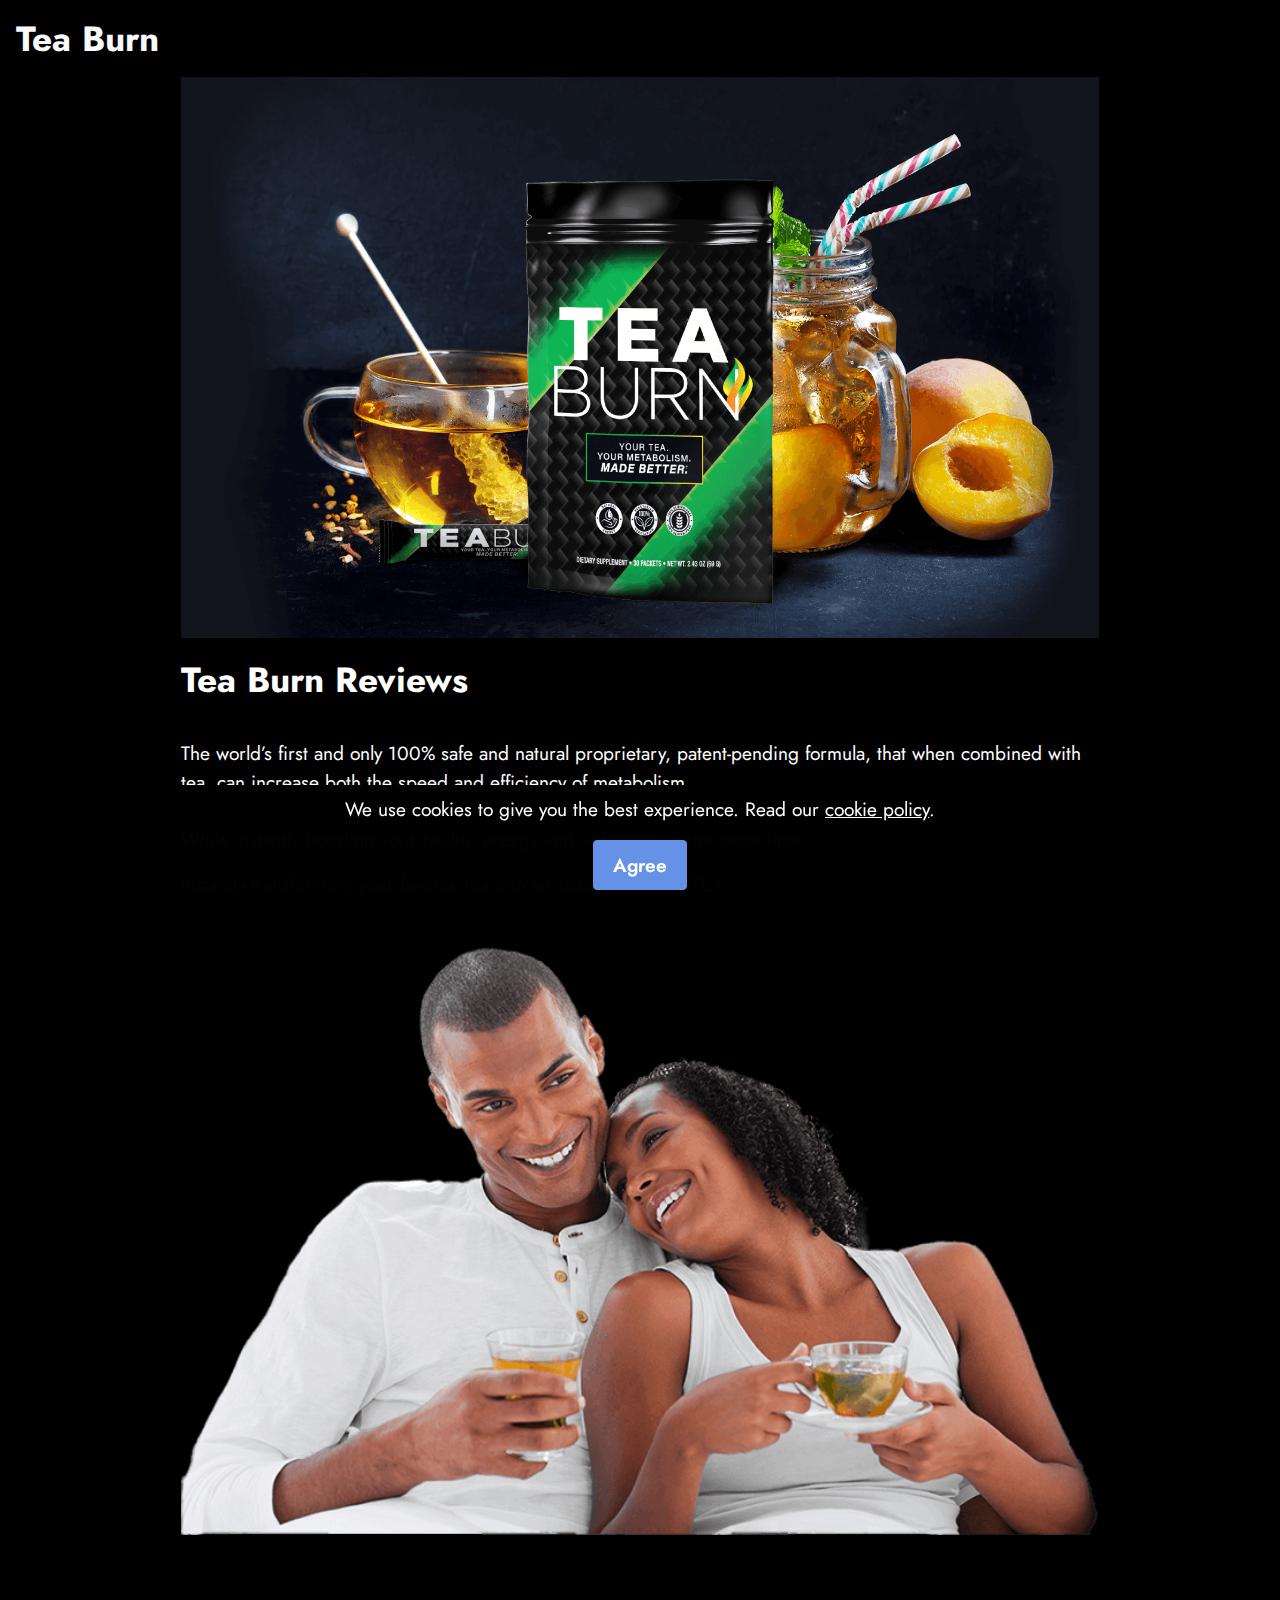
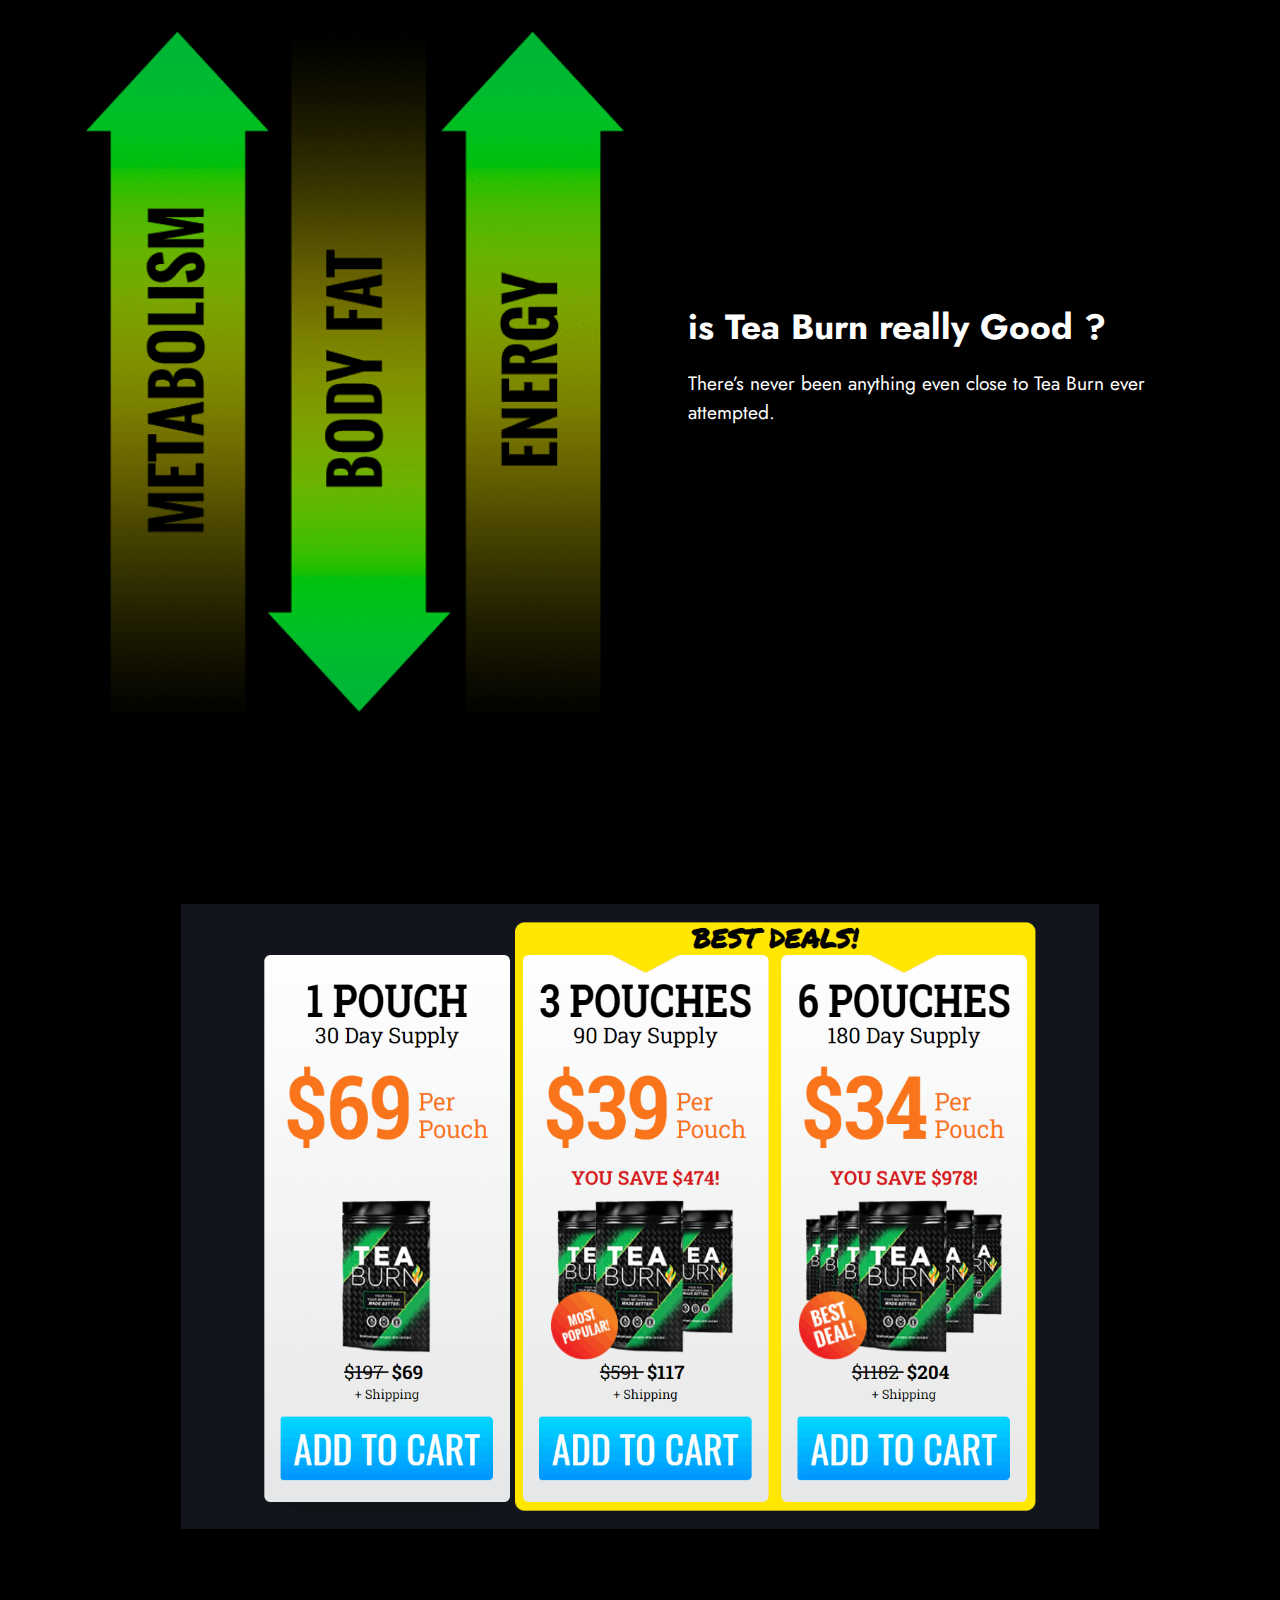
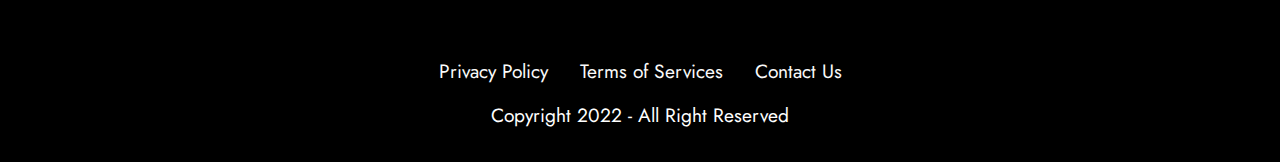
==== index.html @ a98c96da "create github pages" ====
<!DOCTYPE html>
<html  >
<head>
  
  <meta charset="UTF-8">
  <meta http-equiv="X-UA-Compatible" content="IE=edge">
  
  <meta name="twitter:card" content="summary_large_image"/>
  <meta name="twitter:image:src" content="">
  <meta property="og:image" content="">
  <meta name="twitter:title" content="Tea Burn">
  <meta name="viewport" content="width=device-width, initial-scale=1, minimum-scale=1">
  <link rel="shortcut icon" href="assets/images/apple-touch-icon-128x128.png" type="image/x-icon">
  <meta name="description" content="">
  
  
  <title>Tea Burn</title>
  <link rel="stylesheet" href="assets/web/assets/mobirise-icons/mobirise-icons.css">
  <link rel="stylesheet" href="assets/bootstrap/css/bootstrap.min.css">
  <link rel="stylesheet" href="assets/bootstrap/css/bootstrap-grid.min.css">
  <link rel="stylesheet" href="assets/bootstrap/css/bootstrap-reboot.min.css">
  <link rel="stylesheet" href="assets/web/assets/gdpr-plugin/gdpr-styles.css">
  <link rel="stylesheet" href="assets/dropdown/css/style.css">
  <link rel="stylesheet" href="assets/socicon/css/styles.css">
  <link rel="stylesheet" href="assets/theme/css/style.css">
  <link rel="preload" href="https://fonts.googleapis.com/css?family=Jost:100,200,300,400,500,600,700,800,900,100i,200i,300i,400i,500i,600i,700i,800i,900i&display=swap" as="style" onload="this.onload=null;this.rel='stylesheet'">
  <noscript><link rel="stylesheet" href="https://fonts.googleapis.com/css?family=Jost:100,200,300,400,500,600,700,800,900,100i,200i,300i,400i,500i,600i,700i,800i,900i&display=swap"></noscript>
  <link rel="preload" as="style" href="assets/mobirise/css/mbr-additional.css"><link rel="stylesheet" href="assets/mobirise/css/mbr-additional.css" type="text/css">
  
  
  
  
</head>
<body>
  
  <section data-bs-version="5.1" class="menu cid-tae4t8rHt7" once="menu" id="menu2-13">

    
    

    <nav class="navbar navbar-dropdown navbar-expand-lg">
        <div class="navbar-brand">
            
            <span class="navbar-caption-wrap"><a class="navbar-caption text-white display-5" href="#">Tea Burn</a></span>
        </div>
        
      <div class="collapse navbar-collapse" id="navbarSupportedContent">
            <ul class="navbar-nav nav-dropdown nav-right" data-app-modern-menu="true">
                <li class="nav-item">
                    <a class="nav-link link text-black display-4" href="#">
                        PRACTICE AREAS
                    </a>
                </li>
                <li class="nav-item">
                    <a class="nav-link link text-black display-4" href="#">
                        OUR LEGAL TEAM
                    </a>
                </li>
                <li class="nav-item">
                    <a class="nav-link link text-black display-4" href="#">
                        OUR HISTORY
                    </a>
                </li>
            </ul>
            
            
      </div>
    </nav>
</section>

<section data-bs-version="5.1" class="image3 cid-t9C7Q9BYlp" id="image3-k">
    

    
    

    <div class="container">
        <div class="row justify-content-center">
            <div class="col-12 col-lg-10">
                <div class="image-wrapper">
                    <img src="assets/images/special-teaburn-1538x1042.png" alt="">
                    
                </div>
            </div>
        </div>
    </div>
</section>

<section data-bs-version="5.1" class="content5 cid-t9KPrluLFY" id="content5-u">
    
    <div class="container">
        <div class="row justify-content-center">
            <div class="col-md-12 col-lg-10">
                
                <h4 class="mbr-section-subtitle mbr-fonts-style mb-4 display-5"><strong>Tea Burn Reviews</strong></h4>
                <p class="mbr-text mbr-fonts-style display-7">The world’s first and only 100% safe and natural proprietary, patent-pending formula, that when combined with tea, can increase both the speed and efficiency of metabolism.
<br>
<br>While instantly boosting your health, energy and well-being at the same time.<br></p>
            </div>
        </div>
    </div>
</section>

<section data-bs-version="5.1" class="content5 cid-t9KPzI4VUb" id="content5-v">
    
    <div class="container">
        <div class="row justify-content-center">
            <div class="col-md-12 col-lg-10">
                
                
                <p class="mbr-text mbr-fonts-style display-7">Instantly transforming your favorite tea into an absolute SUPER TEA...<br></p>
            </div>
        </div>
    </div>
</section>

<section data-bs-version="5.1" class="image3 cid-t9WoljodtP" id="image3-w">
    

    
    

    <div class="container">
        <div class="row justify-content-center">
            <div class="col-12 col-lg-10">
                <div class="image-wrapper">
                    <img src="assets/images/couple-with-tea-797x511.png" alt="">
                    
                </div>
            </div>
        </div>
    </div>
</section>

<section data-bs-version="5.1" class="image1 cid-t9Woy7l2Gl" id="image1-x">
    

    
    

    <div class="container">
        <div class="row align-items-center">
            <div class="col-12 col-lg-6">
                <div class="image-wrapper">
                    <img src="assets/images/arrows-meta-body-energy-mobile-515x652.png" alt="">
                    
                </div>
            </div>
            <div class="col-12 col-lg">
                <div class="text-wrapper">
                    <h3 class="mbr-section-title mbr-fonts-style mb-3 display-5">
                        <strong>is Tea Burn really Good ?</strong></h3>
                    <p class="mbr-text mbr-fonts-style display-7">
                        There’s never been anything even close to Tea Burn ever attempted.</p>
                </div>
            </div>
        </div>
    </div>
</section>

<section data-bs-version="5.1" class="image3 cid-t9WpngigvI" id="image3-y">
    

    
    

    <div class="container">
        <div class="row justify-content-center">
            <div class="col-12 col-lg-10">
                <div class="image-wrapper">
                    <img src="assets/images/screenshot-1-1300x884.png" alt="">
                    
                </div>
            </div>
        </div>
    </div>
</section>

<section data-bs-version="5.1" class="footer3 cid-s48P1Icc8J" once="footers" id="footer3-i">

    

    

    <div class="container">
        <div class="media-container-row align-center mbr-white">
            <div class="row row-links">
                <ul class="foot-menu">
                    
                    
                    
                    
                    
                <li class="foot-menu-item mbr-fonts-style display-7"><a href="page1.html" class="text-white">Privacy Policy</a></li><li class="foot-menu-item mbr-fonts-style display-7"><a href="page2.html" class="text-white">Terms of Services</a></li><li class="foot-menu-item mbr-fonts-style display-7"><a href="page3.html" class="text-white">Contact Us</a></li></ul>
            </div>
            
            <div class="row row-copirayt">
                <p class="mbr-text mb-0 mbr-fonts-style mbr-white align-center display-7">Copyright 2022 - All Right Reserved</p>
            </div>
        </div>
    </div>
</section>


<script src="assets/bootstrap/js/bootstrap.bundle.min.js"></script>
  <script src="assets/web/assets/cookies-alert-plugin/cookies-alert-core.js"></script>
  <script src="assets/web/assets/cookies-alert-plugin/cookies-alert-script.js"></script>
  <script src="assets/smoothscroll/smooth-scroll.js"></script>
  <script src="assets/ytplayer/index.js"></script>
  <script src="assets/dropdown/js/navbar-dropdown.js"></script>
  <script src="assets/theme/js/script.js"></script>
  
  
  
<input name="cookieData" type="hidden" data-cookie-customDialogSelector='null' data-cookie-colorText='#ffffff' data-cookie-colorBg='rgba(0, 0, 0, 0.99)' data-cookie-textButton='Agree' data-cookie-colorButton='' data-cookie-colorLink='#ffffff' data-cookie-underlineLink='true' data-cookie-text="We use cookies to give you the best experience. Read our <a href='privacy.html'>cookie policy</a>.">
  </body>
</html>
---- assets/web/assets/mobirise-icons/mobirise-icons.css ----
@font-face {
  font-family: 'MobiriseIcons';
  src:  url('mobirise-icons.eot?spat4u');
  src:  url('mobirise-icons.eot?spat4u#iefix') format('embedded-opentype'),
    url('mobirise-icons.ttf?spat4u') format('truetype'),
    url('mobirise-icons.woff?spat4u') format('woff'),
    url('mobirise-icons.svg?spat4u#MobiriseIcons') format('svg');
  font-weight: normal;
  font-style: normal;
  font-display: swap;
}

[class^="mbri-"], [class*=" mbri-"] {
  /* use !important to prevent issues with browser extensions that change fonts */
  font-family: MobiriseIcons !important;
  speak: none;
  font-style: normal;
  font-weight: normal;
  font-variant: normal;
  text-transform: none;
  line-height: 1;

  /* Better Font Rendering =========== */
  -webkit-font-smoothing: antialiased;
  -moz-osx-font-smoothing: grayscale;
}

.mbri-add-submenu:before {
  content: "\e900";
}
.mbri-alert:before {
  content: "\e901";
}
.mbri-align-center:before {
  content: "\e902";
}
.mbri-align-justify:before {
  content: "\e903";
}
.mbri-align-left:before {
  content: "\e904";
}
.mbri-align-right:before {
  content: "\e905";
}
.mbri-android:before {
  content: "\e906";
}
.mbri-apple:before {
  content: "\e907";
}
.mbri-arrow-down:before {
  content: "\e908";
}
.mbri-arrow-next:before {
  content: "\e909";
}
.mbri-arrow-prev:before {
  content: "\e90a";
}
.mbri-arrow-up:before {
  content: "\e90b";
}
.mbri-bold:before {
  content: "\e90c";
}
.mbri-bookmark:before {
  content: "\e90d";
}
.mbri-bootstrap:before {
  content: "\e90e";
}
.mbri-briefcase:before {
  content: "\e90f";
}
.mbri-browse:before {
  content: "\e910";
}
.mbri-bulleted-list:before {
  content: "\e911";
}
.mbri-calendar:before {
  content: "\e912";
}
.mbri-camera:before {
  content: "\e913";
}
.mbri-cart-add:before {
  content: "\e914";
}
.mbri-cart-full:before {
  content: "\e915";
}
.mbri-cash:before {
  content: "\e916";
}
.mbri-change-style:before {
  content: "\e917";
}
.mbri-chat:before {
  content: "\e918";
}
.mbri-clock:before {
  content: "\e919";
}
.mbri-close:before {
  content: "\e91a";
}
.mbri-cloud:before {
  content: "\e91b";
}
.mbri-code:before {
  content: "\e91c";
}
.mbri-contact-form:before {
  content: "\e91d";
}
.mbri-credit-card:before {
  content: "\e91e";
}
.mbri-cursor-click:before {
  content: "\e91f";
}
.mbri-cust-feedback:before {
  content: "\e920";
}
.mbri-database:before {
  content: "\e921";
}
.mbri-delivery:before {
  content: "\e922";
}
.mbri-desktop:before {
  content: "\e923";
}
.mbri-devices:before {
  content: "\e924";
}
.mbri-down:before {
  content: "\e925";
}
.mbri-download:before {
  content: "\e989";
}
.mbri-drag-n-drop:before {
  content: "\e927";
}
.mbri-drag-n-drop2:before {
  content: "\e928";
}
.mbri-edit:before {
  content: "\e929";
}
.mbri-edit2:before {
  content: "\e92a";
}
.mbri-error:before {
  content: "\e92b";
}
.mbri-extension:before {
  content: "\e92c";
}
.mbri-features:before {
  content: "\e92d";
}
.mbri-file:before {
  content: "\e92e";
}
.mbri-flag:before {
  content: "\e92f";
}
.mbri-folder:before {
  content: "\e930";
}
.mbri-gift:before {
  content: "\e931";
}
.mbri-github:before {
  content: "\e932";
}
.mbri-globe:before {
  content: "\e933";
}
.mbri-globe-2:before {
  content: "\e934";
}
.mbri-growing-chart:before {
  content: "\e935";
}
.mbri-hearth:before {
  content: "\e936";
}
.mbri-help:before {
  content: "\e937";
}
.mbri-home:before {
  content: "\e938";
}
.mbri-hot-cup:before {
  content: "\e939";
}
.mbri-idea:before {
  content: "\e93a";
}
.mbri-image-gallery:before {
  content: "\e93b";
}
.mbri-image-slider:before {
  content: "\e93c";
}
.mbri-info:before {
  content: "\e93d";
}
.mbri-italic:before {
  content: "\e93e";
}
.mbri-key:before {
  content: "\e93f";
}
.mbri-laptop:before {
  content: "\e940";
}
.mbri-layers:before {
  content: "\e941";
}
.mbri-left-right:before {
  content: "\e942";
}
.mbri-left:before {
  content: "\e943";
}
.mbri-letter:before {
  content: "\e944";
}
.mbri-like:before {
  content: "\e945";
}
.mbri-link:before {
  content: "\e946";
}
.mbri-lock:before {
  content: "\e947";
}
.mbri-login:before {
  content: "\e948";
}
.mbri-logout:before {
  content: "\e949";
}
.mbri-magic-stick:before {
  content: "\e94a";
}
.mbri-map-pin:before {
  content: "\e94b";
}
.mbri-menu:before {
  content: "\e94c";
}
.mbri-mobile:before {
  content: "\e94d";
}
.mbri-mobile2:before {
  content: "\e94e";
}
.mbri-mobirise:before {
  content: "\e94f";
}
.mbri-more-horizontal:before {
  content: "\e950";
}
.mbri-more-vertical:before {
  content: "\e951";
}
.mbri-music:before {
  content: "\e952";
}
.mbri-new-file:before {
  content: "\e953";
}
.mbri-numbered-list:before {
  content: "\e954";
}
.mbri-opened-folder:before {
  content: "\e955";
}
.mbri-pages:before {
  content: "\e956";
}
.mbri-paper-plane:before {
  content: "\e957";
}
.mbri-paperclip:before {
  content: "\e958";
}
.mbri-photo:before {
  content: "\e959";
}
.mbri-photos:before {
  content: "\e95a";
}
.mbri-pin:before {
  content: "\e95b";
}
.mbri-play:before {
  content: "\e95c";
}
.mbri-plus:before {
  content: "\e95d";
}
.mbri-preview:before {
  content: "\e95e";
}
.mbri-print:before {
  content: "\e95f";
}
.mbri-protect:before {
  content: "\e960";
}
.mbri-question:before {
  content: "\e961";
}
.mbri-quote-left:before {
  content: "\e962";
}
.mbri-quote-right:before {
  content: "\e963";
}
.mbri-refresh:before {
  content: "\e964";
}
.mbri-responsive:before {
  content: "\e965";
}
.mbri-right:before {
  content: "\e966";
}
.mbri-rocket:before {
  content: "\e967";
}
.mbri-sad-face:before {
  content: "\e968";
}
.mbri-sale:before {
  content: "\e969";
}
.mbri-save:before {
  content: "\e96a";
}
.mbri-search:before {
  content: "\e96b";
}
.mbri-setting:before {
  content: "\e96c";
}
.mbri-setting2:before {
  content: "\e96d";
}
.mbri-setting3:before {
  content: "\e96e";
}
.mbri-share:before {
  content: "\e96f";
}
.mbri-shopping-bag:before {
  content: "\e970";
}
.mbri-shopping-basket:before {
  content: "\e971";
}
.mbri-shopping-cart:before {
  content: "\e972";
}
.mbri-sites:before {
  content: "\e973";
}
.mbri-smile-face:before {
  content: "\e974";
}
.mbri-speed:before {
  content: "\e975";
}
.mbri-star:before {
  content: "\e976";
}
.mbri-success:before {
  content: "\e977";
}
.mbri-sun:before {
  content: "\e978";
}
.mbri-sun2:before {
  content: "\e979";
}
.mbri-tablet:before {
  content: "\e97a";
}
.mbri-tablet-vertical:before {
  content: "\e97b";
}
.mbri-target:before {
  content: "\e97c";
}
.mbri-timer:before {
  content: "\e97d";
}
.mbri-to-ftp:before {
  content: "\e97e";
}
.mbri-to-local-drive:before {
  content: "\e97f";
}
.mbri-touch-swipe:before {
  content: "\e980";
}
.mbri-touch:before {
  content: "\e981";
}
.mbri-trash:before {
  content: "\e982";
}
.mbri-underline:before {
  content: "\e983";
}
.mbri-unlink:before {
  content: "\e984";
}
.mbri-unlock:before {
  content: "\e985";
}
.mbri-up-down:before {
  content: "\e986";
}
.mbri-up:before {
  content: "\e987";
}
.mbri-update:before {
  content: "\e988";
}
.mbri-upload:before {
 content: "\e926"; 
}
.mbri-user:before {
  content: "\e98a";
}
.mbri-user2:before {
  content: "\e98b";
}
.mbri-users:before {
  content: "\e98c";
}
.mbri-video:before {
  content: "\e98d";
}
.mbri-video-play:before {
  content: "\e98e";
}
.mbri-watch:before {
  content: "\e98f";
}
.mbri-website-theme:before {
  content: "\e990";
}
.mbri-wifi:before {
  content: "\e991";
}
.mbri-windows:before {
  content: "\e992";
}
.mbri-zoom-out:before {
  content: "\e993";
}
.mbri-redo:before {
  content: "\e994";
}
.mbri-undo:before {
  content: "\e995";
}
---- assets/web/assets/gdpr-plugin/gdpr-styles.css ----
.gdpr-block {
    padding: 10px;
    font-size: 14px;
    display: block;
    width: 100%;
    text-align: center;
}
.gdpr-block.covert {
	display: none;
}
.textGDPR {
    position: relative;
}
.gdpr-block label span.textGDPR input[name='gdpr']{
    width: 15px;
    height: 15px;
    margin: 0;
    position: absolute;
    top: 3px;
    left: -20px;
}
.gdpr-block label {
    color: #a7a7a7;
    vertical-align: middle;
    user-select: none;
    margin-bottom: 0;
}
---- assets/dropdown/css/style.css ----
.navbar-dropdown {
  left: 0;
  padding: 0;
  position: absolute;
  right: 0;
  top: 0;
  transition: all 0.45s ease;
  z-index: 1030;
  background: #282828; }
  .navbar-dropdown .navbar-logo {
    margin-right: 0.8rem;
    transition: margin 0.3s ease-in-out;
    vertical-align: middle; }
    .navbar-dropdown .navbar-logo img {
      height: 3.125rem;
      transition: all 0.3s ease-in-out; }
    .navbar-dropdown .navbar-logo.mbr-iconfont {
      font-size: 3.125rem;
      line-height: 3.125rem; }
  .navbar-dropdown .navbar-caption {
    font-weight: 700;
    white-space: normal;
    vertical-align: -4px;
    line-height: 3.125rem !important; }
    .navbar-dropdown .navbar-caption, .navbar-dropdown .navbar-caption:hover {
      color: inherit;
      text-decoration: none; }
  .navbar-dropdown .mbr-iconfont + .navbar-caption {
    vertical-align: -1px; }
  .navbar-dropdown.navbar-fixed-top {
    position: fixed; }
  .navbar-dropdown .navbar-brand span {
    vertical-align: -4px; }
  .navbar-dropdown.bg-color.transparent {
    background: none; }
  .navbar-dropdown.navbar-short .navbar-brand {
    padding: 0.625rem 0; }
    .navbar-dropdown.navbar-short .navbar-brand span {
      vertical-align: -1px; }
  .navbar-dropdown.navbar-short .navbar-caption {
    line-height: 2.375rem !important;
    vertical-align: -2px; }
  .navbar-dropdown.navbar-short .navbar-logo {
    margin-right: 0.5rem; }
    .navbar-dropdown.navbar-short .navbar-logo img {
      height: 2.375rem; }
    .navbar-dropdown.navbar-short .navbar-logo.mbr-iconfont {
      font-size: 2.375rem;
      line-height: 2.375rem; }
  .navbar-dropdown.navbar-short .mbr-table-cell {
    height: 3.625rem; }
  .navbar-dropdown .navbar-close {
    left: 0.6875rem;
    position: fixed;
    top: 0.75rem;
    z-index: 1000; }
  .navbar-dropdown .hamburger-icon {
    content: "";
    display: inline-block;
    vertical-align: middle;
    width: 16px;
    -webkit-box-shadow: 0 -6px 0 1px #282828,0 0 0 1px #282828,0 6px 0 1px #282828;
    -moz-box-shadow: 0 -6px 0 1px #282828,0 0 0 1px #282828,0 6px 0 1px #282828;
    box-shadow: 0 -6px 0 1px #282828,0 0 0 1px #282828,0 6px 0 1px #282828; }

.dropdown-menu .dropdown-toggle[data-toggle="dropdown-submenu"]::after {
  border-bottom: 0.35em solid transparent;
  border-left: 0.35em solid;
  border-right: 0;
  border-top: 0.35em solid transparent;
  margin-left: 0.3rem; }

.dropdown-menu .dropdown-item:focus {
  outline: 0; }

.nav-dropdown {
  font-size: 0.75rem;
  font-weight: 500;
  height: auto !important; }
  .nav-dropdown .nav-btn {
    padding-left: 1rem; }
  .nav-dropdown .link {
    margin: .667em 1.667em;
    font-weight: 500;
    padding: 0;
    transition: color .2s ease-in-out; }
    .nav-dropdown .link.dropdown-toggle {
      margin-right: 2.583em; }
      .nav-dropdown .link.dropdown-toggle::after {
        margin-left: .25rem;
        border-top: 0.35em solid;
        border-right: 0.35em solid transparent;
        border-left: 0.35em solid transparent;
        border-bottom: 0; }
      .nav-dropdown .link.dropdown-toggle[aria-expanded="true"] {
        margin: 0;
        padding: 0.667em 3.263em  0.667em 1.667em; }
  .nav-dropdown .link::after,
  .nav-dropdown .dropdown-item::after {
    color: inherit; }
  .nav-dropdown .btn {
    font-size: 0.75rem;
    font-weight: 700;
    letter-spacing: 0;
    margin-bottom: 0;
    padding-left: 1.25rem;
    padding-right: 1.25rem; }
  .nav-dropdown .dropdown-menu {
    border-radius: 0;
    border: 0;
    left: 0;
    margin: 0;
    padding-bottom: 1.25rem;
    padding-top: 1.25rem;
    position: relative; }
  .nav-dropdown .dropdown-submenu {
    margin-left: 0.125rem;
    top: 0; }
  .nav-dropdown .dropdown-item {
    font-weight: 500;
    line-height: 2;
    padding: 0.3846em 4.615em 0.3846em 1.5385em;
    position: relative;
    transition: color .2s ease-in-out, background-color .2s ease-in-out; }
    .nav-dropdown .dropdown-item::after {
      margin-top: -0.3077em;
      position: absolute;
      right: 1.1538em;
      top: 50%; }
    .nav-dropdown .dropdown-item:focus, .nav-dropdown .dropdown-item:hover {
      background: none; }

@media (max-width: 767px) {
  .nav-dropdown.navbar-toggleable-sm {
    bottom: 0;
    display: none;
    left: 0;
    overflow-x: hidden;
    position: fixed;
    top: 0;
    transform: translateX(-100%);
    -ms-transform: translateX(-100%);
    -webkit-transform: translateX(-100%);
    width: 18.75rem;
    z-index: 999; } }
.nav-dropdown.navbar-toggleable-xl {
  bottom: 0;
  display: none;
  left: 0;
  overflow-x: hidden;
  position: fixed;
  top: 0;
  transform: translateX(-100%);
  -ms-transform: translateX(-100%);
  -webkit-transform: translateX(-100%);
  width: 18.75rem;
  z-index: 999; }

.nav-dropdown-sm {
  display: block !important;
  overflow-x: hidden;
  overflow: auto;
  padding-top: 3.875rem; }
  .nav-dropdown-sm::after {
    content: "";
    display: block;
    height: 3rem;
    width: 100%; }
  .nav-dropdown-sm.collapse.in ~ .navbar-close {
    display: block !important; }
  .nav-dropdown-sm.collapsing, .nav-dropdown-sm.collapse.in {
    transform: translateX(0);
    -ms-transform: translateX(0);
    -webkit-transform: translateX(0);
    transition: all 0.25s ease-out;
    -webkit-transition: all 0.25s ease-out;
    background: #282828; }
  .nav-dropdown-sm.collapsing[aria-expanded="false"] {
    transform: translateX(-100%);
    -ms-transform: translateX(-100%);
    -webkit-transform: translateX(-100%); }
  .nav-dropdown-sm .nav-item {
    display: block;
    margin-left: 0 !important;
    padding-left: 0; }
  .nav-dropdown-sm .link,
  .nav-dropdown-sm .dropdown-item {
    border-top: 1px dotted rgba(255, 255, 255, 0.1);
    font-size: 0.8125rem;
    line-height: 1.6;
    margin: 0 !important;
    padding: 0.875rem 2.4rem 0.875rem 1.5625rem !important;
    position: relative;
    white-space: normal; }
    .nav-dropdown-sm .link:focus, .nav-dropdown-sm .link:hover,
    .nav-dropdown-sm .dropdown-item:focus,
    .nav-dropdown-sm .dropdown-item:hover {
      background: rgba(0, 0, 0, 0.2) !important;
      color: #c0a375; }
  .nav-dropdown-sm .nav-btn {
    position: relative;
    padding: 1.5625rem 1.5625rem 0 1.5625rem; }
    .nav-dropdown-sm .nav-btn::before {
      border-top: 1px dotted rgba(255, 255, 255, 0.1);
      content: "";
      left: 0;
      position: absolute;
      top: 0;
      width: 100%; }
    .nav-dropdown-sm .nav-btn + .nav-btn {
      padding-top: 0.625rem; }
      .nav-dropdown-sm .nav-btn + .nav-btn::before {
        display: none; }
  .nav-dropdown-sm .btn {
    padding: 0.625rem 0; }
  .nav-dropdown-sm .dropdown-toggle[data-toggle="dropdown-submenu"]::after {
    margin-left: .25rem;
    border-top: 0.35em solid;
    border-right: 0.35em solid transparent;
    border-left: 0.35em solid transparent;
    border-bottom: 0; }
  .nav-dropdown-sm .dropdown-toggle[data-toggle="dropdown-submenu"][aria-expanded="true"]::after {
    border-top: 0;
    border-right: 0.35em solid transparent;
    border-left: 0.35em solid transparent;
    border-bottom: 0.35em solid; }
  .nav-dropdown-sm .dropdown-menu {
    margin: 0;
    padding: 0;
    position: relative;
    top: 0;
    left: 0;
    width: 100%;
    border: 0;
    float: none;
    border-radius: 0;
    background: none; }
  .nav-dropdown-sm .dropdown-submenu {
    left: 100%;
    margin-left: 0.125rem;
    margin-top: -1.25rem;
    top: 0; }

.navbar-toggleable-sm .nav-dropdown .dropdown-menu {
  position: absolute; }

.navbar-toggleable-sm .nav-dropdown .dropdown-submenu {
  left: 100%;
  margin-left: 0.125rem;
  margin-top: -1.25rem;
  top: 0; }

.navbar-toggleable-sm.opened .nav-dropdown .dropdown-menu {
  position: relative; }

.navbar-toggleable-sm.opened .nav-dropdown .dropdown-submenu {
  left: 0;
  margin-left: 00rem;
  margin-top: 0rem;
  top: 0; }

.is-builder .nav-dropdown.collapsing {
  transition: none !important; }
---- assets/socicon/css/styles.css ----
@charset "UTF-8";

@font-face {
  font-family: 'Socicon';
  src:  url('../fonts/socicon.eot');
  src:  url('../fonts/socicon.eot?#iefix') format('embedded-opentype'),
    url('../fonts/socicon.woff2') format('woff2'),
    url('../fonts/socicon.ttf') format('truetype'),
    url('../fonts/socicon.woff') format('woff'),
    url('../fonts/socicon.svg#socicon') format('svg');
  font-weight: normal;
  font-style: normal;
  font-display: swap;
}

[data-icon]:before {
  font-family: "socicon" !important;
  content: attr(data-icon);
  font-style: normal !important;
  font-weight: normal !important;
  font-variant: normal !important;
  text-transform: none !important;
  speak: none;
  line-height: 1;
  -webkit-font-smoothing: antialiased;
  -moz-osx-font-smoothing: grayscale;
}

[class^="socicon-"], [class*=" socicon-"] {
  /* use !important to prevent issues with browser extensions that change fonts */
  font-family: 'Socicon' !important;
  speak: none;
  font-style: normal;
  font-weight: normal;
  font-variant: normal;
  text-transform: none;
  line-height: 1;

  /* Better Font Rendering =========== */
  -webkit-font-smoothing: antialiased;
  -moz-osx-font-smoothing: grayscale;
}

.socicon-eitaa:before {
  content: "\e97c";
}
.socicon-soroush:before {
  content: "\e97d";
}
.socicon-bale:before {
  content: "\e97e";
}
.socicon-zazzle:before {
  content: "\e97b";
}
.socicon-society6:before {
  content: "\e97a";
}
.socicon-redbubble:before {
  content: "\e979";
}
.socicon-avvo:before {
  content: "\e978";
}
.socicon-stitcher:before {
  content: "\e977";
}
.socicon-googlehangouts:before {
  content: "\e974";
}
.socicon-dlive:before {
  content: "\e975";
}
.socicon-vsco:before {
  content: "\e976";
}
.socicon-flipboard:before {
  content: "\e973";
}
.socicon-ubuntu:before {
  content: "\e958";
}
.socicon-artstation:before {
  content: "\e959";
}
.socicon-invision:before {
  content: "\e95a";
}
.socicon-torial:before {
  content: "\e95b";
}
.socicon-collectorz:before {
  content: "\e95c";
}
.socicon-seenthis:before {
  content: "\e95d";
}
.socicon-googleplaymusic:before {
  content: "\e95e";
}
.socicon-debian:before {
  content: "\e95f";
}
.socicon-filmfreeway:before {
  content: "\e960";
}
.socicon-gnome:before {
  content: "\e961";
}
.socicon-itchio:before {
  content: "\e962";
}
.socicon-jamendo:before {
  content: "\e963";
}
.socicon-mix:before {
  content: "\e964";
}
.socicon-sharepoint:before {
  content: "\e965";
}
.socicon-tinder:before {
  content: "\e966";
}
.socicon-windguru:before {
  content: "\e967";
}
.socicon-cdbaby:before {
  content: "\e968";
}
.socicon-elementaryos:before {
  content: "\e969";
}
.socicon-stage32:before {
  content: "\e96a";
}
.socicon-tiktok:before {
  content: "\e96b";
}
.socicon-gitter:before {
  content: "\e96c";
}
.socicon-letterboxd:before {
  content: "\e96d";
}
.socicon-threema:before {
  content: "\e96e";
}
.socicon-splice:before {
  content: "\e96f";
}
.socicon-metapop:before {
  content: "\e970";
}
.socicon-naver:before {
  content: "\e971";
}
.socicon-remote:before {
  content: "\e972";
}
.socicon-internet:before {
  content: "\e957";
}
.socicon-moddb:before {
  content: "\e94b";
}
.socicon-indiedb:before {
  content: "\e94c";
}
.socicon-traxsource:before {
  content: "\e94d";
}
.socicon-gamefor:before {
  content: "\e94e";
}
.socicon-pixiv:before {
  content: "\e94f";
}
.socicon-myanimelist:before {
  content: "\e950";
}
.socicon-blackberry:before {
  content: "\e951";
}
.socicon-wickr:before {
  content: "\e952";
}
.socicon-spip:before {
  content: "\e953";
}
.socicon-napster:before {
  content: "\e954";
}
.socicon-beatport:before {
  content: "\e955";
}
.socicon-hackerone:before {
  content: "\e956";
}
.socicon-hackernews:before {
  content: "\e946";
}
.socicon-smashwords:before {
  content: "\e947";
}
.socicon-kobo:before {
  content: "\e948";
}
.socicon-bookbub:before {
  content: "\e949";
}
.socicon-mailru:before {
  content: "\e94a";
}
.socicon-gitlab:before {
  content: "\e945";
}
.socicon-instructables:before {
  content: "\e944";
}
.socicon-portfolio:before {
  content: "\e943";
}
.socicon-codered:before {
  content: "\e940";
}
.socicon-origin:before {
  content: "\e941";
}
.socicon-nextdoor:before {
  content: "\e942";
}
.socicon-udemy:before {
  content: "\e93f";
}
.socicon-livemaster:before {
  content: "\e93e";
}
.socicon-crunchbase:before {
  content: "\e93b";
}
.socicon-homefy:before {
  content: "\e93c";
}
.socicon-calendly:before {
  content: "\e93d";
}
.socicon-realtor:before {
  content: "\e90f";
}
.socicon-tidal:before {
  content: "\e910";
}
.socicon-qobuz:before {
  content: "\e911";
}
.socicon-natgeo:before {
  content: "\e912";
}
.socicon-mastodon:before {
  content: "\e913";
}
.socicon-unsplash:before {
  content: "\e914";
}
.socicon-homeadvisor:before {
  content: "\e915";
}
.socicon-angieslist:before {
  content: "\e916";
}
.socicon-codepen:before {
  content: "\e917";
}
.socicon-slack:before {
  content: "\e918";
}
.socicon-openaigym:before {
  content: "\e919";
}
.socicon-logmein:before {
  content: "\e91a";
}
.socicon-fiverr:before {
  content: "\e91b";
}
.socicon-gotomeeting:before {
  content: "\e91c";
}
.socicon-aliexpress:before {
  content: "\e91d";
}
.socicon-guru:before {
  content: "\e91e";
}
.socicon-appstore:before {
  content: "\e91f";
}
.socicon-homes:before {
  content: "\e920";
}
.socicon-zoom:before {
  content: "\e921";
}
.socicon-alibaba:before {
  content: "\e922";
}
.socicon-craigslist:before {
  content: "\e923";
}
.socicon-wix:before {
  content: "\e924";
}
.socicon-redfin:before {
  content: "\e925";
}
.socicon-googlecalendar:before {
  content: "\e926";
}
.socicon-shopify:before {
  content: "\e927";
}
.socicon-freelancer:before {
  content: "\e928";
}
.socicon-seedrs:before {
  content: "\e929";
}
.socicon-bing:before {
  content: "\e92a";
}
.socicon-doodle:before {
  content: "\e92b";
}
.socicon-bonanza:before {
  content: "\e92c";
}
.socicon-squarespace:before {
  content: "\e92d";
}
.socicon-toptal:before {
  content: "\e92e";
}
.socicon-gust:before {
  content: "\e92f";
}
.socicon-ask:before {
  content: "\e930";
}
.socicon-trulia:before {
  content: "\e931";
}
.socicon-loomly:before {
  content: "\e932";
}
.socicon-ghost:before {
  content: "\e933";
}
.socicon-upwork:before {
  content: "\e934";
}
.socicon-fundable:before {
  content: "\e935";
}
.socicon-booking:before {
  content: "\e936";
}
.socicon-googlemaps:before {
  content: "\e937";
}
.socicon-zillow:before {
  content: "\e938";
}
.socicon-niconico:before {
  content: "\e939";
}
.socicon-toneden:before {
  content: "\e93a";
}
.socicon-augment:before {
  content: "\e908";
}
.socicon-bitbucket:before {
  content: "\e909";
}
.socicon-fyuse:before {
  content: "\e90a";
}
.socicon-yt-gaming:before {
  content: "\e90b";
}
.socicon-sketchfab:before {
  content: "\e90c";
}
.socicon-mobcrush:before {
  content: "\e90d";
}
.socicon-microsoft:before {
  content: "\e90e";
}
.socicon-pandora:before {
  content: "\e907";
}
.socicon-messenger:before {
  content: "\e906";
}
.socicon-gamewisp:before {
  content: "\e905";
}
.socicon-bloglovin:before {
  content: "\e904";
}
.socicon-tunein:before {
  content: "\e903";
}
.socicon-gamejolt:before {
  content: "\e901";
}
.socicon-trello:before {
  content: "\e902";
}
.socicon-spreadshirt:before {
  content: "\e900";
}
.socicon-500px:before {
  content: "\e000";
}
.socicon-8tracks:before {
  content: "\e001";
}
.socicon-airbnb:before {
  content: "\e002";
}
.socicon-alliance:before {
  content: "\e003";
}
.socicon-amazon:before {
  content: "\e004";
}
.socicon-amplement:before {
  content: "\e005";
}
.socicon-android:before {
  content: "\e006";
}
.socicon-angellist:before {
  content: "\e007";
}
.socicon-apple:before {
  content: "\e008";
}
.socicon-appnet:before {
  content: "\e009";
}
.socicon-baidu:before {
  content: "\e00a";
}
.socicon-bandcamp:before {
  content: "\e00b";
}
.socicon-battlenet:before {
  content: "\e00c";
}
.socicon-mixer:before {
  content: "\e00d";
}
.socicon-bebee:before {
  content: "\e00e";
}
.socicon-bebo:before {
  content: "\e00f";
}
.socicon-behance:before {
  content: "\e010";
}
.socicon-blizzard:before {
  content: "\e011";
}
.socicon-blogger:before {
  content: "\e012";
}
.socicon-buffer:before {
  content: "\e013";
}
.socicon-chrome:before {
  content: "\e014";
}
.socicon-coderwall:before {
  content: "\e015";
}
.socicon-curse:before {
  content: "\e016";
}
.socicon-dailymotion:before {
  content: "\e017";
}
.socicon-deezer:before {
  content: "\e018";
}
.socicon-delicious:before {
  content: "\e019";
}
.socicon-deviantart:before {
  content: "\e01a";
}
.socicon-diablo:before {
  content: "\e01b";
}
.socicon-digg:before {
  content: "\e01c";
}
.socicon-discord:before {
  content: "\e01d";
}
.socicon-disqus:before {
  content: "\e01e";
}
.socicon-douban:before {
  content: "\e01f";
}
.socicon-draugiem:before {
  content: "\e020";
}
.socicon-dribbble:before {
  content: "\e021";
}
.socicon-drupal:before {
  content: "\e022";
}
.socicon-ebay:before {
  content: "\e023";
}
.socicon-ello:before {
  content: "\e024";
}
.socicon-endomodo:before {
  content: "\e025";
}
.socicon-envato:before {
  content: "\e026";
}
.socicon-etsy:before {
  content: "\e027";
}
.socicon-facebook:before {
  content: "\e028";
}
.socicon-feedburner:before {
  content: "\e029";
}
.socicon-filmweb:before {
  content: "\e02a";
}
.socicon-firefox:before {
  content: "\e02b";
}
.socicon-flattr:before {
  content: "\e02c";
}
.socicon-flickr:before {
  content: "\e02d";
}
.socicon-formulr:before {
  content: "\e02e";
}
.socicon-forrst:before {
  content: "\e02f";
}
.socicon-foursquare:before {
  content: "\e030";
}
.socicon-friendfeed:before {
  content: "\e031";
}
.socicon-github:before {
  content: "\e032";
}
.socicon-goodreads:before {
  content: "\e033";
}
.socicon-google:before {
  content: "\e034";
}
.socicon-googlescholar:before {
  content: "\e035";
}
.socicon-googlegroups:before {
  content: "\e036";
}
.socicon-googlephotos:before {
  content: "\e037";
}
.socicon-googleplus:before {
  content: "\e038";
}
.socicon-grooveshark:before {
  content: "\e039";
}
.socicon-hackerrank:before {
  content: "\e03a";
}
.socicon-hearthstone:before {
  content: "\e03b";
}
.socicon-hellocoton:before {
  content: "\e03c";
}
.socicon-heroes:before {
  content: "\e03d";
}
.socicon-smashcast:before {
  content: "\e03e";
}
.socicon-horde:before {
  content: "\e03f";
}
.socicon-houzz:before {
  content: "\e040";
}
.socicon-icq:before {
  content: "\e041";
}
.socicon-identica:before {
  content: "\e042";
}
.socicon-imdb:before {
  content: "\e043";
}
.socicon-instagram:before {
  content: "\e044";
}
.socicon-issuu:before {
  content: "\e045";
}
.socicon-istock:before {
  content: "\e046";
}
.socicon-itunes:before {
  content: "\e047";
}
.socicon-keybase:before {
  content: "\e048";
}
.socicon-lanyrd:before {
  content: "\e049";
}
.socicon-lastfm:before {
  content: "\e04a";
}
.socicon-line:before {
  content: "\e04b";
}
.socicon-linkedin:before {
  content: "\e04c";
}
.socicon-livejournal:before {
  content: "\e04d";
}
.socicon-lyft:before {
  content: "\e04e";
}
.socicon-macos:before {
  content: "\e04f";
}
.socicon-mail:before {
  content: "\e050";
}
.socicon-medium:before {
  content: "\e051";
}
.socicon-meetup:before {
  content: "\e052";
}
.socicon-mixcloud:before {
  content: "\e053";
}
.socicon-modelmayhem:before {
  content: "\e054";
}
.socicon-mumble:before {
  content: "\e055";
}
.socicon-myspace:before {
  content: "\e056";
}
.socicon-newsvine:before {
  content: "\e057";
}
.socicon-nintendo:before {
  content: "\e058";
}
.socicon-npm:before {
  content: "\e059";
}
.socicon-odnoklassniki:before {
  content: "\e05a";
}
.socicon-openid:before {
  content: "\e05b";
}
.socicon-opera:before {
  content: "\e05c";
}
.socicon-outlook:before {
  content: "\e05d";
}
.socicon-overwatch:before {
  content: "\e05e";
}
.socicon-patreon:before {
  content: "\e05f";
}
.socicon-paypal:before {
  content: "\e060";
}
.socicon-periscope:before {
  content: "\e061";
}
.socicon-persona:before {
  content: "\e062";
}
.socicon-pinterest:before {
  content: "\e063";
}
.socicon-play:before {
  content: "\e064";
}
.socicon-player:before {
  content: "\e065";
}
.socicon-playstation:before {
  content: "\e066";
}
.socicon-pocket:before {
  content: "\e067";
}
.socicon-qq:before {
  content: "\e068";
}
.socicon-quora:before {
  content: "\e069";
}
.socicon-raidcall:before {
  content: "\e06a";
}
.socicon-ravelry:before {
  content: "\e06b";
}
.socicon-reddit:before {
  content: "\e06c";
}
.socicon-renren:before {
  content: "\e06d";
}
.socicon-researchgate:before {
  content: "\e06e";
}
.socicon-residentadvisor:before {
  content: "\e06f";
}
.socicon-reverbnation:before {
  content: "\e070";
}
.socicon-rss:before {
  content: "\e071";
}
.socicon-sharethis:before {
  content: "\e072";
}
.socicon-skype:before {
  content: "\e073";
}
.socicon-slideshare:before {
  content: "\e074";
}
.socicon-smugmug:before {
  content: "\e075";
}
.socicon-snapchat:before {
  content: "\e076";
}
.socicon-songkick:before {
  content: "\e077";
}
.socicon-soundcloud:before {
  content: "\e078";
}
.socicon-spotify:before {
  content: "\e079";
}
.socicon-stackexchange:before {
  content: "\e07a";
}
.socicon-stackoverflow:before {
  content: "\e07b";
}
.socicon-starcraft:before {
  content: "\e07c";
}
.socicon-stayfriends:before {
  content: "\e07d";
}
.socicon-steam:before {
  content: "\e07e";
}
.socicon-storehouse:before {
  content: "\e07f";
}
.socicon-strava:before {
  content: "\e080";
}
.socicon-streamjar:before {
  content: "\e081";
}
.socicon-stumbleupon:before {
  content: "\e082";
}
.socicon-swarm:before {
  content: "\e083";
}
.socicon-teamspeak:before {
  content: "\e084";
}
.socicon-teamviewer:before {
  content: "\e085";
}
.socicon-technorati:before {
  content: "\e086";
}
.socicon-telegram:before {
  content: "\e087";
}
.socicon-tripadvisor:before {
  content: "\e088";
}
.socicon-tripit:before {
  content: "\e089";
}
.socicon-triplej:before {
  content: "\e08a";
}
.socicon-tumblr:before {
  content: "\e08b";
}
.socicon-twitch:before {
  content: "\e08c";
}
.socicon-twitter:before {
  content: "\e08d";
}
.socicon-uber:before {
  content: "\e08e";
}
.socicon-ventrilo:before {
  content: "\e08f";
}
.socicon-viadeo:before {
  content: "\e090";
}
.socicon-viber:before {
  content: "\e091";
}
.socicon-viewbug:before {
  content: "\e092";
}
.socicon-vimeo:before {
  content: "\e093";
}
.socicon-vine:before {
  content: "\e094";
}
.socicon-vkontakte:before {
  content: "\e095";
}
.socicon-warcraft:before {
  content: "\e096";
}
.socicon-wechat:before {
  content: "\e097";
}
.socicon-weibo:before {
  content: "\e098";
}
.socicon-whatsapp:before {
  content: "\e099";
}
.socicon-wikipedia:before {
  content: "\e09a";
}
.socicon-windows:before {
  content: "\e09b";
}
.socicon-wordpress:before {
  content: "\e09c";
}
.socicon-wykop:before {
  content: "\e09d";
}
.socicon-xbox:before {
  content: "\e09e";
}
.socicon-xing:before {
  content: "\e09f";
}
.socicon-yahoo:before {
  content: "\e0a0";
}
.socicon-yammer:before {
  content: "\e0a1";
}
.socicon-yandex:before {
  content: "\e0a2";
}
.socicon-yelp:before {
  content: "\e0a3";
}
.socicon-younow:before {
  content: "\e0a4";
}
.socicon-youtube:before {
  content: "\e0a5";
}
.socicon-zapier:before {
  content: "\e0a6";
}
.socicon-zerply:before {
  content: "\e0a7";
}
.socicon-zomato:before {
  content: "\e0a8";
}
.socicon-zynga:before {
  content: "\e0a9";
}
---- assets/theme/css/style.css ----
@charset "UTF-8";
section {
  background-color: #ffffff;
}

body {
  font-style: normal;
  line-height: 1.5;
  font-weight: 400;
  color: #232323;
  position: relative;
}

button {
  background-color: transparent;
  border-color: transparent;
}

section,
.container,
.container-fluid {
  position: relative;
  word-wrap: break-word;
}

a.mbr-iconfont:hover {
  text-decoration: none;
}

.article .lead p,
.article .lead ul,
.article .lead ol,
.article .lead pre,
.article .lead blockquote {
  margin-bottom: 0;
}

a {
  font-style: normal;
  font-weight: 400;
  cursor: pointer;
}
a, a:hover {
  text-decoration: none;
}

.mbr-section-title {
  font-style: normal;
  line-height: 1.3;
}

.mbr-section-subtitle {
  line-height: 1.3;
}

.mbr-text {
  font-style: normal;
  line-height: 1.7;
}

h1,
h2,
h3,
h4,
h5,
h6,
.display-1,
.display-2,
.display-4,
.display-5,
.display-7,
span,
p,
a {
  line-height: 1;
  word-break: break-word;
  word-wrap: break-word;
  font-weight: 400;
}

b,
strong {
  font-weight: bold;
}

input:-webkit-autofill, input:-webkit-autofill:hover, input:-webkit-autofill:focus, input:-webkit-autofill:active {
  transition-delay: 9999s;
  -webkit-transition-property: background-color, color;
  transition-property: background-color, color;
}

textarea[type=hidden] {
  display: none;
}

section {
  background-position: 50% 50%;
  background-repeat: no-repeat;
  background-size: cover;
}
section .mbr-background-video,
section .mbr-background-video-preview {
  position: absolute;
  bottom: 0;
  left: 0;
  right: 0;
  top: 0;
}

.hidden {
  visibility: hidden;
}

.mbr-z-index20 {
  z-index: 20;
}

/*! Base colors */
.mbr-white {
  color: #ffffff;
}

.mbr-black {
  color: #111111;
}

.mbr-bg-white {
  background-color: #ffffff;
}

.mbr-bg-black {
  background-color: #000000;
}

/*! Text-aligns */
.align-left {
  text-align: left;
}

.align-center {
  text-align: center;
}

.align-right {
  text-align: right;
}

/*! Font-weight  */
.mbr-light {
  font-weight: 300;
}

.mbr-regular {
  font-weight: 400;
}

.mbr-semibold {
  font-weight: 500;
}

.mbr-bold {
  font-weight: 700;
}

/*! Media  */
.media-content {
  flex-basis: 100%;
}

.media-container-row {
  display: flex;
  flex-direction: row;
  flex-wrap: wrap;
  justify-content: center;
  align-content: center;
  align-items: start;
}
.media-container-row .media-size-item {
  width: 400px;
}

.media-container-column {
  display: flex;
  flex-direction: column;
  flex-wrap: wrap;
  justify-content: center;
  align-content: center;
  align-items: stretch;
}
.media-container-column > * {
  width: 100%;
}

@media (min-width: 992px) {
  .media-container-row {
    flex-wrap: nowrap;
  }
}
figure {
  margin-bottom: 0;
  overflow: hidden;
}

figure[mbr-media-size] {
  transition: width 0.1s;
}

img,
iframe {
  display: block;
  width: 100%;
}

.card {
  background-color: transparent;
  border: none;
}

.card-box {
  width: 100%;
}

.card-img {
  text-align: center;
  flex-shrink: 0;
  -webkit-flex-shrink: 0;
}

.media {
  max-width: 100%;
  margin: 0 auto;
}

.mbr-figure {
  align-self: center;
}

.media-container > div {
  max-width: 100%;
}

.mbr-figure img,
.card-img img {
  width: 100%;
}

@media (max-width: 991px) {
  .media-size-item {
    width: auto !important;
  }

  .media {
    width: auto;
  }

  .mbr-figure {
    width: 100% !important;
  }
}
/*! Buttons */
.mbr-section-btn {
  margin-left: -0.6rem;
  margin-right: -0.6rem;
  font-size: 0;
}

.btn {
  font-weight: 600;
  border-width: 1px;
  font-style: normal;
  margin: 0.6rem 0.6rem;
  white-space: normal;
  transition: all 0.2s ease-in-out;
  display: inline-flex;
  align-items: center;
  justify-content: center;
  word-break: break-word;
}

.btn-sm {
  font-weight: 600;
  letter-spacing: 0px;
  transition: all 0.3s ease-in-out;
}

.btn-md {
  font-weight: 600;
  letter-spacing: 0px;
  transition: all 0.3s ease-in-out;
}

.btn-lg {
  font-weight: 600;
  letter-spacing: 0px;
  transition: all 0.3s ease-in-out;
}

.btn-form {
  margin: 0;
}
.btn-form:hover {
  cursor: pointer;
}

nav .mbr-section-btn {
  margin-left: 0rem;
  margin-right: 0rem;
}

/*! Btn icon margin */
.btn .mbr-iconfont,
.btn.btn-sm .mbr-iconfont {
  order: 1;
  cursor: pointer;
  margin-left: 0.5rem;
  vertical-align: sub;
}

.btn.btn-md .mbr-iconfont,
.btn.btn-md .mbr-iconfont {
  margin-left: 0.8rem;
}

.mbr-regular {
  font-weight: 400;
}

.mbr-semibold {
  font-weight: 500;
}

.mbr-bold {
  font-weight: 700;
}

[type=submit] {
  -webkit-appearance: none;
}

/*! Full-screen */
.mbr-fullscreen .mbr-overlay {
  min-height: 100vh;
}

.mbr-fullscreen {
  display: flex;
  display: -moz-flex;
  display: -ms-flex;
  display: -o-flex;
  align-items: center;
  min-height: 100vh;
  padding-top: 3rem;
  padding-bottom: 3rem;
}

/*! Map */
.map {
  height: 25rem;
  position: relative;
}
.map iframe {
  width: 100%;
  height: 100%;
}

/*! Scroll to top arrow */
.mbr-arrow-up {
  bottom: 25px;
  right: 90px;
  position: fixed;
  text-align: right;
  z-index: 5000;
  color: #ffffff;
  font-size: 22px;
}

.mbr-arrow-up a {
  background: rgba(0, 0, 0, 0.2);
  border-radius: 50%;
  color: #fff;
  display: inline-block;
  height: 60px;
  width: 60px;
  border: 2px solid #fff;
  outline-style: none !important;
  position: relative;
  text-decoration: none;
  transition: all 0.3s ease-in-out;
  cursor: pointer;
  text-align: center;
}
.mbr-arrow-up a:hover {
  background-color: rgba(0, 0, 0, 0.4);
}
.mbr-arrow-up a i {
  line-height: 60px;
}

.mbr-arrow-up-icon {
  display: block;
  color: #fff;
}

.mbr-arrow-up-icon::before {
  content: "›";
  display: inline-block;
  font-family: serif;
  font-size: 22px;
  line-height: 1;
  font-style: normal;
  position: relative;
  top: 6px;
  left: -4px;
  transform: rotate(-90deg);
}

/*! Arrow Down */
.mbr-arrow {
  position: absolute;
  bottom: 45px;
  left: 50%;
  width: 60px;
  height: 60px;
  cursor: pointer;
  background-color: rgba(80, 80, 80, 0.5);
  border-radius: 50%;
  transform: translateX(-50%);
}
@media (max-width: 767px) {
  .mbr-arrow {
    display: none;
  }
}
.mbr-arrow > a {
  display: inline-block;
  text-decoration: none;
  outline-style: none;
  -webkit-animation: arrowdown 1.7s ease-in-out infinite;
          animation: arrowdown 1.7s ease-in-out infinite;
  color: #ffffff;
}
.mbr-arrow > a > i {
  position: absolute;
  top: -2px;
  left: 15px;
  font-size: 2rem;
}

#scrollToTop a i::before {
  content: "";
  position: absolute;
  display: block;
  border-bottom: 2.5px solid #fff;
  border-left: 2.5px solid #fff;
  width: 27.8%;
  height: 27.8%;
  left: 50%;
  top: 51%;
  transform: translateY(-30%) translateX(-50%) rotate(135deg);
}

@keyframes arrowdown {
  0% {
    transform: translateY(0px);
  }
  50% {
    transform: translateY(-5px);
  }
  100% {
    transform: translateY(0px);
  }
}
@-webkit-keyframes arrowdown {
  0% {
    transform: translateY(0px);
  }
  50% {
    transform: translateY(-5px);
  }
  100% {
    transform: translateY(0px);
  }
}
@media (max-width: 500px) {
  .mbr-arrow-up {
    left: 0;
    right: 0;
    text-align: center;
  }
}
/*Gradients animation*/
@keyframes gradient-animation {
  from {
    background-position: 0% 100%;
    -webkit-animation-timing-function: ease-in-out;
            animation-timing-function: ease-in-out;
  }
  to {
    background-position: 100% 0%;
    -webkit-animation-timing-function: ease-in-out;
            animation-timing-function: ease-in-out;
  }
}
@-webkit-keyframes gradient-animation {
  from {
    background-position: 0% 100%;
    -webkit-animation-timing-function: ease-in-out;
            animation-timing-function: ease-in-out;
  }
  to {
    background-position: 100% 0%;
    -webkit-animation-timing-function: ease-in-out;
            animation-timing-function: ease-in-out;
  }
}
.bg-gradient {
  background-size: 200% 200%;
  animation: gradient-animation 5s infinite alternate;
  -webkit-animation: gradient-animation 5s infinite alternate;
}

.menu .navbar-brand {
  display: -webkit-flex;
}
.menu .navbar-brand span {
  display: flex;
  display: -webkit-flex;
}
.menu .navbar-brand .navbar-caption-wrap {
  display: -webkit-flex;
}
.menu .navbar-brand .navbar-logo img {
  display: -webkit-flex;
  width: auto;
}
@media (min-width: 768px) and (max-width: 991px) {
  .menu .navbar-toggleable-sm .navbar-nav {
    display: -ms-flexbox;
  }
}
@media (max-width: 991px) {
  .menu .navbar-collapse {
    max-height: 93.5vh;
  }
  .menu .navbar-collapse.show {
    overflow: auto;
  }
}
@media (min-width: 992px) {
  .menu .navbar-nav.nav-dropdown {
    display: -webkit-flex;
  }
  .menu .navbar-toggleable-sm .navbar-collapse {
    display: -webkit-flex !important;
  }
  .menu .collapsed .navbar-collapse {
    max-height: 93.5vh;
  }
  .menu .collapsed .navbar-collapse.show {
    overflow: auto;
  }
}
@media (max-width: 767px) {
  .menu .navbar-collapse {
    max-height: 80vh;
  }
}

.nav-link .mbr-iconfont {
  margin-right: 0.5rem;
}

.navbar {
  display: -webkit-flex;
  -webkit-flex-wrap: wrap;
  -webkit-align-items: center;
  -webkit-justify-content: space-between;
}

.navbar-collapse {
  -webkit-flex-basis: 100%;
  -webkit-flex-grow: 1;
  -webkit-align-items: center;
}

.nav-dropdown .link {
  padding: 0.667em 1.667em !important;
  margin: 0 !important;
}

.nav {
  display: -webkit-flex;
  -webkit-flex-wrap: wrap;
}

.row {
  display: -webkit-flex;
  -webkit-flex-wrap: wrap;
}

.justify-content-center {
  -webkit-justify-content: center;
}

.form-inline {
  display: -webkit-flex;
}

.card-wrapper {
  -webkit-flex: 1;
}

.carousel-control {
  z-index: 10;
  display: -webkit-flex;
}

.carousel-controls {
  display: -webkit-flex;
}

.media {
  display: -webkit-flex;
}

.form-group:focus {
  outline: none;
}

.jq-selectbox__select {
  padding: 7px 0;
  position: relative;
}

.jq-selectbox__dropdown {
  overflow: hidden;
  border-radius: 10px;
  position: absolute;
  top: 100%;
  left: 0 !important;
  width: 100% !important;
}

.jq-selectbox__trigger-arrow {
  right: 0;
  transform: translateY(-50%);
}

.jq-selectbox li {
  padding: 1.07em 0.5em;
}

input[type=range] {
  padding-left: 0 !important;
  padding-right: 0 !important;
}

.modal-dialog,
.modal-content {
  height: 100%;
}

.modal-dialog .carousel-inner {
  height: calc(100vh - 1.75rem);
}
@media (max-width: 575px) {
  .modal-dialog .carousel-inner {
    height: calc(100vh - 1rem);
  }
}

.carousel-item {
  text-align: center;
}

.carousel-item img {
  margin: auto;
}

.navbar-toggler {
  align-self: flex-start;
  padding: 0.25rem 0.75rem;
  font-size: 1.25rem;
  line-height: 1;
  background: transparent;
  border: 1px solid transparent;
  border-radius: 0.25rem;
}

.navbar-toggler:focus,
.navbar-toggler:hover {
  text-decoration: none;
  box-shadow: none;
}

.navbar-toggler-icon {
  display: inline-block;
  width: 1.5em;
  height: 1.5em;
  vertical-align: middle;
  content: "";
  background: no-repeat center center;
  background-size: 100% 100%;
}

.navbar-toggler-left {
  position: absolute;
  left: 1rem;
}

.navbar-toggler-right {
  position: absolute;
  right: 1rem;
}

.card-img {
  width: auto;
}

.menu .navbar.collapsed:not(.beta-menu) {
  flex-direction: column;
}

.carousel-item.active,
.carousel-item-next,
.carousel-item-prev {
  display: flex;
}

.note-air-layout .dropup .dropdown-menu,
.note-air-layout .navbar-fixed-bottom .dropdown .dropdown-menu {
  bottom: initial !important;
}

html,
body {
  height: auto;
  min-height: 100vh;
}

.dropup .dropdown-toggle::after {
  display: none;
}

.form-asterisk {
  font-family: initial;
  position: absolute;
  top: -2px;
  font-weight: normal;
}

.form-control-label {
  position: relative;
  cursor: pointer;
  margin-bottom: 0.357em;
  padding: 0;
}

.alert {
  color: #ffffff;
  border-radius: 0;
  border: 0;
  font-size: 1.1rem;
  line-height: 1.5;
  margin-bottom: 1.875rem;
  padding: 1.25rem;
  position: relative;
  text-align: center;
}
.alert.alert-form::after {
  background-color: inherit;
  bottom: -7px;
  content: "";
  display: block;
  height: 14px;
  left: 50%;
  margin-left: -7px;
  position: absolute;
  transform: rotate(45deg);
  width: 14px;
}

.form-control {
  background-color: #ffffff;
  background-clip: border-box;
  color: #232323;
  line-height: 1rem !important;
  height: auto;
  padding: 0.6rem 1.2rem;
  transition: border-color 0.25s ease 0s;
  border: 1px solid transparent !important;
  border-radius: 4px;
  box-shadow: rgba(0, 0, 0, 0.07) 0px 1px 1px 0px, rgba(0, 0, 0, 0.07) 0px 1px 3px 0px, rgba(0, 0, 0, 0.03) 0px 0px 0px 1px;
}
.form-active .form-control:invalid {
  border-color: red;
}

form .row {
  margin-left: -0.6rem;
  margin-right: -0.6rem;
}
form .row [class*=col] {
  padding-left: 0.6rem;
  padding-right: 0.6rem;
}

form .mbr-section-btn {
  margin: 0;
  padding-left: 0.6rem;
  padding-right: 0.6rem;
}

form .btn {
  display: flex;
  padding: 0.6rem 1.2rem;
  margin: 0;
}

form .form-check-input {
  margin-top: 0.5;
}

textarea.form-control {
  line-height: 1.5rem !important;
}

.form-group {
  margin-bottom: 1.2rem;
}

.form-control,
form .btn {
  min-height: 48px;
}

.gdpr-block label span.textGDPR input[name=gdpr] {
  top: 7px;
}

.form-control:focus {
  box-shadow: none;
}

:focus {
  outline: none;
}

.mbr-overlay {
  background-color: #000;
  bottom: 0;
  left: 0;
  opacity: 0.5;
  position: absolute;
  right: 0;
  top: 0;
  z-index: 0;
  pointer-events: none;
}

blockquote {
  font-style: italic;
  padding: 3rem;
  font-size: 1.09rem;
  position: relative;
  border-left: 3px solid;
}

ul,
ol,
pre,
blockquote {
  margin-bottom: 2.3125rem;
}

.mt-4 {
  margin-top: 2rem !important;
}

.mb-4 {
  margin-bottom: 2rem !important;
}

@media (min-width: 992px) {
  .container {
    padding-left: 16px;
    padding-right: 16px;
  }

  .row {
    margin-left: -16px;
    margin-right: -16px;
  }
  .row > [class*=col] {
    padding-left: 16px;
    padding-right: 16px;
  }
}
@media (min-width: 768px) {
  .container-fluid {
    padding-left: 32px;
    padding-right: 32px;
  }
}
@media (min-width: 768px) and (max-width: 991px) {
  .mbr-container {
    padding-left: 32px;
    padding-right: 32px;
  }
}
@media (max-width: 767px) {
  .mbr-container {
    padding-left: 16px;
    padding-right: 16px;
  }
}
.card-wrapper,
.item-wrapper {
  overflow: hidden;
}

.app-video-wrapper > img {
  opacity: 1;
}

.item {
  position: relative;
}

.dropdown-menu .dropdown-menu {
  left: 100%;
}

.dropdown-item + .dropdown-menu {
  display: none;
}

.dropdown-item:hover + .dropdown-menu,
.dropdown-menu:hover {
  display: block;
}

@media (min-aspect-ratio: 16/9) {
  .mbr-video-foreground {
    height: 300% !important;
    top: -100% !important;
  }
}
@media (max-aspect-ratio: 16/9) {
  .mbr-video-foreground {
    width: 300% !important;
    left: -100% !important;
  }
}
---- assets/mobirise/css/mbr-additional.css ----
body {
  font-family: Jost;
}
.display-1 {
  font-family: 'Jost', sans-serif;
  font-size: 4.6rem;
  line-height: 1.1;
}
.display-1 > .mbr-iconfont {
  font-size: 5.75rem;
}
.display-2 {
  font-family: 'Jost', sans-serif;
  font-size: 3rem;
  line-height: 1.1;
}
.display-2 > .mbr-iconfont {
  font-size: 3.75rem;
}
.display-4 {
  font-family: 'Jost', sans-serif;
  font-size: 1.1rem;
  line-height: 1.5;
}
.display-4 > .mbr-iconfont {
  font-size: 1.375rem;
}
.display-5 {
  font-family: 'Jost', sans-serif;
  font-size: 2.2rem;
  line-height: 1.5;
}
.display-5 > .mbr-iconfont {
  font-size: 2.75rem;
}
.display-7 {
  font-family: 'Jost', sans-serif;
  font-size: 1.2rem;
  line-height: 1.5;
}
.display-7 > .mbr-iconfont {
  font-size: 1.5rem;
}
/* ---- Fluid typography for mobile devices ---- */
/* 1.4 - font scale ratio ( bootstrap == 1.42857 ) */
/* 100vw - current viewport width */
/* (48 - 20)  48 == 48rem == 768px, 20 == 20rem == 320px(minimal supported viewport) */
/* 0.65 - min scale variable, may vary */
@media (max-width: 992px) {
  .display-1 {
    font-size: 3.68rem;
  }
}
@media (max-width: 768px) {
  .display-1 {
    font-size: 3.22rem;
    font-size: calc( 2.26rem + (4.6 - 2.26) * ((100vw - 20rem) / (48 - 20)));
    line-height: calc( 1.1 * (2.26rem + (4.6 - 2.26) * ((100vw - 20rem) / (48 - 20))));
  }
  .display-2 {
    font-size: 2.4rem;
    font-size: calc( 1.7rem + (3 - 1.7) * ((100vw - 20rem) / (48 - 20)));
    line-height: calc( 1.3 * (1.7rem + (3 - 1.7) * ((100vw - 20rem) / (48 - 20))));
  }
  .display-4 {
    font-size: 0.88rem;
    font-size: calc( 1.0350000000000001rem + (1.1 - 1.0350000000000001) * ((100vw - 20rem) / (48 - 20)));
    line-height: calc( 1.4 * (1.0350000000000001rem + (1.1 - 1.0350000000000001) * ((100vw - 20rem) / (48 - 20))));
  }
  .display-5 {
    font-size: 1.76rem;
    font-size: calc( 1.42rem + (2.2 - 1.42) * ((100vw - 20rem) / (48 - 20)));
    line-height: calc( 1.4 * (1.42rem + (2.2 - 1.42) * ((100vw - 20rem) / (48 - 20))));
  }
  .display-7 {
    font-size: 0.96rem;
    font-size: calc( 1.07rem + (1.2 - 1.07) * ((100vw - 20rem) / (48 - 20)));
    line-height: calc( 1.4 * (1.07rem + (1.2 - 1.07) * ((100vw - 20rem) / (48 - 20))));
  }
}
/* Buttons */
.btn {
  padding: 0.6rem 1.2rem;
  border-radius: 4px;
}
.btn-sm {
  padding: 0.6rem 1.2rem;
  border-radius: 4px;
}
.btn-md {
  padding: 0.6rem 1.2rem;
  border-radius: 4px;
}
.btn-lg {
  padding: 1rem 2.6rem;
  border-radius: 4px;
}
.bg-primary {
  background-color: #6592e6 !important;
}
.bg-success {
  background-color: #40b0bf !important;
}
.bg-info {
  background-color: #47b5ed !important;
}
.bg-warning {
  background-color: #ffe161 !important;
}
.bg-danger {
  background-color: #ff9966 !important;
}
.btn-primary,
.btn-primary:active {
  background-color: #6592e6 !important;
  border-color: #6592e6 !important;
  color: #ffffff !important;
  box-shadow: 0 2px 2px 0 rgba(0, 0, 0, 0.2);
}
.btn-primary:hover,
.btn-primary:focus,
.btn-primary.focus,
.btn-primary.active {
  color: #ffffff !important;
  background-color: #2260d2 !important;
  border-color: #2260d2 !important;
  box-shadow: 0 2px 5px 0 rgba(0, 0, 0, 0.2);
}
.btn-primary.disabled,
.btn-primary:disabled {
  color: #ffffff !important;
  background-color: #2260d2 !important;
  border-color: #2260d2 !important;
}
.btn-secondary,
.btn-secondary:active {
  background-color: #ff6666 !important;
  border-color: #ff6666 !important;
  color: #ffffff !important;
  box-shadow: 0 2px 2px 0 rgba(0, 0, 0, 0.2);
}
.btn-secondary:hover,
.btn-secondary:focus,
.btn-secondary.focus,
.btn-secondary.active {
  color: #ffffff !important;
  background-color: #ff0f0f !important;
  border-color: #ff0f0f !important;
  box-shadow: 0 2px 5px 0 rgba(0, 0, 0, 0.2);
}
.btn-secondary.disabled,
.btn-secondary:disabled {
  color: #ffffff !important;
  background-color: #ff0f0f !important;
  border-color: #ff0f0f !important;
}
.btn-info,
.btn-info:active {
  background-color: #47b5ed !important;
  border-color: #47b5ed !important;
  color: #ffffff !important;
  box-shadow: 0 2px 2px 0 rgba(0, 0, 0, 0.2);
}
.btn-info:hover,
.btn-info:focus,
.btn-info.focus,
.btn-info.active {
  color: #ffffff !important;
  background-color: #148cca !important;
  border-color: #148cca !important;
  box-shadow: 0 2px 5px 0 rgba(0, 0, 0, 0.2);
}
.btn-info.disabled,
.btn-info:disabled {
  color: #ffffff !important;
  background-color: #148cca !important;
  border-color: #148cca !important;
}
.btn-success,
.btn-success:active {
  background-color: #40b0bf !important;
  border-color: #40b0bf !important;
  color: #ffffff !important;
  box-shadow: 0 2px 2px 0 rgba(0, 0, 0, 0.2);
}
.btn-success:hover,
.btn-success:focus,
.btn-success.focus,
.btn-success.active {
  color: #ffffff !important;
  background-color: #2a747e !important;
  border-color: #2a747e !important;
  box-shadow: 0 2px 5px 0 rgba(0, 0, 0, 0.2);
}
.btn-success.disabled,
.btn-success:disabled {
  color: #ffffff !important;
  background-color: #2a747e !important;
  border-color: #2a747e !important;
}
.btn-warning,
.btn-warning:active {
  background-color: #ffe161 !important;
  border-color: #ffe161 !important;
  color: #614f00 !important;
  box-shadow: 0 2px 2px 0 rgba(0, 0, 0, 0.2);
}
.btn-warning:hover,
.btn-warning:focus,
.btn-warning.focus,
.btn-warning.active {
  color: #0a0800 !important;
  background-color: #ffd10a !important;
  border-color: #ffd10a !important;
  box-shadow: 0 2px 5px 0 rgba(0, 0, 0, 0.2);
}
.btn-warning.disabled,
.btn-warning:disabled {
  color: #614f00 !important;
  background-color: #ffd10a !important;
  border-color: #ffd10a !important;
}
.btn-danger,
.btn-danger:active {
  background-color: #ff9966 !important;
  border-color: #ff9966 !important;
  color: #ffffff !important;
  box-shadow: 0 2px 2px 0 rgba(0, 0, 0, 0.2);
}
.btn-danger:hover,
.btn-danger:focus,
.btn-danger.focus,
.btn-danger.active {
  color: #ffffff !important;
  background-color: #ff5f0f !important;
  border-color: #ff5f0f !important;
  box-shadow: 0 2px 5px 0 rgba(0, 0, 0, 0.2);
}
.btn-danger.disabled,
.btn-danger:disabled {
  color: #ffffff !important;
  background-color: #ff5f0f !important;
  border-color: #ff5f0f !important;
}
.btn-white,
.btn-white:active {
  background-color: #fafafa !important;
  border-color: #fafafa !important;
  color: #7a7a7a !important;
  box-shadow: 0 2px 2px 0 rgba(0, 0, 0, 0.2);
}
.btn-white:hover,
.btn-white:focus,
.btn-white.focus,
.btn-white.active {
  color: #4f4f4f !important;
  background-color: #cfcfcf !important;
  border-color: #cfcfcf !important;
  box-shadow: 0 2px 5px 0 rgba(0, 0, 0, 0.2);
}
.btn-white.disabled,
.btn-white:disabled {
  color: #7a7a7a !important;
  background-color: #cfcfcf !important;
  border-color: #cfcfcf !important;
}
.btn-black,
.btn-black:active {
  background-color: #232323 !important;
  border-color: #232323 !important;
  color: #ffffff !important;
  box-shadow: 0 2px 2px 0 rgba(0, 0, 0, 0.2);
}
.btn-black:hover,
.btn-black:focus,
.btn-black.focus,
.btn-black.active {
  color: #ffffff !important;
  background-color: #000000 !important;
  border-color: #000000 !important;
  box-shadow: 0 2px 5px 0 rgba(0, 0, 0, 0.2);
}
.btn-black.disabled,
.btn-black:disabled {
  color: #ffffff !important;
  background-color: #000000 !important;
  border-color: #000000 !important;
}
.btn-primary-outline,
.btn-primary-outline:active {
  background-color: transparent !important;
  border-color: transparent;
  color: #6592e6;
}
.btn-primary-outline:hover,
.btn-primary-outline:focus,
.btn-primary-outline.focus,
.btn-primary-outline.active {
  color: #2260d2 !important;
  background-color: transparent!important;
  border-color: transparent!important;
  box-shadow: none!important;
}
.btn-primary-outline.disabled,
.btn-primary-outline:disabled {
  color: #ffffff !important;
  background-color: #6592e6 !important;
  border-color: #6592e6 !important;
}
.btn-secondary-outline,
.btn-secondary-outline:active {
  background-color: transparent !important;
  border-color: transparent;
  color: #ff6666;
}
.btn-secondary-outline:hover,
.btn-secondary-outline:focus,
.btn-secondary-outline.focus,
.btn-secondary-outline.active {
  color: #ff0f0f !important;
  background-color: transparent!important;
  border-color: transparent!important;
  box-shadow: none!important;
}
.btn-secondary-outline.disabled,
.btn-secondary-outline:disabled {
  color: #ffffff !important;
  background-color: #ff6666 !important;
  border-color: #ff6666 !important;
}
.btn-info-outline,
.btn-info-outline:active {
  background-color: transparent !important;
  border-color: transparent;
  color: #47b5ed;
}
.btn-info-outline:hover,
.btn-info-outline:focus,
.btn-info-outline.focus,
.btn-info-outline.active {
  color: #148cca !important;
  background-color: transparent!important;
  border-color: transparent!important;
  box-shadow: none!important;
}
.btn-info-outline.disabled,
.btn-info-outline:disabled {
  color: #ffffff !important;
  background-color: #47b5ed !important;
  border-color: #47b5ed !important;
}
.btn-success-outline,
.btn-success-outline:active {
  background-color: transparent !important;
  border-color: transparent;
  color: #40b0bf;
}
.btn-success-outline:hover,
.btn-success-outline:focus,
.btn-success-outline.focus,
.btn-success-outline.active {
  color: #2a747e !important;
  background-color: transparent!important;
  border-color: transparent!important;
  box-shadow: none!important;
}
.btn-success-outline.disabled,
.btn-success-outline:disabled {
  color: #ffffff !important;
  background-color: #40b0bf !important;
  border-color: #40b0bf !important;
}
.btn-warning-outline,
.btn-warning-outline:active {
  background-color: transparent !important;
  border-color: transparent;
  color: #ffe161;
}
.btn-warning-outline:hover,
.btn-warning-outline:focus,
.btn-warning-outline.focus,
.btn-warning-outline.active {
  color: #ffd10a !important;
  background-color: transparent!important;
  border-color: transparent!important;
  box-shadow: none!important;
}
.btn-warning-outline.disabled,
.btn-warning-outline:disabled {
  color: #614f00 !important;
  background-color: #ffe161 !important;
  border-color: #ffe161 !important;
}
.btn-danger-outline,
.btn-danger-outline:active {
  background-color: transparent !important;
  border-color: transparent;
  color: #ff9966;
}
.btn-danger-outline:hover,
.btn-danger-outline:focus,
.btn-danger-outline.focus,
.btn-danger-outline.active {
  color: #ff5f0f !important;
  background-color: transparent!important;
  border-color: transparent!important;
  box-shadow: none!important;
}
.btn-danger-outline.disabled,
.btn-danger-outline:disabled {
  color: #ffffff !important;
  background-color: #ff9966 !important;
  border-color: #ff9966 !important;
}
.btn-black-outline,
.btn-black-outline:active {
  background-color: transparent !important;
  border-color: transparent;
  color: #232323;
}
.btn-black-outline:hover,
.btn-black-outline:focus,
.btn-black-outline.focus,
.btn-black-outline.active {
  color: #000000 !important;
  background-color: transparent!important;
  border-color: transparent!important;
  box-shadow: none!important;
}
.btn-black-outline.disabled,
.btn-black-outline:disabled {
  color: #ffffff !important;
  background-color: #232323 !important;
  border-color: #232323 !important;
}
.btn-white-outline,
.btn-white-outline:active {
  background-color: transparent !important;
  border-color: transparent;
  color: #fafafa;
}
.btn-white-outline:hover,
.btn-white-outline:focus,
.btn-white-outline.focus,
.btn-white-outline.active {
  color: #cfcfcf !important;
  background-color: transparent!important;
  border-color: transparent!important;
  box-shadow: none!important;
}
.btn-white-outline.disabled,
.btn-white-outline:disabled {
  color: #7a7a7a !important;
  background-color: #fafafa !important;
  border-color: #fafafa !important;
}
.text-primary {
  color: #6592e6 !important;
}
.text-secondary {
  color: #ff6666 !important;
}
.text-success {
  color: #40b0bf !important;
}
.text-info {
  color: #47b5ed !important;
}
.text-warning {
  color: #ffe161 !important;
}
.text-danger {
  color: #ff9966 !important;
}
.text-white {
  color: #fafafa !important;
}
.text-black {
  color: #232323 !important;
}
a.text-primary:hover,
a.text-primary:focus,
a.text-primary.active {
  color: #205ac5 !important;
}
a.text-secondary:hover,
a.text-secondary:focus,
a.text-secondary.active {
  color: #ff0000 !important;
}
a.text-success:hover,
a.text-success:focus,
a.text-success.active {
  color: #266a73 !important;
}
a.text-info:hover,
a.text-info:focus,
a.text-info.active {
  color: #1283bc !important;
}
a.text-warning:hover,
a.text-warning:focus,
a.text-warning.active {
  color: #facb00 !important;
}
a.text-danger:hover,
a.text-danger:focus,
a.text-danger.active {
  color: #ff5500 !important;
}
a.text-white:hover,
a.text-white:focus,
a.text-white.active {
  color: #c7c7c7 !important;
}
a.text-black:hover,
a.text-black:focus,
a.text-black.active {
  color: #000000 !important;
}
a[class*="text-"]:not(.nav-link):not(.dropdown-item):not([role]):not(.navbar-caption) {
  position: relative;
  background-image: transparent;
  background-size: 10000px 2px;
  background-repeat: no-repeat;
  background-position: 0px 1.2em;
  background-position: -10000px 1.2em;
}
a[class*="text-"]:not(.nav-link):not(.dropdown-item):not([role]):not(.navbar-caption):hover {
  transition: background-position 2s ease-in-out;
  background-image: linear-gradient(currentColor 50%, currentColor 50%);
  background-position: 0px 1.2em;
}
.nav-tabs .nav-link.active {
  color: #6592e6;
}
.nav-tabs .nav-link:not(.active) {
  color: #232323;
}
.alert-success {
  background-color: #70c770;
}
.alert-info {
  background-color: #47b5ed;
}
.alert-warning {
  background-color: #ffe161;
}
.alert-danger {
  background-color: #ff9966;
}
.mbr-gallery-filter li.active .btn {
  background-color: #6592e6;
  border-color: #6592e6;
  color: #ffffff;
}
.mbr-gallery-filter li.active .btn:focus {
  box-shadow: none;
}
a,
a:hover {
  color: #6592e6;
}
.mbr-plan-header.bg-primary .mbr-plan-subtitle,
.mbr-plan-header.bg-primary .mbr-plan-price-desc {
  color: #ffffff;
}
.mbr-plan-header.bg-success .mbr-plan-subtitle,
.mbr-plan-header.bg-success .mbr-plan-price-desc {
  color: #a0d8df;
}
.mbr-plan-header.bg-info .mbr-plan-subtitle,
.mbr-plan-header.bg-info .mbr-plan-price-desc {
  color: #ffffff;
}
.mbr-plan-header.bg-warning .mbr-plan-subtitle,
.mbr-plan-header.bg-warning .mbr-plan-price-desc {
  color: #ffffff;
}
.mbr-plan-header.bg-danger .mbr-plan-subtitle,
.mbr-plan-header.bg-danger .mbr-plan-price-desc {
  color: #ffffff;
}
/* Scroll to top button*/
.scrollToTop_wraper {
  display: none;
}
.form-control {
  font-family: 'Jost', sans-serif;
  font-size: 1.1rem;
  line-height: 1.5;
  font-weight: 400;
}
.form-control > .mbr-iconfont {
  font-size: 1.375rem;
}
.form-control:hover,
.form-control:focus {
  box-shadow: rgba(0, 0, 0, 0.07) 0px 1px 1px 0px, rgba(0, 0, 0, 0.07) 0px 1px 3px 0px, rgba(0, 0, 0, 0.03) 0px 0px 0px 1px;
  border-color: #6592e6 !important;
}
.form-control:-webkit-input-placeholder {
  font-family: 'Jost', sans-serif;
  font-size: 1.1rem;
  line-height: 1.5;
  font-weight: 400;
}
.form-control:-webkit-input-placeholder > .mbr-iconfont {
  font-size: 1.375rem;
}
blockquote {
  border-color: #6592e6;
}
/* Forms */
.jq-selectbox li:hover,
.jq-selectbox li.selected {
  background-color: #6592e6;
  color: #ffffff;
}
.jq-number__spin {
  transition: 0.25s ease;
}
.jq-number__spin:hover {
  border-color: #6592e6;
}
.jq-selectbox .jq-selectbox__trigger-arrow,
.jq-number__spin.minus:after,
.jq-number__spin.plus:after {
  transition: 0.4s;
  border-top-color: #353535;
  border-bottom-color: #353535;
}
.jq-selectbox:hover .jq-selectbox__trigger-arrow,
.jq-number__spin.minus:hover:after,
.jq-number__spin.plus:hover:after {
  border-top-color: #6592e6;
  border-bottom-color: #6592e6;
}
.xdsoft_datetimepicker .xdsoft_calendar td.xdsoft_default,
.xdsoft_datetimepicker .xdsoft_calendar td.xdsoft_current,
.xdsoft_datetimepicker .xdsoft_timepicker .xdsoft_time_box > div > div.xdsoft_current {
  color: #ffffff !important;
  background-color: #6592e6 !important;
  box-shadow: none !important;
}
.xdsoft_datetimepicker .xdsoft_calendar td:hover,
.xdsoft_datetimepicker .xdsoft_timepicker .xdsoft_time_box > div > div:hover {
  color: #000000 !important;
  background: #ff6666 !important;
  box-shadow: none !important;
}
.lazy-bg {
  background-image: none !important;
}
.lazy-placeholder:not(section),
.lazy-none {
  display: block;
  position: relative;
  padding-bottom: 56.25%;
  width: 100%;
  height: auto;
}
iframe.lazy-placeholder,
.lazy-placeholder:after {
  content: '';
  position: absolute;
  width: 200px;
  height: 200px;
  background: transparent no-repeat center;
  background-size: contain;
  top: 50%;
  left: 50%;
  transform: translateX(-50%) translateY(-50%);
  background-image: url("data:image/svg+xml;charset=UTF-8,%3csvg width='32' height='32' viewBox='0 0 64 64' xmlns='http://www.w3.org/2000/svg' stroke='%236592e6' %3e%3cg fill='none' fill-rule='evenodd'%3e%3cg transform='translate(16 16)' stroke-width='2'%3e%3ccircle stroke-opacity='.5' cx='16' cy='16' r='16'/%3e%3cpath d='M32 16c0-9.94-8.06-16-16-16'%3e%3canimateTransform attributeName='transform' type='rotate' from='0 16 16' to='360 16 16' dur='1s' repeatCount='indefinite'/%3e%3c/path%3e%3c/g%3e%3c/g%3e%3c/svg%3e");
}
section.lazy-placeholder:after {
  opacity: 0.5;
}
body {
  overflow-x: hidden;
}
a {
  transition: color 0.6s;
}
.cid-tae4t8rHt7 .nav-item:focus,
.cid-tae4t8rHt7 .nav-link:focus {
  outline: none;
}
.cid-tae4t8rHt7 .navbar {
  min-height: 77px;
  transition: all .3s;
  background: #000000;
}
.cid-tae4t8rHt7 .navbar.opened {
  transition: all .3s;
  background: #000000 !important;
}
.cid-tae4t8rHt7 .navbar .dropdown-item {
  padding: .25rem 1.5rem;
}
.cid-tae4t8rHt7 .navbar .navbar-collapse {
  -webkit-justify-content: flex-end;
  justify-content: flex-end;
  z-index: 1;
  display: none !important;
}
.cid-tae4t8rHt7 .navbar.collapsed.opened .dropdown-menu {
  top: 0;
}
.cid-tae4t8rHt7 .navbar.collapsed .dropdown-menu {
  background: transparent !important;
}
.cid-tae4t8rHt7 .navbar.collapsed .dropdown-menu .dropdown-submenu {
  left: 0 !important;
}
.cid-tae4t8rHt7 .navbar.collapsed .dropdown-menu .dropdown-item:after {
  right: auto;
}
.cid-tae4t8rHt7 .navbar.collapsed .dropdown-menu .dropdown-toggle[data-toggle="dropdown-submenu"]:after {
  margin-left: .25rem;
  border-top: 0.35em solid;
  border-right: 0.35em solid transparent;
  border-left: 0.35em solid transparent;
  border-bottom: 0;
  top: 55%;
}
.cid-tae4t8rHt7 .navbar.collapsed ul.navbar-nav li {
  margin: auto;
}
.cid-tae4t8rHt7 .navbar.collapsed .dropdown-menu .dropdown-item {
  padding: .25rem 1.5rem;
  text-align: center;
}
.cid-tae4t8rHt7 .navbar.collapsed .icons-menu {
  padding-left: 0;
  padding-top: .5rem;
  padding-bottom: .5rem;
}
@media (max-width: 991px) {
  .cid-tae4t8rHt7 .navbar.opened .dropdown-menu {
    top: 0;
  }
  .cid-tae4t8rHt7 .navbar .dropdown-menu {
    background: transparent !important;
  }
  .cid-tae4t8rHt7 .navbar .dropdown-menu .dropdown-submenu {
    left: 0 !important;
  }
  .cid-tae4t8rHt7 .navbar .dropdown-menu .dropdown-item:after {
    right: auto;
  }
  .cid-tae4t8rHt7 .navbar .dropdown-menu .dropdown-toggle[data-toggle="dropdown-submenu"]:after {
    margin-left: .25rem;
    border-top: 0.35em solid;
    border-right: 0.35em solid transparent;
    border-left: 0.35em solid transparent;
    border-bottom: 0;
    top: 55%;
  }
  .cid-tae4t8rHt7 .navbar .navbar-logo img {
    height: 3.8rem !important;
  }
  .cid-tae4t8rHt7 .navbar ul.navbar-nav li {
    margin: auto;
  }
  .cid-tae4t8rHt7 .navbar .dropdown-menu .dropdown-item {
    padding: .25rem 1.5rem;
    text-align: center;
  }
  .cid-tae4t8rHt7 .navbar .navbar-brand {
    -webkit-flex-shrink: initial;
    flex-shrink: initial;
    word-break: break-word;
  }
  .cid-tae4t8rHt7 .navbar .icons-menu {
    padding-left: 0;
    padding-top: .5rem;
    padding-bottom: .5rem;
  }
}
.cid-tae4t8rHt7 .navbar.navbar-short {
  background: #000000 !important;
  min-height: 60px;
}
.cid-tae4t8rHt7 .navbar.navbar-short .navbar-logo img {
  height: 3rem !important;
}
.cid-tae4t8rHt7 .navbar.navbar-short .navbar-brand {
  padding: 0;
}
.cid-tae4t8rHt7 .navbar-brand {
  display: flex;
  -webkit-flex-shrink: 0;
  flex-shrink: 0;
  -webkit-align-items: center;
  align-items: center;
  margin-right: 0;
  padding: 0;
  transition: all .3s;
  word-break: break-word;
  z-index: 1;
}
.cid-tae4t8rHt7 .navbar-brand .navbar-caption {
  line-height: inherit !important;
}
.cid-tae4t8rHt7 .navbar-brand .navbar-logo a {
  outline: none;
}
.cid-tae4t8rHt7 .dropdown-item.active,
.cid-tae4t8rHt7 .dropdown-item:active {
  background-color: transparent;
}
.cid-tae4t8rHt7 .navbar-expand-lg .navbar-nav .nav-link {
  padding: 0;
}
.cid-tae4t8rHt7 .nav-dropdown .link.dropdown-toggle {
  margin-right: 1.667em;
}
.cid-tae4t8rHt7 .nav-dropdown .link.dropdown-toggle[aria-expanded="true"] {
  margin-right: 0;
  padding: 0.667em 1.667em;
}
.cid-tae4t8rHt7 .navbar.navbar-expand-lg .dropdown .dropdown-menu {
  background: #000000;
}
.cid-tae4t8rHt7 .navbar.navbar-expand-lg .dropdown .dropdown-menu .dropdown-submenu {
  margin: 0;
  left: 100%;
}
.cid-tae4t8rHt7 .navbar .dropdown.open > .dropdown-menu {
  display: block;
}
.cid-tae4t8rHt7 ul.navbar-nav {
  -webkit-flex-wrap: wrap;
  flex-wrap: wrap;
}
.cid-tae4t8rHt7 .navbar-buttons {
  text-align: center;
}
.cid-tae4t8rHt7 button.navbar-toggler {
  outline: none;
  width: 31px;
  height: 20px;
  cursor: pointer;
  transition: all .2s;
  position: relative;
  -webkit-align-self: center;
  align-self: center;
}
.cid-tae4t8rHt7 button.navbar-toggler .hamburger span {
  position: absolute;
  right: 0;
  width: 30px;
  height: 2px;
  border-right: 5px;
  background-color: #ffffff;
}
.cid-tae4t8rHt7 button.navbar-toggler .hamburger span:nth-child(1) {
  top: 0;
  transition: all .2s;
}
.cid-tae4t8rHt7 button.navbar-toggler .hamburger span:nth-child(2) {
  top: 8px;
  transition: all .15s;
}
.cid-tae4t8rHt7 button.navbar-toggler .hamburger span:nth-child(3) {
  top: 8px;
  transition: all .15s;
}
.cid-tae4t8rHt7 button.navbar-toggler .hamburger span:nth-child(4) {
  top: 16px;
  transition: all .2s;
}
.cid-tae4t8rHt7 nav.opened .hamburger span:nth-child(1) {
  top: 8px;
  width: 0;
  opacity: 0;
  right: 50%;
  transition: all .2s;
}
.cid-tae4t8rHt7 nav.opened .hamburger span:nth-child(2) {
  -webkit-transform: rotate(45deg);
  transform: rotate(45deg);
  transition: all .25s;
}
.cid-tae4t8rHt7 nav.opened .hamburger span:nth-child(3) {
  -webkit-transform: rotate(-45deg);
  transform: rotate(-45deg);
  transition: all .25s;
}
.cid-tae4t8rHt7 nav.opened .hamburger span:nth-child(4) {
  top: 8px;
  width: 0;
  opacity: 0;
  right: 50%;
  transition: all .2s;
}
.cid-tae4t8rHt7 .navbar-dropdown {
  padding: .5rem 1rem;
}
.cid-tae4t8rHt7 a.nav-link {
  display: flex;
  -webkit-align-items: center;
  align-items: center;
  -webkit-justify-content: center;
  justify-content: center;
}
.cid-tae4t8rHt7 .mbr-iconfont {
  font-size: 1.5rem;
  padding-right: .5rem;
}
.cid-tae4t8rHt7 .icons-menu {
  -webkit-flex-wrap: wrap;
  flex-wrap: wrap;
  display: flex;
  -webkit-justify-content: center;
  justify-content: center;
  padding-left: 1rem;
  text-align: center;
}
.cid-tae4t8rHt7 .icons-menu span {
  font-size: 20px;
  color: #232323;
}
.cid-tae4t8rHt7 .nav-link:hover,
.cid-tae4t8rHt7 .dropdown-item:hover,
.cid-tae4t8rHt7 .icons-menu .mbr-iconfont:hover {
  color: #c1c1c1 !important;
}
.cid-t9C7Q9BYlp {
  padding-top: 1rem;
  padding-bottom: 1rem;
  background-color: #000000;
}
.cid-t9C7Q9BYlp .mbr-fallback-image.disabled {
  display: none;
}
.cid-t9C7Q9BYlp .mbr-fallback-image {
  display: block;
  background-size: cover;
  background-position: center center;
  width: 100%;
  height: 100%;
  position: absolute;
  top: 0;
}
@media (max-width: 991px) {
  .cid-t9C7Q9BYlp .image-wrapper {
    margin-bottom: 1rem;
  }
}
.cid-t9C7Q9BYlp .row {
  flex-direction: row-reverse;
}
.cid-t9C7Q9BYlp img {
  width: 100%;
}
.cid-t9KPrluLFY {
  padding-top: 0rem;
  padding-bottom: 0rem;
  background-color: #000000;
}
.cid-t9KPrluLFY .mbr-text {
  color: #ffffff;
}
.cid-t9KPrluLFY .mbr-section-subtitle {
  color: #ffffff;
}
.cid-t9KPzI4VUb {
  padding-top: 0rem;
  padding-bottom: 2rem;
  background-color: #000000;
}
.cid-t9KPzI4VUb .mbr-text {
  color: #fafafa;
}
.cid-t9WoljodtP {
  padding-top: 0rem;
  padding-bottom: 0rem;
  background-color: #000000;
}
.cid-t9WoljodtP .mbr-fallback-image.disabled {
  display: none;
}
.cid-t9WoljodtP .mbr-fallback-image {
  display: block;
  background-size: cover;
  background-position: center center;
  width: 100%;
  height: 100%;
  position: absolute;
  top: 0;
}
@media (max-width: 991px) {
  .cid-t9WoljodtP .image-wrapper {
    margin-bottom: 1rem;
  }
}
.cid-t9WoljodtP .row {
  flex-direction: row-reverse;
}
.cid-t9WoljodtP img {
  width: 100%;
}
.cid-t9Woy7l2Gl {
  padding-top: 6rem;
  padding-bottom: 6rem;
  background-color: #000000;
}
.cid-t9Woy7l2Gl .mbr-fallback-image.disabled {
  display: none;
}
.cid-t9Woy7l2Gl .mbr-fallback-image {
  display: block;
  background-size: cover;
  background-position: center center;
  width: 100%;
  height: 100%;
  position: absolute;
  top: 0;
}
@media (max-width: 991px) {
  .cid-t9Woy7l2Gl .image-wrapper {
    margin-bottom: 1rem;
  }
}
.cid-t9Woy7l2Gl img {
  width: 100%;
}
@media (min-width: 992px) {
  .cid-t9Woy7l2Gl .text-wrapper {
    padding: 2rem;
  }
}
.cid-t9Woy7l2Gl .mbr-section-title {
  color: #ffffff;
}
.cid-t9Woy7l2Gl .mbr-text {
  color: #ffffff;
}
.cid-t9WpngigvI {
  padding-top: 6rem;
  padding-bottom: 6rem;
  background-color: #000000;
}
.cid-t9WpngigvI .mbr-fallback-image.disabled {
  display: none;
}
.cid-t9WpngigvI .mbr-fallback-image {
  display: block;
  background-size: cover;
  background-position: center center;
  width: 100%;
  height: 100%;
  position: absolute;
  top: 0;
}
@media (max-width: 991px) {
  .cid-t9WpngigvI .image-wrapper {
    margin-bottom: 1rem;
  }
}
.cid-t9WpngigvI .row {
  flex-direction: row-reverse;
}
.cid-t9WpngigvI img {
  width: 100%;
}
.cid-s48P1Icc8J {
  padding-top: 2rem;
  padding-bottom: 2rem;
  background-color: #000000;
}
.cid-s48P1Icc8J .row-links {
  width: 100%;
  justify-content: center;
}
.cid-s48P1Icc8J .social-row {
  width: 100%;
  justify-content: center;
}
.cid-s48P1Icc8J .media-container-row {
  flex-direction: column;
  justify-content: center;
  align-items: center;
}
.cid-s48P1Icc8J .media-container-row .foot-menu {
  list-style: none;
  display: flex;
  justify-content: center;
  flex-wrap: wrap;
  padding: 0;
  margin-bottom: 0;
}
.cid-s48P1Icc8J .media-container-row .foot-menu li {
  padding: 0 1rem 1rem 1rem;
}
.cid-s48P1Icc8J .media-container-row .foot-menu li p {
  margin: 0;
}
.cid-s48P1Icc8J .media-container-row .social-list {
  padding-left: 0;
  margin-bottom: 0;
  list-style: none;
  display: flex;
  flex-wrap: wrap;
  justify-content: flex-end;
}
.cid-s48P1Icc8J .media-container-row .social-list .mbr-iconfont-social {
  font-size: 1.5rem;
  color: #ffffff;
}
.cid-s48P1Icc8J .media-container-row .social-list .soc-item {
  margin: 0 .5rem;
}
.cid-s48P1Icc8J .media-container-row .social-list a {
  margin: 0;
  opacity: .5;
  transition: .2s linear;
}
.cid-s48P1Icc8J .media-container-row .social-list a:hover {
  opacity: 1;
}
@media (max-width: 767px) {
  .cid-s48P1Icc8J .media-container-row .social-list {
    -webkit-justify-content: center;
    justify-content: center;
  }
}
.cid-s48P1Icc8J .media-container-row .row-copirayt {
  word-break: break-word;
  width: 100%;
}
.cid-s48P1Icc8J .media-container-row .row-copirayt p {
  width: 100%;
}
.cid-t9ENVlu05o {
  padding-top: 0rem;
  padding-bottom: 2rem;
  background-color: #ffffff;
}
.cid-t9ENVlu05o .mbr-fallback-image.disabled {
  display: none;
}
.cid-t9ENVlu05o .mbr-fallback-image {
  display: block;
  background-size: cover;
  background-position: center center;
  width: 100%;
  height: 100%;
  position: absolute;
  top: 0;
}
.cid-t9ENVlu05o .mbr-section-subtitle DIV {
  text-align: left;
}
.cid-t9ENVlTB6Y {
  padding-top: 2rem;
  padding-bottom: 2rem;
  background-color: #000000;
}
.cid-t9ENVlTB6Y .row-links {
  width: 100%;
  justify-content: center;
}
.cid-t9ENVlTB6Y .social-row {
  width: 100%;
  justify-content: center;
}
.cid-t9ENVlTB6Y .media-container-row {
  flex-direction: column;
  justify-content: center;
  align-items: center;
}
.cid-t9ENVlTB6Y .media-container-row .foot-menu {
  list-style: none;
  display: flex;
  justify-content: center;
  flex-wrap: wrap;
  padding: 0;
  margin-bottom: 0;
}
.cid-t9ENVlTB6Y .media-container-row .foot-menu li {
  padding: 0 1rem 1rem 1rem;
}
.cid-t9ENVlTB6Y .media-container-row .foot-menu li p {
  margin: 0;
}
.cid-t9ENVlTB6Y .media-container-row .social-list {
  padding-left: 0;
  margin-bottom: 0;
  list-style: none;
  display: flex;
  flex-wrap: wrap;
  justify-content: flex-end;
}
.cid-t9ENVlTB6Y .media-container-row .social-list .mbr-iconfont-social {
  font-size: 1.5rem;
  color: #ffffff;
}
.cid-t9ENVlTB6Y .media-container-row .social-list .soc-item {
  margin: 0 .5rem;
}
.cid-t9ENVlTB6Y .media-container-row .social-list a {
  margin: 0;
  opacity: .5;
  transition: .2s linear;
}
.cid-t9ENVlTB6Y .media-container-row .social-list a:hover {
  opacity: 1;
}
@media (max-width: 767px) {
  .cid-t9ENVlTB6Y .media-container-row .social-list {
    -webkit-justify-content: center;
    justify-content: center;
  }
}
.cid-t9ENVlTB6Y .media-container-row .row-copirayt {
  word-break: break-word;
  width: 100%;
}
.cid-t9ENVlTB6Y .media-container-row .row-copirayt p {
  width: 100%;
}
.cid-tae4t8rHt7 .nav-item:focus,
.cid-tae4t8rHt7 .nav-link:focus {
  outline: none;
}
.cid-tae4t8rHt7 .navbar {
  min-height: 77px;
  transition: all .3s;
  background: #000000;
}
.cid-tae4t8rHt7 .navbar.opened {
  transition: all .3s;
  background: #000000 !important;
}
.cid-tae4t8rHt7 .navbar .dropdown-item {
  padding: .25rem 1.5rem;
}
.cid-tae4t8rHt7 .navbar .navbar-collapse {
  -webkit-justify-content: flex-end;
  justify-content: flex-end;
  z-index: 1;
  display: none !important;
}
.cid-tae4t8rHt7 .navbar.collapsed.opened .dropdown-menu {
  top: 0;
}
.cid-tae4t8rHt7 .navbar.collapsed .dropdown-menu {
  background: transparent !important;
}
.cid-tae4t8rHt7 .navbar.collapsed .dropdown-menu .dropdown-submenu {
  left: 0 !important;
}
.cid-tae4t8rHt7 .navbar.collapsed .dropdown-menu .dropdown-item:after {
  right: auto;
}
.cid-tae4t8rHt7 .navbar.collapsed .dropdown-menu .dropdown-toggle[data-toggle="dropdown-submenu"]:after {
  margin-left: .25rem;
  border-top: 0.35em solid;
  border-right: 0.35em solid transparent;
  border-left: 0.35em solid transparent;
  border-bottom: 0;
  top: 55%;
}
.cid-tae4t8rHt7 .navbar.collapsed ul.navbar-nav li {
  margin: auto;
}
.cid-tae4t8rHt7 .navbar.collapsed .dropdown-menu .dropdown-item {
  padding: .25rem 1.5rem;
  text-align: center;
}
.cid-tae4t8rHt7 .navbar.collapsed .icons-menu {
  padding-left: 0;
  padding-top: .5rem;
  padding-bottom: .5rem;
}
@media (max-width: 991px) {
  .cid-tae4t8rHt7 .navbar.opened .dropdown-menu {
    top: 0;
  }
  .cid-tae4t8rHt7 .navbar .dropdown-menu {
    background: transparent !important;
  }
  .cid-tae4t8rHt7 .navbar .dropdown-menu .dropdown-submenu {
    left: 0 !important;
  }
  .cid-tae4t8rHt7 .navbar .dropdown-menu .dropdown-item:after {
    right: auto;
  }
  .cid-tae4t8rHt7 .navbar .dropdown-menu .dropdown-toggle[data-toggle="dropdown-submenu"]:after {
    margin-left: .25rem;
    border-top: 0.35em solid;
    border-right: 0.35em solid transparent;
    border-left: 0.35em solid transparent;
    border-bottom: 0;
    top: 55%;
  }
  .cid-tae4t8rHt7 .navbar .navbar-logo img {
    height: 3.8rem !important;
  }
  .cid-tae4t8rHt7 .navbar ul.navbar-nav li {
    margin: auto;
  }
  .cid-tae4t8rHt7 .navbar .dropdown-menu .dropdown-item {
    padding: .25rem 1.5rem;
    text-align: center;
  }
  .cid-tae4t8rHt7 .navbar .navbar-brand {
    -webkit-flex-shrink: initial;
    flex-shrink: initial;
    word-break: break-word;
  }
  .cid-tae4t8rHt7 .navbar .icons-menu {
    padding-left: 0;
    padding-top: .5rem;
    padding-bottom: .5rem;
  }
}
.cid-tae4t8rHt7 .navbar.navbar-short {
  background: #000000 !important;
  min-height: 60px;
}
.cid-tae4t8rHt7 .navbar.navbar-short .navbar-logo img {
  height: 3rem !important;
}
.cid-tae4t8rHt7 .navbar.navbar-short .navbar-brand {
  padding: 0;
}
.cid-tae4t8rHt7 .navbar-brand {
  display: flex;
  -webkit-flex-shrink: 0;
  flex-shrink: 0;
  -webkit-align-items: center;
  align-items: center;
  margin-right: 0;
  padding: 0;
  transition: all .3s;
  word-break: break-word;
  z-index: 1;
}
.cid-tae4t8rHt7 .navbar-brand .navbar-caption {
  line-height: inherit !important;
}
.cid-tae4t8rHt7 .navbar-brand .navbar-logo a {
  outline: none;
}
.cid-tae4t8rHt7 .dropdown-item.active,
.cid-tae4t8rHt7 .dropdown-item:active {
  background-color: transparent;
}
.cid-tae4t8rHt7 .navbar-expand-lg .navbar-nav .nav-link {
  padding: 0;
}
.cid-tae4t8rHt7 .nav-dropdown .link.dropdown-toggle {
  margin-right: 1.667em;
}
.cid-tae4t8rHt7 .nav-dropdown .link.dropdown-toggle[aria-expanded="true"] {
  margin-right: 0;
  padding: 0.667em 1.667em;
}
.cid-tae4t8rHt7 .navbar.navbar-expand-lg .dropdown .dropdown-menu {
  background: #000000;
}
.cid-tae4t8rHt7 .navbar.navbar-expand-lg .dropdown .dropdown-menu .dropdown-submenu {
  margin: 0;
  left: 100%;
}
.cid-tae4t8rHt7 .navbar .dropdown.open > .dropdown-menu {
  display: block;
}
.cid-tae4t8rHt7 ul.navbar-nav {
  -webkit-flex-wrap: wrap;
  flex-wrap: wrap;
}
.cid-tae4t8rHt7 .navbar-buttons {
  text-align: center;
}
.cid-tae4t8rHt7 button.navbar-toggler {
  outline: none;
  width: 31px;
  height: 20px;
  cursor: pointer;
  transition: all .2s;
  position: relative;
  -webkit-align-self: center;
  align-self: center;
}
.cid-tae4t8rHt7 button.navbar-toggler .hamburger span {
  position: absolute;
  right: 0;
  width: 30px;
  height: 2px;
  border-right: 5px;
  background-color: #ffffff;
}
.cid-tae4t8rHt7 button.navbar-toggler .hamburger span:nth-child(1) {
  top: 0;
  transition: all .2s;
}
.cid-tae4t8rHt7 button.navbar-toggler .hamburger span:nth-child(2) {
  top: 8px;
  transition: all .15s;
}
.cid-tae4t8rHt7 button.navbar-toggler .hamburger span:nth-child(3) {
  top: 8px;
  transition: all .15s;
}
.cid-tae4t8rHt7 button.navbar-toggler .hamburger span:nth-child(4) {
  top: 16px;
  transition: all .2s;
}
.cid-tae4t8rHt7 nav.opened .hamburger span:nth-child(1) {
  top: 8px;
  width: 0;
  opacity: 0;
  right: 50%;
  transition: all .2s;
}
.cid-tae4t8rHt7 nav.opened .hamburger span:nth-child(2) {
  -webkit-transform: rotate(45deg);
  transform: rotate(45deg);
  transition: all .25s;
}
.cid-tae4t8rHt7 nav.opened .hamburger span:nth-child(3) {
  -webkit-transform: rotate(-45deg);
  transform: rotate(-45deg);
  transition: all .25s;
}
.cid-tae4t8rHt7 nav.opened .hamburger span:nth-child(4) {
  top: 8px;
  width: 0;
  opacity: 0;
  right: 50%;
  transition: all .2s;
}
.cid-tae4t8rHt7 .navbar-dropdown {
  padding: .5rem 1rem;
}
.cid-tae4t8rHt7 a.nav-link {
  display: flex;
  -webkit-align-items: center;
  align-items: center;
  -webkit-justify-content: center;
  justify-content: center;
}
.cid-tae4t8rHt7 .mbr-iconfont {
  font-size: 1.5rem;
  padding-right: .5rem;
}
.cid-tae4t8rHt7 .icons-menu {
  -webkit-flex-wrap: wrap;
  flex-wrap: wrap;
  display: flex;
  -webkit-justify-content: center;
  justify-content: center;
  padding-left: 1rem;
  text-align: center;
}
.cid-tae4t8rHt7 .icons-menu span {
  font-size: 20px;
  color: #232323;
}
.cid-tae4t8rHt7 .nav-link:hover,
.cid-tae4t8rHt7 .dropdown-item:hover,
.cid-tae4t8rHt7 .icons-menu .mbr-iconfont:hover {
  color: #c1c1c1 !important;
}
.cid-t9ENWZuzMB {
  padding-top: 0rem;
  padding-bottom: 2rem;
  background-color: #ffffff;
}
.cid-t9ENWZuzMB .mbr-fallback-image.disabled {
  display: none;
}
.cid-t9ENWZuzMB .mbr-fallback-image {
  display: block;
  background-size: cover;
  background-position: center center;
  width: 100%;
  height: 100%;
  position: absolute;
  top: 0;
}
.cid-t9ENWZuzMB .mbr-section-subtitle DIV {
  text-align: left;
}
.cid-t9ENWZPgvM {
  padding-top: 2rem;
  padding-bottom: 2rem;
  background-color: #000000;
}
.cid-t9ENWZPgvM .row-links {
  width: 100%;
  justify-content: center;
}
.cid-t9ENWZPgvM .social-row {
  width: 100%;
  justify-content: center;
}
.cid-t9ENWZPgvM .media-container-row {
  flex-direction: column;
  justify-content: center;
  align-items: center;
}
.cid-t9ENWZPgvM .media-container-row .foot-menu {
  list-style: none;
  display: flex;
  justify-content: center;
  flex-wrap: wrap;
  padding: 0;
  margin-bottom: 0;
}
.cid-t9ENWZPgvM .media-container-row .foot-menu li {
  padding: 0 1rem 1rem 1rem;
}
.cid-t9ENWZPgvM .media-container-row .foot-menu li p {
  margin: 0;
}
.cid-t9ENWZPgvM .media-container-row .social-list {
  padding-left: 0;
  margin-bottom: 0;
  list-style: none;
  display: flex;
  flex-wrap: wrap;
  justify-content: flex-end;
}
.cid-t9ENWZPgvM .media-container-row .social-list .mbr-iconfont-social {
  font-size: 1.5rem;
  color: #ffffff;
}
.cid-t9ENWZPgvM .media-container-row .social-list .soc-item {
  margin: 0 .5rem;
}
.cid-t9ENWZPgvM .media-container-row .social-list a {
  margin: 0;
  opacity: .5;
  transition: .2s linear;
}
.cid-t9ENWZPgvM .media-container-row .social-list a:hover {
  opacity: 1;
}
@media (max-width: 767px) {
  .cid-t9ENWZPgvM .media-container-row .social-list {
    -webkit-justify-content: center;
    justify-content: center;
  }
}
.cid-t9ENWZPgvM .media-container-row .row-copirayt {
  word-break: break-word;
  width: 100%;
}
.cid-t9ENWZPgvM .media-container-row .row-copirayt p {
  width: 100%;
}
.cid-tae4t8rHt7 .nav-item:focus,
.cid-tae4t8rHt7 .nav-link:focus {
  outline: none;
}
.cid-tae4t8rHt7 .navbar {
  min-height: 77px;
  transition: all .3s;
  background: #000000;
}
.cid-tae4t8rHt7 .navbar.opened {
  transition: all .3s;
  background: #000000 !important;
}
.cid-tae4t8rHt7 .navbar .dropdown-item {
  padding: .25rem 1.5rem;
}
.cid-tae4t8rHt7 .navbar .navbar-collapse {
  -webkit-justify-content: flex-end;
  justify-content: flex-end;
  z-index: 1;
  display: none !important;
}
.cid-tae4t8rHt7 .navbar.collapsed.opened .dropdown-menu {
  top: 0;
}
.cid-tae4t8rHt7 .navbar.collapsed .dropdown-menu {
  background: transparent !important;
}
.cid-tae4t8rHt7 .navbar.collapsed .dropdown-menu .dropdown-submenu {
  left: 0 !important;
}
.cid-tae4t8rHt7 .navbar.collapsed .dropdown-menu .dropdown-item:after {
  right: auto;
}
.cid-tae4t8rHt7 .navbar.collapsed .dropdown-menu .dropdown-toggle[data-toggle="dropdown-submenu"]:after {
  margin-left: .25rem;
  border-top: 0.35em solid;
  border-right: 0.35em solid transparent;
  border-left: 0.35em solid transparent;
  border-bottom: 0;
  top: 55%;
}
.cid-tae4t8rHt7 .navbar.collapsed ul.navbar-nav li {
  margin: auto;
}
.cid-tae4t8rHt7 .navbar.collapsed .dropdown-menu .dropdown-item {
  padding: .25rem 1.5rem;
  text-align: center;
}
.cid-tae4t8rHt7 .navbar.collapsed .icons-menu {
  padding-left: 0;
  padding-top: .5rem;
  padding-bottom: .5rem;
}
@media (max-width: 991px) {
  .cid-tae4t8rHt7 .navbar.opened .dropdown-menu {
    top: 0;
  }
  .cid-tae4t8rHt7 .navbar .dropdown-menu {
    background: transparent !important;
  }
  .cid-tae4t8rHt7 .navbar .dropdown-menu .dropdown-submenu {
    left: 0 !important;
  }
  .cid-tae4t8rHt7 .navbar .dropdown-menu .dropdown-item:after {
    right: auto;
  }
  .cid-tae4t8rHt7 .navbar .dropdown-menu .dropdown-toggle[data-toggle="dropdown-submenu"]:after {
    margin-left: .25rem;
    border-top: 0.35em solid;
    border-right: 0.35em solid transparent;
    border-left: 0.35em solid transparent;
    border-bottom: 0;
    top: 55%;
  }
  .cid-tae4t8rHt7 .navbar .navbar-logo img {
    height: 3.8rem !important;
  }
  .cid-tae4t8rHt7 .navbar ul.navbar-nav li {
    margin: auto;
  }
  .cid-tae4t8rHt7 .navbar .dropdown-menu .dropdown-item {
    padding: .25rem 1.5rem;
    text-align: center;
  }
  .cid-tae4t8rHt7 .navbar .navbar-brand {
    -webkit-flex-shrink: initial;
    flex-shrink: initial;
    word-break: break-word;
  }
  .cid-tae4t8rHt7 .navbar .icons-menu {
    padding-left: 0;
    padding-top: .5rem;
    padding-bottom: .5rem;
  }
}
.cid-tae4t8rHt7 .navbar.navbar-short {
  background: #000000 !important;
  min-height: 60px;
}
.cid-tae4t8rHt7 .navbar.navbar-short .navbar-logo img {
  height: 3rem !important;
}
.cid-tae4t8rHt7 .navbar.navbar-short .navbar-brand {
  padding: 0;
}
.cid-tae4t8rHt7 .navbar-brand {
  display: flex;
  -webkit-flex-shrink: 0;
  flex-shrink: 0;
  -webkit-align-items: center;
  align-items: center;
  margin-right: 0;
  padding: 0;
  transition: all .3s;
  word-break: break-word;
  z-index: 1;
}
.cid-tae4t8rHt7 .navbar-brand .navbar-caption {
  line-height: inherit !important;
}
.cid-tae4t8rHt7 .navbar-brand .navbar-logo a {
  outline: none;
}
.cid-tae4t8rHt7 .dropdown-item.active,
.cid-tae4t8rHt7 .dropdown-item:active {
  background-color: transparent;
}
.cid-tae4t8rHt7 .navbar-expand-lg .navbar-nav .nav-link {
  padding: 0;
}
.cid-tae4t8rHt7 .nav-dropdown .link.dropdown-toggle {
  margin-right: 1.667em;
}
.cid-tae4t8rHt7 .nav-dropdown .link.dropdown-toggle[aria-expanded="true"] {
  margin-right: 0;
  padding: 0.667em 1.667em;
}
.cid-tae4t8rHt7 .navbar.navbar-expand-lg .dropdown .dropdown-menu {
  background: #000000;
}
.cid-tae4t8rHt7 .navbar.navbar-expand-lg .dropdown .dropdown-menu .dropdown-submenu {
  margin: 0;
  left: 100%;
}
.cid-tae4t8rHt7 .navbar .dropdown.open > .dropdown-menu {
  display: block;
}
.cid-tae4t8rHt7 ul.navbar-nav {
  -webkit-flex-wrap: wrap;
  flex-wrap: wrap;
}
.cid-tae4t8rHt7 .navbar-buttons {
  text-align: center;
}
.cid-tae4t8rHt7 button.navbar-toggler {
  outline: none;
  width: 31px;
  height: 20px;
  cursor: pointer;
  transition: all .2s;
  position: relative;
  -webkit-align-self: center;
  align-self: center;
}
.cid-tae4t8rHt7 button.navbar-toggler .hamburger span {
  position: absolute;
  right: 0;
  width: 30px;
  height: 2px;
  border-right: 5px;
  background-color: #ffffff;
}
.cid-tae4t8rHt7 button.navbar-toggler .hamburger span:nth-child(1) {
  top: 0;
  transition: all .2s;
}
.cid-tae4t8rHt7 button.navbar-toggler .hamburger span:nth-child(2) {
  top: 8px;
  transition: all .15s;
}
.cid-tae4t8rHt7 button.navbar-toggler .hamburger span:nth-child(3) {
  top: 8px;
  transition: all .15s;
}
.cid-tae4t8rHt7 button.navbar-toggler .hamburger span:nth-child(4) {
  top: 16px;
  transition: all .2s;
}
.cid-tae4t8rHt7 nav.opened .hamburger span:nth-child(1) {
  top: 8px;
  width: 0;
  opacity: 0;
  right: 50%;
  transition: all .2s;
}
.cid-tae4t8rHt7 nav.opened .hamburger span:nth-child(2) {
  -webkit-transform: rotate(45deg);
  transform: rotate(45deg);
  transition: all .25s;
}
.cid-tae4t8rHt7 nav.opened .hamburger span:nth-child(3) {
  -webkit-transform: rotate(-45deg);
  transform: rotate(-45deg);
  transition: all .25s;
}
.cid-tae4t8rHt7 nav.opened .hamburger span:nth-child(4) {
  top: 8px;
  width: 0;
  opacity: 0;
  right: 50%;
  transition: all .2s;
}
.cid-tae4t8rHt7 .navbar-dropdown {
  padding: .5rem 1rem;
}
.cid-tae4t8rHt7 a.nav-link {
  display: flex;
  -webkit-align-items: center;
  align-items: center;
  -webkit-justify-content: center;
  justify-content: center;
}
.cid-tae4t8rHt7 .mbr-iconfont {
  font-size: 1.5rem;
  padding-right: .5rem;
}
.cid-tae4t8rHt7 .icons-menu {
  -webkit-flex-wrap: wrap;
  flex-wrap: wrap;
  display: flex;
  -webkit-justify-content: center;
  justify-content: center;
  padding-left: 1rem;
  text-align: center;
}
.cid-tae4t8rHt7 .icons-menu span {
  font-size: 20px;
  color: #232323;
}
.cid-tae4t8rHt7 .nav-link:hover,
.cid-tae4t8rHt7 .dropdown-item:hover,
.cid-tae4t8rHt7 .icons-menu .mbr-iconfont:hover {
  color: #c1c1c1 !important;
}
.cid-t9WFwEHbjc {
  padding-top: 4rem;
  padding-bottom: 5rem;
  background-color: #ffffff;
}
.cid-t9WFwEHbjc .mbr-fallback-image.disabled {
  display: none;
}
.cid-t9WFwEHbjc .mbr-fallback-image {
  display: block;
  background-size: cover;
  background-position: center center;
  width: 100%;
  height: 100%;
  position: absolute;
  top: 0;
}
.cid-t9WFwEHbjc .image-wrapper {
  display: flex;
  align-items: center;
}
.cid-t9WFwEHbjc .card-wrapper {
  margin-bottom: 2rem;
  display: flex;
  border-radius: 4px;
  background: #fafafa;
}
@media (max-width: 991px) {
  .cid-t9WFwEHbjc .card-wrapper {
    padding: 1rem 2rem;
  }
}
@media (min-width: 992px) {
  .cid-t9WFwEHbjc .card-wrapper {
    padding: 2rem 4rem;
  }
}
.cid-t9WFwEHbjc .mbr-iconfont {
  font-size: 2rem;
  padding-right: 1.5rem;
  color: #6592e6;
}
.cid-t9WF7c6iCw {
  padding-top: 2rem;
  padding-bottom: 2rem;
  background-color: #000000;
}
.cid-t9WF7c6iCw .row-links {
  width: 100%;
  justify-content: center;
}
.cid-t9WF7c6iCw .social-row {
  width: 100%;
  justify-content: center;
}
.cid-t9WF7c6iCw .media-container-row {
  flex-direction: column;
  justify-content: center;
  align-items: center;
}
.cid-t9WF7c6iCw .media-container-row .foot-menu {
  list-style: none;
  display: flex;
  justify-content: center;
  flex-wrap: wrap;
  padding: 0;
  margin-bottom: 0;
}
.cid-t9WF7c6iCw .media-container-row .foot-menu li {
  padding: 0 1rem 1rem 1rem;
}
.cid-t9WF7c6iCw .media-container-row .foot-menu li p {
  margin: 0;
}
.cid-t9WF7c6iCw .media-container-row .social-list {
  padding-left: 0;
  margin-bottom: 0;
  list-style: none;
  display: flex;
  flex-wrap: wrap;
  justify-content: flex-end;
}
.cid-t9WF7c6iCw .media-container-row .social-list .mbr-iconfont-social {
  font-size: 1.5rem;
  color: #ffffff;
}
.cid-t9WF7c6iCw .media-container-row .social-list .soc-item {
  margin: 0 .5rem;
}
.cid-t9WF7c6iCw .media-container-row .social-list a {
  margin: 0;
  opacity: .5;
  transition: .2s linear;
}
.cid-t9WF7c6iCw .media-container-row .social-list a:hover {
  opacity: 1;
}
@media (max-width: 767px) {
  .cid-t9WF7c6iCw .media-container-row .social-list {
    -webkit-justify-content: center;
    justify-content: center;
  }
}
.cid-t9WF7c6iCw .media-container-row .row-copirayt {
  word-break: break-word;
  width: 100%;
}
.cid-t9WF7c6iCw .media-container-row .row-copirayt p {
  width: 100%;
}
.cid-tae4t8rHt7 .nav-item:focus,
.cid-tae4t8rHt7 .nav-link:focus {
  outline: none;
}
.cid-tae4t8rHt7 .navbar {
  min-height: 77px;
  transition: all .3s;
  background: #000000;
}
.cid-tae4t8rHt7 .navbar.opened {
  transition: all .3s;
  background: #000000 !important;
}
.cid-tae4t8rHt7 .navbar .dropdown-item {
  padding: .25rem 1.5rem;
}
.cid-tae4t8rHt7 .navbar .navbar-collapse {
  -webkit-justify-content: flex-end;
  justify-content: flex-end;
  z-index: 1;
  display: none !important;
}
.cid-tae4t8rHt7 .navbar.collapsed.opened .dropdown-menu {
  top: 0;
}
.cid-tae4t8rHt7 .navbar.collapsed .dropdown-menu {
  background: transparent !important;
}
.cid-tae4t8rHt7 .navbar.collapsed .dropdown-menu .dropdown-submenu {
  left: 0 !important;
}
.cid-tae4t8rHt7 .navbar.collapsed .dropdown-menu .dropdown-item:after {
  right: auto;
}
.cid-tae4t8rHt7 .navbar.collapsed .dropdown-menu .dropdown-toggle[data-toggle="dropdown-submenu"]:after {
  margin-left: .25rem;
  border-top: 0.35em solid;
  border-right: 0.35em solid transparent;
  border-left: 0.35em solid transparent;
  border-bottom: 0;
  top: 55%;
}
.cid-tae4t8rHt7 .navbar.collapsed ul.navbar-nav li {
  margin: auto;
}
.cid-tae4t8rHt7 .navbar.collapsed .dropdown-menu .dropdown-item {
  padding: .25rem 1.5rem;
  text-align: center;
}
.cid-tae4t8rHt7 .navbar.collapsed .icons-menu {
  padding-left: 0;
  padding-top: .5rem;
  padding-bottom: .5rem;
}
@media (max-width: 991px) {
  .cid-tae4t8rHt7 .navbar.opened .dropdown-menu {
    top: 0;
  }
  .cid-tae4t8rHt7 .navbar .dropdown-menu {
    background: transparent !important;
  }
  .cid-tae4t8rHt7 .navbar .dropdown-menu .dropdown-submenu {
    left: 0 !important;
  }
  .cid-tae4t8rHt7 .navbar .dropdown-menu .dropdown-item:after {
    right: auto;
  }
  .cid-tae4t8rHt7 .navbar .dropdown-menu .dropdown-toggle[data-toggle="dropdown-submenu"]:after {
    margin-left: .25rem;
    border-top: 0.35em solid;
    border-right: 0.35em solid transparent;
    border-left: 0.35em solid transparent;
    border-bottom: 0;
    top: 55%;
  }
  .cid-tae4t8rHt7 .navbar .navbar-logo img {
    height: 3.8rem !important;
  }
  .cid-tae4t8rHt7 .navbar ul.navbar-nav li {
    margin: auto;
  }
  .cid-tae4t8rHt7 .navbar .dropdown-menu .dropdown-item {
    padding: .25rem 1.5rem;
    text-align: center;
  }
  .cid-tae4t8rHt7 .navbar .navbar-brand {
    -webkit-flex-shrink: initial;
    flex-shrink: initial;
    word-break: break-word;
  }
  .cid-tae4t8rHt7 .navbar .icons-menu {
    padding-left: 0;
    padding-top: .5rem;
    padding-bottom: .5rem;
  }
}
.cid-tae4t8rHt7 .navbar.navbar-short {
  background: #000000 !important;
  min-height: 60px;
}
.cid-tae4t8rHt7 .navbar.navbar-short .navbar-logo img {
  height: 3rem !important;
}
.cid-tae4t8rHt7 .navbar.navbar-short .navbar-brand {
  padding: 0;
}
.cid-tae4t8rHt7 .navbar-brand {
  display: flex;
  -webkit-flex-shrink: 0;
  flex-shrink: 0;
  -webkit-align-items: center;
  align-items: center;
  margin-right: 0;
  padding: 0;
  transition: all .3s;
  word-break: break-word;
  z-index: 1;
}
.cid-tae4t8rHt7 .navbar-brand .navbar-caption {
  line-height: inherit !important;
}
.cid-tae4t8rHt7 .navbar-brand .navbar-logo a {
  outline: none;
}
.cid-tae4t8rHt7 .dropdown-item.active,
.cid-tae4t8rHt7 .dropdown-item:active {
  background-color: transparent;
}
.cid-tae4t8rHt7 .navbar-expand-lg .navbar-nav .nav-link {
  padding: 0;
}
.cid-tae4t8rHt7 .nav-dropdown .link.dropdown-toggle {
  margin-right: 1.667em;
}
.cid-tae4t8rHt7 .nav-dropdown .link.dropdown-toggle[aria-expanded="true"] {
  margin-right: 0;
  padding: 0.667em 1.667em;
}
.cid-tae4t8rHt7 .navbar.navbar-expand-lg .dropdown .dropdown-menu {
  background: #000000;
}
.cid-tae4t8rHt7 .navbar.navbar-expand-lg .dropdown .dropdown-menu .dropdown-submenu {
  margin: 0;
  left: 100%;
}
.cid-tae4t8rHt7 .navbar .dropdown.open > .dropdown-menu {
  display: block;
}
.cid-tae4t8rHt7 ul.navbar-nav {
  -webkit-flex-wrap: wrap;
  flex-wrap: wrap;
}
.cid-tae4t8rHt7 .navbar-buttons {
  text-align: center;
}
.cid-tae4t8rHt7 button.navbar-toggler {
  outline: none;
  width: 31px;
  height: 20px;
  cursor: pointer;
  transition: all .2s;
  position: relative;
  -webkit-align-self: center;
  align-self: center;
}
.cid-tae4t8rHt7 button.navbar-toggler .hamburger span {
  position: absolute;
  right: 0;
  width: 30px;
  height: 2px;
  border-right: 5px;
  background-color: #ffffff;
}
.cid-tae4t8rHt7 button.navbar-toggler .hamburger span:nth-child(1) {
  top: 0;
  transition: all .2s;
}
.cid-tae4t8rHt7 button.navbar-toggler .hamburger span:nth-child(2) {
  top: 8px;
  transition: all .15s;
}
.cid-tae4t8rHt7 button.navbar-toggler .hamburger span:nth-child(3) {
  top: 8px;
  transition: all .15s;
}
.cid-tae4t8rHt7 button.navbar-toggler .hamburger span:nth-child(4) {
  top: 16px;
  transition: all .2s;
}
.cid-tae4t8rHt7 nav.opened .hamburger span:nth-child(1) {
  top: 8px;
  width: 0;
  opacity: 0;
  right: 50%;
  transition: all .2s;
}
.cid-tae4t8rHt7 nav.opened .hamburger span:nth-child(2) {
  -webkit-transform: rotate(45deg);
  transform: rotate(45deg);
  transition: all .25s;
}
.cid-tae4t8rHt7 nav.opened .hamburger span:nth-child(3) {
  -webkit-transform: rotate(-45deg);
  transform: rotate(-45deg);
  transition: all .25s;
}
.cid-tae4t8rHt7 nav.opened .hamburger span:nth-child(4) {
  top: 8px;
  width: 0;
  opacity: 0;
  right: 50%;
  transition: all .2s;
}
.cid-tae4t8rHt7 .navbar-dropdown {
  padding: .5rem 1rem;
}
.cid-tae4t8rHt7 a.nav-link {
  display: flex;
  -webkit-align-items: center;
  align-items: center;
  -webkit-justify-content: center;
  justify-content: center;
}
.cid-tae4t8rHt7 .mbr-iconfont {
  font-size: 1.5rem;
  padding-right: .5rem;
}
.cid-tae4t8rHt7 .icons-menu {
  -webkit-flex-wrap: wrap;
  flex-wrap: wrap;
  display: flex;
  -webkit-justify-content: center;
  justify-content: center;
  padding-left: 1rem;
  text-align: center;
}
.cid-tae4t8rHt7 .icons-menu span {
  font-size: 20px;
  color: #232323;
}
.cid-tae4t8rHt7 .nav-link:hover,
.cid-tae4t8rHt7 .dropdown-item:hover,
.cid-tae4t8rHt7 .icons-menu .mbr-iconfont:hover {
  color: #c1c1c1 !important;
}
---- assets/mobirise/css/mbr-additional.css ----
body {
  font-family: Jost;
}
.display-1 {
  font-family: 'Jost', sans-serif;
  font-size: 4.6rem;
  line-height: 1.1;
}
.display-1 > .mbr-iconfont {
  font-size: 5.75rem;
}
.display-2 {
  font-family: 'Jost', sans-serif;
  font-size: 3rem;
  line-height: 1.1;
}
.display-2 > .mbr-iconfont {
  font-size: 3.75rem;
}
.display-4 {
  font-family: 'Jost', sans-serif;
  font-size: 1.1rem;
  line-height: 1.5;
}
.display-4 > .mbr-iconfont {
  font-size: 1.375rem;
}
.display-5 {
  font-family: 'Jost', sans-serif;
  font-size: 2.2rem;
  line-height: 1.5;
}
.display-5 > .mbr-iconfont {
  font-size: 2.75rem;
}
.display-7 {
  font-family: 'Jost', sans-serif;
  font-size: 1.2rem;
  line-height: 1.5;
}
.display-7 > .mbr-iconfont {
  font-size: 1.5rem;
}
/* ---- Fluid typography for mobile devices ---- */
/* 1.4 - font scale ratio ( bootstrap == 1.42857 ) */
/* 100vw - current viewport width */
/* (48 - 20)  48 == 48rem == 768px, 20 == 20rem == 320px(minimal supported viewport) */
/* 0.65 - min scale variable, may vary */
@media (max-width: 992px) {
  .display-1 {
    font-size: 3.68rem;
  }
}
@media (max-width: 768px) {
  .display-1 {
    font-size: 3.22rem;
    font-size: calc( 2.26rem + (4.6 - 2.26) * ((100vw - 20rem) / (48 - 20)));
    line-height: calc( 1.1 * (2.26rem + (4.6 - 2.26) * ((100vw - 20rem) / (48 - 20))));
  }
  .display-2 {
    font-size: 2.4rem;
    font-size: calc( 1.7rem + (3 - 1.7) * ((100vw - 20rem) / (48 - 20)));
    line-height: calc( 1.3 * (1.7rem + (3 - 1.7) * ((100vw - 20rem) / (48 - 20))));
  }
  .display-4 {
    font-size: 0.88rem;
    font-size: calc( 1.0350000000000001rem + (1.1 - 1.0350000000000001) * ((100vw - 20rem) / (48 - 20)));
    line-height: calc( 1.4 * (1.0350000000000001rem + (1.1 - 1.0350000000000001) * ((100vw - 20rem) / (48 - 20))));
  }
  .display-5 {
    font-size: 1.76rem;
    font-size: calc( 1.42rem + (2.2 - 1.42) * ((100vw - 20rem) / (48 - 20)));
    line-height: calc( 1.4 * (1.42rem + (2.2 - 1.42) * ((100vw - 20rem) / (48 - 20))));
  }
  .display-7 {
    font-size: 0.96rem;
    font-size: calc( 1.07rem + (1.2 - 1.07) * ((100vw - 20rem) / (48 - 20)));
    line-height: calc( 1.4 * (1.07rem + (1.2 - 1.07) * ((100vw - 20rem) / (48 - 20))));
  }
}
/* Buttons */
.btn {
  padding: 0.6rem 1.2rem;
  border-radius: 4px;
}
.btn-sm {
  padding: 0.6rem 1.2rem;
  border-radius: 4px;
}
.btn-md {
  padding: 0.6rem 1.2rem;
  border-radius: 4px;
}
.btn-lg {
  padding: 1rem 2.6rem;
  border-radius: 4px;
}
.bg-primary {
  background-color: #6592e6 !important;
}
.bg-success {
  background-color: #40b0bf !important;
}
.bg-info {
  background-color: #47b5ed !important;
}
.bg-warning {
  background-color: #ffe161 !important;
}
.bg-danger {
  background-color: #ff9966 !important;
}
.btn-primary,
.btn-primary:active {
  background-color: #6592e6 !important;
  border-color: #6592e6 !important;
  color: #ffffff !important;
  box-shadow: 0 2px 2px 0 rgba(0, 0, 0, 0.2);
}
.btn-primary:hover,
.btn-primary:focus,
.btn-primary.focus,
.btn-primary.active {
  color: #ffffff !important;
  background-color: #2260d2 !important;
  border-color: #2260d2 !important;
  box-shadow: 0 2px 5px 0 rgba(0, 0, 0, 0.2);
}
.btn-primary.disabled,
.btn-primary:disabled {
  color: #ffffff !important;
  background-color: #2260d2 !important;
  border-color: #2260d2 !important;
}
.btn-secondary,
.btn-secondary:active {
  background-color: #ff6666 !important;
  border-color: #ff6666 !important;
  color: #ffffff !important;
  box-shadow: 0 2px 2px 0 rgba(0, 0, 0, 0.2);
}
.btn-secondary:hover,
.btn-secondary:focus,
.btn-secondary.focus,
.btn-secondary.active {
  color: #ffffff !important;
  background-color: #ff0f0f !important;
  border-color: #ff0f0f !important;
  box-shadow: 0 2px 5px 0 rgba(0, 0, 0, 0.2);
}
.btn-secondary.disabled,
.btn-secondary:disabled {
  color: #ffffff !important;
  background-color: #ff0f0f !important;
  border-color: #ff0f0f !important;
}
.btn-info,
.btn-info:active {
  background-color: #47b5ed !important;
  border-color: #47b5ed !important;
  color: #ffffff !important;
  box-shadow: 0 2px 2px 0 rgba(0, 0, 0, 0.2);
}
.btn-info:hover,
.btn-info:focus,
.btn-info.focus,
.btn-info.active {
  color: #ffffff !important;
  background-color: #148cca !important;
  border-color: #148cca !important;
  box-shadow: 0 2px 5px 0 rgba(0, 0, 0, 0.2);
}
.btn-info.disabled,
.btn-info:disabled {
  color: #ffffff !important;
  background-color: #148cca !important;
  border-color: #148cca !important;
}
.btn-success,
.btn-success:active {
  background-color: #40b0bf !important;
  border-color: #40b0bf !important;
  color: #ffffff !important;
  box-shadow: 0 2px 2px 0 rgba(0, 0, 0, 0.2);
}
.btn-success:hover,
.btn-success:focus,
.btn-success.focus,
.btn-success.active {
  color: #ffffff !important;
  background-color: #2a747e !important;
  border-color: #2a747e !important;
  box-shadow: 0 2px 5px 0 rgba(0, 0, 0, 0.2);
}
.btn-success.disabled,
.btn-success:disabled {
  color: #ffffff !important;
  background-color: #2a747e !important;
  border-color: #2a747e !important;
}
.btn-warning,
.btn-warning:active {
  background-color: #ffe161 !important;
  border-color: #ffe161 !important;
  color: #614f00 !important;
  box-shadow: 0 2px 2px 0 rgba(0, 0, 0, 0.2);
}
.btn-warning:hover,
.btn-warning:focus,
.btn-warning.focus,
.btn-warning.active {
  color: #0a0800 !important;
  background-color: #ffd10a !important;
  border-color: #ffd10a !important;
  box-shadow: 0 2px 5px 0 rgba(0, 0, 0, 0.2);
}
.btn-warning.disabled,
.btn-warning:disabled {
  color: #614f00 !important;
  background-color: #ffd10a !important;
  border-color: #ffd10a !important;
}
.btn-danger,
.btn-danger:active {
  background-color: #ff9966 !important;
  border-color: #ff9966 !important;
  color: #ffffff !important;
  box-shadow: 0 2px 2px 0 rgba(0, 0, 0, 0.2);
}
.btn-danger:hover,
.btn-danger:focus,
.btn-danger.focus,
.btn-danger.active {
  color: #ffffff !important;
  background-color: #ff5f0f !important;
  border-color: #ff5f0f !important;
  box-shadow: 0 2px 5px 0 rgba(0, 0, 0, 0.2);
}
.btn-danger.disabled,
.btn-danger:disabled {
  color: #ffffff !important;
  background-color: #ff5f0f !important;
  border-color: #ff5f0f !important;
}
.btn-white,
.btn-white:active {
  background-color: #fafafa !important;
  border-color: #fafafa !important;
  color: #7a7a7a !important;
  box-shadow: 0 2px 2px 0 rgba(0, 0, 0, 0.2);
}
.btn-white:hover,
.btn-white:focus,
.btn-white.focus,
.btn-white.active {
  color: #4f4f4f !important;
  background-color: #cfcfcf !important;
  border-color: #cfcfcf !important;
  box-shadow: 0 2px 5px 0 rgba(0, 0, 0, 0.2);
}
.btn-white.disabled,
.btn-white:disabled {
  color: #7a7a7a !important;
  background-color: #cfcfcf !important;
  border-color: #cfcfcf !important;
}
.btn-black,
.btn-black:active {
  background-color: #232323 !important;
  border-color: #232323 !important;
  color: #ffffff !important;
  box-shadow: 0 2px 2px 0 rgba(0, 0, 0, 0.2);
}
.btn-black:hover,
.btn-black:focus,
.btn-black.focus,
.btn-black.active {
  color: #ffffff !important;
  background-color: #000000 !important;
  border-color: #000000 !important;
  box-shadow: 0 2px 5px 0 rgba(0, 0, 0, 0.2);
}
.btn-black.disabled,
.btn-black:disabled {
  color: #ffffff !important;
  background-color: #000000 !important;
  border-color: #000000 !important;
}
.btn-primary-outline,
.btn-primary-outline:active {
  background-color: transparent !important;
  border-color: transparent;
  color: #6592e6;
}
.btn-primary-outline:hover,
.btn-primary-outline:focus,
.btn-primary-outline.focus,
.btn-primary-outline.active {
  color: #2260d2 !important;
  background-color: transparent!important;
  border-color: transparent!important;
  box-shadow: none!important;
}
.btn-primary-outline.disabled,
.btn-primary-outline:disabled {
  color: #ffffff !important;
  background-color: #6592e6 !important;
  border-color: #6592e6 !important;
}
.btn-secondary-outline,
.btn-secondary-outline:active {
  background-color: transparent !important;
  border-color: transparent;
  color: #ff6666;
}
.btn-secondary-outline:hover,
.btn-secondary-outline:focus,
.btn-secondary-outline.focus,
.btn-secondary-outline.active {
  color: #ff0f0f !important;
  background-color: transparent!important;
  border-color: transparent!important;
  box-shadow: none!important;
}
.btn-secondary-outline.disabled,
.btn-secondary-outline:disabled {
  color: #ffffff !important;
  background-color: #ff6666 !important;
  border-color: #ff6666 !important;
}
.btn-info-outline,
.btn-info-outline:active {
  background-color: transparent !important;
  border-color: transparent;
  color: #47b5ed;
}
.btn-info-outline:hover,
.btn-info-outline:focus,
.btn-info-outline.focus,
.btn-info-outline.active {
  color: #148cca !important;
  background-color: transparent!important;
  border-color: transparent!important;
  box-shadow: none!important;
}
.btn-info-outline.disabled,
.btn-info-outline:disabled {
  color: #ffffff !important;
  background-color: #47b5ed !important;
  border-color: #47b5ed !important;
}
.btn-success-outline,
.btn-success-outline:active {
  background-color: transparent !important;
  border-color: transparent;
  color: #40b0bf;
}
.btn-success-outline:hover,
.btn-success-outline:focus,
.btn-success-outline.focus,
.btn-success-outline.active {
  color: #2a747e !important;
  background-color: transparent!important;
  border-color: transparent!important;
  box-shadow: none!important;
}
.btn-success-outline.disabled,
.btn-success-outline:disabled {
  color: #ffffff !important;
  background-color: #40b0bf !important;
  border-color: #40b0bf !important;
}
.btn-warning-outline,
.btn-warning-outline:active {
  background-color: transparent !important;
  border-color: transparent;
  color: #ffe161;
}
.btn-warning-outline:hover,
.btn-warning-outline:focus,
.btn-warning-outline.focus,
.btn-warning-outline.active {
  color: #ffd10a !important;
  background-color: transparent!important;
  border-color: transparent!important;
  box-shadow: none!important;
}
.btn-warning-outline.disabled,
.btn-warning-outline:disabled {
  color: #614f00 !important;
  background-color: #ffe161 !important;
  border-color: #ffe161 !important;
}
.btn-danger-outline,
.btn-danger-outline:active {
  background-color: transparent !important;
  border-color: transparent;
  color: #ff9966;
}
.btn-danger-outline:hover,
.btn-danger-outline:focus,
.btn-danger-outline.focus,
.btn-danger-outline.active {
  color: #ff5f0f !important;
  background-color: transparent!important;
  border-color: transparent!important;
  box-shadow: none!important;
}
.btn-danger-outline.disabled,
.btn-danger-outline:disabled {
  color: #ffffff !important;
  background-color: #ff9966 !important;
  border-color: #ff9966 !important;
}
.btn-black-outline,
.btn-black-outline:active {
  background-color: transparent !important;
  border-color: transparent;
  color: #232323;
}
.btn-black-outline:hover,
.btn-black-outline:focus,
.btn-black-outline.focus,
.btn-black-outline.active {
  color: #000000 !important;
  background-color: transparent!important;
  border-color: transparent!important;
  box-shadow: none!important;
}
.btn-black-outline.disabled,
.btn-black-outline:disabled {
  color: #ffffff !important;
  background-color: #232323 !important;
  border-color: #232323 !important;
}
.btn-white-outline,
.btn-white-outline:active {
  background-color: transparent !important;
  border-color: transparent;
  color: #fafafa;
}
.btn-white-outline:hover,
.btn-white-outline:focus,
.btn-white-outline.focus,
.btn-white-outline.active {
  color: #cfcfcf !important;
  background-color: transparent!important;
  border-color: transparent!important;
  box-shadow: none!important;
}
.btn-white-outline.disabled,
.btn-white-outline:disabled {
  color: #7a7a7a !important;
  background-color: #fafafa !important;
  border-color: #fafafa !important;
}
.text-primary {
  color: #6592e6 !important;
}
.text-secondary {
  color: #ff6666 !important;
}
.text-success {
  color: #40b0bf !important;
}
.text-info {
  color: #47b5ed !important;
}
.text-warning {
  color: #ffe161 !important;
}
.text-danger {
  color: #ff9966 !important;
}
.text-white {
  color: #fafafa !important;
}
.text-black {
  color: #232323 !important;
}
a.text-primary:hover,
a.text-primary:focus,
a.text-primary.active {
  color: #205ac5 !important;
}
a.text-secondary:hover,
a.text-secondary:focus,
a.text-secondary.active {
  color: #ff0000 !important;
}
a.text-success:hover,
a.text-success:focus,
a.text-success.active {
  color: #266a73 !important;
}
a.text-info:hover,
a.text-info:focus,
a.text-info.active {
  color: #1283bc !important;
}
a.text-warning:hover,
a.text-warning:focus,
a.text-warning.active {
  color: #facb00 !important;
}
a.text-danger:hover,
a.text-danger:focus,
a.text-danger.active {
  color: #ff5500 !important;
}
a.text-white:hover,
a.text-white:focus,
a.text-white.active {
  color: #c7c7c7 !important;
}
a.text-black:hover,
a.text-black:focus,
a.text-black.active {
  color: #000000 !important;
}
a[class*="text-"]:not(.nav-link):not(.dropdown-item):not([role]):not(.navbar-caption) {
  position: relative;
  background-image: transparent;
  background-size: 10000px 2px;
  background-repeat: no-repeat;
  background-position: 0px 1.2em;
  background-position: -10000px 1.2em;
}
a[class*="text-"]:not(.nav-link):not(.dropdown-item):not([role]):not(.navbar-caption):hover {
  transition: background-position 2s ease-in-out;
  background-image: linear-gradient(currentColor 50%, currentColor 50%);
  background-position: 0px 1.2em;
}
.nav-tabs .nav-link.active {
  color: #6592e6;
}
.nav-tabs .nav-link:not(.active) {
  color: #232323;
}
.alert-success {
  background-color: #70c770;
}
.alert-info {
  background-color: #47b5ed;
}
.alert-warning {
  background-color: #ffe161;
}
.alert-danger {
  background-color: #ff9966;
}
.mbr-gallery-filter li.active .btn {
  background-color: #6592e6;
  border-color: #6592e6;
  color: #ffffff;
}
.mbr-gallery-filter li.active .btn:focus {
  box-shadow: none;
}
a,
a:hover {
  color: #6592e6;
}
.mbr-plan-header.bg-primary .mbr-plan-subtitle,
.mbr-plan-header.bg-primary .mbr-plan-price-desc {
  color: #ffffff;
}
.mbr-plan-header.bg-success .mbr-plan-subtitle,
.mbr-plan-header.bg-success .mbr-plan-price-desc {
  color: #a0d8df;
}
.mbr-plan-header.bg-info .mbr-plan-subtitle,
.mbr-plan-header.bg-info .mbr-plan-price-desc {
  color: #ffffff;
}
.mbr-plan-header.bg-warning .mbr-plan-subtitle,
.mbr-plan-header.bg-warning .mbr-plan-price-desc {
  color: #ffffff;
}
.mbr-plan-header.bg-danger .mbr-plan-subtitle,
.mbr-plan-header.bg-danger .mbr-plan-price-desc {
  color: #ffffff;
}
/* Scroll to top button*/
.scrollToTop_wraper {
  display: none;
}
.form-control {
  font-family: 'Jost', sans-serif;
  font-size: 1.1rem;
  line-height: 1.5;
  font-weight: 400;
}
.form-control > .mbr-iconfont {
  font-size: 1.375rem;
}
.form-control:hover,
.form-control:focus {
  box-shadow: rgba(0, 0, 0, 0.07) 0px 1px 1px 0px, rgba(0, 0, 0, 0.07) 0px 1px 3px 0px, rgba(0, 0, 0, 0.03) 0px 0px 0px 1px;
  border-color: #6592e6 !important;
}
.form-control:-webkit-input-placeholder {
  font-family: 'Jost', sans-serif;
  font-size: 1.1rem;
  line-height: 1.5;
  font-weight: 400;
}
.form-control:-webkit-input-placeholder > .mbr-iconfont {
  font-size: 1.375rem;
}
blockquote {
  border-color: #6592e6;
}
/* Forms */
.jq-selectbox li:hover,
.jq-selectbox li.selected {
  background-color: #6592e6;
  color: #ffffff;
}
.jq-number__spin {
  transition: 0.25s ease;
}
.jq-number__spin:hover {
  border-color: #6592e6;
}
.jq-selectbox .jq-selectbox__trigger-arrow,
.jq-number__spin.minus:after,
.jq-number__spin.plus:after {
  transition: 0.4s;
  border-top-color: #353535;
  border-bottom-color: #353535;
}
.jq-selectbox:hover .jq-selectbox__trigger-arrow,
.jq-number__spin.minus:hover:after,
.jq-number__spin.plus:hover:after {
  border-top-color: #6592e6;
  border-bottom-color: #6592e6;
}
.xdsoft_datetimepicker .xdsoft_calendar td.xdsoft_default,
.xdsoft_datetimepicker .xdsoft_calendar td.xdsoft_current,
.xdsoft_datetimepicker .xdsoft_timepicker .xdsoft_time_box > div > div.xdsoft_current {
  color: #ffffff !important;
  background-color: #6592e6 !important;
  box-shadow: none !important;
}
.xdsoft_datetimepicker .xdsoft_calendar td:hover,
.xdsoft_datetimepicker .xdsoft_timepicker .xdsoft_time_box > div > div:hover {
  color: #000000 !important;
  background: #ff6666 !important;
  box-shadow: none !important;
}
.lazy-bg {
  background-image: none !important;
}
.lazy-placeholder:not(section),
.lazy-none {
  display: block;
  position: relative;
  padding-bottom: 56.25%;
  width: 100%;
  height: auto;
}
iframe.lazy-placeholder,
.lazy-placeholder:after {
  content: '';
  position: absolute;
  width: 200px;
  height: 200px;
  background: transparent no-repeat center;
  background-size: contain;
  top: 50%;
  left: 50%;
  transform: translateX(-50%) translateY(-50%);
  background-image: url("data:image/svg+xml;charset=UTF-8,%3csvg width='32' height='32' viewBox='0 0 64 64' xmlns='http://www.w3.org/2000/svg' stroke='%236592e6' %3e%3cg fill='none' fill-rule='evenodd'%3e%3cg transform='translate(16 16)' stroke-width='2'%3e%3ccircle stroke-opacity='.5' cx='16' cy='16' r='16'/%3e%3cpath d='M32 16c0-9.94-8.06-16-16-16'%3e%3canimateTransform attributeName='transform' type='rotate' from='0 16 16' to='360 16 16' dur='1s' repeatCount='indefinite'/%3e%3c/path%3e%3c/g%3e%3c/g%3e%3c/svg%3e");
}
section.lazy-placeholder:after {
  opacity: 0.5;
}
body {
  overflow-x: hidden;
}
a {
  transition: color 0.6s;
}
.cid-tae4t8rHt7 .nav-item:focus,
.cid-tae4t8rHt7 .nav-link:focus {
  outline: none;
}
.cid-tae4t8rHt7 .navbar {
  min-height: 77px;
  transition: all .3s;
  background: #000000;
}
.cid-tae4t8rHt7 .navbar.opened {
  transition: all .3s;
  background: #000000 !important;
}
.cid-tae4t8rHt7 .navbar .dropdown-item {
  padding: .25rem 1.5rem;
}
.cid-tae4t8rHt7 .navbar .navbar-collapse {
  -webkit-justify-content: flex-end;
  justify-content: flex-end;
  z-index: 1;
  display: none !important;
}
.cid-tae4t8rHt7 .navbar.collapsed.opened .dropdown-menu {
  top: 0;
}
.cid-tae4t8rHt7 .navbar.collapsed .dropdown-menu {
  background: transparent !important;
}
.cid-tae4t8rHt7 .navbar.collapsed .dropdown-menu .dropdown-submenu {
  left: 0 !important;
}
.cid-tae4t8rHt7 .navbar.collapsed .dropdown-menu .dropdown-item:after {
  right: auto;
}
.cid-tae4t8rHt7 .navbar.collapsed .dropdown-menu .dropdown-toggle[data-toggle="dropdown-submenu"]:after {
  margin-left: .25rem;
  border-top: 0.35em solid;
  border-right: 0.35em solid transparent;
  border-left: 0.35em solid transparent;
  border-bottom: 0;
  top: 55%;
}
.cid-tae4t8rHt7 .navbar.collapsed ul.navbar-nav li {
  margin: auto;
}
.cid-tae4t8rHt7 .navbar.collapsed .dropdown-menu .dropdown-item {
  padding: .25rem 1.5rem;
  text-align: center;
}
.cid-tae4t8rHt7 .navbar.collapsed .icons-menu {
  padding-left: 0;
  padding-top: .5rem;
  padding-bottom: .5rem;
}
@media (max-width: 991px) {
  .cid-tae4t8rHt7 .navbar.opened .dropdown-menu {
    top: 0;
  }
  .cid-tae4t8rHt7 .navbar .dropdown-menu {
    background: transparent !important;
  }
  .cid-tae4t8rHt7 .navbar .dropdown-menu .dropdown-submenu {
    left: 0 !important;
  }
  .cid-tae4t8rHt7 .navbar .dropdown-menu .dropdown-item:after {
    right: auto;
  }
  .cid-tae4t8rHt7 .navbar .dropdown-menu .dropdown-toggle[data-toggle="dropdown-submenu"]:after {
    margin-left: .25rem;
    border-top: 0.35em solid;
    border-right: 0.35em solid transparent;
    border-left: 0.35em solid transparent;
    border-bottom: 0;
    top: 55%;
  }
  .cid-tae4t8rHt7 .navbar .navbar-logo img {
    height: 3.8rem !important;
  }
  .cid-tae4t8rHt7 .navbar ul.navbar-nav li {
    margin: auto;
  }
  .cid-tae4t8rHt7 .navbar .dropdown-menu .dropdown-item {
    padding: .25rem 1.5rem;
    text-align: center;
  }
  .cid-tae4t8rHt7 .navbar .navbar-brand {
    -webkit-flex-shrink: initial;
    flex-shrink: initial;
    word-break: break-word;
  }
  .cid-tae4t8rHt7 .navbar .icons-menu {
    padding-left: 0;
    padding-top: .5rem;
    padding-bottom: .5rem;
  }
}
.cid-tae4t8rHt7 .navbar.navbar-short {
  background: #000000 !important;
  min-height: 60px;
}
.cid-tae4t8rHt7 .navbar.navbar-short .navbar-logo img {
  height: 3rem !important;
}
.cid-tae4t8rHt7 .navbar.navbar-short .navbar-brand {
  padding: 0;
}
.cid-tae4t8rHt7 .navbar-brand {
  display: flex;
  -webkit-flex-shrink: 0;
  flex-shrink: 0;
  -webkit-align-items: center;
  align-items: center;
  margin-right: 0;
  padding: 0;
  transition: all .3s;
  word-break: break-word;
  z-index: 1;
}
.cid-tae4t8rHt7 .navbar-brand .navbar-caption {
  line-height: inherit !important;
}
.cid-tae4t8rHt7 .navbar-brand .navbar-logo a {
  outline: none;
}
.cid-tae4t8rHt7 .dropdown-item.active,
.cid-tae4t8rHt7 .dropdown-item:active {
  background-color: transparent;
}
.cid-tae4t8rHt7 .navbar-expand-lg .navbar-nav .nav-link {
  padding: 0;
}
.cid-tae4t8rHt7 .nav-dropdown .link.dropdown-toggle {
  margin-right: 1.667em;
}
.cid-tae4t8rHt7 .nav-dropdown .link.dropdown-toggle[aria-expanded="true"] {
  margin-right: 0;
  padding: 0.667em 1.667em;
}
.cid-tae4t8rHt7 .navbar.navbar-expand-lg .dropdown .dropdown-menu {
  background: #000000;
}
.cid-tae4t8rHt7 .navbar.navbar-expand-lg .dropdown .dropdown-menu .dropdown-submenu {
  margin: 0;
  left: 100%;
}
.cid-tae4t8rHt7 .navbar .dropdown.open > .dropdown-menu {
  display: block;
}
.cid-tae4t8rHt7 ul.navbar-nav {
  -webkit-flex-wrap: wrap;
  flex-wrap: wrap;
}
.cid-tae4t8rHt7 .navbar-buttons {
  text-align: center;
}
.cid-tae4t8rHt7 button.navbar-toggler {
  outline: none;
  width: 31px;
  height: 20px;
  cursor: pointer;
  transition: all .2s;
  position: relative;
  -webkit-align-self: center;
  align-self: center;
}
.cid-tae4t8rHt7 button.navbar-toggler .hamburger span {
  position: absolute;
  right: 0;
  width: 30px;
  height: 2px;
  border-right: 5px;
  background-color: #ffffff;
}
.cid-tae4t8rHt7 button.navbar-toggler .hamburger span:nth-child(1) {
  top: 0;
  transition: all .2s;
}
.cid-tae4t8rHt7 button.navbar-toggler .hamburger span:nth-child(2) {
  top: 8px;
  transition: all .15s;
}
.cid-tae4t8rHt7 button.navbar-toggler .hamburger span:nth-child(3) {
  top: 8px;
  transition: all .15s;
}
.cid-tae4t8rHt7 button.navbar-toggler .hamburger span:nth-child(4) {
  top: 16px;
  transition: all .2s;
}
.cid-tae4t8rHt7 nav.opened .hamburger span:nth-child(1) {
  top: 8px;
  width: 0;
  opacity: 0;
  right: 50%;
  transition: all .2s;
}
.cid-tae4t8rHt7 nav.opened .hamburger span:nth-child(2) {
  -webkit-transform: rotate(45deg);
  transform: rotate(45deg);
  transition: all .25s;
}
.cid-tae4t8rHt7 nav.opened .hamburger span:nth-child(3) {
  -webkit-transform: rotate(-45deg);
  transform: rotate(-45deg);
  transition: all .25s;
}
.cid-tae4t8rHt7 nav.opened .hamburger span:nth-child(4) {
  top: 8px;
  width: 0;
  opacity: 0;
  right: 50%;
  transition: all .2s;
}
.cid-tae4t8rHt7 .navbar-dropdown {
  padding: .5rem 1rem;
}
.cid-tae4t8rHt7 a.nav-link {
  display: flex;
  -webkit-align-items: center;
  align-items: center;
  -webkit-justify-content: center;
  justify-content: center;
}
.cid-tae4t8rHt7 .mbr-iconfont {
  font-size: 1.5rem;
  padding-right: .5rem;
}
.cid-tae4t8rHt7 .icons-menu {
  -webkit-flex-wrap: wrap;
  flex-wrap: wrap;
  display: flex;
  -webkit-justify-content: center;
  justify-content: center;
  padding-left: 1rem;
  text-align: center;
}
.cid-tae4t8rHt7 .icons-menu span {
  font-size: 20px;
  color: #232323;
}
.cid-tae4t8rHt7 .nav-link:hover,
.cid-tae4t8rHt7 .dropdown-item:hover,
.cid-tae4t8rHt7 .icons-menu .mbr-iconfont:hover {
  color: #c1c1c1 !important;
}
.cid-t9C7Q9BYlp {
  padding-top: 1rem;
  padding-bottom: 1rem;
  background-color: #000000;
}
.cid-t9C7Q9BYlp .mbr-fallback-image.disabled {
  display: none;
}
.cid-t9C7Q9BYlp .mbr-fallback-image {
  display: block;
  background-size: cover;
  background-position: center center;
  width: 100%;
  height: 100%;
  position: absolute;
  top: 0;
}
@media (max-width: 991px) {
  .cid-t9C7Q9BYlp .image-wrapper {
    margin-bottom: 1rem;
  }
}
.cid-t9C7Q9BYlp .row {
  flex-direction: row-reverse;
}
.cid-t9C7Q9BYlp img {
  width: 100%;
}
.cid-t9KPrluLFY {
  padding-top: 0rem;
  padding-bottom: 0rem;
  background-color: #000000;
}
.cid-t9KPrluLFY .mbr-text {
  color: #ffffff;
}
.cid-t9KPrluLFY .mbr-section-subtitle {
  color: #ffffff;
}
.cid-t9KPzI4VUb {
  padding-top: 0rem;
  padding-bottom: 2rem;
  background-color: #000000;
}
.cid-t9KPzI4VUb .mbr-text {
  color: #fafafa;
}
.cid-t9WoljodtP {
  padding-top: 0rem;
  padding-bottom: 0rem;
  background-color: #000000;
}
.cid-t9WoljodtP .mbr-fallback-image.disabled {
  display: none;
}
.cid-t9WoljodtP .mbr-fallback-image {
  display: block;
  background-size: cover;
  background-position: center center;
  width: 100%;
  height: 100%;
  position: absolute;
  top: 0;
}
@media (max-width: 991px) {
  .cid-t9WoljodtP .image-wrapper {
    margin-bottom: 1rem;
  }
}
.cid-t9WoljodtP .row {
  flex-direction: row-reverse;
}
.cid-t9WoljodtP img {
  width: 100%;
}
.cid-t9Woy7l2Gl {
  padding-top: 6rem;
  padding-bottom: 6rem;
  background-color: #000000;
}
.cid-t9Woy7l2Gl .mbr-fallback-image.disabled {
  display: none;
}
.cid-t9Woy7l2Gl .mbr-fallback-image {
  display: block;
  background-size: cover;
  background-position: center center;
  width: 100%;
  height: 100%;
  position: absolute;
  top: 0;
}
@media (max-width: 991px) {
  .cid-t9Woy7l2Gl .image-wrapper {
    margin-bottom: 1rem;
  }
}
.cid-t9Woy7l2Gl img {
  width: 100%;
}
@media (min-width: 992px) {
  .cid-t9Woy7l2Gl .text-wrapper {
    padding: 2rem;
  }
}
.cid-t9Woy7l2Gl .mbr-section-title {
  color: #ffffff;
}
.cid-t9Woy7l2Gl .mbr-text {
  color: #ffffff;
}
.cid-t9WpngigvI {
  padding-top: 6rem;
  padding-bottom: 6rem;
  background-color: #000000;
}
.cid-t9WpngigvI .mbr-fallback-image.disabled {
  display: none;
}
.cid-t9WpngigvI .mbr-fallback-image {
  display: block;
  background-size: cover;
  background-position: center center;
  width: 100%;
  height: 100%;
  position: absolute;
  top: 0;
}
@media (max-width: 991px) {
  .cid-t9WpngigvI .image-wrapper {
    margin-bottom: 1rem;
  }
}
.cid-t9WpngigvI .row {
  flex-direction: row-reverse;
}
.cid-t9WpngigvI img {
  width: 100%;
}
.cid-s48P1Icc8J {
  padding-top: 2rem;
  padding-bottom: 2rem;
  background-color: #000000;
}
.cid-s48P1Icc8J .row-links {
  width: 100%;
  justify-content: center;
}
.cid-s48P1Icc8J .social-row {
  width: 100%;
  justify-content: center;
}
.cid-s48P1Icc8J .media-container-row {
  flex-direction: column;
  justify-content: center;
  align-items: center;
}
.cid-s48P1Icc8J .media-container-row .foot-menu {
  list-style: none;
  display: flex;
  justify-content: center;
  flex-wrap: wrap;
  padding: 0;
  margin-bottom: 0;
}
.cid-s48P1Icc8J .media-container-row .foot-menu li {
  padding: 0 1rem 1rem 1rem;
}
.cid-s48P1Icc8J .media-container-row .foot-menu li p {
  margin: 0;
}
.cid-s48P1Icc8J .media-container-row .social-list {
  padding-left: 0;
  margin-bottom: 0;
  list-style: none;
  display: flex;
  flex-wrap: wrap;
  justify-content: flex-end;
}
.cid-s48P1Icc8J .media-container-row .social-list .mbr-iconfont-social {
  font-size: 1.5rem;
  color: #ffffff;
}
.cid-s48P1Icc8J .media-container-row .social-list .soc-item {
  margin: 0 .5rem;
}
.cid-s48P1Icc8J .media-container-row .social-list a {
  margin: 0;
  opacity: .5;
  transition: .2s linear;
}
.cid-s48P1Icc8J .media-container-row .social-list a:hover {
  opacity: 1;
}
@media (max-width: 767px) {
  .cid-s48P1Icc8J .media-container-row .social-list {
    -webkit-justify-content: center;
    justify-content: center;
  }
}
.cid-s48P1Icc8J .media-container-row .row-copirayt {
  word-break: break-word;
  width: 100%;
}
.cid-s48P1Icc8J .media-container-row .row-copirayt p {
  width: 100%;
}
.cid-t9ENVlu05o {
  padding-top: 0rem;
  padding-bottom: 2rem;
  background-color: #ffffff;
}
.cid-t9ENVlu05o .mbr-fallback-image.disabled {
  display: none;
}
.cid-t9ENVlu05o .mbr-fallback-image {
  display: block;
  background-size: cover;
  background-position: center center;
  width: 100%;
  height: 100%;
  position: absolute;
  top: 0;
}
.cid-t9ENVlu05o .mbr-section-subtitle DIV {
  text-align: left;
}
.cid-t9ENVlTB6Y {
  padding-top: 2rem;
  padding-bottom: 2rem;
  background-color: #000000;
}
.cid-t9ENVlTB6Y .row-links {
  width: 100%;
  justify-content: center;
}
.cid-t9ENVlTB6Y .social-row {
  width: 100%;
  justify-content: center;
}
.cid-t9ENVlTB6Y .media-container-row {
  flex-direction: column;
  justify-content: center;
  align-items: center;
}
.cid-t9ENVlTB6Y .media-container-row .foot-menu {
  list-style: none;
  display: flex;
  justify-content: center;
  flex-wrap: wrap;
  padding: 0;
  margin-bottom: 0;
}
.cid-t9ENVlTB6Y .media-container-row .foot-menu li {
  padding: 0 1rem 1rem 1rem;
}
.cid-t9ENVlTB6Y .media-container-row .foot-menu li p {
  margin: 0;
}
.cid-t9ENVlTB6Y .media-container-row .social-list {
  padding-left: 0;
  margin-bottom: 0;
  list-style: none;
  display: flex;
  flex-wrap: wrap;
  justify-content: flex-end;
}
.cid-t9ENVlTB6Y .media-container-row .social-list .mbr-iconfont-social {
  font-size: 1.5rem;
  color: #ffffff;
}
.cid-t9ENVlTB6Y .media-container-row .social-list .soc-item {
  margin: 0 .5rem;
}
.cid-t9ENVlTB6Y .media-container-row .social-list a {
  margin: 0;
  opacity: .5;
  transition: .2s linear;
}
.cid-t9ENVlTB6Y .media-container-row .social-list a:hover {
  opacity: 1;
}
@media (max-width: 767px) {
  .cid-t9ENVlTB6Y .media-container-row .social-list {
    -webkit-justify-content: center;
    justify-content: center;
  }
}
.cid-t9ENVlTB6Y .media-container-row .row-copirayt {
  word-break: break-word;
  width: 100%;
}
.cid-t9ENVlTB6Y .media-container-row .row-copirayt p {
  width: 100%;
}
.cid-tae4t8rHt7 .nav-item:focus,
.cid-tae4t8rHt7 .nav-link:focus {
  outline: none;
}
.cid-tae4t8rHt7 .navbar {
  min-height: 77px;
  transition: all .3s;
  background: #000000;
}
.cid-tae4t8rHt7 .navbar.opened {
  transition: all .3s;
  background: #000000 !important;
}
.cid-tae4t8rHt7 .navbar .dropdown-item {
  padding: .25rem 1.5rem;
}
.cid-tae4t8rHt7 .navbar .navbar-collapse {
  -webkit-justify-content: flex-end;
  justify-content: flex-end;
  z-index: 1;
  display: none !important;
}
.cid-tae4t8rHt7 .navbar.collapsed.opened .dropdown-menu {
  top: 0;
}
.cid-tae4t8rHt7 .navbar.collapsed .dropdown-menu {
  background: transparent !important;
}
.cid-tae4t8rHt7 .navbar.collapsed .dropdown-menu .dropdown-submenu {
  left: 0 !important;
}
.cid-tae4t8rHt7 .navbar.collapsed .dropdown-menu .dropdown-item:after {
  right: auto;
}
.cid-tae4t8rHt7 .navbar.collapsed .dropdown-menu .dropdown-toggle[data-toggle="dropdown-submenu"]:after {
  margin-left: .25rem;
  border-top: 0.35em solid;
  border-right: 0.35em solid transparent;
  border-left: 0.35em solid transparent;
  border-bottom: 0;
  top: 55%;
}
.cid-tae4t8rHt7 .navbar.collapsed ul.navbar-nav li {
  margin: auto;
}
.cid-tae4t8rHt7 .navbar.collapsed .dropdown-menu .dropdown-item {
  padding: .25rem 1.5rem;
  text-align: center;
}
.cid-tae4t8rHt7 .navbar.collapsed .icons-menu {
  padding-left: 0;
  padding-top: .5rem;
  padding-bottom: .5rem;
}
@media (max-width: 991px) {
  .cid-tae4t8rHt7 .navbar.opened .dropdown-menu {
    top: 0;
  }
  .cid-tae4t8rHt7 .navbar .dropdown-menu {
    background: transparent !important;
  }
  .cid-tae4t8rHt7 .navbar .dropdown-menu .dropdown-submenu {
    left: 0 !important;
  }
  .cid-tae4t8rHt7 .navbar .dropdown-menu .dropdown-item:after {
    right: auto;
  }
  .cid-tae4t8rHt7 .navbar .dropdown-menu .dropdown-toggle[data-toggle="dropdown-submenu"]:after {
    margin-left: .25rem;
    border-top: 0.35em solid;
    border-right: 0.35em solid transparent;
    border-left: 0.35em solid transparent;
    border-bottom: 0;
    top: 55%;
  }
  .cid-tae4t8rHt7 .navbar .navbar-logo img {
    height: 3.8rem !important;
  }
  .cid-tae4t8rHt7 .navbar ul.navbar-nav li {
    margin: auto;
  }
  .cid-tae4t8rHt7 .navbar .dropdown-menu .dropdown-item {
    padding: .25rem 1.5rem;
    text-align: center;
  }
  .cid-tae4t8rHt7 .navbar .navbar-brand {
    -webkit-flex-shrink: initial;
    flex-shrink: initial;
    word-break: break-word;
  }
  .cid-tae4t8rHt7 .navbar .icons-menu {
    padding-left: 0;
    padding-top: .5rem;
    padding-bottom: .5rem;
  }
}
.cid-tae4t8rHt7 .navbar.navbar-short {
  background: #000000 !important;
  min-height: 60px;
}
.cid-tae4t8rHt7 .navbar.navbar-short .navbar-logo img {
  height: 3rem !important;
}
.cid-tae4t8rHt7 .navbar.navbar-short .navbar-brand {
  padding: 0;
}
.cid-tae4t8rHt7 .navbar-brand {
  display: flex;
  -webkit-flex-shrink: 0;
  flex-shrink: 0;
  -webkit-align-items: center;
  align-items: center;
  margin-right: 0;
  padding: 0;
  transition: all .3s;
  word-break: break-word;
  z-index: 1;
}
.cid-tae4t8rHt7 .navbar-brand .navbar-caption {
  line-height: inherit !important;
}
.cid-tae4t8rHt7 .navbar-brand .navbar-logo a {
  outline: none;
}
.cid-tae4t8rHt7 .dropdown-item.active,
.cid-tae4t8rHt7 .dropdown-item:active {
  background-color: transparent;
}
.cid-tae4t8rHt7 .navbar-expand-lg .navbar-nav .nav-link {
  padding: 0;
}
.cid-tae4t8rHt7 .nav-dropdown .link.dropdown-toggle {
  margin-right: 1.667em;
}
.cid-tae4t8rHt7 .nav-dropdown .link.dropdown-toggle[aria-expanded="true"] {
  margin-right: 0;
  padding: 0.667em 1.667em;
}
.cid-tae4t8rHt7 .navbar.navbar-expand-lg .dropdown .dropdown-menu {
  background: #000000;
}
.cid-tae4t8rHt7 .navbar.navbar-expand-lg .dropdown .dropdown-menu .dropdown-submenu {
  margin: 0;
  left: 100%;
}
.cid-tae4t8rHt7 .navbar .dropdown.open > .dropdown-menu {
  display: block;
}
.cid-tae4t8rHt7 ul.navbar-nav {
  -webkit-flex-wrap: wrap;
  flex-wrap: wrap;
}
.cid-tae4t8rHt7 .navbar-buttons {
  text-align: center;
}
.cid-tae4t8rHt7 button.navbar-toggler {
  outline: none;
  width: 31px;
  height: 20px;
  cursor: pointer;
  transition: all .2s;
  position: relative;
  -webkit-align-self: center;
  align-self: center;
}
.cid-tae4t8rHt7 button.navbar-toggler .hamburger span {
  position: absolute;
  right: 0;
  width: 30px;
  height: 2px;
  border-right: 5px;
  background-color: #ffffff;
}
.cid-tae4t8rHt7 button.navbar-toggler .hamburger span:nth-child(1) {
  top: 0;
  transition: all .2s;
}
.cid-tae4t8rHt7 button.navbar-toggler .hamburger span:nth-child(2) {
  top: 8px;
  transition: all .15s;
}
.cid-tae4t8rHt7 button.navbar-toggler .hamburger span:nth-child(3) {
  top: 8px;
  transition: all .15s;
}
.cid-tae4t8rHt7 button.navbar-toggler .hamburger span:nth-child(4) {
  top: 16px;
  transition: all .2s;
}
.cid-tae4t8rHt7 nav.opened .hamburger span:nth-child(1) {
  top: 8px;
  width: 0;
  opacity: 0;
  right: 50%;
  transition: all .2s;
}
.cid-tae4t8rHt7 nav.opened .hamburger span:nth-child(2) {
  -webkit-transform: rotate(45deg);
  transform: rotate(45deg);
  transition: all .25s;
}
.cid-tae4t8rHt7 nav.opened .hamburger span:nth-child(3) {
  -webkit-transform: rotate(-45deg);
  transform: rotate(-45deg);
  transition: all .25s;
}
.cid-tae4t8rHt7 nav.opened .hamburger span:nth-child(4) {
  top: 8px;
  width: 0;
  opacity: 0;
  right: 50%;
  transition: all .2s;
}
.cid-tae4t8rHt7 .navbar-dropdown {
  padding: .5rem 1rem;
}
.cid-tae4t8rHt7 a.nav-link {
  display: flex;
  -webkit-align-items: center;
  align-items: center;
  -webkit-justify-content: center;
  justify-content: center;
}
.cid-tae4t8rHt7 .mbr-iconfont {
  font-size: 1.5rem;
  padding-right: .5rem;
}
.cid-tae4t8rHt7 .icons-menu {
  -webkit-flex-wrap: wrap;
  flex-wrap: wrap;
  display: flex;
  -webkit-justify-content: center;
  justify-content: center;
  padding-left: 1rem;
  text-align: center;
}
.cid-tae4t8rHt7 .icons-menu span {
  font-size: 20px;
  color: #232323;
}
.cid-tae4t8rHt7 .nav-link:hover,
.cid-tae4t8rHt7 .dropdown-item:hover,
.cid-tae4t8rHt7 .icons-menu .mbr-iconfont:hover {
  color: #c1c1c1 !important;
}
.cid-t9ENWZuzMB {
  padding-top: 0rem;
  padding-bottom: 2rem;
  background-color: #ffffff;
}
.cid-t9ENWZuzMB .mbr-fallback-image.disabled {
  display: none;
}
.cid-t9ENWZuzMB .mbr-fallback-image {
  display: block;
  background-size: cover;
  background-position: center center;
  width: 100%;
  height: 100%;
  position: absolute;
  top: 0;
}
.cid-t9ENWZuzMB .mbr-section-subtitle DIV {
  text-align: left;
}
.cid-t9ENWZPgvM {
  padding-top: 2rem;
  padding-bottom: 2rem;
  background-color: #000000;
}
.cid-t9ENWZPgvM .row-links {
  width: 100%;
  justify-content: center;
}
.cid-t9ENWZPgvM .social-row {
  width: 100%;
  justify-content: center;
}
.cid-t9ENWZPgvM .media-container-row {
  flex-direction: column;
  justify-content: center;
  align-items: center;
}
.cid-t9ENWZPgvM .media-container-row .foot-menu {
  list-style: none;
  display: flex;
  justify-content: center;
  flex-wrap: wrap;
  padding: 0;
  margin-bottom: 0;
}
.cid-t9ENWZPgvM .media-container-row .foot-menu li {
  padding: 0 1rem 1rem 1rem;
}
.cid-t9ENWZPgvM .media-container-row .foot-menu li p {
  margin: 0;
}
.cid-t9ENWZPgvM .media-container-row .social-list {
  padding-left: 0;
  margin-bottom: 0;
  list-style: none;
  display: flex;
  flex-wrap: wrap;
  justify-content: flex-end;
}
.cid-t9ENWZPgvM .media-container-row .social-list .mbr-iconfont-social {
  font-size: 1.5rem;
  color: #ffffff;
}
.cid-t9ENWZPgvM .media-container-row .social-list .soc-item {
  margin: 0 .5rem;
}
.cid-t9ENWZPgvM .media-container-row .social-list a {
  margin: 0;
  opacity: .5;
  transition: .2s linear;
}
.cid-t9ENWZPgvM .media-container-row .social-list a:hover {
  opacity: 1;
}
@media (max-width: 767px) {
  .cid-t9ENWZPgvM .media-container-row .social-list {
    -webkit-justify-content: center;
    justify-content: center;
  }
}
.cid-t9ENWZPgvM .media-container-row .row-copirayt {
  word-break: break-word;
  width: 100%;
}
.cid-t9ENWZPgvM .media-container-row .row-copirayt p {
  width: 100%;
}
.cid-tae4t8rHt7 .nav-item:focus,
.cid-tae4t8rHt7 .nav-link:focus {
  outline: none;
}
.cid-tae4t8rHt7 .navbar {
  min-height: 77px;
  transition: all .3s;
  background: #000000;
}
.cid-tae4t8rHt7 .navbar.opened {
  transition: all .3s;
  background: #000000 !important;
}
.cid-tae4t8rHt7 .navbar .dropdown-item {
  padding: .25rem 1.5rem;
}
.cid-tae4t8rHt7 .navbar .navbar-collapse {
  -webkit-justify-content: flex-end;
  justify-content: flex-end;
  z-index: 1;
  display: none !important;
}
.cid-tae4t8rHt7 .navbar.collapsed.opened .dropdown-menu {
  top: 0;
}
.cid-tae4t8rHt7 .navbar.collapsed .dropdown-menu {
  background: transparent !important;
}
.cid-tae4t8rHt7 .navbar.collapsed .dropdown-menu .dropdown-submenu {
  left: 0 !important;
}
.cid-tae4t8rHt7 .navbar.collapsed .dropdown-menu .dropdown-item:after {
  right: auto;
}
.cid-tae4t8rHt7 .navbar.collapsed .dropdown-menu .dropdown-toggle[data-toggle="dropdown-submenu"]:after {
  margin-left: .25rem;
  border-top: 0.35em solid;
  border-right: 0.35em solid transparent;
  border-left: 0.35em solid transparent;
  border-bottom: 0;
  top: 55%;
}
.cid-tae4t8rHt7 .navbar.collapsed ul.navbar-nav li {
  margin: auto;
}
.cid-tae4t8rHt7 .navbar.collapsed .dropdown-menu .dropdown-item {
  padding: .25rem 1.5rem;
  text-align: center;
}
.cid-tae4t8rHt7 .navbar.collapsed .icons-menu {
  padding-left: 0;
  padding-top: .5rem;
  padding-bottom: .5rem;
}
@media (max-width: 991px) {
  .cid-tae4t8rHt7 .navbar.opened .dropdown-menu {
    top: 0;
  }
  .cid-tae4t8rHt7 .navbar .dropdown-menu {
    background: transparent !important;
  }
  .cid-tae4t8rHt7 .navbar .dropdown-menu .dropdown-submenu {
    left: 0 !important;
  }
  .cid-tae4t8rHt7 .navbar .dropdown-menu .dropdown-item:after {
    right: auto;
  }
  .cid-tae4t8rHt7 .navbar .dropdown-menu .dropdown-toggle[data-toggle="dropdown-submenu"]:after {
    margin-left: .25rem;
    border-top: 0.35em solid;
    border-right: 0.35em solid transparent;
    border-left: 0.35em solid transparent;
    border-bottom: 0;
    top: 55%;
  }
  .cid-tae4t8rHt7 .navbar .navbar-logo img {
    height: 3.8rem !important;
  }
  .cid-tae4t8rHt7 .navbar ul.navbar-nav li {
    margin: auto;
  }
  .cid-tae4t8rHt7 .navbar .dropdown-menu .dropdown-item {
    padding: .25rem 1.5rem;
    text-align: center;
  }
  .cid-tae4t8rHt7 .navbar .navbar-brand {
    -webkit-flex-shrink: initial;
    flex-shrink: initial;
    word-break: break-word;
  }
  .cid-tae4t8rHt7 .navbar .icons-menu {
    padding-left: 0;
    padding-top: .5rem;
    padding-bottom: .5rem;
  }
}
.cid-tae4t8rHt7 .navbar.navbar-short {
  background: #000000 !important;
  min-height: 60px;
}
.cid-tae4t8rHt7 .navbar.navbar-short .navbar-logo img {
  height: 3rem !important;
}
.cid-tae4t8rHt7 .navbar.navbar-short .navbar-brand {
  padding: 0;
}
.cid-tae4t8rHt7 .navbar-brand {
  display: flex;
  -webkit-flex-shrink: 0;
  flex-shrink: 0;
  -webkit-align-items: center;
  align-items: center;
  margin-right: 0;
  padding: 0;
  transition: all .3s;
  word-break: break-word;
  z-index: 1;
}
.cid-tae4t8rHt7 .navbar-brand .navbar-caption {
  line-height: inherit !important;
}
.cid-tae4t8rHt7 .navbar-brand .navbar-logo a {
  outline: none;
}
.cid-tae4t8rHt7 .dropdown-item.active,
.cid-tae4t8rHt7 .dropdown-item:active {
  background-color: transparent;
}
.cid-tae4t8rHt7 .navbar-expand-lg .navbar-nav .nav-link {
  padding: 0;
}
.cid-tae4t8rHt7 .nav-dropdown .link.dropdown-toggle {
  margin-right: 1.667em;
}
.cid-tae4t8rHt7 .nav-dropdown .link.dropdown-toggle[aria-expanded="true"] {
  margin-right: 0;
  padding: 0.667em 1.667em;
}
.cid-tae4t8rHt7 .navbar.navbar-expand-lg .dropdown .dropdown-menu {
  background: #000000;
}
.cid-tae4t8rHt7 .navbar.navbar-expand-lg .dropdown .dropdown-menu .dropdown-submenu {
  margin: 0;
  left: 100%;
}
.cid-tae4t8rHt7 .navbar .dropdown.open > .dropdown-menu {
  display: block;
}
.cid-tae4t8rHt7 ul.navbar-nav {
  -webkit-flex-wrap: wrap;
  flex-wrap: wrap;
}
.cid-tae4t8rHt7 .navbar-buttons {
  text-align: center;
}
.cid-tae4t8rHt7 button.navbar-toggler {
  outline: none;
  width: 31px;
  height: 20px;
  cursor: pointer;
  transition: all .2s;
  position: relative;
  -webkit-align-self: center;
  align-self: center;
}
.cid-tae4t8rHt7 button.navbar-toggler .hamburger span {
  position: absolute;
  right: 0;
  width: 30px;
  height: 2px;
  border-right: 5px;
  background-color: #ffffff;
}
.cid-tae4t8rHt7 button.navbar-toggler .hamburger span:nth-child(1) {
  top: 0;
  transition: all .2s;
}
.cid-tae4t8rHt7 button.navbar-toggler .hamburger span:nth-child(2) {
  top: 8px;
  transition: all .15s;
}
.cid-tae4t8rHt7 button.navbar-toggler .hamburger span:nth-child(3) {
  top: 8px;
  transition: all .15s;
}
.cid-tae4t8rHt7 button.navbar-toggler .hamburger span:nth-child(4) {
  top: 16px;
  transition: all .2s;
}
.cid-tae4t8rHt7 nav.opened .hamburger span:nth-child(1) {
  top: 8px;
  width: 0;
  opacity: 0;
  right: 50%;
  transition: all .2s;
}
.cid-tae4t8rHt7 nav.opened .hamburger span:nth-child(2) {
  -webkit-transform: rotate(45deg);
  transform: rotate(45deg);
  transition: all .25s;
}
.cid-tae4t8rHt7 nav.opened .hamburger span:nth-child(3) {
  -webkit-transform: rotate(-45deg);
  transform: rotate(-45deg);
  transition: all .25s;
}
.cid-tae4t8rHt7 nav.opened .hamburger span:nth-child(4) {
  top: 8px;
  width: 0;
  opacity: 0;
  right: 50%;
  transition: all .2s;
}
.cid-tae4t8rHt7 .navbar-dropdown {
  padding: .5rem 1rem;
}
.cid-tae4t8rHt7 a.nav-link {
  display: flex;
  -webkit-align-items: center;
  align-items: center;
  -webkit-justify-content: center;
  justify-content: center;
}
.cid-tae4t8rHt7 .mbr-iconfont {
  font-size: 1.5rem;
  padding-right: .5rem;
}
.cid-tae4t8rHt7 .icons-menu {
  -webkit-flex-wrap: wrap;
  flex-wrap: wrap;
  display: flex;
  -webkit-justify-content: center;
  justify-content: center;
  padding-left: 1rem;
  text-align: center;
}
.cid-tae4t8rHt7 .icons-menu span {
  font-size: 20px;
  color: #232323;
}
.cid-tae4t8rHt7 .nav-link:hover,
.cid-tae4t8rHt7 .dropdown-item:hover,
.cid-tae4t8rHt7 .icons-menu .mbr-iconfont:hover {
  color: #c1c1c1 !important;
}
.cid-t9WFwEHbjc {
  padding-top: 4rem;
  padding-bottom: 5rem;
  background-color: #ffffff;
}
.cid-t9WFwEHbjc .mbr-fallback-image.disabled {
  display: none;
}
.cid-t9WFwEHbjc .mbr-fallback-image {
  display: block;
  background-size: cover;
  background-position: center center;
  width: 100%;
  height: 100%;
  position: absolute;
  top: 0;
}
.cid-t9WFwEHbjc .image-wrapper {
  display: flex;
  align-items: center;
}
.cid-t9WFwEHbjc .card-wrapper {
  margin-bottom: 2rem;
  display: flex;
  border-radius: 4px;
  background: #fafafa;
}
@media (max-width: 991px) {
  .cid-t9WFwEHbjc .card-wrapper {
    padding: 1rem 2rem;
  }
}
@media (min-width: 992px) {
  .cid-t9WFwEHbjc .card-wrapper {
    padding: 2rem 4rem;
  }
}
.cid-t9WFwEHbjc .mbr-iconfont {
  font-size: 2rem;
  padding-right: 1.5rem;
  color: #6592e6;
}
.cid-t9WF7c6iCw {
  padding-top: 2rem;
  padding-bottom: 2rem;
  background-color: #000000;
}
.cid-t9WF7c6iCw .row-links {
  width: 100%;
  justify-content: center;
}
.cid-t9WF7c6iCw .social-row {
  width: 100%;
  justify-content: center;
}
.cid-t9WF7c6iCw .media-container-row {
  flex-direction: column;
  justify-content: center;
  align-items: center;
}
.cid-t9WF7c6iCw .media-container-row .foot-menu {
  list-style: none;
  display: flex;
  justify-content: center;
  flex-wrap: wrap;
  padding: 0;
  margin-bottom: 0;
}
.cid-t9WF7c6iCw .media-container-row .foot-menu li {
  padding: 0 1rem 1rem 1rem;
}
.cid-t9WF7c6iCw .media-container-row .foot-menu li p {
  margin: 0;
}
.cid-t9WF7c6iCw .media-container-row .social-list {
  padding-left: 0;
  margin-bottom: 0;
  list-style: none;
  display: flex;
  flex-wrap: wrap;
  justify-content: flex-end;
}
.cid-t9WF7c6iCw .media-container-row .social-list .mbr-iconfont-social {
  font-size: 1.5rem;
  color: #ffffff;
}
.cid-t9WF7c6iCw .media-container-row .social-list .soc-item {
  margin: 0 .5rem;
}
.cid-t9WF7c6iCw .media-container-row .social-list a {
  margin: 0;
  opacity: .5;
  transition: .2s linear;
}
.cid-t9WF7c6iCw .media-container-row .social-list a:hover {
  opacity: 1;
}
@media (max-width: 767px) {
  .cid-t9WF7c6iCw .media-container-row .social-list {
    -webkit-justify-content: center;
    justify-content: center;
  }
}
.cid-t9WF7c6iCw .media-container-row .row-copirayt {
  word-break: break-word;
  width: 100%;
}
.cid-t9WF7c6iCw .media-container-row .row-copirayt p {
  width: 100%;
}
.cid-tae4t8rHt7 .nav-item:focus,
.cid-tae4t8rHt7 .nav-link:focus {
  outline: none;
}
.cid-tae4t8rHt7 .navbar {
  min-height: 77px;
  transition: all .3s;
  background: #000000;
}
.cid-tae4t8rHt7 .navbar.opened {
  transition: all .3s;
  background: #000000 !important;
}
.cid-tae4t8rHt7 .navbar .dropdown-item {
  padding: .25rem 1.5rem;
}
.cid-tae4t8rHt7 .navbar .navbar-collapse {
  -webkit-justify-content: flex-end;
  justify-content: flex-end;
  z-index: 1;
  display: none !important;
}
.cid-tae4t8rHt7 .navbar.collapsed.opened .dropdown-menu {
  top: 0;
}
.cid-tae4t8rHt7 .navbar.collapsed .dropdown-menu {
  background: transparent !important;
}
.cid-tae4t8rHt7 .navbar.collapsed .dropdown-menu .dropdown-submenu {
  left: 0 !important;
}
.cid-tae4t8rHt7 .navbar.collapsed .dropdown-menu .dropdown-item:after {
  right: auto;
}
.cid-tae4t8rHt7 .navbar.collapsed .dropdown-menu .dropdown-toggle[data-toggle="dropdown-submenu"]:after {
  margin-left: .25rem;
  border-top: 0.35em solid;
  border-right: 0.35em solid transparent;
  border-left: 0.35em solid transparent;
  border-bottom: 0;
  top: 55%;
}
.cid-tae4t8rHt7 .navbar.collapsed ul.navbar-nav li {
  margin: auto;
}
.cid-tae4t8rHt7 .navbar.collapsed .dropdown-menu .dropdown-item {
  padding: .25rem 1.5rem;
  text-align: center;
}
.cid-tae4t8rHt7 .navbar.collapsed .icons-menu {
  padding-left: 0;
  padding-top: .5rem;
  padding-bottom: .5rem;
}
@media (max-width: 991px) {
  .cid-tae4t8rHt7 .navbar.opened .dropdown-menu {
    top: 0;
  }
  .cid-tae4t8rHt7 .navbar .dropdown-menu {
    background: transparent !important;
  }
  .cid-tae4t8rHt7 .navbar .dropdown-menu .dropdown-submenu {
    left: 0 !important;
  }
  .cid-tae4t8rHt7 .navbar .dropdown-menu .dropdown-item:after {
    right: auto;
  }
  .cid-tae4t8rHt7 .navbar .dropdown-menu .dropdown-toggle[data-toggle="dropdown-submenu"]:after {
    margin-left: .25rem;
    border-top: 0.35em solid;
    border-right: 0.35em solid transparent;
    border-left: 0.35em solid transparent;
    border-bottom: 0;
    top: 55%;
  }
  .cid-tae4t8rHt7 .navbar .navbar-logo img {
    height: 3.8rem !important;
  }
  .cid-tae4t8rHt7 .navbar ul.navbar-nav li {
    margin: auto;
  }
  .cid-tae4t8rHt7 .navbar .dropdown-menu .dropdown-item {
    padding: .25rem 1.5rem;
    text-align: center;
  }
  .cid-tae4t8rHt7 .navbar .navbar-brand {
    -webkit-flex-shrink: initial;
    flex-shrink: initial;
    word-break: break-word;
  }
  .cid-tae4t8rHt7 .navbar .icons-menu {
    padding-left: 0;
    padding-top: .5rem;
    padding-bottom: .5rem;
  }
}
.cid-tae4t8rHt7 .navbar.navbar-short {
  background: #000000 !important;
  min-height: 60px;
}
.cid-tae4t8rHt7 .navbar.navbar-short .navbar-logo img {
  height: 3rem !important;
}
.cid-tae4t8rHt7 .navbar.navbar-short .navbar-brand {
  padding: 0;
}
.cid-tae4t8rHt7 .navbar-brand {
  display: flex;
  -webkit-flex-shrink: 0;
  flex-shrink: 0;
  -webkit-align-items: center;
  align-items: center;
  margin-right: 0;
  padding: 0;
  transition: all .3s;
  word-break: break-word;
  z-index: 1;
}
.cid-tae4t8rHt7 .navbar-brand .navbar-caption {
  line-height: inherit !important;
}
.cid-tae4t8rHt7 .navbar-brand .navbar-logo a {
  outline: none;
}
.cid-tae4t8rHt7 .dropdown-item.active,
.cid-tae4t8rHt7 .dropdown-item:active {
  background-color: transparent;
}
.cid-tae4t8rHt7 .navbar-expand-lg .navbar-nav .nav-link {
  padding: 0;
}
.cid-tae4t8rHt7 .nav-dropdown .link.dropdown-toggle {
  margin-right: 1.667em;
}
.cid-tae4t8rHt7 .nav-dropdown .link.dropdown-toggle[aria-expanded="true"] {
  margin-right: 0;
  padding: 0.667em 1.667em;
}
.cid-tae4t8rHt7 .navbar.navbar-expand-lg .dropdown .dropdown-menu {
  background: #000000;
}
.cid-tae4t8rHt7 .navbar.navbar-expand-lg .dropdown .dropdown-menu .dropdown-submenu {
  margin: 0;
  left: 100%;
}
.cid-tae4t8rHt7 .navbar .dropdown.open > .dropdown-menu {
  display: block;
}
.cid-tae4t8rHt7 ul.navbar-nav {
  -webkit-flex-wrap: wrap;
  flex-wrap: wrap;
}
.cid-tae4t8rHt7 .navbar-buttons {
  text-align: center;
}
.cid-tae4t8rHt7 button.navbar-toggler {
  outline: none;
  width: 31px;
  height: 20px;
  cursor: pointer;
  transition: all .2s;
  position: relative;
  -webkit-align-self: center;
  align-self: center;
}
.cid-tae4t8rHt7 button.navbar-toggler .hamburger span {
  position: absolute;
  right: 0;
  width: 30px;
  height: 2px;
  border-right: 5px;
  background-color: #ffffff;
}
.cid-tae4t8rHt7 button.navbar-toggler .hamburger span:nth-child(1) {
  top: 0;
  transition: all .2s;
}
.cid-tae4t8rHt7 button.navbar-toggler .hamburger span:nth-child(2) {
  top: 8px;
  transition: all .15s;
}
.cid-tae4t8rHt7 button.navbar-toggler .hamburger span:nth-child(3) {
  top: 8px;
  transition: all .15s;
}
.cid-tae4t8rHt7 button.navbar-toggler .hamburger span:nth-child(4) {
  top: 16px;
  transition: all .2s;
}
.cid-tae4t8rHt7 nav.opened .hamburger span:nth-child(1) {
  top: 8px;
  width: 0;
  opacity: 0;
  right: 50%;
  transition: all .2s;
}
.cid-tae4t8rHt7 nav.opened .hamburger span:nth-child(2) {
  -webkit-transform: rotate(45deg);
  transform: rotate(45deg);
  transition: all .25s;
}
.cid-tae4t8rHt7 nav.opened .hamburger span:nth-child(3) {
  -webkit-transform: rotate(-45deg);
  transform: rotate(-45deg);
  transition: all .25s;
}
.cid-tae4t8rHt7 nav.opened .hamburger span:nth-child(4) {
  top: 8px;
  width: 0;
  opacity: 0;
  right: 50%;
  transition: all .2s;
}
.cid-tae4t8rHt7 .navbar-dropdown {
  padding: .5rem 1rem;
}
.cid-tae4t8rHt7 a.nav-link {
  display: flex;
  -webkit-align-items: center;
  align-items: center;
  -webkit-justify-content: center;
  justify-content: center;
}
.cid-tae4t8rHt7 .mbr-iconfont {
  font-size: 1.5rem;
  padding-right: .5rem;
}
.cid-tae4t8rHt7 .icons-menu {
  -webkit-flex-wrap: wrap;
  flex-wrap: wrap;
  display: flex;
  -webkit-justify-content: center;
  justify-content: center;
  padding-left: 1rem;
  text-align: center;
}
.cid-tae4t8rHt7 .icons-menu span {
  font-size: 20px;
  color: #232323;
}
.cid-tae4t8rHt7 .nav-link:hover,
.cid-tae4t8rHt7 .dropdown-item:hover,
.cid-tae4t8rHt7 .icons-menu .mbr-iconfont:hover {
  color: #c1c1c1 !important;
}
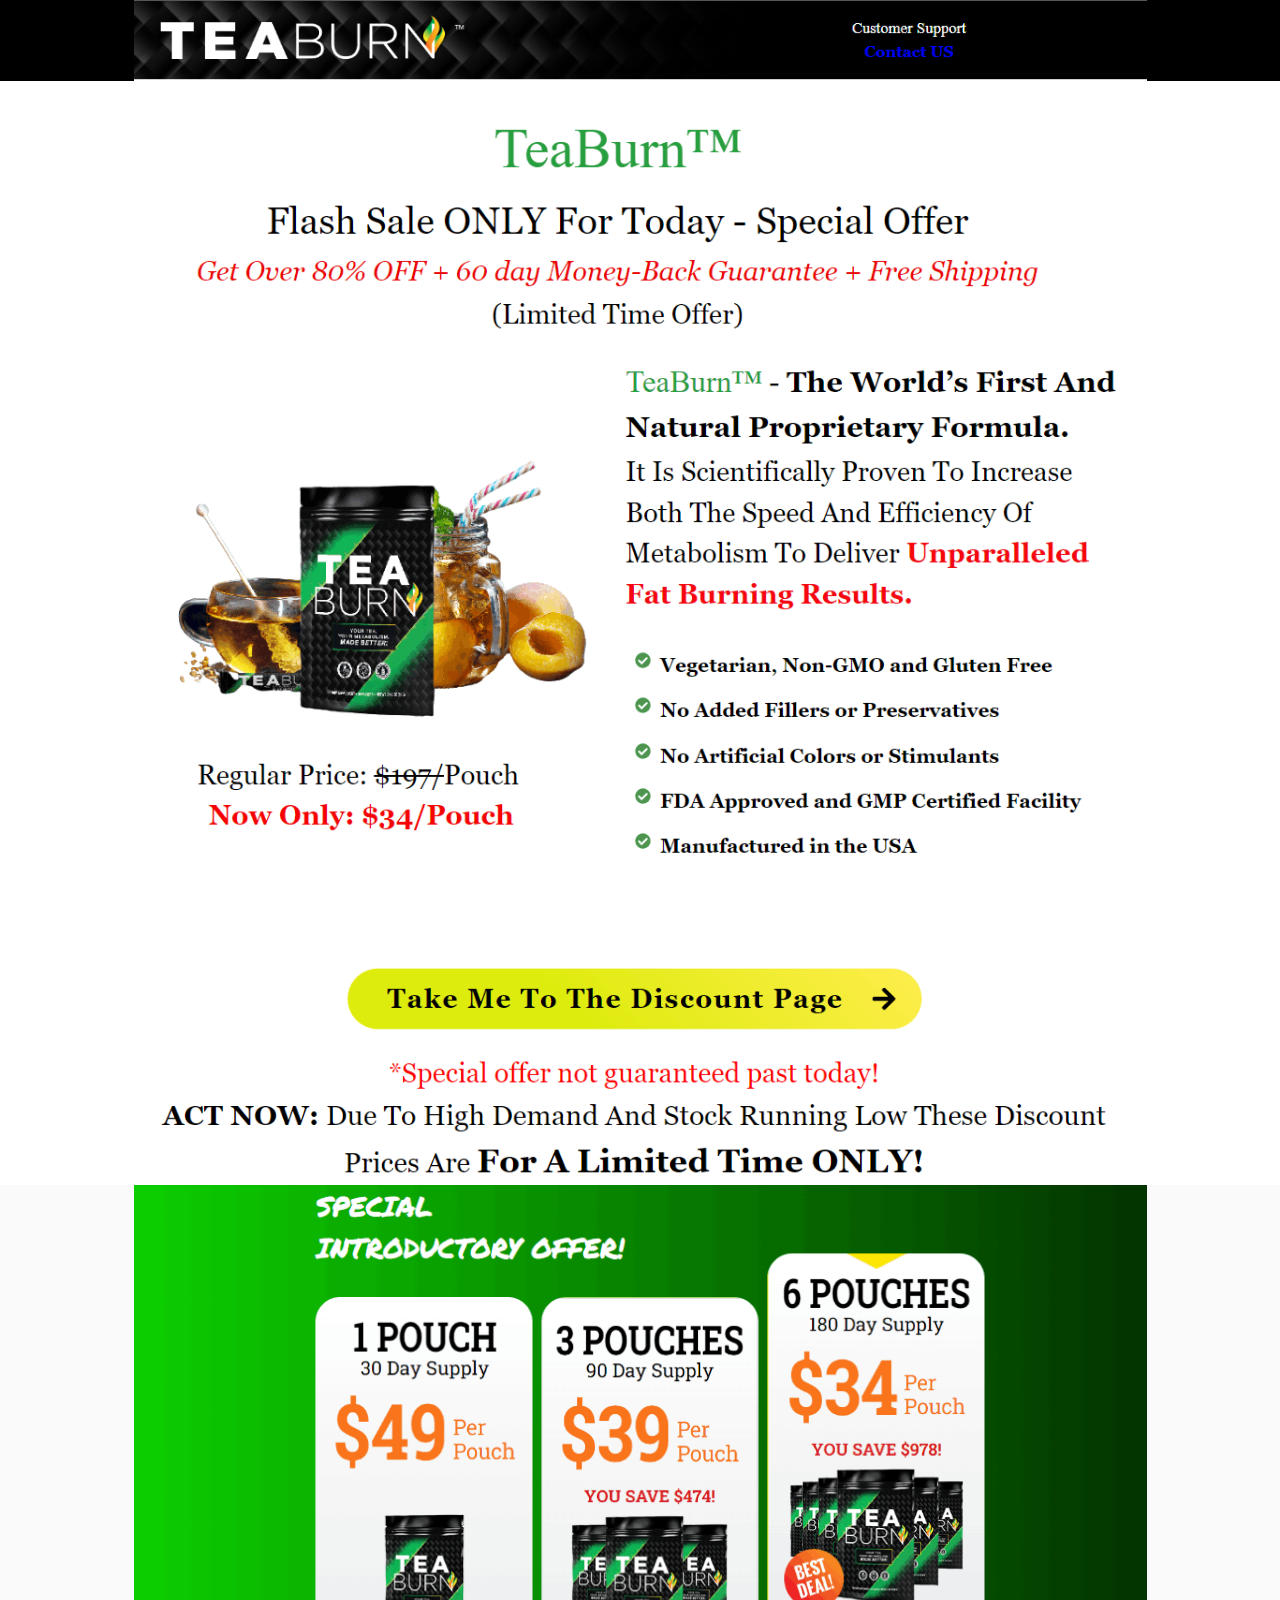
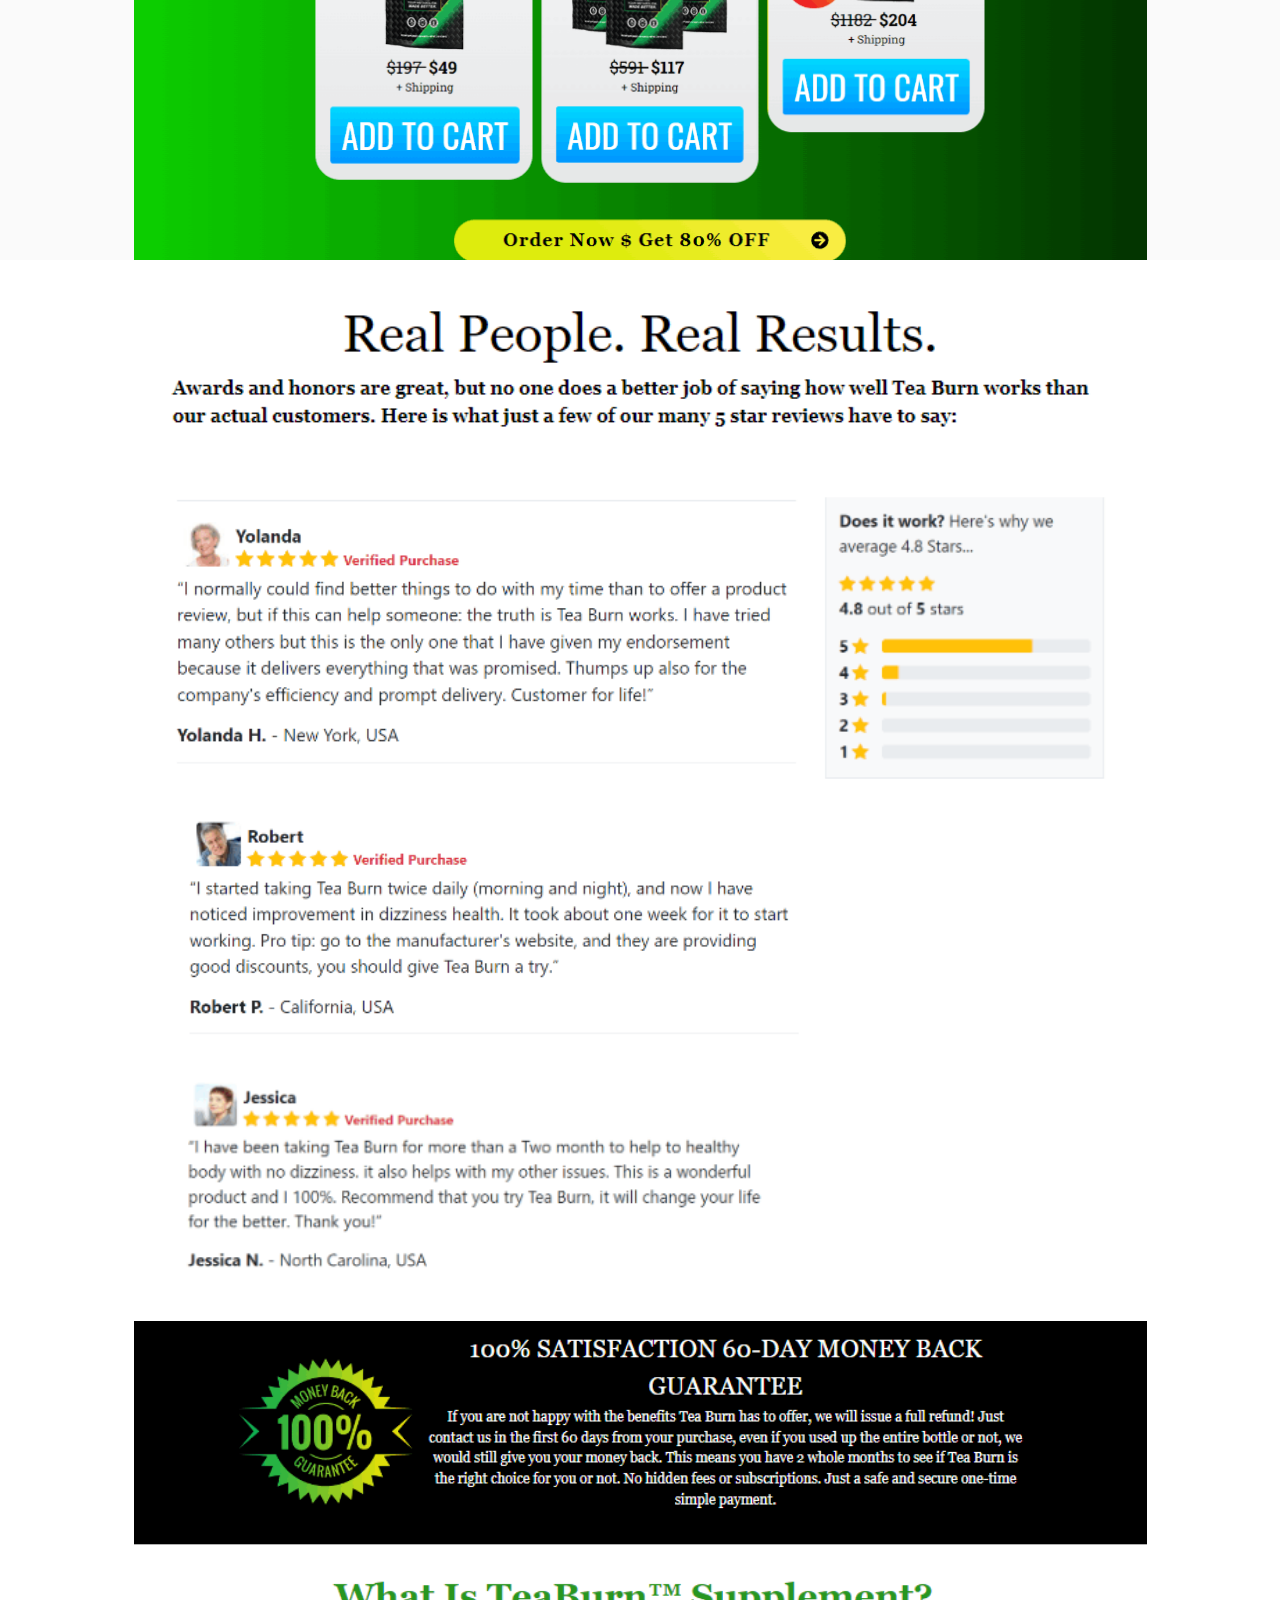
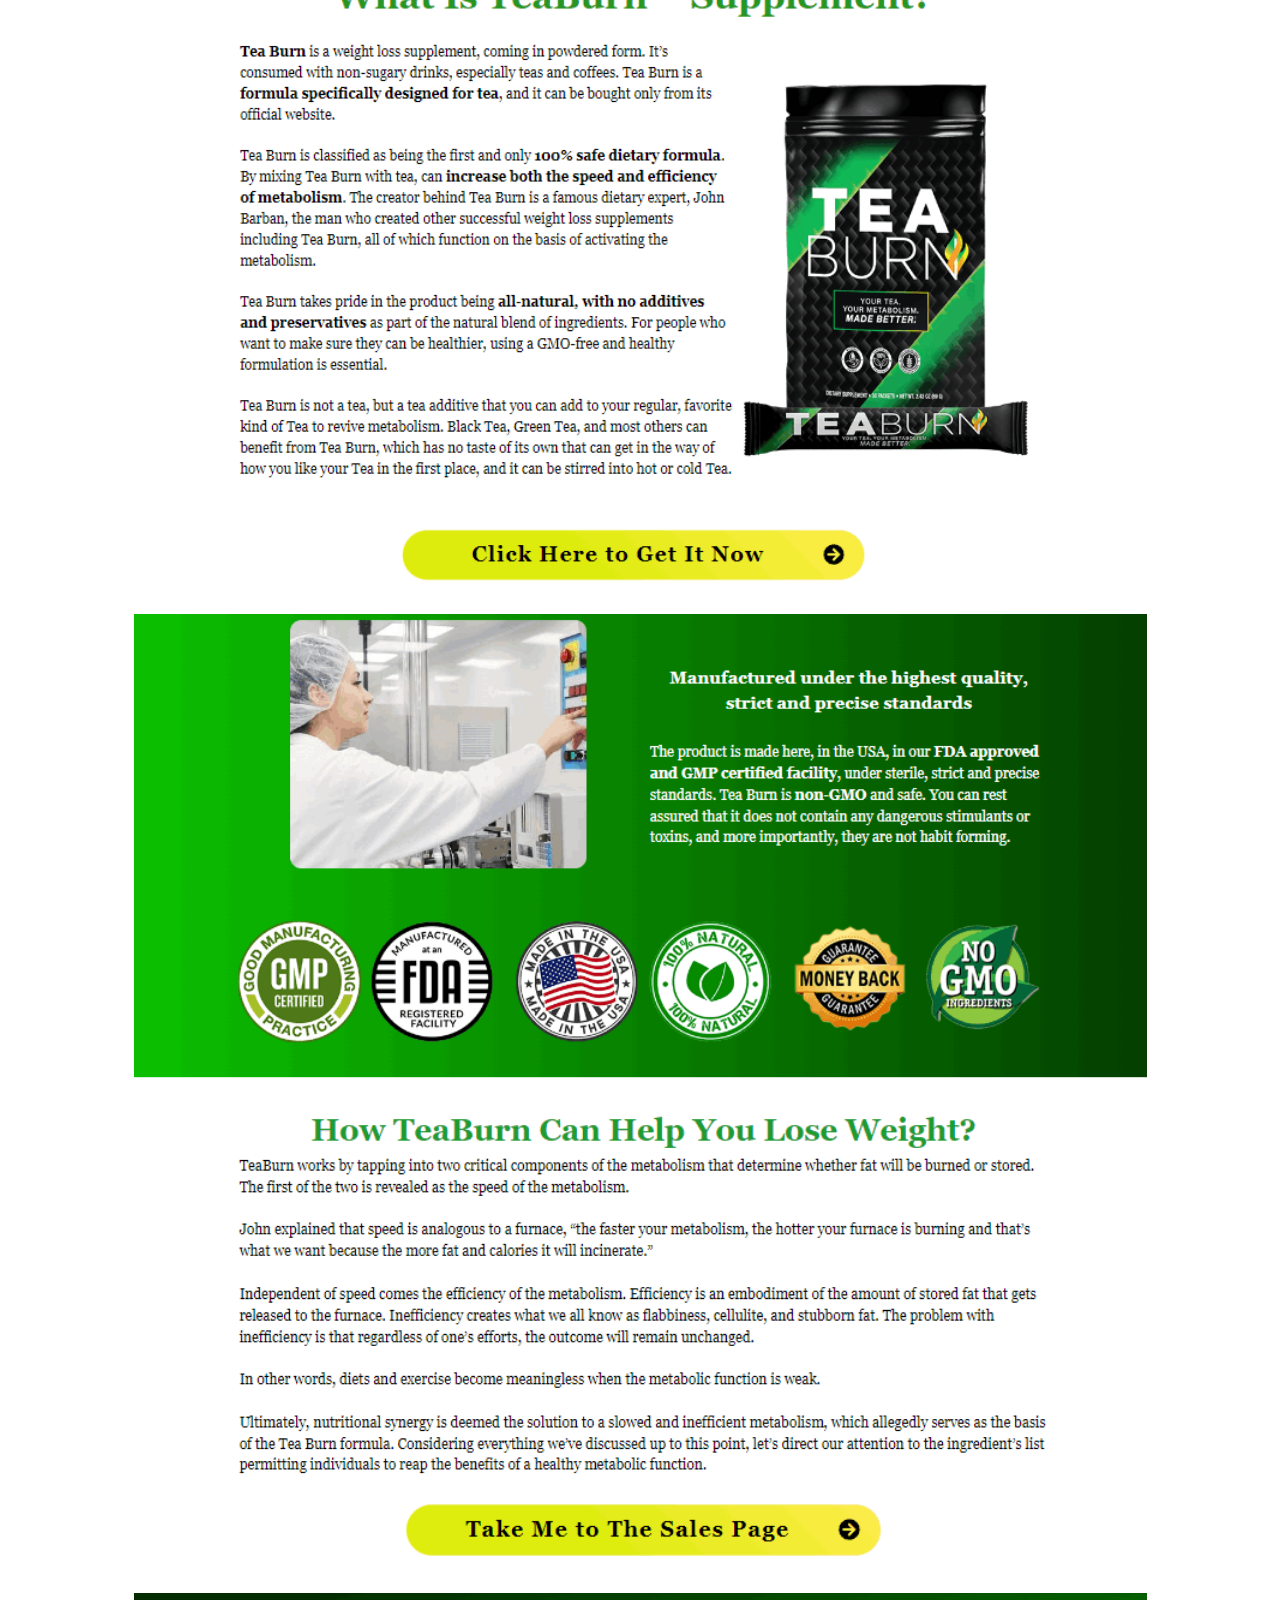
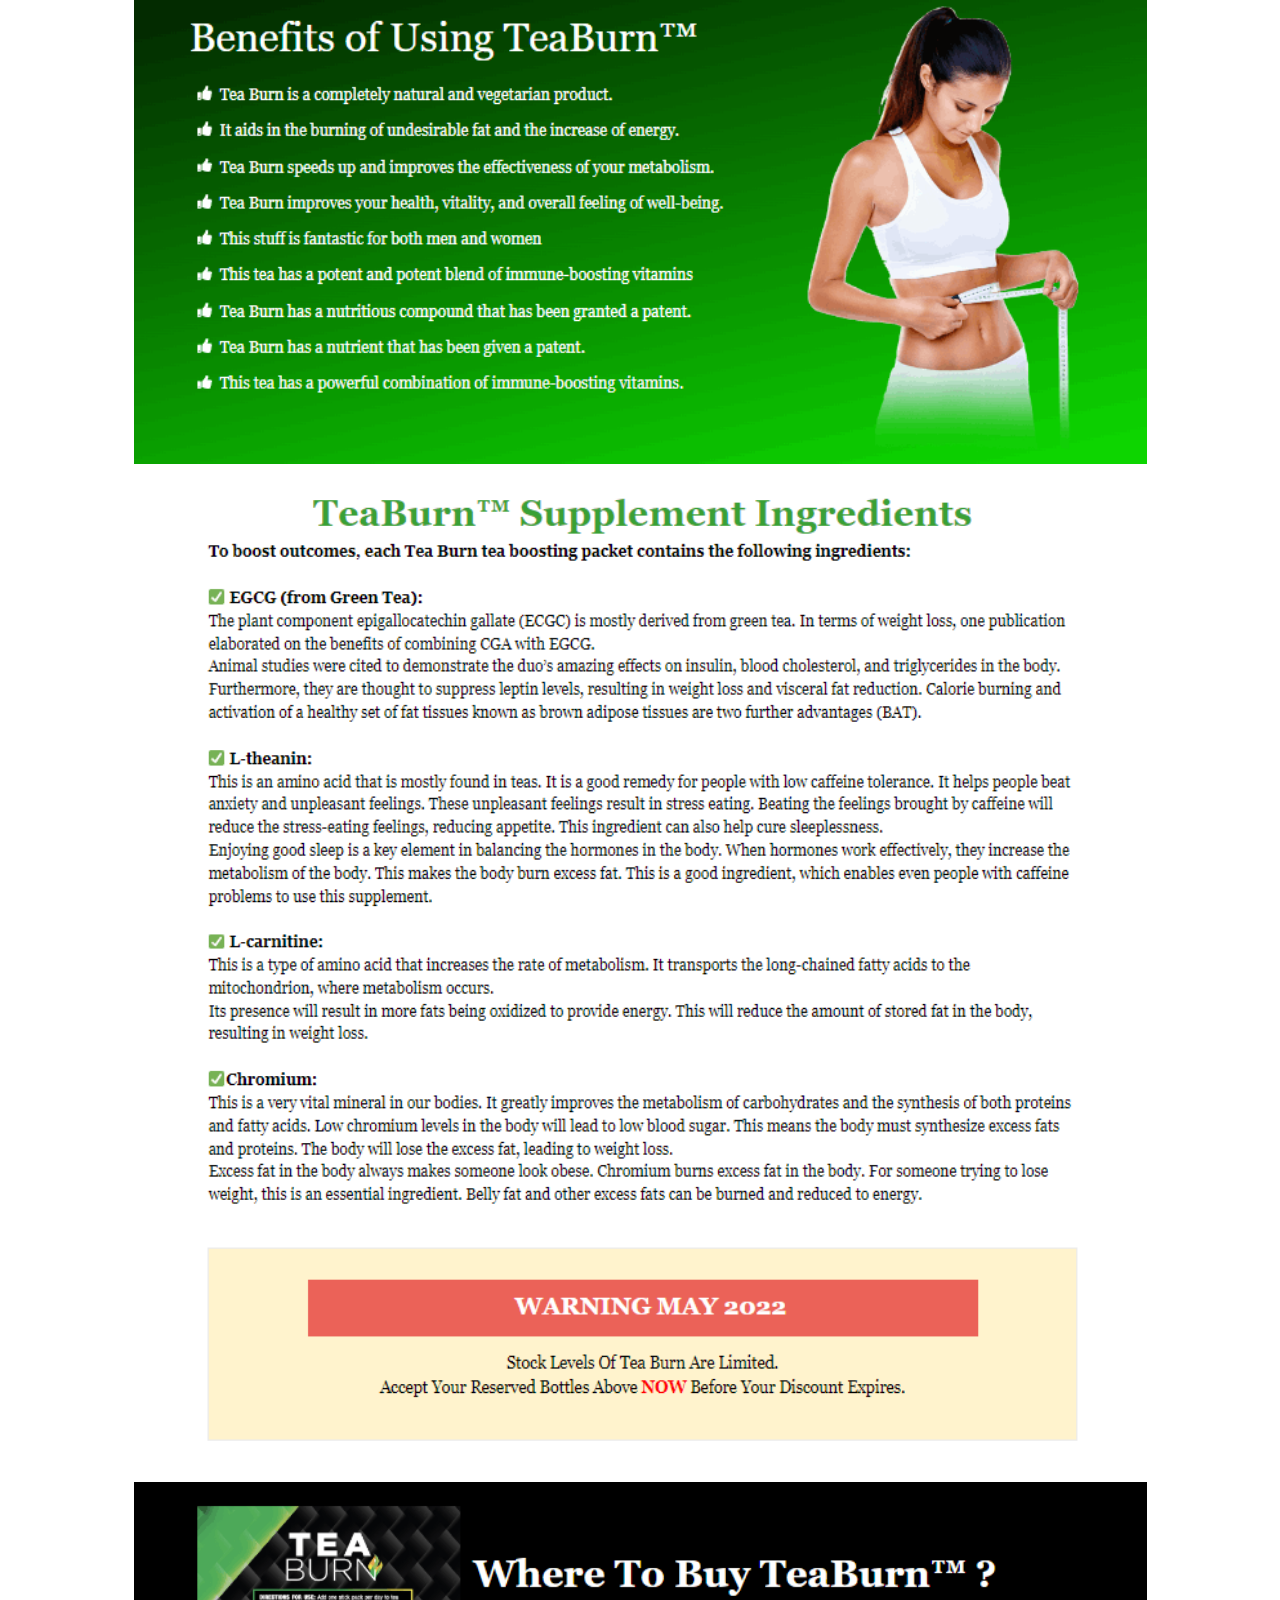
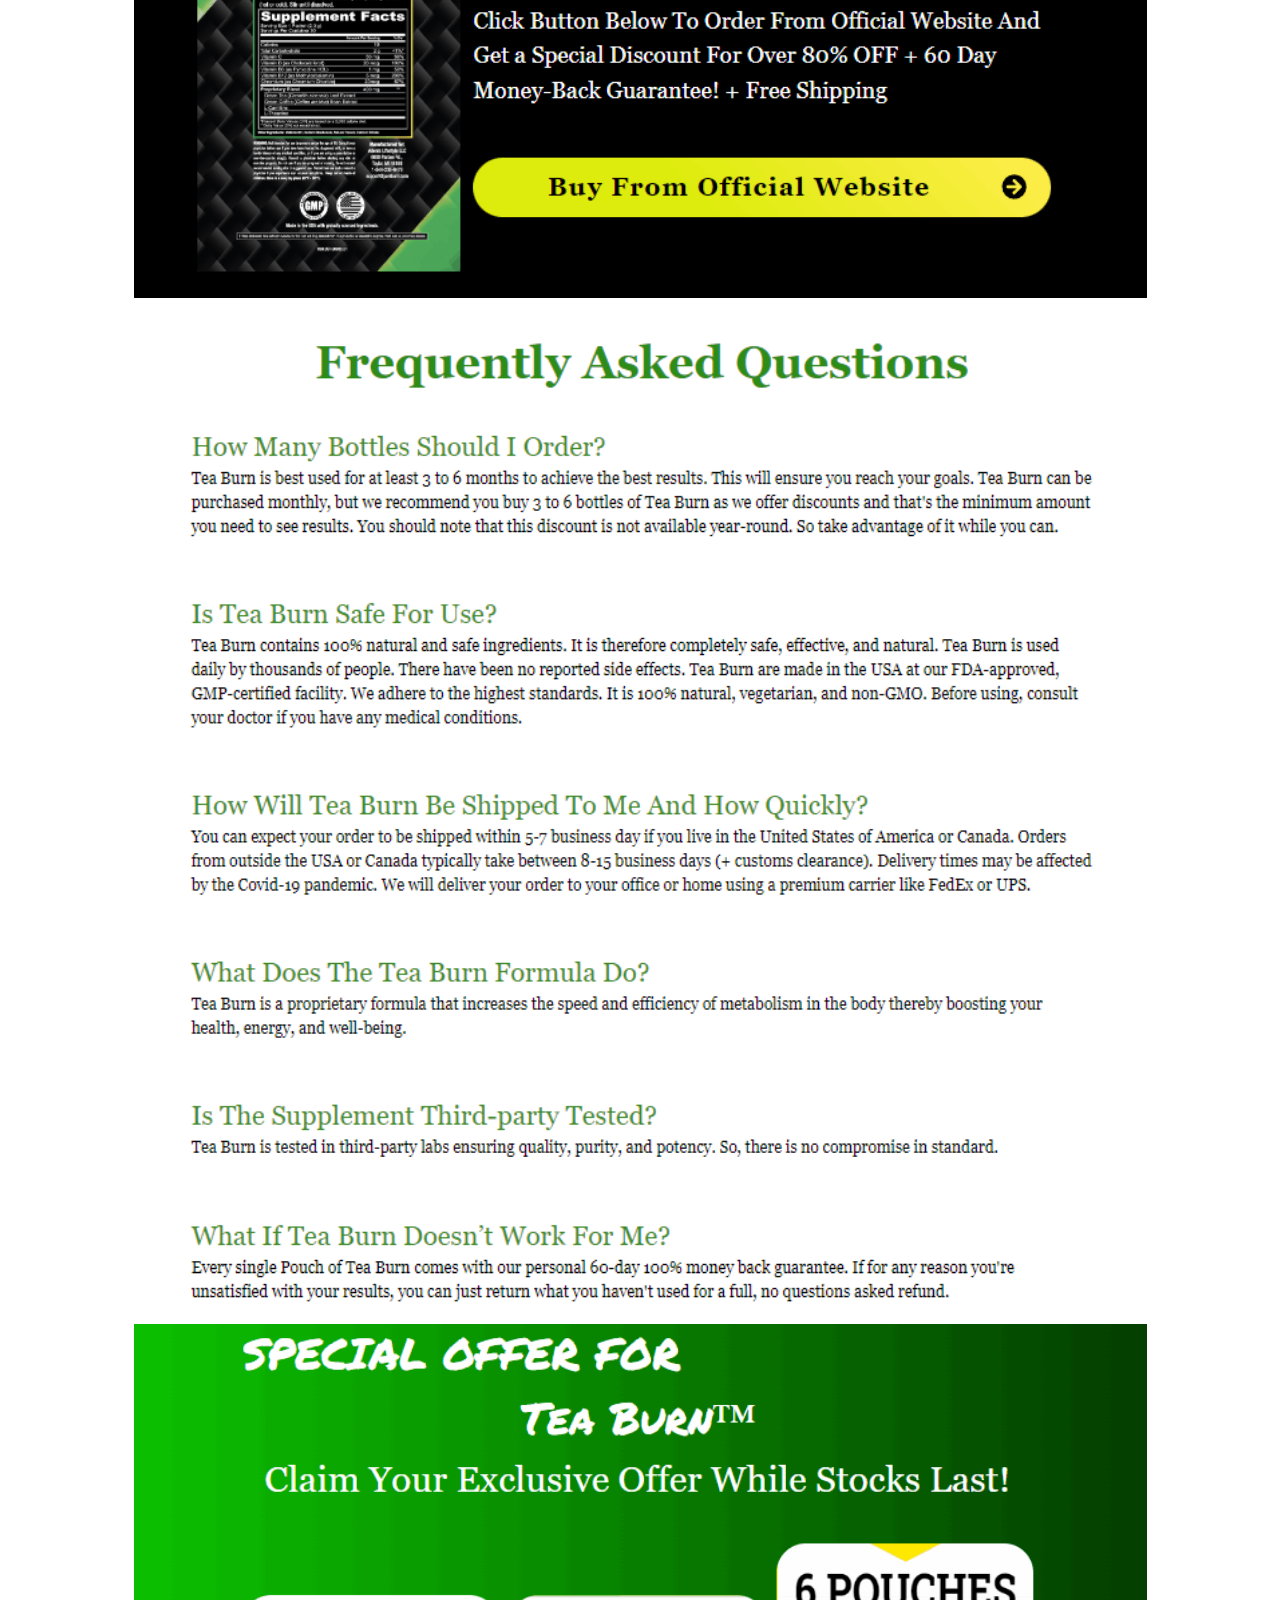
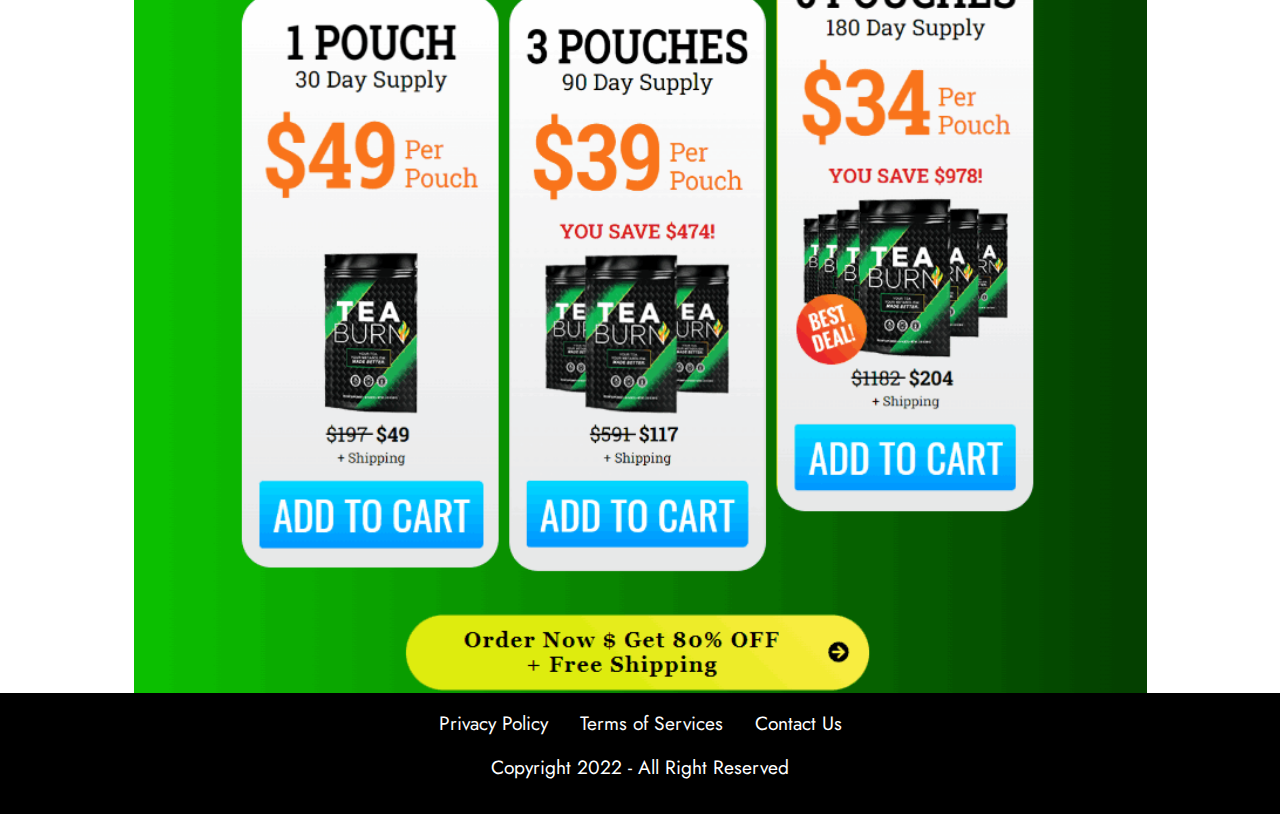
==== commit fde4a94b: "create github pages" ====
--- a/index.html
+++ b/index.html
@@ -15,12 +15,10 @@
   
   
   <title>Tea Burn</title>
-  <link rel="stylesheet" href="assets/web/assets/mobirise-icons/mobirise-icons.css">
   <link rel="stylesheet" href="assets/bootstrap/css/bootstrap.min.css">
   <link rel="stylesheet" href="assets/bootstrap/css/bootstrap-grid.min.css">
   <link rel="stylesheet" href="assets/bootstrap/css/bootstrap-reboot.min.css">
   <link rel="stylesheet" href="assets/web/assets/gdpr-plugin/gdpr-styles.css">
-  <link rel="stylesheet" href="assets/dropdown/css/style.css">
   <link rel="stylesheet" href="assets/socicon/css/styles.css">
   <link rel="stylesheet" href="assets/theme/css/style.css">
   <link rel="preload" href="https://fonts.googleapis.com/css?family=Jost:100,200,300,400,500,600,700,800,900,100i,200i,300i,400i,500i,600i,700i,800i,900i&display=swap" as="style" onload="this.onload=null;this.rel='stylesheet'">
@@ -33,39 +31,22 @@
 </head>
 <body>
   
-  <section data-bs-version="5.1" class="menu cid-tae4t8rHt7" once="menu" id="menu2-13">
-
-    
-    
-
-    <nav class="navbar navbar-dropdown navbar-expand-lg">
-        <div class="navbar-brand">
-            
-            <span class="navbar-caption-wrap"><a class="navbar-caption text-white display-5" href="#">Tea Burn</a></span>
-        </div>
-        
-      <div class="collapse navbar-collapse" id="navbarSupportedContent">
-            <ul class="navbar-nav nav-dropdown nav-right" data-app-modern-menu="true">
-                <li class="nav-item">
-                    <a class="nav-link link text-black display-4" href="#">
-                        PRACTICE AREAS
-                    </a>
-                </li>
-                <li class="nav-item">
-                    <a class="nav-link link text-black display-4" href="#">
-                        OUR LEGAL TEAM
-                    </a>
-                </li>
-                <li class="nav-item">
-                    <a class="nav-link link text-black display-4" href="#">
-                        OUR HISTORY
-                    </a>
-                </li>
-            </ul>
-            
-            
-      </div>
-    </nav>
+  <section data-bs-version="5.1" class="image3 cid-taeBK4hOBJ" id="image3-14">
+    
+
+    
+    
+
+    <div class="container">
+        <div class="row justify-content-center">
+            <div class="col-12 col-lg-11">
+                <div class="image-wrapper">
+                    <a href="{offer}"><img src="assets/images/screenshot-10-1101x88.png" alt=""></a>
+                    
+                </div>
+            </div>
+        </div>
+    </div>
 </section>
 
 <section data-bs-version="5.1" class="image3 cid-t9C7Q9BYlp" id="image3-k">
@@ -76,99 +57,189 @@
 
     <div class="container">
         <div class="row justify-content-center">
-            <div class="col-12 col-lg-10">
-                <div class="image-wrapper">
-                    <img src="assets/images/special-teaburn-1538x1042.png" alt="">
-                    
-                </div>
-            </div>
-        </div>
-    </div>
-</section>
-
-<section data-bs-version="5.1" class="content5 cid-t9KPrluLFY" id="content5-u">
-    
-    <div class="container">
-        <div class="row justify-content-center">
-            <div class="col-md-12 col-lg-10">
-                
-                <h4 class="mbr-section-subtitle mbr-fonts-style mb-4 display-5"><strong>Tea Burn Reviews</strong></h4>
-                <p class="mbr-text mbr-fonts-style display-7">The world’s first and only 100% safe and natural proprietary, patent-pending formula, that when combined with tea, can increase both the speed and efficiency of metabolism.
-<br>
-<br>While instantly boosting your health, energy and well-being at the same time.<br></p>
-            </div>
-        </div>
-    </div>
-</section>
-
-<section data-bs-version="5.1" class="content5 cid-t9KPzI4VUb" id="content5-v">
-    
-    <div class="container">
-        <div class="row justify-content-center">
-            <div class="col-md-12 col-lg-10">
-                
-                
-                <p class="mbr-text mbr-fonts-style display-7">Instantly transforming your favorite tea into an absolute SUPER TEA...<br></p>
-            </div>
-        </div>
-    </div>
-</section>
-
-<section data-bs-version="5.1" class="image3 cid-t9WoljodtP" id="image3-w">
-    
-
-    
-    
-
-    <div class="container">
-        <div class="row justify-content-center">
-            <div class="col-12 col-lg-10">
-                <div class="image-wrapper">
-                    <img src="assets/images/couple-with-tea-797x511.png" alt="">
-                    
-                </div>
-            </div>
-        </div>
-    </div>
-</section>
-
-<section data-bs-version="5.1" class="image1 cid-t9Woy7l2Gl" id="image1-x">
-    
-
-    
-    
-
-    <div class="container">
-        <div class="row align-items-center">
-            <div class="col-12 col-lg-6">
-                <div class="image-wrapper">
-                    <img src="assets/images/arrows-meta-body-energy-mobile-515x652.png" alt="">
-                    
-                </div>
-            </div>
-            <div class="col-12 col-lg">
-                <div class="text-wrapper">
-                    <h3 class="mbr-section-title mbr-fonts-style mb-3 display-5">
-                        <strong>is Tea Burn really Good ?</strong></h3>
-                    <p class="mbr-text mbr-fonts-style display-7">
-                        There’s never been anything even close to Tea Burn ever attempted.</p>
-                </div>
-            </div>
-        </div>
-    </div>
-</section>
-
-<section data-bs-version="5.1" class="image3 cid-t9WpngigvI" id="image3-y">
-    
-
-    
-    
-
-    <div class="container">
-        <div class="row justify-content-center">
-            <div class="col-12 col-lg-10">
-                <div class="image-wrapper">
-                    <img src="assets/images/screenshot-1-1300x884.png" alt="">
+            <div class="col-12 col-lg-11">
+                <div class="image-wrapper">
+                    <a href="{offer}"><img src="assets/images/screenshot-6-1082x865.png" alt=""></a>
+                    
+                </div>
+            </div>
+        </div>
+    </div>
+</section>
+
+<section data-bs-version="5.1" class="image3 cid-taeCoY8P8B" id="image3-15">
+    
+
+    
+    
+
+    <div class="container">
+        <div class="row justify-content-center">
+            <div class="col-12 col-lg-11">
+                <div class="image-wrapper">
+                    <a href="{offer}"><img src="assets/images/screenshot-7-1115x306.png" alt=""></a>
+                    
+                </div>
+            </div>
+        </div>
+    </div>
+</section>
+
+<section data-bs-version="5.1" class="image3 cid-taeCFoKald" id="image3-16">
+    
+
+    
+    
+
+    <div class="container">
+        <div class="row justify-content-center">
+            <div class="col-12 col-lg-11">
+                <div class="image-wrapper">
+                    <a href="{offer}"><img src="assets/images/screenshot-9-1022x681.png" alt=""></a>
+                    
+                </div>
+            </div>
+        </div>
+    </div>
+</section>
+
+<section data-bs-version="5.1" class="image3 cid-taeDHKPOwY" id="image3-17">
+    
+
+    
+    
+
+    <div class="container">
+        <div class="row justify-content-center">
+            <div class="col-12 col-lg-11">
+                <div class="image-wrapper">
+                    <a href="{offer}"><img src="assets/images/screenshot-11-730x765.png" alt=""></a>
+                    
+                </div>
+            </div>
+        </div>
+    </div>
+</section>
+
+<section data-bs-version="5.1" class="image3 cid-taeDZhWfPh" id="image3-18">
+    
+
+    
+    
+
+    <div class="container">
+        <div class="row justify-content-center">
+            <div class="col-12 col-lg-11">
+                <div class="image-wrapper">
+                    <a href="{offer}"><img src="assets/images/screenshot-12-867x764.png" alt=""></a>
+                    
+                </div>
+            </div>
+        </div>
+    </div>
+</section>
+
+<section data-bs-version="5.1" class="image3 cid-taeEcfsVen" id="image3-19">
+    
+
+    
+    
+
+    <div class="container">
+        <div class="row justify-content-center">
+            <div class="col-12 col-lg-11">
+                <div class="image-wrapper">
+                    <a href="{offer}"><img src="assets/images/screenshot-13-844x816.png" alt=""></a>
+                    
+                </div>
+            </div>
+        </div>
+    </div>
+</section>
+
+<section data-bs-version="5.1" class="image3 cid-taeEpye2Wr" id="image3-1a">
+    
+
+    
+    
+
+    <div class="container">
+        <div class="row justify-content-center">
+            <div class="col-12 col-lg-11">
+                <div class="image-wrapper">
+                    <a href="{offer}"><img src="assets/images/screenshot-14-767x356.png" alt=""></a>
+                    
+                </div>
+            </div>
+        </div>
+    </div>
+</section>
+
+<section data-bs-version="5.1" class="image3 cid-taeECx8pkn" id="image3-1b">
+    
+
+    
+    
+
+    <div class="container">
+        <div class="row justify-content-center">
+            <div class="col-12 col-lg-11">
+                <div class="image-wrapper">
+                    <a href="{offer}"><img src="assets/images/screenshot-15-786x790.png" alt=""></a>
+                    
+                </div>
+            </div>
+        </div>
+    </div>
+</section>
+
+<section data-bs-version="5.1" class="image3 cid-taeENhDKSV" id="image3-1c">
+    
+
+    
+    
+
+    <div class="container">
+        <div class="row justify-content-center">
+            <div class="col-12 col-lg-11">
+                <div class="image-wrapper">
+                    <a href="{offer}"><img src="assets/images/screenshot-16-801x329.png" alt=""></a>
+                    
+                </div>
+            </div>
+        </div>
+    </div>
+</section>
+
+<section data-bs-version="5.1" class="image3 cid-taeF0iwKz9" id="image3-1d">
+    
+
+    
+    
+
+    <div class="container">
+        <div class="row justify-content-center">
+            <div class="col-12 col-lg-11">
+                <div class="image-wrapper">
+                    <a href="{offer}"><img src="assets/images/screenshot-17-757x767.png" alt=""></a>
+                    
+                </div>
+            </div>
+        </div>
+    </div>
+</section>
+
+<section data-bs-version="5.1" class="image3 cid-taeFdtxFGd" id="image3-1e">
+    
+
+    
+    
+
+    <div class="container">
+        <div class="row justify-content-center">
+            <div class="col-12 col-lg-11">
+                <div class="image-wrapper">
+                    <a href="{offer}"><img src="assets/images/screenshot-18-864x826.png" alt=""></a>
                     
                 </div>
             </div>
@@ -191,7 +262,7 @@
                     
                     
                     
-                <li class="foot-menu-item mbr-fonts-style display-7"><a href="page1.html" class="text-white">Privacy Policy</a></li><li class="foot-menu-item mbr-fonts-style display-7"><a href="page2.html" class="text-white">Terms of Services</a></li><li class="foot-menu-item mbr-fonts-style display-7"><a href="page3.html" class="text-white">Contact Us</a></li></ul>
+                <li class="foot-menu-item mbr-fonts-style display-7"><a href="page1.html" class="text-white">Privacy Policy</a></li><li class="foot-menu-item mbr-fonts-style display-7"><a href="page2.html" class="text-white">Terms of Services</a></li><li class="foot-menu-item mbr-fonts-style display-7">Contact Us</li></ul>
             </div>
             
             <div class="row row-copirayt">
@@ -203,15 +274,11 @@
 
 
 <script src="assets/bootstrap/js/bootstrap.bundle.min.js"></script>
-  <script src="assets/web/assets/cookies-alert-plugin/cookies-alert-core.js"></script>
-  <script src="assets/web/assets/cookies-alert-plugin/cookies-alert-script.js"></script>
   <script src="assets/smoothscroll/smooth-scroll.js"></script>
   <script src="assets/ytplayer/index.js"></script>
-  <script src="assets/dropdown/js/navbar-dropdown.js"></script>
   <script src="assets/theme/js/script.js"></script>
   
   
   
-<input name="cookieData" type="hidden" data-cookie-customDialogSelector='null' data-cookie-colorText='#ffffff' data-cookie-colorBg='rgba(0, 0, 0, 0.99)' data-cookie-textButton='Agree' data-cookie-colorButton='' data-cookie-colorLink='#ffffff' data-cookie-underlineLink='true' data-cookie-text="We use cookies to give you the best experience. Read our <a href='privacy.html'>cookie policy</a>.">
-  </body>
+</body>
 </html>--- a/assets/mobirise/css/mbr-additional.css
+++ b/assets/mobirise/css/mbr-additional.css
@@ -682,255 +682,38 @@
 a {
   transition: color 0.6s;
 }
-.cid-tae4t8rHt7 .nav-item:focus,
-.cid-tae4t8rHt7 .nav-link:focus {
-  outline: none;
-}
-.cid-tae4t8rHt7 .navbar {
-  min-height: 77px;
-  transition: all .3s;
-  background: #000000;
-}
-.cid-tae4t8rHt7 .navbar.opened {
-  transition: all .3s;
-  background: #000000 !important;
-}
-.cid-tae4t8rHt7 .navbar .dropdown-item {
-  padding: .25rem 1.5rem;
-}
-.cid-tae4t8rHt7 .navbar .navbar-collapse {
-  -webkit-justify-content: flex-end;
-  justify-content: flex-end;
-  z-index: 1;
-  display: none !important;
-}
-.cid-tae4t8rHt7 .navbar.collapsed.opened .dropdown-menu {
-  top: 0;
-}
-.cid-tae4t8rHt7 .navbar.collapsed .dropdown-menu {
-  background: transparent !important;
-}
-.cid-tae4t8rHt7 .navbar.collapsed .dropdown-menu .dropdown-submenu {
-  left: 0 !important;
-}
-.cid-tae4t8rHt7 .navbar.collapsed .dropdown-menu .dropdown-item:after {
-  right: auto;
-}
-.cid-tae4t8rHt7 .navbar.collapsed .dropdown-menu .dropdown-toggle[data-toggle="dropdown-submenu"]:after {
-  margin-left: .25rem;
-  border-top: 0.35em solid;
-  border-right: 0.35em solid transparent;
-  border-left: 0.35em solid transparent;
-  border-bottom: 0;
-  top: 55%;
-}
-.cid-tae4t8rHt7 .navbar.collapsed ul.navbar-nav li {
-  margin: auto;
-}
-.cid-tae4t8rHt7 .navbar.collapsed .dropdown-menu .dropdown-item {
-  padding: .25rem 1.5rem;
-  text-align: center;
-}
-.cid-tae4t8rHt7 .navbar.collapsed .icons-menu {
-  padding-left: 0;
-  padding-top: .5rem;
-  padding-bottom: .5rem;
+.cid-taeBK4hOBJ {
+  padding-top: 0rem;
+  padding-bottom: 0rem;
+  background-color: #000000;
+}
+.cid-taeBK4hOBJ .mbr-fallback-image.disabled {
+  display: none;
+}
+.cid-taeBK4hOBJ .mbr-fallback-image {
+  display: block;
+  background-size: cover;
+  background-position: center center;
+  width: 100%;
+  height: 100%;
+  position: absolute;
+  top: 0;
 }
 @media (max-width: 991px) {
-  .cid-tae4t8rHt7 .navbar.opened .dropdown-menu {
-    top: 0;
-  }
-  .cid-tae4t8rHt7 .navbar .dropdown-menu {
-    background: transparent !important;
-  }
-  .cid-tae4t8rHt7 .navbar .dropdown-menu .dropdown-submenu {
-    left: 0 !important;
-  }
-  .cid-tae4t8rHt7 .navbar .dropdown-menu .dropdown-item:after {
-    right: auto;
-  }
-  .cid-tae4t8rHt7 .navbar .dropdown-menu .dropdown-toggle[data-toggle="dropdown-submenu"]:after {
-    margin-left: .25rem;
-    border-top: 0.35em solid;
-    border-right: 0.35em solid transparent;
-    border-left: 0.35em solid transparent;
-    border-bottom: 0;
-    top: 55%;
-  }
-  .cid-tae4t8rHt7 .navbar .navbar-logo img {
-    height: 3.8rem !important;
-  }
-  .cid-tae4t8rHt7 .navbar ul.navbar-nav li {
-    margin: auto;
-  }
-  .cid-tae4t8rHt7 .navbar .dropdown-menu .dropdown-item {
-    padding: .25rem 1.5rem;
-    text-align: center;
-  }
-  .cid-tae4t8rHt7 .navbar .navbar-brand {
-    -webkit-flex-shrink: initial;
-    flex-shrink: initial;
-    word-break: break-word;
-  }
-  .cid-tae4t8rHt7 .navbar .icons-menu {
-    padding-left: 0;
-    padding-top: .5rem;
-    padding-bottom: .5rem;
-  }
-}
-.cid-tae4t8rHt7 .navbar.navbar-short {
-  background: #000000 !important;
-  min-height: 60px;
-}
-.cid-tae4t8rHt7 .navbar.navbar-short .navbar-logo img {
-  height: 3rem !important;
-}
-.cid-tae4t8rHt7 .navbar.navbar-short .navbar-brand {
-  padding: 0;
-}
-.cid-tae4t8rHt7 .navbar-brand {
-  display: flex;
-  -webkit-flex-shrink: 0;
-  flex-shrink: 0;
-  -webkit-align-items: center;
-  align-items: center;
-  margin-right: 0;
-  padding: 0;
-  transition: all .3s;
-  word-break: break-word;
-  z-index: 1;
-}
-.cid-tae4t8rHt7 .navbar-brand .navbar-caption {
-  line-height: inherit !important;
-}
-.cid-tae4t8rHt7 .navbar-brand .navbar-logo a {
-  outline: none;
-}
-.cid-tae4t8rHt7 .dropdown-item.active,
-.cid-tae4t8rHt7 .dropdown-item:active {
-  background-color: transparent;
-}
-.cid-tae4t8rHt7 .navbar-expand-lg .navbar-nav .nav-link {
-  padding: 0;
-}
-.cid-tae4t8rHt7 .nav-dropdown .link.dropdown-toggle {
-  margin-right: 1.667em;
-}
-.cid-tae4t8rHt7 .nav-dropdown .link.dropdown-toggle[aria-expanded="true"] {
-  margin-right: 0;
-  padding: 0.667em 1.667em;
-}
-.cid-tae4t8rHt7 .navbar.navbar-expand-lg .dropdown .dropdown-menu {
-  background: #000000;
-}
-.cid-tae4t8rHt7 .navbar.navbar-expand-lg .dropdown .dropdown-menu .dropdown-submenu {
-  margin: 0;
-  left: 100%;
-}
-.cid-tae4t8rHt7 .navbar .dropdown.open > .dropdown-menu {
-  display: block;
-}
-.cid-tae4t8rHt7 ul.navbar-nav {
-  -webkit-flex-wrap: wrap;
-  flex-wrap: wrap;
-}
-.cid-tae4t8rHt7 .navbar-buttons {
-  text-align: center;
-}
-.cid-tae4t8rHt7 button.navbar-toggler {
-  outline: none;
-  width: 31px;
-  height: 20px;
-  cursor: pointer;
-  transition: all .2s;
-  position: relative;
-  -webkit-align-self: center;
-  align-self: center;
-}
-.cid-tae4t8rHt7 button.navbar-toggler .hamburger span {
-  position: absolute;
-  right: 0;
-  width: 30px;
-  height: 2px;
-  border-right: 5px;
-  background-color: #ffffff;
-}
-.cid-tae4t8rHt7 button.navbar-toggler .hamburger span:nth-child(1) {
-  top: 0;
-  transition: all .2s;
-}
-.cid-tae4t8rHt7 button.navbar-toggler .hamburger span:nth-child(2) {
-  top: 8px;
-  transition: all .15s;
-}
-.cid-tae4t8rHt7 button.navbar-toggler .hamburger span:nth-child(3) {
-  top: 8px;
-  transition: all .15s;
-}
-.cid-tae4t8rHt7 button.navbar-toggler .hamburger span:nth-child(4) {
-  top: 16px;
-  transition: all .2s;
-}
-.cid-tae4t8rHt7 nav.opened .hamburger span:nth-child(1) {
-  top: 8px;
-  width: 0;
-  opacity: 0;
-  right: 50%;
-  transition: all .2s;
-}
-.cid-tae4t8rHt7 nav.opened .hamburger span:nth-child(2) {
-  -webkit-transform: rotate(45deg);
-  transform: rotate(45deg);
-  transition: all .25s;
-}
-.cid-tae4t8rHt7 nav.opened .hamburger span:nth-child(3) {
-  -webkit-transform: rotate(-45deg);
-  transform: rotate(-45deg);
-  transition: all .25s;
-}
-.cid-tae4t8rHt7 nav.opened .hamburger span:nth-child(4) {
-  top: 8px;
-  width: 0;
-  opacity: 0;
-  right: 50%;
-  transition: all .2s;
-}
-.cid-tae4t8rHt7 .navbar-dropdown {
-  padding: .5rem 1rem;
-}
-.cid-tae4t8rHt7 a.nav-link {
-  display: flex;
-  -webkit-align-items: center;
-  align-items: center;
-  -webkit-justify-content: center;
-  justify-content: center;
-}
-.cid-tae4t8rHt7 .mbr-iconfont {
-  font-size: 1.5rem;
-  padding-right: .5rem;
-}
-.cid-tae4t8rHt7 .icons-menu {
-  -webkit-flex-wrap: wrap;
-  flex-wrap: wrap;
-  display: flex;
-  -webkit-justify-content: center;
-  justify-content: center;
-  padding-left: 1rem;
-  text-align: center;
-}
-.cid-tae4t8rHt7 .icons-menu span {
-  font-size: 20px;
-  color: #232323;
-}
-.cid-tae4t8rHt7 .nav-link:hover,
-.cid-tae4t8rHt7 .dropdown-item:hover,
-.cid-tae4t8rHt7 .icons-menu .mbr-iconfont:hover {
-  color: #c1c1c1 !important;
+  .cid-taeBK4hOBJ .image-wrapper {
+    margin-bottom: 1rem;
+  }
+}
+.cid-taeBK4hOBJ .row {
+  flex-direction: row-reverse;
+}
+.cid-taeBK4hOBJ img {
+  width: 100%;
 }
 .cid-t9C7Q9BYlp {
   padding-top: 1rem;
-  padding-bottom: 1rem;
-  background-color: #000000;
+  padding-bottom: 0rem;
+  background-color: #ffffff;
 }
 .cid-t9C7Q9BYlp .mbr-fallback-image.disabled {
   display: none;
@@ -955,34 +738,43 @@
 .cid-t9C7Q9BYlp img {
   width: 100%;
 }
-.cid-t9KPrluLFY {
+.cid-taeCoY8P8B {
   padding-top: 0rem;
   padding-bottom: 0rem;
-  background-color: #000000;
-}
-.cid-t9KPrluLFY .mbr-text {
-  color: #ffffff;
-}
-.cid-t9KPrluLFY .mbr-section-subtitle {
-  color: #ffffff;
-}
-.cid-t9KPzI4VUb {
-  padding-top: 0rem;
-  padding-bottom: 2rem;
-  background-color: #000000;
-}
-.cid-t9KPzI4VUb .mbr-text {
-  color: #fafafa;
-}
-.cid-t9WoljodtP {
+  background-color: #ffffff;
+}
+.cid-taeCoY8P8B .mbr-fallback-image.disabled {
+  display: none;
+}
+.cid-taeCoY8P8B .mbr-fallback-image {
+  display: block;
+  background-size: cover;
+  background-position: center center;
+  width: 100%;
+  height: 100%;
+  position: absolute;
+  top: 0;
+}
+@media (max-width: 991px) {
+  .cid-taeCoY8P8B .image-wrapper {
+    margin-bottom: 1rem;
+  }
+}
+.cid-taeCoY8P8B .row {
+  flex-direction: row-reverse;
+}
+.cid-taeCoY8P8B img {
+  width: 100%;
+}
+.cid-taeCFoKald {
   padding-top: 0rem;
   padding-bottom: 0rem;
-  background-color: #000000;
-}
-.cid-t9WoljodtP .mbr-fallback-image.disabled {
-  display: none;
-}
-.cid-t9WoljodtP .mbr-fallback-image {
+  background-color: #fafafa;
+}
+.cid-taeCFoKald .mbr-fallback-image.disabled {
+  display: none;
+}
+.cid-taeCFoKald .mbr-fallback-image {
   display: block;
   background-size: cover;
   background-position: center center;
@@ -992,25 +784,25 @@
   top: 0;
 }
 @media (max-width: 991px) {
-  .cid-t9WoljodtP .image-wrapper {
+  .cid-taeCFoKald .image-wrapper {
     margin-bottom: 1rem;
   }
 }
-.cid-t9WoljodtP .row {
+.cid-taeCFoKald .row {
   flex-direction: row-reverse;
 }
-.cid-t9WoljodtP img {
-  width: 100%;
-}
-.cid-t9Woy7l2Gl {
-  padding-top: 6rem;
-  padding-bottom: 6rem;
-  background-color: #000000;
-}
-.cid-t9Woy7l2Gl .mbr-fallback-image.disabled {
-  display: none;
-}
-.cid-t9Woy7l2Gl .mbr-fallback-image {
+.cid-taeCFoKald img {
+  width: 100%;
+}
+.cid-taeDHKPOwY {
+  padding-top: 0rem;
+  padding-bottom: 0rem;
+  background-color: #ffffff;
+}
+.cid-taeDHKPOwY .mbr-fallback-image.disabled {
+  display: none;
+}
+.cid-taeDHKPOwY .mbr-fallback-image {
   display: block;
   background-size: cover;
   background-position: center center;
@@ -1020,33 +812,25 @@
   top: 0;
 }
 @media (max-width: 991px) {
-  .cid-t9Woy7l2Gl .image-wrapper {
+  .cid-taeDHKPOwY .image-wrapper {
     margin-bottom: 1rem;
   }
 }
-.cid-t9Woy7l2Gl img {
-  width: 100%;
-}
-@media (min-width: 992px) {
-  .cid-t9Woy7l2Gl .text-wrapper {
-    padding: 2rem;
-  }
-}
-.cid-t9Woy7l2Gl .mbr-section-title {
-  color: #ffffff;
-}
-.cid-t9Woy7l2Gl .mbr-text {
-  color: #ffffff;
-}
-.cid-t9WpngigvI {
-  padding-top: 6rem;
-  padding-bottom: 6rem;
-  background-color: #000000;
-}
-.cid-t9WpngigvI .mbr-fallback-image.disabled {
-  display: none;
-}
-.cid-t9WpngigvI .mbr-fallback-image {
+.cid-taeDHKPOwY .row {
+  flex-direction: row-reverse;
+}
+.cid-taeDHKPOwY img {
+  width: 100%;
+}
+.cid-taeDZhWfPh {
+  padding-top: 0rem;
+  padding-bottom: 0rem;
+  background-color: #ffffff;
+}
+.cid-taeDZhWfPh .mbr-fallback-image.disabled {
+  display: none;
+}
+.cid-taeDZhWfPh .mbr-fallback-image {
   display: block;
   background-size: cover;
   background-position: center center;
@@ -1056,18 +840,186 @@
   top: 0;
 }
 @media (max-width: 991px) {
-  .cid-t9WpngigvI .image-wrapper {
+  .cid-taeDZhWfPh .image-wrapper {
     margin-bottom: 1rem;
   }
 }
-.cid-t9WpngigvI .row {
+.cid-taeDZhWfPh .row {
   flex-direction: row-reverse;
 }
-.cid-t9WpngigvI img {
+.cid-taeDZhWfPh img {
+  width: 100%;
+}
+.cid-taeEcfsVen {
+  padding-top: 0rem;
+  padding-bottom: 0rem;
+  background-color: #ffffff;
+}
+.cid-taeEcfsVen .mbr-fallback-image.disabled {
+  display: none;
+}
+.cid-taeEcfsVen .mbr-fallback-image {
+  display: block;
+  background-size: cover;
+  background-position: center center;
+  width: 100%;
+  height: 100%;
+  position: absolute;
+  top: 0;
+}
+@media (max-width: 991px) {
+  .cid-taeEcfsVen .image-wrapper {
+    margin-bottom: 1rem;
+  }
+}
+.cid-taeEcfsVen .row {
+  flex-direction: row-reverse;
+}
+.cid-taeEcfsVen img {
+  width: 100%;
+}
+.cid-taeEpye2Wr {
+  padding-top: 0rem;
+  padding-bottom: 0rem;
+  background-color: #ffffff;
+}
+.cid-taeEpye2Wr .mbr-fallback-image.disabled {
+  display: none;
+}
+.cid-taeEpye2Wr .mbr-fallback-image {
+  display: block;
+  background-size: cover;
+  background-position: center center;
+  width: 100%;
+  height: 100%;
+  position: absolute;
+  top: 0;
+}
+@media (max-width: 991px) {
+  .cid-taeEpye2Wr .image-wrapper {
+    margin-bottom: 1rem;
+  }
+}
+.cid-taeEpye2Wr .row {
+  flex-direction: row-reverse;
+}
+.cid-taeEpye2Wr img {
+  width: 100%;
+}
+.cid-taeECx8pkn {
+  padding-top: 0rem;
+  padding-bottom: 0rem;
+  background-color: #ffffff;
+}
+.cid-taeECx8pkn .mbr-fallback-image.disabled {
+  display: none;
+}
+.cid-taeECx8pkn .mbr-fallback-image {
+  display: block;
+  background-size: cover;
+  background-position: center center;
+  width: 100%;
+  height: 100%;
+  position: absolute;
+  top: 0;
+}
+@media (max-width: 991px) {
+  .cid-taeECx8pkn .image-wrapper {
+    margin-bottom: 1rem;
+  }
+}
+.cid-taeECx8pkn .row {
+  flex-direction: row-reverse;
+}
+.cid-taeECx8pkn img {
+  width: 100%;
+}
+.cid-taeENhDKSV {
+  padding-top: 0rem;
+  padding-bottom: 0rem;
+  background-color: #ffffff;
+}
+.cid-taeENhDKSV .mbr-fallback-image.disabled {
+  display: none;
+}
+.cid-taeENhDKSV .mbr-fallback-image {
+  display: block;
+  background-size: cover;
+  background-position: center center;
+  width: 100%;
+  height: 100%;
+  position: absolute;
+  top: 0;
+}
+@media (max-width: 991px) {
+  .cid-taeENhDKSV .image-wrapper {
+    margin-bottom: 1rem;
+  }
+}
+.cid-taeENhDKSV .row {
+  flex-direction: row-reverse;
+}
+.cid-taeENhDKSV img {
+  width: 100%;
+}
+.cid-taeF0iwKz9 {
+  padding-top: 0rem;
+  padding-bottom: 0rem;
+  background-color: #ffffff;
+}
+.cid-taeF0iwKz9 .mbr-fallback-image.disabled {
+  display: none;
+}
+.cid-taeF0iwKz9 .mbr-fallback-image {
+  display: block;
+  background-size: cover;
+  background-position: center center;
+  width: 100%;
+  height: 100%;
+  position: absolute;
+  top: 0;
+}
+@media (max-width: 991px) {
+  .cid-taeF0iwKz9 .image-wrapper {
+    margin-bottom: 1rem;
+  }
+}
+.cid-taeF0iwKz9 .row {
+  flex-direction: row-reverse;
+}
+.cid-taeF0iwKz9 img {
+  width: 100%;
+}
+.cid-taeFdtxFGd {
+  padding-top: 0rem;
+  padding-bottom: 0rem;
+  background-color: #ffffff;
+}
+.cid-taeFdtxFGd .mbr-fallback-image.disabled {
+  display: none;
+}
+.cid-taeFdtxFGd .mbr-fallback-image {
+  display: block;
+  background-size: cover;
+  background-position: center center;
+  width: 100%;
+  height: 100%;
+  position: absolute;
+  top: 0;
+}
+@media (max-width: 991px) {
+  .cid-taeFdtxFGd .image-wrapper {
+    margin-bottom: 1rem;
+  }
+}
+.cid-taeFdtxFGd .row {
+  flex-direction: row-reverse;
+}
+.cid-taeFdtxFGd img {
   width: 100%;
 }
 .cid-s48P1Icc8J {
-  padding-top: 2rem;
+  padding-top: 1rem;
   padding-bottom: 2rem;
   background-color: #000000;
 }
@@ -1222,251 +1174,6 @@
 .cid-t9ENVlTB6Y .media-container-row .row-copirayt p {
   width: 100%;
 }
-.cid-tae4t8rHt7 .nav-item:focus,
-.cid-tae4t8rHt7 .nav-link:focus {
-  outline: none;
-}
-.cid-tae4t8rHt7 .navbar {
-  min-height: 77px;
-  transition: all .3s;
-  background: #000000;
-}
-.cid-tae4t8rHt7 .navbar.opened {
-  transition: all .3s;
-  background: #000000 !important;
-}
-.cid-tae4t8rHt7 .navbar .dropdown-item {
-  padding: .25rem 1.5rem;
-}
-.cid-tae4t8rHt7 .navbar .navbar-collapse {
-  -webkit-justify-content: flex-end;
-  justify-content: flex-end;
-  z-index: 1;
-  display: none !important;
-}
-.cid-tae4t8rHt7 .navbar.collapsed.opened .dropdown-menu {
-  top: 0;
-}
-.cid-tae4t8rHt7 .navbar.collapsed .dropdown-menu {
-  background: transparent !important;
-}
-.cid-tae4t8rHt7 .navbar.collapsed .dropdown-menu .dropdown-submenu {
-  left: 0 !important;
-}
-.cid-tae4t8rHt7 .navbar.collapsed .dropdown-menu .dropdown-item:after {
-  right: auto;
-}
-.cid-tae4t8rHt7 .navbar.collapsed .dropdown-menu .dropdown-toggle[data-toggle="dropdown-submenu"]:after {
-  margin-left: .25rem;
-  border-top: 0.35em solid;
-  border-right: 0.35em solid transparent;
-  border-left: 0.35em solid transparent;
-  border-bottom: 0;
-  top: 55%;
-}
-.cid-tae4t8rHt7 .navbar.collapsed ul.navbar-nav li {
-  margin: auto;
-}
-.cid-tae4t8rHt7 .navbar.collapsed .dropdown-menu .dropdown-item {
-  padding: .25rem 1.5rem;
-  text-align: center;
-}
-.cid-tae4t8rHt7 .navbar.collapsed .icons-menu {
-  padding-left: 0;
-  padding-top: .5rem;
-  padding-bottom: .5rem;
-}
-@media (max-width: 991px) {
-  .cid-tae4t8rHt7 .navbar.opened .dropdown-menu {
-    top: 0;
-  }
-  .cid-tae4t8rHt7 .navbar .dropdown-menu {
-    background: transparent !important;
-  }
-  .cid-tae4t8rHt7 .navbar .dropdown-menu .dropdown-submenu {
-    left: 0 !important;
-  }
-  .cid-tae4t8rHt7 .navbar .dropdown-menu .dropdown-item:after {
-    right: auto;
-  }
-  .cid-tae4t8rHt7 .navbar .dropdown-menu .dropdown-toggle[data-toggle="dropdown-submenu"]:after {
-    margin-left: .25rem;
-    border-top: 0.35em solid;
-    border-right: 0.35em solid transparent;
-    border-left: 0.35em solid transparent;
-    border-bottom: 0;
-    top: 55%;
-  }
-  .cid-tae4t8rHt7 .navbar .navbar-logo img {
-    height: 3.8rem !important;
-  }
-  .cid-tae4t8rHt7 .navbar ul.navbar-nav li {
-    margin: auto;
-  }
-  .cid-tae4t8rHt7 .navbar .dropdown-menu .dropdown-item {
-    padding: .25rem 1.5rem;
-    text-align: center;
-  }
-  .cid-tae4t8rHt7 .navbar .navbar-brand {
-    -webkit-flex-shrink: initial;
-    flex-shrink: initial;
-    word-break: break-word;
-  }
-  .cid-tae4t8rHt7 .navbar .icons-menu {
-    padding-left: 0;
-    padding-top: .5rem;
-    padding-bottom: .5rem;
-  }
-}
-.cid-tae4t8rHt7 .navbar.navbar-short {
-  background: #000000 !important;
-  min-height: 60px;
-}
-.cid-tae4t8rHt7 .navbar.navbar-short .navbar-logo img {
-  height: 3rem !important;
-}
-.cid-tae4t8rHt7 .navbar.navbar-short .navbar-brand {
-  padding: 0;
-}
-.cid-tae4t8rHt7 .navbar-brand {
-  display: flex;
-  -webkit-flex-shrink: 0;
-  flex-shrink: 0;
-  -webkit-align-items: center;
-  align-items: center;
-  margin-right: 0;
-  padding: 0;
-  transition: all .3s;
-  word-break: break-word;
-  z-index: 1;
-}
-.cid-tae4t8rHt7 .navbar-brand .navbar-caption {
-  line-height: inherit !important;
-}
-.cid-tae4t8rHt7 .navbar-brand .navbar-logo a {
-  outline: none;
-}
-.cid-tae4t8rHt7 .dropdown-item.active,
-.cid-tae4t8rHt7 .dropdown-item:active {
-  background-color: transparent;
-}
-.cid-tae4t8rHt7 .navbar-expand-lg .navbar-nav .nav-link {
-  padding: 0;
-}
-.cid-tae4t8rHt7 .nav-dropdown .link.dropdown-toggle {
-  margin-right: 1.667em;
-}
-.cid-tae4t8rHt7 .nav-dropdown .link.dropdown-toggle[aria-expanded="true"] {
-  margin-right: 0;
-  padding: 0.667em 1.667em;
-}
-.cid-tae4t8rHt7 .navbar.navbar-expand-lg .dropdown .dropdown-menu {
-  background: #000000;
-}
-.cid-tae4t8rHt7 .navbar.navbar-expand-lg .dropdown .dropdown-menu .dropdown-submenu {
-  margin: 0;
-  left: 100%;
-}
-.cid-tae4t8rHt7 .navbar .dropdown.open > .dropdown-menu {
-  display: block;
-}
-.cid-tae4t8rHt7 ul.navbar-nav {
-  -webkit-flex-wrap: wrap;
-  flex-wrap: wrap;
-}
-.cid-tae4t8rHt7 .navbar-buttons {
-  text-align: center;
-}
-.cid-tae4t8rHt7 button.navbar-toggler {
-  outline: none;
-  width: 31px;
-  height: 20px;
-  cursor: pointer;
-  transition: all .2s;
-  position: relative;
-  -webkit-align-self: center;
-  align-self: center;
-}
-.cid-tae4t8rHt7 button.navbar-toggler .hamburger span {
-  position: absolute;
-  right: 0;
-  width: 30px;
-  height: 2px;
-  border-right: 5px;
-  background-color: #ffffff;
-}
-.cid-tae4t8rHt7 button.navbar-toggler .hamburger span:nth-child(1) {
-  top: 0;
-  transition: all .2s;
-}
-.cid-tae4t8rHt7 button.navbar-toggler .hamburger span:nth-child(2) {
-  top: 8px;
-  transition: all .15s;
-}
-.cid-tae4t8rHt7 button.navbar-toggler .hamburger span:nth-child(3) {
-  top: 8px;
-  transition: all .15s;
-}
-.cid-tae4t8rHt7 button.navbar-toggler .hamburger span:nth-child(4) {
-  top: 16px;
-  transition: all .2s;
-}
-.cid-tae4t8rHt7 nav.opened .hamburger span:nth-child(1) {
-  top: 8px;
-  width: 0;
-  opacity: 0;
-  right: 50%;
-  transition: all .2s;
-}
-.cid-tae4t8rHt7 nav.opened .hamburger span:nth-child(2) {
-  -webkit-transform: rotate(45deg);
-  transform: rotate(45deg);
-  transition: all .25s;
-}
-.cid-tae4t8rHt7 nav.opened .hamburger span:nth-child(3) {
-  -webkit-transform: rotate(-45deg);
-  transform: rotate(-45deg);
-  transition: all .25s;
-}
-.cid-tae4t8rHt7 nav.opened .hamburger span:nth-child(4) {
-  top: 8px;
-  width: 0;
-  opacity: 0;
-  right: 50%;
-  transition: all .2s;
-}
-.cid-tae4t8rHt7 .navbar-dropdown {
-  padding: .5rem 1rem;
-}
-.cid-tae4t8rHt7 a.nav-link {
-  display: flex;
-  -webkit-align-items: center;
-  align-items: center;
-  -webkit-justify-content: center;
-  justify-content: center;
-}
-.cid-tae4t8rHt7 .mbr-iconfont {
-  font-size: 1.5rem;
-  padding-right: .5rem;
-}
-.cid-tae4t8rHt7 .icons-menu {
-  -webkit-flex-wrap: wrap;
-  flex-wrap: wrap;
-  display: flex;
-  -webkit-justify-content: center;
-  justify-content: center;
-  padding-left: 1rem;
-  text-align: center;
-}
-.cid-tae4t8rHt7 .icons-menu span {
-  font-size: 20px;
-  color: #232323;
-}
-.cid-tae4t8rHt7 .nav-link:hover,
-.cid-tae4t8rHt7 .dropdown-item:hover,
-.cid-tae4t8rHt7 .icons-menu .mbr-iconfont:hover {
-  color: #c1c1c1 !important;
-}
 .cid-t9ENWZuzMB {
   padding-top: 0rem;
   padding-bottom: 2rem;
@@ -1555,251 +1262,6 @@
 .cid-t9ENWZPgvM .media-container-row .row-copirayt p {
   width: 100%;
 }
-.cid-tae4t8rHt7 .nav-item:focus,
-.cid-tae4t8rHt7 .nav-link:focus {
-  outline: none;
-}
-.cid-tae4t8rHt7 .navbar {
-  min-height: 77px;
-  transition: all .3s;
-  background: #000000;
-}
-.cid-tae4t8rHt7 .navbar.opened {
-  transition: all .3s;
-  background: #000000 !important;
-}
-.cid-tae4t8rHt7 .navbar .dropdown-item {
-  padding: .25rem 1.5rem;
-}
-.cid-tae4t8rHt7 .navbar .navbar-collapse {
-  -webkit-justify-content: flex-end;
-  justify-content: flex-end;
-  z-index: 1;
-  display: none !important;
-}
-.cid-tae4t8rHt7 .navbar.collapsed.opened .dropdown-menu {
-  top: 0;
-}
-.cid-tae4t8rHt7 .navbar.collapsed .dropdown-menu {
-  background: transparent !important;
-}
-.cid-tae4t8rHt7 .navbar.collapsed .dropdown-menu .dropdown-submenu {
-  left: 0 !important;
-}
-.cid-tae4t8rHt7 .navbar.collapsed .dropdown-menu .dropdown-item:after {
-  right: auto;
-}
-.cid-tae4t8rHt7 .navbar.collapsed .dropdown-menu .dropdown-toggle[data-toggle="dropdown-submenu"]:after {
-  margin-left: .25rem;
-  border-top: 0.35em solid;
-  border-right: 0.35em solid transparent;
-  border-left: 0.35em solid transparent;
-  border-bottom: 0;
-  top: 55%;
-}
-.cid-tae4t8rHt7 .navbar.collapsed ul.navbar-nav li {
-  margin: auto;
-}
-.cid-tae4t8rHt7 .navbar.collapsed .dropdown-menu .dropdown-item {
-  padding: .25rem 1.5rem;
-  text-align: center;
-}
-.cid-tae4t8rHt7 .navbar.collapsed .icons-menu {
-  padding-left: 0;
-  padding-top: .5rem;
-  padding-bottom: .5rem;
-}
-@media (max-width: 991px) {
-  .cid-tae4t8rHt7 .navbar.opened .dropdown-menu {
-    top: 0;
-  }
-  .cid-tae4t8rHt7 .navbar .dropdown-menu {
-    background: transparent !important;
-  }
-  .cid-tae4t8rHt7 .navbar .dropdown-menu .dropdown-submenu {
-    left: 0 !important;
-  }
-  .cid-tae4t8rHt7 .navbar .dropdown-menu .dropdown-item:after {
-    right: auto;
-  }
-  .cid-tae4t8rHt7 .navbar .dropdown-menu .dropdown-toggle[data-toggle="dropdown-submenu"]:after {
-    margin-left: .25rem;
-    border-top: 0.35em solid;
-    border-right: 0.35em solid transparent;
-    border-left: 0.35em solid transparent;
-    border-bottom: 0;
-    top: 55%;
-  }
-  .cid-tae4t8rHt7 .navbar .navbar-logo img {
-    height: 3.8rem !important;
-  }
-  .cid-tae4t8rHt7 .navbar ul.navbar-nav li {
-    margin: auto;
-  }
-  .cid-tae4t8rHt7 .navbar .dropdown-menu .dropdown-item {
-    padding: .25rem 1.5rem;
-    text-align: center;
-  }
-  .cid-tae4t8rHt7 .navbar .navbar-brand {
-    -webkit-flex-shrink: initial;
-    flex-shrink: initial;
-    word-break: break-word;
-  }
-  .cid-tae4t8rHt7 .navbar .icons-menu {
-    padding-left: 0;
-    padding-top: .5rem;
-    padding-bottom: .5rem;
-  }
-}
-.cid-tae4t8rHt7 .navbar.navbar-short {
-  background: #000000 !important;
-  min-height: 60px;
-}
-.cid-tae4t8rHt7 .navbar.navbar-short .navbar-logo img {
-  height: 3rem !important;
-}
-.cid-tae4t8rHt7 .navbar.navbar-short .navbar-brand {
-  padding: 0;
-}
-.cid-tae4t8rHt7 .navbar-brand {
-  display: flex;
-  -webkit-flex-shrink: 0;
-  flex-shrink: 0;
-  -webkit-align-items: center;
-  align-items: center;
-  margin-right: 0;
-  padding: 0;
-  transition: all .3s;
-  word-break: break-word;
-  z-index: 1;
-}
-.cid-tae4t8rHt7 .navbar-brand .navbar-caption {
-  line-height: inherit !important;
-}
-.cid-tae4t8rHt7 .navbar-brand .navbar-logo a {
-  outline: none;
-}
-.cid-tae4t8rHt7 .dropdown-item.active,
-.cid-tae4t8rHt7 .dropdown-item:active {
-  background-color: transparent;
-}
-.cid-tae4t8rHt7 .navbar-expand-lg .navbar-nav .nav-link {
-  padding: 0;
-}
-.cid-tae4t8rHt7 .nav-dropdown .link.dropdown-toggle {
-  margin-right: 1.667em;
-}
-.cid-tae4t8rHt7 .nav-dropdown .link.dropdown-toggle[aria-expanded="true"] {
-  margin-right: 0;
-  padding: 0.667em 1.667em;
-}
-.cid-tae4t8rHt7 .navbar.navbar-expand-lg .dropdown .dropdown-menu {
-  background: #000000;
-}
-.cid-tae4t8rHt7 .navbar.navbar-expand-lg .dropdown .dropdown-menu .dropdown-submenu {
-  margin: 0;
-  left: 100%;
-}
-.cid-tae4t8rHt7 .navbar .dropdown.open > .dropdown-menu {
-  display: block;
-}
-.cid-tae4t8rHt7 ul.navbar-nav {
-  -webkit-flex-wrap: wrap;
-  flex-wrap: wrap;
-}
-.cid-tae4t8rHt7 .navbar-buttons {
-  text-align: center;
-}
-.cid-tae4t8rHt7 button.navbar-toggler {
-  outline: none;
-  width: 31px;
-  height: 20px;
-  cursor: pointer;
-  transition: all .2s;
-  position: relative;
-  -webkit-align-self: center;
-  align-self: center;
-}
-.cid-tae4t8rHt7 button.navbar-toggler .hamburger span {
-  position: absolute;
-  right: 0;
-  width: 30px;
-  height: 2px;
-  border-right: 5px;
-  background-color: #ffffff;
-}
-.cid-tae4t8rHt7 button.navbar-toggler .hamburger span:nth-child(1) {
-  top: 0;
-  transition: all .2s;
-}
-.cid-tae4t8rHt7 button.navbar-toggler .hamburger span:nth-child(2) {
-  top: 8px;
-  transition: all .15s;
-}
-.cid-tae4t8rHt7 button.navbar-toggler .hamburger span:nth-child(3) {
-  top: 8px;
-  transition: all .15s;
-}
-.cid-tae4t8rHt7 button.navbar-toggler .hamburger span:nth-child(4) {
-  top: 16px;
-  transition: all .2s;
-}
-.cid-tae4t8rHt7 nav.opened .hamburger span:nth-child(1) {
-  top: 8px;
-  width: 0;
-  opacity: 0;
-  right: 50%;
-  transition: all .2s;
-}
-.cid-tae4t8rHt7 nav.opened .hamburger span:nth-child(2) {
-  -webkit-transform: rotate(45deg);
-  transform: rotate(45deg);
-  transition: all .25s;
-}
-.cid-tae4t8rHt7 nav.opened .hamburger span:nth-child(3) {
-  -webkit-transform: rotate(-45deg);
-  transform: rotate(-45deg);
-  transition: all .25s;
-}
-.cid-tae4t8rHt7 nav.opened .hamburger span:nth-child(4) {
-  top: 8px;
-  width: 0;
-  opacity: 0;
-  right: 50%;
-  transition: all .2s;
-}
-.cid-tae4t8rHt7 .navbar-dropdown {
-  padding: .5rem 1rem;
-}
-.cid-tae4t8rHt7 a.nav-link {
-  display: flex;
-  -webkit-align-items: center;
-  align-items: center;
-  -webkit-justify-content: center;
-  justify-content: center;
-}
-.cid-tae4t8rHt7 .mbr-iconfont {
-  font-size: 1.5rem;
-  padding-right: .5rem;
-}
-.cid-tae4t8rHt7 .icons-menu {
-  -webkit-flex-wrap: wrap;
-  flex-wrap: wrap;
-  display: flex;
-  -webkit-justify-content: center;
-  justify-content: center;
-  padding-left: 1rem;
-  text-align: center;
-}
-.cid-tae4t8rHt7 .icons-menu span {
-  font-size: 20px;
-  color: #232323;
-}
-.cid-tae4t8rHt7 .nav-link:hover,
-.cid-tae4t8rHt7 .dropdown-item:hover,
-.cid-tae4t8rHt7 .icons-menu .mbr-iconfont:hover {
-  color: #c1c1c1 !important;
-}
 .cid-t9WFwEHbjc {
   padding-top: 4rem;
   padding-bottom: 5rem;
@@ -1910,248 +1372,192 @@
 .cid-t9WF7c6iCw .media-container-row .row-copirayt p {
   width: 100%;
 }
-.cid-tae4t8rHt7 .nav-item:focus,
-.cid-tae4t8rHt7 .nav-link:focus {
-  outline: none;
-}
-.cid-tae4t8rHt7 .navbar {
-  min-height: 77px;
-  transition: all .3s;
-  background: #000000;
-}
-.cid-tae4t8rHt7 .navbar.opened {
-  transition: all .3s;
-  background: #000000 !important;
-}
-.cid-tae4t8rHt7 .navbar .dropdown-item {
-  padding: .25rem 1.5rem;
-}
-.cid-tae4t8rHt7 .navbar .navbar-collapse {
-  -webkit-justify-content: flex-end;
+.cid-taeGmfmpVI {
+  padding-top: 5rem;
+  padding-bottom: 5rem;
+  background-color: #ffffff;
+}
+.cid-taeGi1rvgp {
+  padding-top: 2rem;
+  padding-bottom: 2rem;
+  background-color: #000000;
+}
+.cid-taeGi1rvgp .row-links {
+  width: 100%;
+  justify-content: center;
+}
+.cid-taeGi1rvgp .social-row {
+  width: 100%;
+  justify-content: center;
+}
+.cid-taeGi1rvgp .media-container-row {
+  flex-direction: column;
+  justify-content: center;
+  align-items: center;
+}
+.cid-taeGi1rvgp .media-container-row .foot-menu {
+  list-style: none;
+  display: flex;
+  justify-content: center;
+  flex-wrap: wrap;
+  padding: 0;
+  margin-bottom: 0;
+}
+.cid-taeGi1rvgp .media-container-row .foot-menu li {
+  padding: 0 1rem 1rem 1rem;
+}
+.cid-taeGi1rvgp .media-container-row .foot-menu li p {
+  margin: 0;
+}
+.cid-taeGi1rvgp .media-container-row .social-list {
+  padding-left: 0;
+  margin-bottom: 0;
+  list-style: none;
+  display: flex;
+  flex-wrap: wrap;
   justify-content: flex-end;
-  z-index: 1;
-  display: none !important;
-}
-.cid-tae4t8rHt7 .navbar.collapsed.opened .dropdown-menu {
-  top: 0;
-}
-.cid-tae4t8rHt7 .navbar.collapsed .dropdown-menu {
-  background: transparent !important;
-}
-.cid-tae4t8rHt7 .navbar.collapsed .dropdown-menu .dropdown-submenu {
-  left: 0 !important;
-}
-.cid-tae4t8rHt7 .navbar.collapsed .dropdown-menu .dropdown-item:after {
-  right: auto;
-}
-.cid-tae4t8rHt7 .navbar.collapsed .dropdown-menu .dropdown-toggle[data-toggle="dropdown-submenu"]:after {
-  margin-left: .25rem;
-  border-top: 0.35em solid;
-  border-right: 0.35em solid transparent;
-  border-left: 0.35em solid transparent;
-  border-bottom: 0;
-  top: 55%;
-}
-.cid-tae4t8rHt7 .navbar.collapsed ul.navbar-nav li {
-  margin: auto;
-}
-.cid-tae4t8rHt7 .navbar.collapsed .dropdown-menu .dropdown-item {
-  padding: .25rem 1.5rem;
-  text-align: center;
-}
-.cid-tae4t8rHt7 .navbar.collapsed .icons-menu {
+}
+.cid-taeGi1rvgp .media-container-row .social-list .mbr-iconfont-social {
+  font-size: 1.5rem;
+  color: #ffffff;
+}
+.cid-taeGi1rvgp .media-container-row .social-list .soc-item {
+  margin: 0 .5rem;
+}
+.cid-taeGi1rvgp .media-container-row .social-list a {
+  margin: 0;
+  opacity: .5;
+  transition: .2s linear;
+}
+.cid-taeGi1rvgp .media-container-row .social-list a:hover {
+  opacity: 1;
+}
+@media (max-width: 767px) {
+  .cid-taeGi1rvgp .media-container-row .social-list {
+    -webkit-justify-content: center;
+    justify-content: center;
+  }
+}
+.cid-taeGi1rvgp .media-container-row .row-copirayt {
+  word-break: break-word;
+  width: 100%;
+}
+.cid-taeGi1rvgp .media-container-row .row-copirayt p {
+  width: 100%;
+}
+.cid-taUErBUVyd {
+  padding-top: 1rem;
+  padding-bottom: 2rem;
+  background-color: #ffffff;
+}
+.cid-taUErBUVyd .mbr-fallback-image.disabled {
+  display: none;
+}
+.cid-taUErBUVyd .mbr-fallback-image {
+  display: block;
+  background-size: cover;
+  background-position: center center;
+  width: 100%;
+  height: 100%;
+  position: absolute;
+  top: 0;
+}
+@media (max-width: 991px) {
+  .cid-taUErBUVyd .image-wrapper {
+    margin-bottom: 1rem;
+  }
+}
+.cid-taUErBUVyd .row {
+  flex-direction: row-reverse;
+}
+.cid-taUErBUVyd img {
+  width: 100%;
+}
+.cid-taUD8GTTNw {
+  padding-top: 0rem;
+  padding-bottom: 2rem;
+  background-color: #ffffff;
+}
+.cid-taUD8GTTNw .mbr-fallback-image.disabled {
+  display: none;
+}
+.cid-taUD8GTTNw .mbr-fallback-image {
+  display: block;
+  background-size: cover;
+  background-position: center center;
+  width: 100%;
+  height: 100%;
+  position: absolute;
+  top: 0;
+}
+.cid-taUD8GTTNw .mbr-section-subtitle DIV {
+  text-align: left;
+}
+.cid-taUD8HBqnv {
+  padding-top: 2rem;
+  padding-bottom: 2rem;
+  background-color: #000000;
+}
+.cid-taUD8HBqnv .row-links {
+  width: 100%;
+  justify-content: center;
+}
+.cid-taUD8HBqnv .social-row {
+  width: 100%;
+  justify-content: center;
+}
+.cid-taUD8HBqnv .media-container-row {
+  flex-direction: column;
+  justify-content: center;
+  align-items: center;
+}
+.cid-taUD8HBqnv .media-container-row .foot-menu {
+  list-style: none;
+  display: flex;
+  justify-content: center;
+  flex-wrap: wrap;
+  padding: 0;
+  margin-bottom: 0;
+}
+.cid-taUD8HBqnv .media-container-row .foot-menu li {
+  padding: 0 1rem 1rem 1rem;
+}
+.cid-taUD8HBqnv .media-container-row .foot-menu li p {
+  margin: 0;
+}
+.cid-taUD8HBqnv .media-container-row .social-list {
   padding-left: 0;
-  padding-top: .5rem;
-  padding-bottom: .5rem;
-}
-@media (max-width: 991px) {
-  .cid-tae4t8rHt7 .navbar.opened .dropdown-menu {
-    top: 0;
-  }
-  .cid-tae4t8rHt7 .navbar .dropdown-menu {
-    background: transparent !important;
-  }
-  .cid-tae4t8rHt7 .navbar .dropdown-menu .dropdown-submenu {
-    left: 0 !important;
-  }
-  .cid-tae4t8rHt7 .navbar .dropdown-menu .dropdown-item:after {
-    right: auto;
-  }
-  .cid-tae4t8rHt7 .navbar .dropdown-menu .dropdown-toggle[data-toggle="dropdown-submenu"]:after {
-    margin-left: .25rem;
-    border-top: 0.35em solid;
-    border-right: 0.35em solid transparent;
-    border-left: 0.35em solid transparent;
-    border-bottom: 0;
-    top: 55%;
-  }
-  .cid-tae4t8rHt7 .navbar .navbar-logo img {
-    height: 3.8rem !important;
-  }
-  .cid-tae4t8rHt7 .navbar ul.navbar-nav li {
-    margin: auto;
-  }
-  .cid-tae4t8rHt7 .navbar .dropdown-menu .dropdown-item {
-    padding: .25rem 1.5rem;
-    text-align: center;
-  }
-  .cid-tae4t8rHt7 .navbar .navbar-brand {
-    -webkit-flex-shrink: initial;
-    flex-shrink: initial;
-    word-break: break-word;
-  }
-  .cid-tae4t8rHt7 .navbar .icons-menu {
-    padding-left: 0;
-    padding-top: .5rem;
-    padding-bottom: .5rem;
-  }
-}
-.cid-tae4t8rHt7 .navbar.navbar-short {
-  background: #000000 !important;
-  min-height: 60px;
-}
-.cid-tae4t8rHt7 .navbar.navbar-short .navbar-logo img {
-  height: 3rem !important;
-}
-.cid-tae4t8rHt7 .navbar.navbar-short .navbar-brand {
-  padding: 0;
-}
-.cid-tae4t8rHt7 .navbar-brand {
+  margin-bottom: 0;
+  list-style: none;
   display: flex;
-  -webkit-flex-shrink: 0;
-  flex-shrink: 0;
-  -webkit-align-items: center;
-  align-items: center;
-  margin-right: 0;
-  padding: 0;
-  transition: all .3s;
+  flex-wrap: wrap;
+  justify-content: flex-end;
+}
+.cid-taUD8HBqnv .media-container-row .social-list .mbr-iconfont-social {
+  font-size: 1.5rem;
+  color: #ffffff;
+}
+.cid-taUD8HBqnv .media-container-row .social-list .soc-item {
+  margin: 0 .5rem;
+}
+.cid-taUD8HBqnv .media-container-row .social-list a {
+  margin: 0;
+  opacity: .5;
+  transition: .2s linear;
+}
+.cid-taUD8HBqnv .media-container-row .social-list a:hover {
+  opacity: 1;
+}
+@media (max-width: 767px) {
+  .cid-taUD8HBqnv .media-container-row .social-list {
+    -webkit-justify-content: center;
+    justify-content: center;
+  }
+}
+.cid-taUD8HBqnv .media-container-row .row-copirayt {
   word-break: break-word;
-  z-index: 1;
-}
-.cid-tae4t8rHt7 .navbar-brand .navbar-caption {
-  line-height: inherit !important;
-}
-.cid-tae4t8rHt7 .navbar-brand .navbar-logo a {
-  outline: none;
-}
-.cid-tae4t8rHt7 .dropdown-item.active,
-.cid-tae4t8rHt7 .dropdown-item:active {
-  background-color: transparent;
-}
-.cid-tae4t8rHt7 .navbar-expand-lg .navbar-nav .nav-link {
-  padding: 0;
-}
-.cid-tae4t8rHt7 .nav-dropdown .link.dropdown-toggle {
-  margin-right: 1.667em;
-}
-.cid-tae4t8rHt7 .nav-dropdown .link.dropdown-toggle[aria-expanded="true"] {
-  margin-right: 0;
-  padding: 0.667em 1.667em;
-}
-.cid-tae4t8rHt7 .navbar.navbar-expand-lg .dropdown .dropdown-menu {
-  background: #000000;
-}
-.cid-tae4t8rHt7 .navbar.navbar-expand-lg .dropdown .dropdown-menu .dropdown-submenu {
-  margin: 0;
-  left: 100%;
-}
-.cid-tae4t8rHt7 .navbar .dropdown.open > .dropdown-menu {
-  display: block;
-}
-.cid-tae4t8rHt7 ul.navbar-nav {
-  -webkit-flex-wrap: wrap;
-  flex-wrap: wrap;
-}
-.cid-tae4t8rHt7 .navbar-buttons {
-  text-align: center;
-}
-.cid-tae4t8rHt7 button.navbar-toggler {
-  outline: none;
-  width: 31px;
-  height: 20px;
-  cursor: pointer;
-  transition: all .2s;
-  position: relative;
-  -webkit-align-self: center;
-  align-self: center;
-}
-.cid-tae4t8rHt7 button.navbar-toggler .hamburger span {
-  position: absolute;
-  right: 0;
-  width: 30px;
-  height: 2px;
-  border-right: 5px;
-  background-color: #ffffff;
-}
-.cid-tae4t8rHt7 button.navbar-toggler .hamburger span:nth-child(1) {
-  top: 0;
-  transition: all .2s;
-}
-.cid-tae4t8rHt7 button.navbar-toggler .hamburger span:nth-child(2) {
-  top: 8px;
-  transition: all .15s;
-}
-.cid-tae4t8rHt7 button.navbar-toggler .hamburger span:nth-child(3) {
-  top: 8px;
-  transition: all .15s;
-}
-.cid-tae4t8rHt7 button.navbar-toggler .hamburger span:nth-child(4) {
-  top: 16px;
-  transition: all .2s;
-}
-.cid-tae4t8rHt7 nav.opened .hamburger span:nth-child(1) {
-  top: 8px;
-  width: 0;
-  opacity: 0;
-  right: 50%;
-  transition: all .2s;
-}
-.cid-tae4t8rHt7 nav.opened .hamburger span:nth-child(2) {
-  -webkit-transform: rotate(45deg);
-  transform: rotate(45deg);
-  transition: all .25s;
-}
-.cid-tae4t8rHt7 nav.opened .hamburger span:nth-child(3) {
-  -webkit-transform: rotate(-45deg);
-  transform: rotate(-45deg);
-  transition: all .25s;
-}
-.cid-tae4t8rHt7 nav.opened .hamburger span:nth-child(4) {
-  top: 8px;
-  width: 0;
-  opacity: 0;
-  right: 50%;
-  transition: all .2s;
-}
-.cid-tae4t8rHt7 .navbar-dropdown {
-  padding: .5rem 1rem;
-}
-.cid-tae4t8rHt7 a.nav-link {
-  display: flex;
-  -webkit-align-items: center;
-  align-items: center;
-  -webkit-justify-content: center;
-  justify-content: center;
-}
-.cid-tae4t8rHt7 .mbr-iconfont {
-  font-size: 1.5rem;
-  padding-right: .5rem;
-}
-.cid-tae4t8rHt7 .icons-menu {
-  -webkit-flex-wrap: wrap;
-  flex-wrap: wrap;
-  display: flex;
-  -webkit-justify-content: center;
-  justify-content: center;
-  padding-left: 1rem;
-  text-align: center;
-}
-.cid-tae4t8rHt7 .icons-menu span {
-  font-size: 20px;
-  color: #232323;
-}
-.cid-tae4t8rHt7 .nav-link:hover,
-.cid-tae4t8rHt7 .dropdown-item:hover,
-.cid-tae4t8rHt7 .icons-menu .mbr-iconfont:hover {
-  color: #c1c1c1 !important;
-}
+  width: 100%;
+}
+.cid-taUD8HBqnv .media-container-row .row-copirayt p {
+  width: 100%;
+}
--- a/assets/mobirise/css/mbr-additional.css
+++ b/assets/mobirise/css/mbr-additional.css
@@ -682,255 +682,38 @@
 a {
   transition: color 0.6s;
 }
-.cid-tae4t8rHt7 .nav-item:focus,
-.cid-tae4t8rHt7 .nav-link:focus {
-  outline: none;
-}
-.cid-tae4t8rHt7 .navbar {
-  min-height: 77px;
-  transition: all .3s;
-  background: #000000;
-}
-.cid-tae4t8rHt7 .navbar.opened {
-  transition: all .3s;
-  background: #000000 !important;
-}
-.cid-tae4t8rHt7 .navbar .dropdown-item {
-  padding: .25rem 1.5rem;
-}
-.cid-tae4t8rHt7 .navbar .navbar-collapse {
-  -webkit-justify-content: flex-end;
-  justify-content: flex-end;
-  z-index: 1;
-  display: none !important;
-}
-.cid-tae4t8rHt7 .navbar.collapsed.opened .dropdown-menu {
-  top: 0;
-}
-.cid-tae4t8rHt7 .navbar.collapsed .dropdown-menu {
-  background: transparent !important;
-}
-.cid-tae4t8rHt7 .navbar.collapsed .dropdown-menu .dropdown-submenu {
-  left: 0 !important;
-}
-.cid-tae4t8rHt7 .navbar.collapsed .dropdown-menu .dropdown-item:after {
-  right: auto;
-}
-.cid-tae4t8rHt7 .navbar.collapsed .dropdown-menu .dropdown-toggle[data-toggle="dropdown-submenu"]:after {
-  margin-left: .25rem;
-  border-top: 0.35em solid;
-  border-right: 0.35em solid transparent;
-  border-left: 0.35em solid transparent;
-  border-bottom: 0;
-  top: 55%;
-}
-.cid-tae4t8rHt7 .navbar.collapsed ul.navbar-nav li {
-  margin: auto;
-}
-.cid-tae4t8rHt7 .navbar.collapsed .dropdown-menu .dropdown-item {
-  padding: .25rem 1.5rem;
-  text-align: center;
-}
-.cid-tae4t8rHt7 .navbar.collapsed .icons-menu {
-  padding-left: 0;
-  padding-top: .5rem;
-  padding-bottom: .5rem;
+.cid-taeBK4hOBJ {
+  padding-top: 0rem;
+  padding-bottom: 0rem;
+  background-color: #000000;
+}
+.cid-taeBK4hOBJ .mbr-fallback-image.disabled {
+  display: none;
+}
+.cid-taeBK4hOBJ .mbr-fallback-image {
+  display: block;
+  background-size: cover;
+  background-position: center center;
+  width: 100%;
+  height: 100%;
+  position: absolute;
+  top: 0;
 }
 @media (max-width: 991px) {
-  .cid-tae4t8rHt7 .navbar.opened .dropdown-menu {
-    top: 0;
-  }
-  .cid-tae4t8rHt7 .navbar .dropdown-menu {
-    background: transparent !important;
-  }
-  .cid-tae4t8rHt7 .navbar .dropdown-menu .dropdown-submenu {
-    left: 0 !important;
-  }
-  .cid-tae4t8rHt7 .navbar .dropdown-menu .dropdown-item:after {
-    right: auto;
-  }
-  .cid-tae4t8rHt7 .navbar .dropdown-menu .dropdown-toggle[data-toggle="dropdown-submenu"]:after {
-    margin-left: .25rem;
-    border-top: 0.35em solid;
-    border-right: 0.35em solid transparent;
-    border-left: 0.35em solid transparent;
-    border-bottom: 0;
-    top: 55%;
-  }
-  .cid-tae4t8rHt7 .navbar .navbar-logo img {
-    height: 3.8rem !important;
-  }
-  .cid-tae4t8rHt7 .navbar ul.navbar-nav li {
-    margin: auto;
-  }
-  .cid-tae4t8rHt7 .navbar .dropdown-menu .dropdown-item {
-    padding: .25rem 1.5rem;
-    text-align: center;
-  }
-  .cid-tae4t8rHt7 .navbar .navbar-brand {
-    -webkit-flex-shrink: initial;
-    flex-shrink: initial;
-    word-break: break-word;
-  }
-  .cid-tae4t8rHt7 .navbar .icons-menu {
-    padding-left: 0;
-    padding-top: .5rem;
-    padding-bottom: .5rem;
-  }
-}
-.cid-tae4t8rHt7 .navbar.navbar-short {
-  background: #000000 !important;
-  min-height: 60px;
-}
-.cid-tae4t8rHt7 .navbar.navbar-short .navbar-logo img {
-  height: 3rem !important;
-}
-.cid-tae4t8rHt7 .navbar.navbar-short .navbar-brand {
-  padding: 0;
-}
-.cid-tae4t8rHt7 .navbar-brand {
-  display: flex;
-  -webkit-flex-shrink: 0;
-  flex-shrink: 0;
-  -webkit-align-items: center;
-  align-items: center;
-  margin-right: 0;
-  padding: 0;
-  transition: all .3s;
-  word-break: break-word;
-  z-index: 1;
-}
-.cid-tae4t8rHt7 .navbar-brand .navbar-caption {
-  line-height: inherit !important;
-}
-.cid-tae4t8rHt7 .navbar-brand .navbar-logo a {
-  outline: none;
-}
-.cid-tae4t8rHt7 .dropdown-item.active,
-.cid-tae4t8rHt7 .dropdown-item:active {
-  background-color: transparent;
-}
-.cid-tae4t8rHt7 .navbar-expand-lg .navbar-nav .nav-link {
-  padding: 0;
-}
-.cid-tae4t8rHt7 .nav-dropdown .link.dropdown-toggle {
-  margin-right: 1.667em;
-}
-.cid-tae4t8rHt7 .nav-dropdown .link.dropdown-toggle[aria-expanded="true"] {
-  margin-right: 0;
-  padding: 0.667em 1.667em;
-}
-.cid-tae4t8rHt7 .navbar.navbar-expand-lg .dropdown .dropdown-menu {
-  background: #000000;
-}
-.cid-tae4t8rHt7 .navbar.navbar-expand-lg .dropdown .dropdown-menu .dropdown-submenu {
-  margin: 0;
-  left: 100%;
-}
-.cid-tae4t8rHt7 .navbar .dropdown.open > .dropdown-menu {
-  display: block;
-}
-.cid-tae4t8rHt7 ul.navbar-nav {
-  -webkit-flex-wrap: wrap;
-  flex-wrap: wrap;
-}
-.cid-tae4t8rHt7 .navbar-buttons {
-  text-align: center;
-}
-.cid-tae4t8rHt7 button.navbar-toggler {
-  outline: none;
-  width: 31px;
-  height: 20px;
-  cursor: pointer;
-  transition: all .2s;
-  position: relative;
-  -webkit-align-self: center;
-  align-self: center;
-}
-.cid-tae4t8rHt7 button.navbar-toggler .hamburger span {
-  position: absolute;
-  right: 0;
-  width: 30px;
-  height: 2px;
-  border-right: 5px;
-  background-color: #ffffff;
-}
-.cid-tae4t8rHt7 button.navbar-toggler .hamburger span:nth-child(1) {
-  top: 0;
-  transition: all .2s;
-}
-.cid-tae4t8rHt7 button.navbar-toggler .hamburger span:nth-child(2) {
-  top: 8px;
-  transition: all .15s;
-}
-.cid-tae4t8rHt7 button.navbar-toggler .hamburger span:nth-child(3) {
-  top: 8px;
-  transition: all .15s;
-}
-.cid-tae4t8rHt7 button.navbar-toggler .hamburger span:nth-child(4) {
-  top: 16px;
-  transition: all .2s;
-}
-.cid-tae4t8rHt7 nav.opened .hamburger span:nth-child(1) {
-  top: 8px;
-  width: 0;
-  opacity: 0;
-  right: 50%;
-  transition: all .2s;
-}
-.cid-tae4t8rHt7 nav.opened .hamburger span:nth-child(2) {
-  -webkit-transform: rotate(45deg);
-  transform: rotate(45deg);
-  transition: all .25s;
-}
-.cid-tae4t8rHt7 nav.opened .hamburger span:nth-child(3) {
-  -webkit-transform: rotate(-45deg);
-  transform: rotate(-45deg);
-  transition: all .25s;
-}
-.cid-tae4t8rHt7 nav.opened .hamburger span:nth-child(4) {
-  top: 8px;
-  width: 0;
-  opacity: 0;
-  right: 50%;
-  transition: all .2s;
-}
-.cid-tae4t8rHt7 .navbar-dropdown {
-  padding: .5rem 1rem;
-}
-.cid-tae4t8rHt7 a.nav-link {
-  display: flex;
-  -webkit-align-items: center;
-  align-items: center;
-  -webkit-justify-content: center;
-  justify-content: center;
-}
-.cid-tae4t8rHt7 .mbr-iconfont {
-  font-size: 1.5rem;
-  padding-right: .5rem;
-}
-.cid-tae4t8rHt7 .icons-menu {
-  -webkit-flex-wrap: wrap;
-  flex-wrap: wrap;
-  display: flex;
-  -webkit-justify-content: center;
-  justify-content: center;
-  padding-left: 1rem;
-  text-align: center;
-}
-.cid-tae4t8rHt7 .icons-menu span {
-  font-size: 20px;
-  color: #232323;
-}
-.cid-tae4t8rHt7 .nav-link:hover,
-.cid-tae4t8rHt7 .dropdown-item:hover,
-.cid-tae4t8rHt7 .icons-menu .mbr-iconfont:hover {
-  color: #c1c1c1 !important;
+  .cid-taeBK4hOBJ .image-wrapper {
+    margin-bottom: 1rem;
+  }
+}
+.cid-taeBK4hOBJ .row {
+  flex-direction: row-reverse;
+}
+.cid-taeBK4hOBJ img {
+  width: 100%;
 }
 .cid-t9C7Q9BYlp {
   padding-top: 1rem;
-  padding-bottom: 1rem;
-  background-color: #000000;
+  padding-bottom: 0rem;
+  background-color: #ffffff;
 }
 .cid-t9C7Q9BYlp .mbr-fallback-image.disabled {
   display: none;
@@ -955,34 +738,43 @@
 .cid-t9C7Q9BYlp img {
   width: 100%;
 }
-.cid-t9KPrluLFY {
+.cid-taeCoY8P8B {
   padding-top: 0rem;
   padding-bottom: 0rem;
-  background-color: #000000;
-}
-.cid-t9KPrluLFY .mbr-text {
-  color: #ffffff;
-}
-.cid-t9KPrluLFY .mbr-section-subtitle {
-  color: #ffffff;
-}
-.cid-t9KPzI4VUb {
-  padding-top: 0rem;
-  padding-bottom: 2rem;
-  background-color: #000000;
-}
-.cid-t9KPzI4VUb .mbr-text {
-  color: #fafafa;
-}
-.cid-t9WoljodtP {
+  background-color: #ffffff;
+}
+.cid-taeCoY8P8B .mbr-fallback-image.disabled {
+  display: none;
+}
+.cid-taeCoY8P8B .mbr-fallback-image {
+  display: block;
+  background-size: cover;
+  background-position: center center;
+  width: 100%;
+  height: 100%;
+  position: absolute;
+  top: 0;
+}
+@media (max-width: 991px) {
+  .cid-taeCoY8P8B .image-wrapper {
+    margin-bottom: 1rem;
+  }
+}
+.cid-taeCoY8P8B .row {
+  flex-direction: row-reverse;
+}
+.cid-taeCoY8P8B img {
+  width: 100%;
+}
+.cid-taeCFoKald {
   padding-top: 0rem;
   padding-bottom: 0rem;
-  background-color: #000000;
-}
-.cid-t9WoljodtP .mbr-fallback-image.disabled {
-  display: none;
-}
-.cid-t9WoljodtP .mbr-fallback-image {
+  background-color: #fafafa;
+}
+.cid-taeCFoKald .mbr-fallback-image.disabled {
+  display: none;
+}
+.cid-taeCFoKald .mbr-fallback-image {
   display: block;
   background-size: cover;
   background-position: center center;
@@ -992,25 +784,25 @@
   top: 0;
 }
 @media (max-width: 991px) {
-  .cid-t9WoljodtP .image-wrapper {
+  .cid-taeCFoKald .image-wrapper {
     margin-bottom: 1rem;
   }
 }
-.cid-t9WoljodtP .row {
+.cid-taeCFoKald .row {
   flex-direction: row-reverse;
 }
-.cid-t9WoljodtP img {
-  width: 100%;
-}
-.cid-t9Woy7l2Gl {
-  padding-top: 6rem;
-  padding-bottom: 6rem;
-  background-color: #000000;
-}
-.cid-t9Woy7l2Gl .mbr-fallback-image.disabled {
-  display: none;
-}
-.cid-t9Woy7l2Gl .mbr-fallback-image {
+.cid-taeCFoKald img {
+  width: 100%;
+}
+.cid-taeDHKPOwY {
+  padding-top: 0rem;
+  padding-bottom: 0rem;
+  background-color: #ffffff;
+}
+.cid-taeDHKPOwY .mbr-fallback-image.disabled {
+  display: none;
+}
+.cid-taeDHKPOwY .mbr-fallback-image {
   display: block;
   background-size: cover;
   background-position: center center;
@@ -1020,33 +812,25 @@
   top: 0;
 }
 @media (max-width: 991px) {
-  .cid-t9Woy7l2Gl .image-wrapper {
+  .cid-taeDHKPOwY .image-wrapper {
     margin-bottom: 1rem;
   }
 }
-.cid-t9Woy7l2Gl img {
-  width: 100%;
-}
-@media (min-width: 992px) {
-  .cid-t9Woy7l2Gl .text-wrapper {
-    padding: 2rem;
-  }
-}
-.cid-t9Woy7l2Gl .mbr-section-title {
-  color: #ffffff;
-}
-.cid-t9Woy7l2Gl .mbr-text {
-  color: #ffffff;
-}
-.cid-t9WpngigvI {
-  padding-top: 6rem;
-  padding-bottom: 6rem;
-  background-color: #000000;
-}
-.cid-t9WpngigvI .mbr-fallback-image.disabled {
-  display: none;
-}
-.cid-t9WpngigvI .mbr-fallback-image {
+.cid-taeDHKPOwY .row {
+  flex-direction: row-reverse;
+}
+.cid-taeDHKPOwY img {
+  width: 100%;
+}
+.cid-taeDZhWfPh {
+  padding-top: 0rem;
+  padding-bottom: 0rem;
+  background-color: #ffffff;
+}
+.cid-taeDZhWfPh .mbr-fallback-image.disabled {
+  display: none;
+}
+.cid-taeDZhWfPh .mbr-fallback-image {
   display: block;
   background-size: cover;
   background-position: center center;
@@ -1056,18 +840,186 @@
   top: 0;
 }
 @media (max-width: 991px) {
-  .cid-t9WpngigvI .image-wrapper {
+  .cid-taeDZhWfPh .image-wrapper {
     margin-bottom: 1rem;
   }
 }
-.cid-t9WpngigvI .row {
+.cid-taeDZhWfPh .row {
   flex-direction: row-reverse;
 }
-.cid-t9WpngigvI img {
+.cid-taeDZhWfPh img {
+  width: 100%;
+}
+.cid-taeEcfsVen {
+  padding-top: 0rem;
+  padding-bottom: 0rem;
+  background-color: #ffffff;
+}
+.cid-taeEcfsVen .mbr-fallback-image.disabled {
+  display: none;
+}
+.cid-taeEcfsVen .mbr-fallback-image {
+  display: block;
+  background-size: cover;
+  background-position: center center;
+  width: 100%;
+  height: 100%;
+  position: absolute;
+  top: 0;
+}
+@media (max-width: 991px) {
+  .cid-taeEcfsVen .image-wrapper {
+    margin-bottom: 1rem;
+  }
+}
+.cid-taeEcfsVen .row {
+  flex-direction: row-reverse;
+}
+.cid-taeEcfsVen img {
+  width: 100%;
+}
+.cid-taeEpye2Wr {
+  padding-top: 0rem;
+  padding-bottom: 0rem;
+  background-color: #ffffff;
+}
+.cid-taeEpye2Wr .mbr-fallback-image.disabled {
+  display: none;
+}
+.cid-taeEpye2Wr .mbr-fallback-image {
+  display: block;
+  background-size: cover;
+  background-position: center center;
+  width: 100%;
+  height: 100%;
+  position: absolute;
+  top: 0;
+}
+@media (max-width: 991px) {
+  .cid-taeEpye2Wr .image-wrapper {
+    margin-bottom: 1rem;
+  }
+}
+.cid-taeEpye2Wr .row {
+  flex-direction: row-reverse;
+}
+.cid-taeEpye2Wr img {
+  width: 100%;
+}
+.cid-taeECx8pkn {
+  padding-top: 0rem;
+  padding-bottom: 0rem;
+  background-color: #ffffff;
+}
+.cid-taeECx8pkn .mbr-fallback-image.disabled {
+  display: none;
+}
+.cid-taeECx8pkn .mbr-fallback-image {
+  display: block;
+  background-size: cover;
+  background-position: center center;
+  width: 100%;
+  height: 100%;
+  position: absolute;
+  top: 0;
+}
+@media (max-width: 991px) {
+  .cid-taeECx8pkn .image-wrapper {
+    margin-bottom: 1rem;
+  }
+}
+.cid-taeECx8pkn .row {
+  flex-direction: row-reverse;
+}
+.cid-taeECx8pkn img {
+  width: 100%;
+}
+.cid-taeENhDKSV {
+  padding-top: 0rem;
+  padding-bottom: 0rem;
+  background-color: #ffffff;
+}
+.cid-taeENhDKSV .mbr-fallback-image.disabled {
+  display: none;
+}
+.cid-taeENhDKSV .mbr-fallback-image {
+  display: block;
+  background-size: cover;
+  background-position: center center;
+  width: 100%;
+  height: 100%;
+  position: absolute;
+  top: 0;
+}
+@media (max-width: 991px) {
+  .cid-taeENhDKSV .image-wrapper {
+    margin-bottom: 1rem;
+  }
+}
+.cid-taeENhDKSV .row {
+  flex-direction: row-reverse;
+}
+.cid-taeENhDKSV img {
+  width: 100%;
+}
+.cid-taeF0iwKz9 {
+  padding-top: 0rem;
+  padding-bottom: 0rem;
+  background-color: #ffffff;
+}
+.cid-taeF0iwKz9 .mbr-fallback-image.disabled {
+  display: none;
+}
+.cid-taeF0iwKz9 .mbr-fallback-image {
+  display: block;
+  background-size: cover;
+  background-position: center center;
+  width: 100%;
+  height: 100%;
+  position: absolute;
+  top: 0;
+}
+@media (max-width: 991px) {
+  .cid-taeF0iwKz9 .image-wrapper {
+    margin-bottom: 1rem;
+  }
+}
+.cid-taeF0iwKz9 .row {
+  flex-direction: row-reverse;
+}
+.cid-taeF0iwKz9 img {
+  width: 100%;
+}
+.cid-taeFdtxFGd {
+  padding-top: 0rem;
+  padding-bottom: 0rem;
+  background-color: #ffffff;
+}
+.cid-taeFdtxFGd .mbr-fallback-image.disabled {
+  display: none;
+}
+.cid-taeFdtxFGd .mbr-fallback-image {
+  display: block;
+  background-size: cover;
+  background-position: center center;
+  width: 100%;
+  height: 100%;
+  position: absolute;
+  top: 0;
+}
+@media (max-width: 991px) {
+  .cid-taeFdtxFGd .image-wrapper {
+    margin-bottom: 1rem;
+  }
+}
+.cid-taeFdtxFGd .row {
+  flex-direction: row-reverse;
+}
+.cid-taeFdtxFGd img {
   width: 100%;
 }
 .cid-s48P1Icc8J {
-  padding-top: 2rem;
+  padding-top: 1rem;
   padding-bottom: 2rem;
   background-color: #000000;
 }
@@ -1222,251 +1174,6 @@
 .cid-t9ENVlTB6Y .media-container-row .row-copirayt p {
   width: 100%;
 }
-.cid-tae4t8rHt7 .nav-item:focus,
-.cid-tae4t8rHt7 .nav-link:focus {
-  outline: none;
-}
-.cid-tae4t8rHt7 .navbar {
-  min-height: 77px;
-  transition: all .3s;
-  background: #000000;
-}
-.cid-tae4t8rHt7 .navbar.opened {
-  transition: all .3s;
-  background: #000000 !important;
-}
-.cid-tae4t8rHt7 .navbar .dropdown-item {
-  padding: .25rem 1.5rem;
-}
-.cid-tae4t8rHt7 .navbar .navbar-collapse {
-  -webkit-justify-content: flex-end;
-  justify-content: flex-end;
-  z-index: 1;
-  display: none !important;
-}
-.cid-tae4t8rHt7 .navbar.collapsed.opened .dropdown-menu {
-  top: 0;
-}
-.cid-tae4t8rHt7 .navbar.collapsed .dropdown-menu {
-  background: transparent !important;
-}
-.cid-tae4t8rHt7 .navbar.collapsed .dropdown-menu .dropdown-submenu {
-  left: 0 !important;
-}
-.cid-tae4t8rHt7 .navbar.collapsed .dropdown-menu .dropdown-item:after {
-  right: auto;
-}
-.cid-tae4t8rHt7 .navbar.collapsed .dropdown-menu .dropdown-toggle[data-toggle="dropdown-submenu"]:after {
-  margin-left: .25rem;
-  border-top: 0.35em solid;
-  border-right: 0.35em solid transparent;
-  border-left: 0.35em solid transparent;
-  border-bottom: 0;
-  top: 55%;
-}
-.cid-tae4t8rHt7 .navbar.collapsed ul.navbar-nav li {
-  margin: auto;
-}
-.cid-tae4t8rHt7 .navbar.collapsed .dropdown-menu .dropdown-item {
-  padding: .25rem 1.5rem;
-  text-align: center;
-}
-.cid-tae4t8rHt7 .navbar.collapsed .icons-menu {
-  padding-left: 0;
-  padding-top: .5rem;
-  padding-bottom: .5rem;
-}
-@media (max-width: 991px) {
-  .cid-tae4t8rHt7 .navbar.opened .dropdown-menu {
-    top: 0;
-  }
-  .cid-tae4t8rHt7 .navbar .dropdown-menu {
-    background: transparent !important;
-  }
-  .cid-tae4t8rHt7 .navbar .dropdown-menu .dropdown-submenu {
-    left: 0 !important;
-  }
-  .cid-tae4t8rHt7 .navbar .dropdown-menu .dropdown-item:after {
-    right: auto;
-  }
-  .cid-tae4t8rHt7 .navbar .dropdown-menu .dropdown-toggle[data-toggle="dropdown-submenu"]:after {
-    margin-left: .25rem;
-    border-top: 0.35em solid;
-    border-right: 0.35em solid transparent;
-    border-left: 0.35em solid transparent;
-    border-bottom: 0;
-    top: 55%;
-  }
-  .cid-tae4t8rHt7 .navbar .navbar-logo img {
-    height: 3.8rem !important;
-  }
-  .cid-tae4t8rHt7 .navbar ul.navbar-nav li {
-    margin: auto;
-  }
-  .cid-tae4t8rHt7 .navbar .dropdown-menu .dropdown-item {
-    padding: .25rem 1.5rem;
-    text-align: center;
-  }
-  .cid-tae4t8rHt7 .navbar .navbar-brand {
-    -webkit-flex-shrink: initial;
-    flex-shrink: initial;
-    word-break: break-word;
-  }
-  .cid-tae4t8rHt7 .navbar .icons-menu {
-    padding-left: 0;
-    padding-top: .5rem;
-    padding-bottom: .5rem;
-  }
-}
-.cid-tae4t8rHt7 .navbar.navbar-short {
-  background: #000000 !important;
-  min-height: 60px;
-}
-.cid-tae4t8rHt7 .navbar.navbar-short .navbar-logo img {
-  height: 3rem !important;
-}
-.cid-tae4t8rHt7 .navbar.navbar-short .navbar-brand {
-  padding: 0;
-}
-.cid-tae4t8rHt7 .navbar-brand {
-  display: flex;
-  -webkit-flex-shrink: 0;
-  flex-shrink: 0;
-  -webkit-align-items: center;
-  align-items: center;
-  margin-right: 0;
-  padding: 0;
-  transition: all .3s;
-  word-break: break-word;
-  z-index: 1;
-}
-.cid-tae4t8rHt7 .navbar-brand .navbar-caption {
-  line-height: inherit !important;
-}
-.cid-tae4t8rHt7 .navbar-brand .navbar-logo a {
-  outline: none;
-}
-.cid-tae4t8rHt7 .dropdown-item.active,
-.cid-tae4t8rHt7 .dropdown-item:active {
-  background-color: transparent;
-}
-.cid-tae4t8rHt7 .navbar-expand-lg .navbar-nav .nav-link {
-  padding: 0;
-}
-.cid-tae4t8rHt7 .nav-dropdown .link.dropdown-toggle {
-  margin-right: 1.667em;
-}
-.cid-tae4t8rHt7 .nav-dropdown .link.dropdown-toggle[aria-expanded="true"] {
-  margin-right: 0;
-  padding: 0.667em 1.667em;
-}
-.cid-tae4t8rHt7 .navbar.navbar-expand-lg .dropdown .dropdown-menu {
-  background: #000000;
-}
-.cid-tae4t8rHt7 .navbar.navbar-expand-lg .dropdown .dropdown-menu .dropdown-submenu {
-  margin: 0;
-  left: 100%;
-}
-.cid-tae4t8rHt7 .navbar .dropdown.open > .dropdown-menu {
-  display: block;
-}
-.cid-tae4t8rHt7 ul.navbar-nav {
-  -webkit-flex-wrap: wrap;
-  flex-wrap: wrap;
-}
-.cid-tae4t8rHt7 .navbar-buttons {
-  text-align: center;
-}
-.cid-tae4t8rHt7 button.navbar-toggler {
-  outline: none;
-  width: 31px;
-  height: 20px;
-  cursor: pointer;
-  transition: all .2s;
-  position: relative;
-  -webkit-align-self: center;
-  align-self: center;
-}
-.cid-tae4t8rHt7 button.navbar-toggler .hamburger span {
-  position: absolute;
-  right: 0;
-  width: 30px;
-  height: 2px;
-  border-right: 5px;
-  background-color: #ffffff;
-}
-.cid-tae4t8rHt7 button.navbar-toggler .hamburger span:nth-child(1) {
-  top: 0;
-  transition: all .2s;
-}
-.cid-tae4t8rHt7 button.navbar-toggler .hamburger span:nth-child(2) {
-  top: 8px;
-  transition: all .15s;
-}
-.cid-tae4t8rHt7 button.navbar-toggler .hamburger span:nth-child(3) {
-  top: 8px;
-  transition: all .15s;
-}
-.cid-tae4t8rHt7 button.navbar-toggler .hamburger span:nth-child(4) {
-  top: 16px;
-  transition: all .2s;
-}
-.cid-tae4t8rHt7 nav.opened .hamburger span:nth-child(1) {
-  top: 8px;
-  width: 0;
-  opacity: 0;
-  right: 50%;
-  transition: all .2s;
-}
-.cid-tae4t8rHt7 nav.opened .hamburger span:nth-child(2) {
-  -webkit-transform: rotate(45deg);
-  transform: rotate(45deg);
-  transition: all .25s;
-}
-.cid-tae4t8rHt7 nav.opened .hamburger span:nth-child(3) {
-  -webkit-transform: rotate(-45deg);
-  transform: rotate(-45deg);
-  transition: all .25s;
-}
-.cid-tae4t8rHt7 nav.opened .hamburger span:nth-child(4) {
-  top: 8px;
-  width: 0;
-  opacity: 0;
-  right: 50%;
-  transition: all .2s;
-}
-.cid-tae4t8rHt7 .navbar-dropdown {
-  padding: .5rem 1rem;
-}
-.cid-tae4t8rHt7 a.nav-link {
-  display: flex;
-  -webkit-align-items: center;
-  align-items: center;
-  -webkit-justify-content: center;
-  justify-content: center;
-}
-.cid-tae4t8rHt7 .mbr-iconfont {
-  font-size: 1.5rem;
-  padding-right: .5rem;
-}
-.cid-tae4t8rHt7 .icons-menu {
-  -webkit-flex-wrap: wrap;
-  flex-wrap: wrap;
-  display: flex;
-  -webkit-justify-content: center;
-  justify-content: center;
-  padding-left: 1rem;
-  text-align: center;
-}
-.cid-tae4t8rHt7 .icons-menu span {
-  font-size: 20px;
-  color: #232323;
-}
-.cid-tae4t8rHt7 .nav-link:hover,
-.cid-tae4t8rHt7 .dropdown-item:hover,
-.cid-tae4t8rHt7 .icons-menu .mbr-iconfont:hover {
-  color: #c1c1c1 !important;
-}
 .cid-t9ENWZuzMB {
   padding-top: 0rem;
   padding-bottom: 2rem;
@@ -1555,251 +1262,6 @@
 .cid-t9ENWZPgvM .media-container-row .row-copirayt p {
   width: 100%;
 }
-.cid-tae4t8rHt7 .nav-item:focus,
-.cid-tae4t8rHt7 .nav-link:focus {
-  outline: none;
-}
-.cid-tae4t8rHt7 .navbar {
-  min-height: 77px;
-  transition: all .3s;
-  background: #000000;
-}
-.cid-tae4t8rHt7 .navbar.opened {
-  transition: all .3s;
-  background: #000000 !important;
-}
-.cid-tae4t8rHt7 .navbar .dropdown-item {
-  padding: .25rem 1.5rem;
-}
-.cid-tae4t8rHt7 .navbar .navbar-collapse {
-  -webkit-justify-content: flex-end;
-  justify-content: flex-end;
-  z-index: 1;
-  display: none !important;
-}
-.cid-tae4t8rHt7 .navbar.collapsed.opened .dropdown-menu {
-  top: 0;
-}
-.cid-tae4t8rHt7 .navbar.collapsed .dropdown-menu {
-  background: transparent !important;
-}
-.cid-tae4t8rHt7 .navbar.collapsed .dropdown-menu .dropdown-submenu {
-  left: 0 !important;
-}
-.cid-tae4t8rHt7 .navbar.collapsed .dropdown-menu .dropdown-item:after {
-  right: auto;
-}
-.cid-tae4t8rHt7 .navbar.collapsed .dropdown-menu .dropdown-toggle[data-toggle="dropdown-submenu"]:after {
-  margin-left: .25rem;
-  border-top: 0.35em solid;
-  border-right: 0.35em solid transparent;
-  border-left: 0.35em solid transparent;
-  border-bottom: 0;
-  top: 55%;
-}
-.cid-tae4t8rHt7 .navbar.collapsed ul.navbar-nav li {
-  margin: auto;
-}
-.cid-tae4t8rHt7 .navbar.collapsed .dropdown-menu .dropdown-item {
-  padding: .25rem 1.5rem;
-  text-align: center;
-}
-.cid-tae4t8rHt7 .navbar.collapsed .icons-menu {
-  padding-left: 0;
-  padding-top: .5rem;
-  padding-bottom: .5rem;
-}
-@media (max-width: 991px) {
-  .cid-tae4t8rHt7 .navbar.opened .dropdown-menu {
-    top: 0;
-  }
-  .cid-tae4t8rHt7 .navbar .dropdown-menu {
-    background: transparent !important;
-  }
-  .cid-tae4t8rHt7 .navbar .dropdown-menu .dropdown-submenu {
-    left: 0 !important;
-  }
-  .cid-tae4t8rHt7 .navbar .dropdown-menu .dropdown-item:after {
-    right: auto;
-  }
-  .cid-tae4t8rHt7 .navbar .dropdown-menu .dropdown-toggle[data-toggle="dropdown-submenu"]:after {
-    margin-left: .25rem;
-    border-top: 0.35em solid;
-    border-right: 0.35em solid transparent;
-    border-left: 0.35em solid transparent;
-    border-bottom: 0;
-    top: 55%;
-  }
-  .cid-tae4t8rHt7 .navbar .navbar-logo img {
-    height: 3.8rem !important;
-  }
-  .cid-tae4t8rHt7 .navbar ul.navbar-nav li {
-    margin: auto;
-  }
-  .cid-tae4t8rHt7 .navbar .dropdown-menu .dropdown-item {
-    padding: .25rem 1.5rem;
-    text-align: center;
-  }
-  .cid-tae4t8rHt7 .navbar .navbar-brand {
-    -webkit-flex-shrink: initial;
-    flex-shrink: initial;
-    word-break: break-word;
-  }
-  .cid-tae4t8rHt7 .navbar .icons-menu {
-    padding-left: 0;
-    padding-top: .5rem;
-    padding-bottom: .5rem;
-  }
-}
-.cid-tae4t8rHt7 .navbar.navbar-short {
-  background: #000000 !important;
-  min-height: 60px;
-}
-.cid-tae4t8rHt7 .navbar.navbar-short .navbar-logo img {
-  height: 3rem !important;
-}
-.cid-tae4t8rHt7 .navbar.navbar-short .navbar-brand {
-  padding: 0;
-}
-.cid-tae4t8rHt7 .navbar-brand {
-  display: flex;
-  -webkit-flex-shrink: 0;
-  flex-shrink: 0;
-  -webkit-align-items: center;
-  align-items: center;
-  margin-right: 0;
-  padding: 0;
-  transition: all .3s;
-  word-break: break-word;
-  z-index: 1;
-}
-.cid-tae4t8rHt7 .navbar-brand .navbar-caption {
-  line-height: inherit !important;
-}
-.cid-tae4t8rHt7 .navbar-brand .navbar-logo a {
-  outline: none;
-}
-.cid-tae4t8rHt7 .dropdown-item.active,
-.cid-tae4t8rHt7 .dropdown-item:active {
-  background-color: transparent;
-}
-.cid-tae4t8rHt7 .navbar-expand-lg .navbar-nav .nav-link {
-  padding: 0;
-}
-.cid-tae4t8rHt7 .nav-dropdown .link.dropdown-toggle {
-  margin-right: 1.667em;
-}
-.cid-tae4t8rHt7 .nav-dropdown .link.dropdown-toggle[aria-expanded="true"] {
-  margin-right: 0;
-  padding: 0.667em 1.667em;
-}
-.cid-tae4t8rHt7 .navbar.navbar-expand-lg .dropdown .dropdown-menu {
-  background: #000000;
-}
-.cid-tae4t8rHt7 .navbar.navbar-expand-lg .dropdown .dropdown-menu .dropdown-submenu {
-  margin: 0;
-  left: 100%;
-}
-.cid-tae4t8rHt7 .navbar .dropdown.open > .dropdown-menu {
-  display: block;
-}
-.cid-tae4t8rHt7 ul.navbar-nav {
-  -webkit-flex-wrap: wrap;
-  flex-wrap: wrap;
-}
-.cid-tae4t8rHt7 .navbar-buttons {
-  text-align: center;
-}
-.cid-tae4t8rHt7 button.navbar-toggler {
-  outline: none;
-  width: 31px;
-  height: 20px;
-  cursor: pointer;
-  transition: all .2s;
-  position: relative;
-  -webkit-align-self: center;
-  align-self: center;
-}
-.cid-tae4t8rHt7 button.navbar-toggler .hamburger span {
-  position: absolute;
-  right: 0;
-  width: 30px;
-  height: 2px;
-  border-right: 5px;
-  background-color: #ffffff;
-}
-.cid-tae4t8rHt7 button.navbar-toggler .hamburger span:nth-child(1) {
-  top: 0;
-  transition: all .2s;
-}
-.cid-tae4t8rHt7 button.navbar-toggler .hamburger span:nth-child(2) {
-  top: 8px;
-  transition: all .15s;
-}
-.cid-tae4t8rHt7 button.navbar-toggler .hamburger span:nth-child(3) {
-  top: 8px;
-  transition: all .15s;
-}
-.cid-tae4t8rHt7 button.navbar-toggler .hamburger span:nth-child(4) {
-  top: 16px;
-  transition: all .2s;
-}
-.cid-tae4t8rHt7 nav.opened .hamburger span:nth-child(1) {
-  top: 8px;
-  width: 0;
-  opacity: 0;
-  right: 50%;
-  transition: all .2s;
-}
-.cid-tae4t8rHt7 nav.opened .hamburger span:nth-child(2) {
-  -webkit-transform: rotate(45deg);
-  transform: rotate(45deg);
-  transition: all .25s;
-}
-.cid-tae4t8rHt7 nav.opened .hamburger span:nth-child(3) {
-  -webkit-transform: rotate(-45deg);
-  transform: rotate(-45deg);
-  transition: all .25s;
-}
-.cid-tae4t8rHt7 nav.opened .hamburger span:nth-child(4) {
-  top: 8px;
-  width: 0;
-  opacity: 0;
-  right: 50%;
-  transition: all .2s;
-}
-.cid-tae4t8rHt7 .navbar-dropdown {
-  padding: .5rem 1rem;
-}
-.cid-tae4t8rHt7 a.nav-link {
-  display: flex;
-  -webkit-align-items: center;
-  align-items: center;
-  -webkit-justify-content: center;
-  justify-content: center;
-}
-.cid-tae4t8rHt7 .mbr-iconfont {
-  font-size: 1.5rem;
-  padding-right: .5rem;
-}
-.cid-tae4t8rHt7 .icons-menu {
-  -webkit-flex-wrap: wrap;
-  flex-wrap: wrap;
-  display: flex;
-  -webkit-justify-content: center;
-  justify-content: center;
-  padding-left: 1rem;
-  text-align: center;
-}
-.cid-tae4t8rHt7 .icons-menu span {
-  font-size: 20px;
-  color: #232323;
-}
-.cid-tae4t8rHt7 .nav-link:hover,
-.cid-tae4t8rHt7 .dropdown-item:hover,
-.cid-tae4t8rHt7 .icons-menu .mbr-iconfont:hover {
-  color: #c1c1c1 !important;
-}
 .cid-t9WFwEHbjc {
   padding-top: 4rem;
   padding-bottom: 5rem;
@@ -1910,248 +1372,192 @@
 .cid-t9WF7c6iCw .media-container-row .row-copirayt p {
   width: 100%;
 }
-.cid-tae4t8rHt7 .nav-item:focus,
-.cid-tae4t8rHt7 .nav-link:focus {
-  outline: none;
-}
-.cid-tae4t8rHt7 .navbar {
-  min-height: 77px;
-  transition: all .3s;
-  background: #000000;
-}
-.cid-tae4t8rHt7 .navbar.opened {
-  transition: all .3s;
-  background: #000000 !important;
-}
-.cid-tae4t8rHt7 .navbar .dropdown-item {
-  padding: .25rem 1.5rem;
-}
-.cid-tae4t8rHt7 .navbar .navbar-collapse {
-  -webkit-justify-content: flex-end;
+.cid-taeGmfmpVI {
+  padding-top: 5rem;
+  padding-bottom: 5rem;
+  background-color: #ffffff;
+}
+.cid-taeGi1rvgp {
+  padding-top: 2rem;
+  padding-bottom: 2rem;
+  background-color: #000000;
+}
+.cid-taeGi1rvgp .row-links {
+  width: 100%;
+  justify-content: center;
+}
+.cid-taeGi1rvgp .social-row {
+  width: 100%;
+  justify-content: center;
+}
+.cid-taeGi1rvgp .media-container-row {
+  flex-direction: column;
+  justify-content: center;
+  align-items: center;
+}
+.cid-taeGi1rvgp .media-container-row .foot-menu {
+  list-style: none;
+  display: flex;
+  justify-content: center;
+  flex-wrap: wrap;
+  padding: 0;
+  margin-bottom: 0;
+}
+.cid-taeGi1rvgp .media-container-row .foot-menu li {
+  padding: 0 1rem 1rem 1rem;
+}
+.cid-taeGi1rvgp .media-container-row .foot-menu li p {
+  margin: 0;
+}
+.cid-taeGi1rvgp .media-container-row .social-list {
+  padding-left: 0;
+  margin-bottom: 0;
+  list-style: none;
+  display: flex;
+  flex-wrap: wrap;
   justify-content: flex-end;
-  z-index: 1;
-  display: none !important;
-}
-.cid-tae4t8rHt7 .navbar.collapsed.opened .dropdown-menu {
-  top: 0;
-}
-.cid-tae4t8rHt7 .navbar.collapsed .dropdown-menu {
-  background: transparent !important;
-}
-.cid-tae4t8rHt7 .navbar.collapsed .dropdown-menu .dropdown-submenu {
-  left: 0 !important;
-}
-.cid-tae4t8rHt7 .navbar.collapsed .dropdown-menu .dropdown-item:after {
-  right: auto;
-}
-.cid-tae4t8rHt7 .navbar.collapsed .dropdown-menu .dropdown-toggle[data-toggle="dropdown-submenu"]:after {
-  margin-left: .25rem;
-  border-top: 0.35em solid;
-  border-right: 0.35em solid transparent;
-  border-left: 0.35em solid transparent;
-  border-bottom: 0;
-  top: 55%;
-}
-.cid-tae4t8rHt7 .navbar.collapsed ul.navbar-nav li {
-  margin: auto;
-}
-.cid-tae4t8rHt7 .navbar.collapsed .dropdown-menu .dropdown-item {
-  padding: .25rem 1.5rem;
-  text-align: center;
-}
-.cid-tae4t8rHt7 .navbar.collapsed .icons-menu {
+}
+.cid-taeGi1rvgp .media-container-row .social-list .mbr-iconfont-social {
+  font-size: 1.5rem;
+  color: #ffffff;
+}
+.cid-taeGi1rvgp .media-container-row .social-list .soc-item {
+  margin: 0 .5rem;
+}
+.cid-taeGi1rvgp .media-container-row .social-list a {
+  margin: 0;
+  opacity: .5;
+  transition: .2s linear;
+}
+.cid-taeGi1rvgp .media-container-row .social-list a:hover {
+  opacity: 1;
+}
+@media (max-width: 767px) {
+  .cid-taeGi1rvgp .media-container-row .social-list {
+    -webkit-justify-content: center;
+    justify-content: center;
+  }
+}
+.cid-taeGi1rvgp .media-container-row .row-copirayt {
+  word-break: break-word;
+  width: 100%;
+}
+.cid-taeGi1rvgp .media-container-row .row-copirayt p {
+  width: 100%;
+}
+.cid-taUErBUVyd {
+  padding-top: 1rem;
+  padding-bottom: 2rem;
+  background-color: #ffffff;
+}
+.cid-taUErBUVyd .mbr-fallback-image.disabled {
+  display: none;
+}
+.cid-taUErBUVyd .mbr-fallback-image {
+  display: block;
+  background-size: cover;
+  background-position: center center;
+  width: 100%;
+  height: 100%;
+  position: absolute;
+  top: 0;
+}
+@media (max-width: 991px) {
+  .cid-taUErBUVyd .image-wrapper {
+    margin-bottom: 1rem;
+  }
+}
+.cid-taUErBUVyd .row {
+  flex-direction: row-reverse;
+}
+.cid-taUErBUVyd img {
+  width: 100%;
+}
+.cid-taUD8GTTNw {
+  padding-top: 0rem;
+  padding-bottom: 2rem;
+  background-color: #ffffff;
+}
+.cid-taUD8GTTNw .mbr-fallback-image.disabled {
+  display: none;
+}
+.cid-taUD8GTTNw .mbr-fallback-image {
+  display: block;
+  background-size: cover;
+  background-position: center center;
+  width: 100%;
+  height: 100%;
+  position: absolute;
+  top: 0;
+}
+.cid-taUD8GTTNw .mbr-section-subtitle DIV {
+  text-align: left;
+}
+.cid-taUD8HBqnv {
+  padding-top: 2rem;
+  padding-bottom: 2rem;
+  background-color: #000000;
+}
+.cid-taUD8HBqnv .row-links {
+  width: 100%;
+  justify-content: center;
+}
+.cid-taUD8HBqnv .social-row {
+  width: 100%;
+  justify-content: center;
+}
+.cid-taUD8HBqnv .media-container-row {
+  flex-direction: column;
+  justify-content: center;
+  align-items: center;
+}
+.cid-taUD8HBqnv .media-container-row .foot-menu {
+  list-style: none;
+  display: flex;
+  justify-content: center;
+  flex-wrap: wrap;
+  padding: 0;
+  margin-bottom: 0;
+}
+.cid-taUD8HBqnv .media-container-row .foot-menu li {
+  padding: 0 1rem 1rem 1rem;
+}
+.cid-taUD8HBqnv .media-container-row .foot-menu li p {
+  margin: 0;
+}
+.cid-taUD8HBqnv .media-container-row .social-list {
   padding-left: 0;
-  padding-top: .5rem;
-  padding-bottom: .5rem;
-}
-@media (max-width: 991px) {
-  .cid-tae4t8rHt7 .navbar.opened .dropdown-menu {
-    top: 0;
-  }
-  .cid-tae4t8rHt7 .navbar .dropdown-menu {
-    background: transparent !important;
-  }
-  .cid-tae4t8rHt7 .navbar .dropdown-menu .dropdown-submenu {
-    left: 0 !important;
-  }
-  .cid-tae4t8rHt7 .navbar .dropdown-menu .dropdown-item:after {
-    right: auto;
-  }
-  .cid-tae4t8rHt7 .navbar .dropdown-menu .dropdown-toggle[data-toggle="dropdown-submenu"]:after {
-    margin-left: .25rem;
-    border-top: 0.35em solid;
-    border-right: 0.35em solid transparent;
-    border-left: 0.35em solid transparent;
-    border-bottom: 0;
-    top: 55%;
-  }
-  .cid-tae4t8rHt7 .navbar .navbar-logo img {
-    height: 3.8rem !important;
-  }
-  .cid-tae4t8rHt7 .navbar ul.navbar-nav li {
-    margin: auto;
-  }
-  .cid-tae4t8rHt7 .navbar .dropdown-menu .dropdown-item {
-    padding: .25rem 1.5rem;
-    text-align: center;
-  }
-  .cid-tae4t8rHt7 .navbar .navbar-brand {
-    -webkit-flex-shrink: initial;
-    flex-shrink: initial;
-    word-break: break-word;
-  }
-  .cid-tae4t8rHt7 .navbar .icons-menu {
-    padding-left: 0;
-    padding-top: .5rem;
-    padding-bottom: .5rem;
-  }
-}
-.cid-tae4t8rHt7 .navbar.navbar-short {
-  background: #000000 !important;
-  min-height: 60px;
-}
-.cid-tae4t8rHt7 .navbar.navbar-short .navbar-logo img {
-  height: 3rem !important;
-}
-.cid-tae4t8rHt7 .navbar.navbar-short .navbar-brand {
-  padding: 0;
-}
-.cid-tae4t8rHt7 .navbar-brand {
+  margin-bottom: 0;
+  list-style: none;
   display: flex;
-  -webkit-flex-shrink: 0;
-  flex-shrink: 0;
-  -webkit-align-items: center;
-  align-items: center;
-  margin-right: 0;
-  padding: 0;
-  transition: all .3s;
+  flex-wrap: wrap;
+  justify-content: flex-end;
+}
+.cid-taUD8HBqnv .media-container-row .social-list .mbr-iconfont-social {
+  font-size: 1.5rem;
+  color: #ffffff;
+}
+.cid-taUD8HBqnv .media-container-row .social-list .soc-item {
+  margin: 0 .5rem;
+}
+.cid-taUD8HBqnv .media-container-row .social-list a {
+  margin: 0;
+  opacity: .5;
+  transition: .2s linear;
+}
+.cid-taUD8HBqnv .media-container-row .social-list a:hover {
+  opacity: 1;
+}
+@media (max-width: 767px) {
+  .cid-taUD8HBqnv .media-container-row .social-list {
+    -webkit-justify-content: center;
+    justify-content: center;
+  }
+}
+.cid-taUD8HBqnv .media-container-row .row-copirayt {
   word-break: break-word;
-  z-index: 1;
-}
-.cid-tae4t8rHt7 .navbar-brand .navbar-caption {
-  line-height: inherit !important;
-}
-.cid-tae4t8rHt7 .navbar-brand .navbar-logo a {
-  outline: none;
-}
-.cid-tae4t8rHt7 .dropdown-item.active,
-.cid-tae4t8rHt7 .dropdown-item:active {
-  background-color: transparent;
-}
-.cid-tae4t8rHt7 .navbar-expand-lg .navbar-nav .nav-link {
-  padding: 0;
-}
-.cid-tae4t8rHt7 .nav-dropdown .link.dropdown-toggle {
-  margin-right: 1.667em;
-}
-.cid-tae4t8rHt7 .nav-dropdown .link.dropdown-toggle[aria-expanded="true"] {
-  margin-right: 0;
-  padding: 0.667em 1.667em;
-}
-.cid-tae4t8rHt7 .navbar.navbar-expand-lg .dropdown .dropdown-menu {
-  background: #000000;
-}
-.cid-tae4t8rHt7 .navbar.navbar-expand-lg .dropdown .dropdown-menu .dropdown-submenu {
-  margin: 0;
-  left: 100%;
-}
-.cid-tae4t8rHt7 .navbar .dropdown.open > .dropdown-menu {
-  display: block;
-}
-.cid-tae4t8rHt7 ul.navbar-nav {
-  -webkit-flex-wrap: wrap;
-  flex-wrap: wrap;
-}
-.cid-tae4t8rHt7 .navbar-buttons {
-  text-align: center;
-}
-.cid-tae4t8rHt7 button.navbar-toggler {
-  outline: none;
-  width: 31px;
-  height: 20px;
-  cursor: pointer;
-  transition: all .2s;
-  position: relative;
-  -webkit-align-self: center;
-  align-self: center;
-}
-.cid-tae4t8rHt7 button.navbar-toggler .hamburger span {
-  position: absolute;
-  right: 0;
-  width: 30px;
-  height: 2px;
-  border-right: 5px;
-  background-color: #ffffff;
-}
-.cid-tae4t8rHt7 button.navbar-toggler .hamburger span:nth-child(1) {
-  top: 0;
-  transition: all .2s;
-}
-.cid-tae4t8rHt7 button.navbar-toggler .hamburger span:nth-child(2) {
-  top: 8px;
-  transition: all .15s;
-}
-.cid-tae4t8rHt7 button.navbar-toggler .hamburger span:nth-child(3) {
-  top: 8px;
-  transition: all .15s;
-}
-.cid-tae4t8rHt7 button.navbar-toggler .hamburger span:nth-child(4) {
-  top: 16px;
-  transition: all .2s;
-}
-.cid-tae4t8rHt7 nav.opened .hamburger span:nth-child(1) {
-  top: 8px;
-  width: 0;
-  opacity: 0;
-  right: 50%;
-  transition: all .2s;
-}
-.cid-tae4t8rHt7 nav.opened .hamburger span:nth-child(2) {
-  -webkit-transform: rotate(45deg);
-  transform: rotate(45deg);
-  transition: all .25s;
-}
-.cid-tae4t8rHt7 nav.opened .hamburger span:nth-child(3) {
-  -webkit-transform: rotate(-45deg);
-  transform: rotate(-45deg);
-  transition: all .25s;
-}
-.cid-tae4t8rHt7 nav.opened .hamburger span:nth-child(4) {
-  top: 8px;
-  width: 0;
-  opacity: 0;
-  right: 50%;
-  transition: all .2s;
-}
-.cid-tae4t8rHt7 .navbar-dropdown {
-  padding: .5rem 1rem;
-}
-.cid-tae4t8rHt7 a.nav-link {
-  display: flex;
-  -webkit-align-items: center;
-  align-items: center;
-  -webkit-justify-content: center;
-  justify-content: center;
-}
-.cid-tae4t8rHt7 .mbr-iconfont {
-  font-size: 1.5rem;
-  padding-right: .5rem;
-}
-.cid-tae4t8rHt7 .icons-menu {
-  -webkit-flex-wrap: wrap;
-  flex-wrap: wrap;
-  display: flex;
-  -webkit-justify-content: center;
-  justify-content: center;
-  padding-left: 1rem;
-  text-align: center;
-}
-.cid-tae4t8rHt7 .icons-menu span {
-  font-size: 20px;
-  color: #232323;
-}
-.cid-tae4t8rHt7 .nav-link:hover,
-.cid-tae4t8rHt7 .dropdown-item:hover,
-.cid-tae4t8rHt7 .icons-menu .mbr-iconfont:hover {
-  color: #c1c1c1 !important;
-}
+  width: 100%;
+}
+.cid-taUD8HBqnv .media-container-row .row-copirayt p {
+  width: 100%;
+}
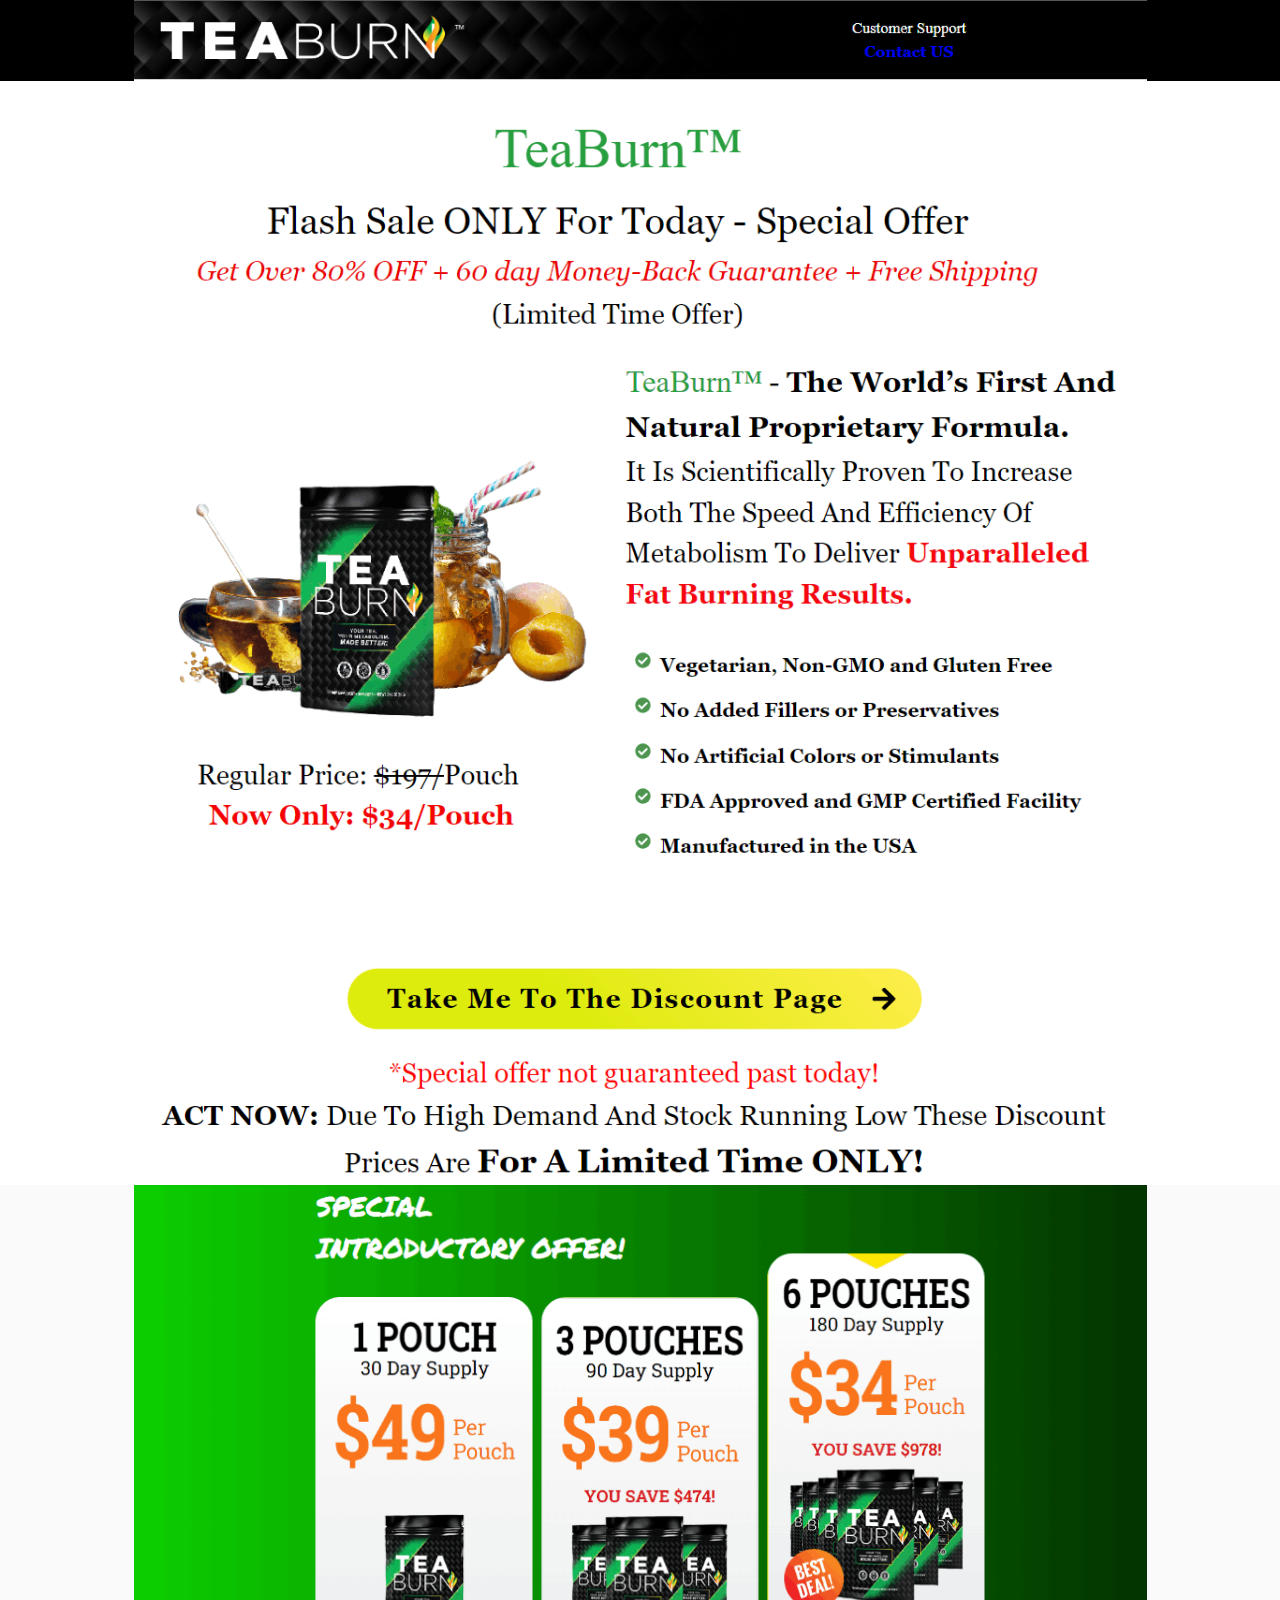
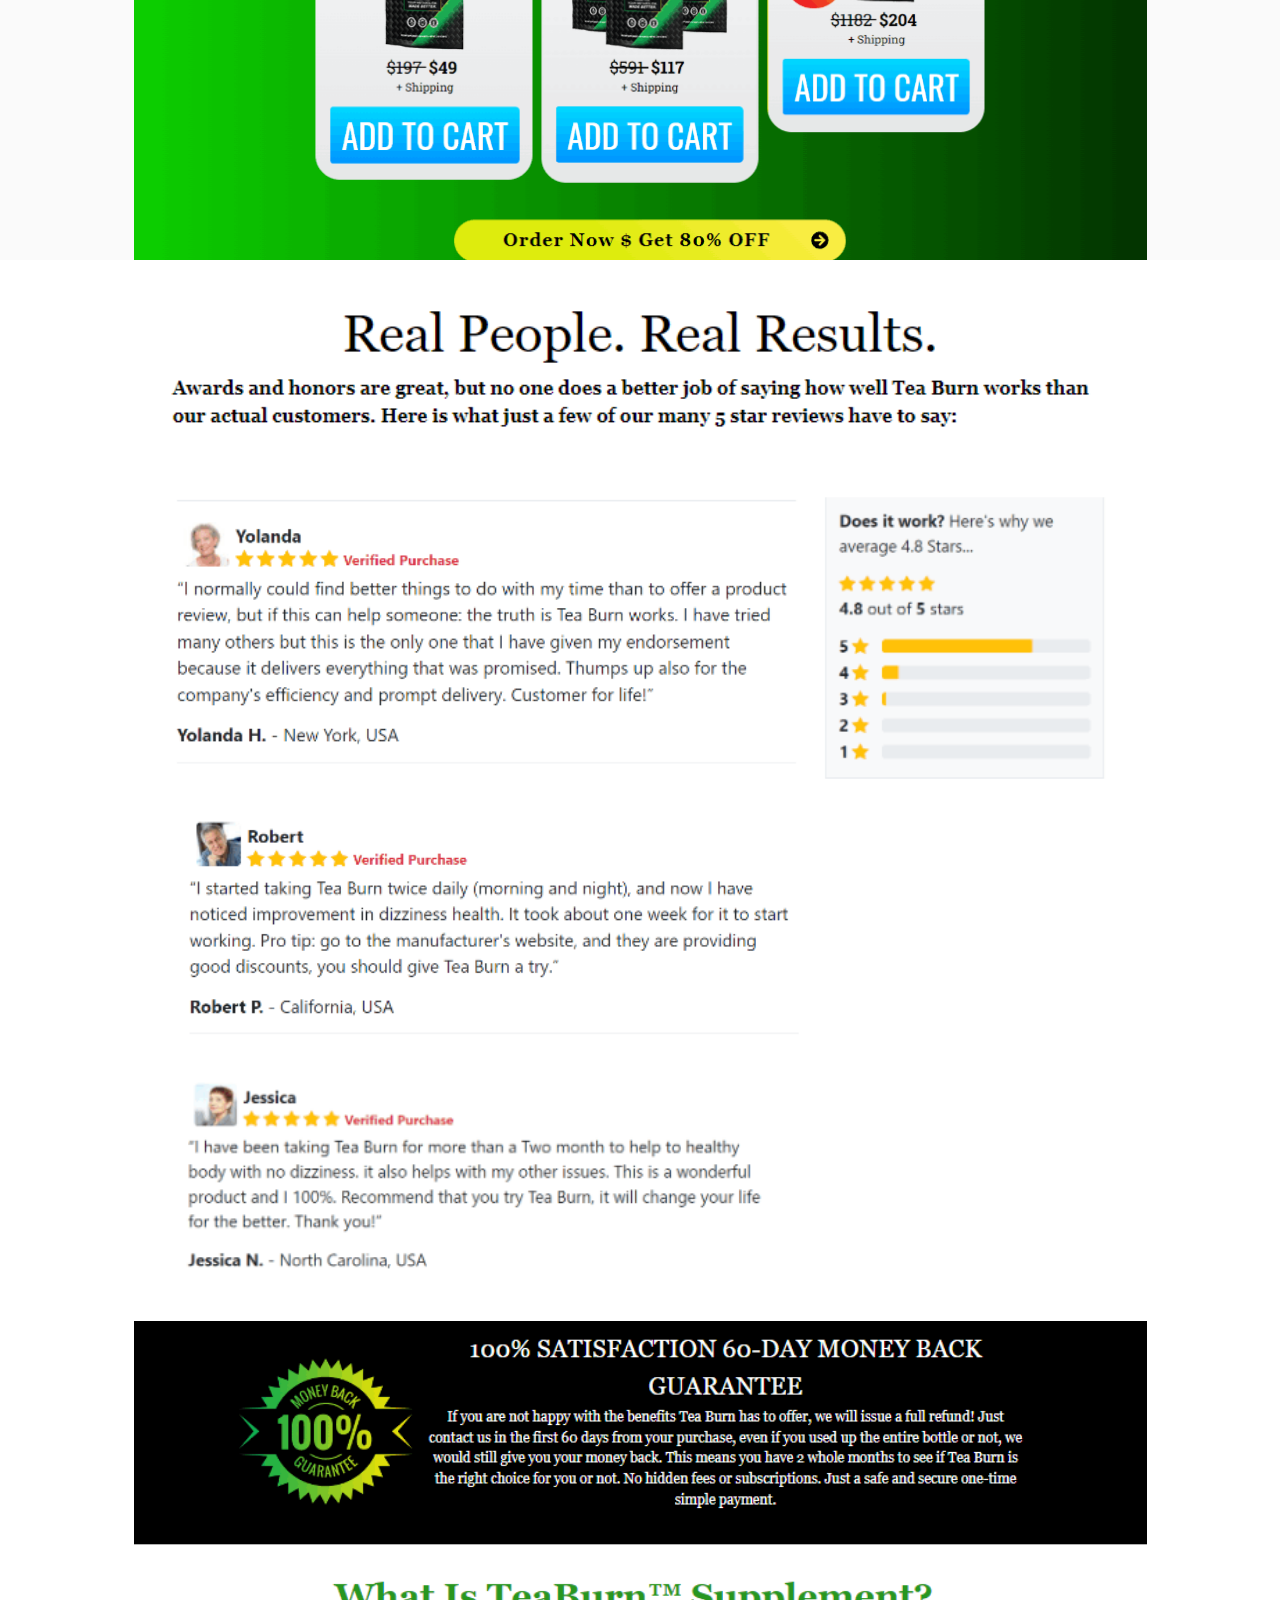
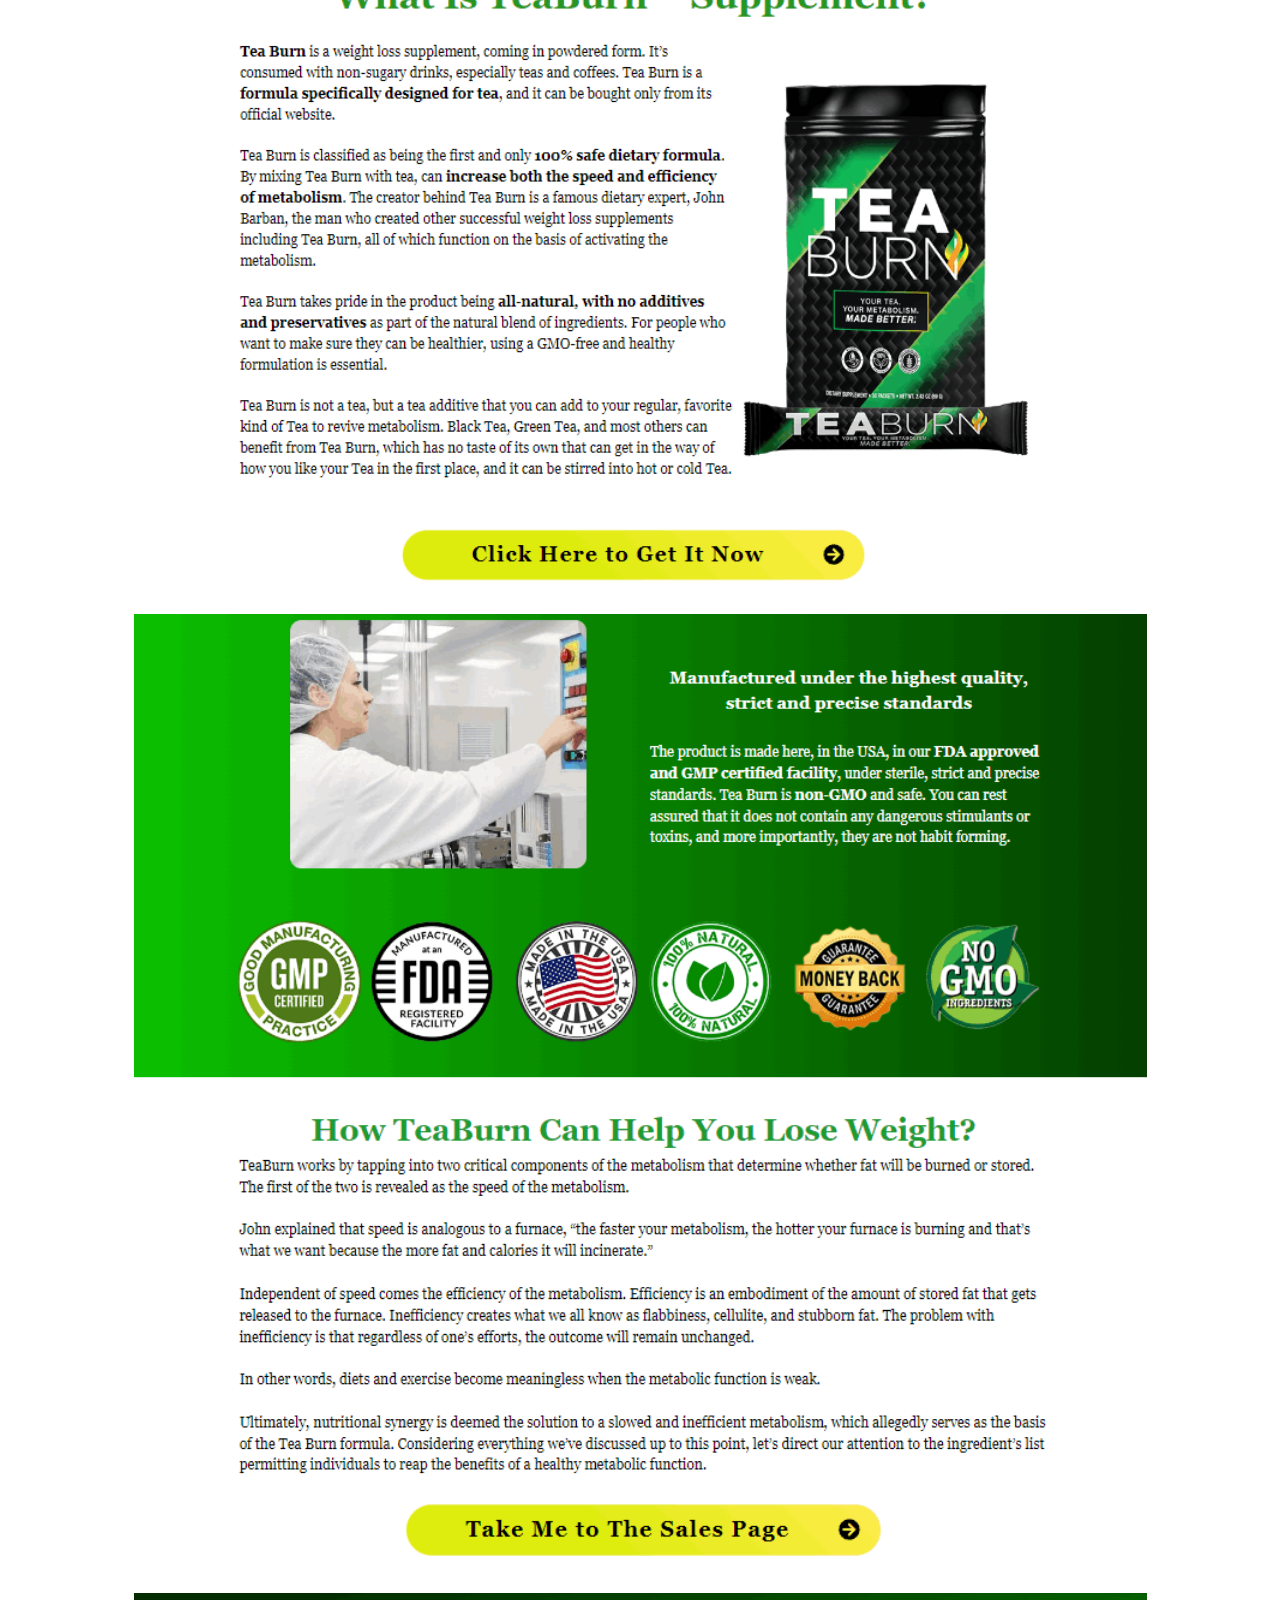
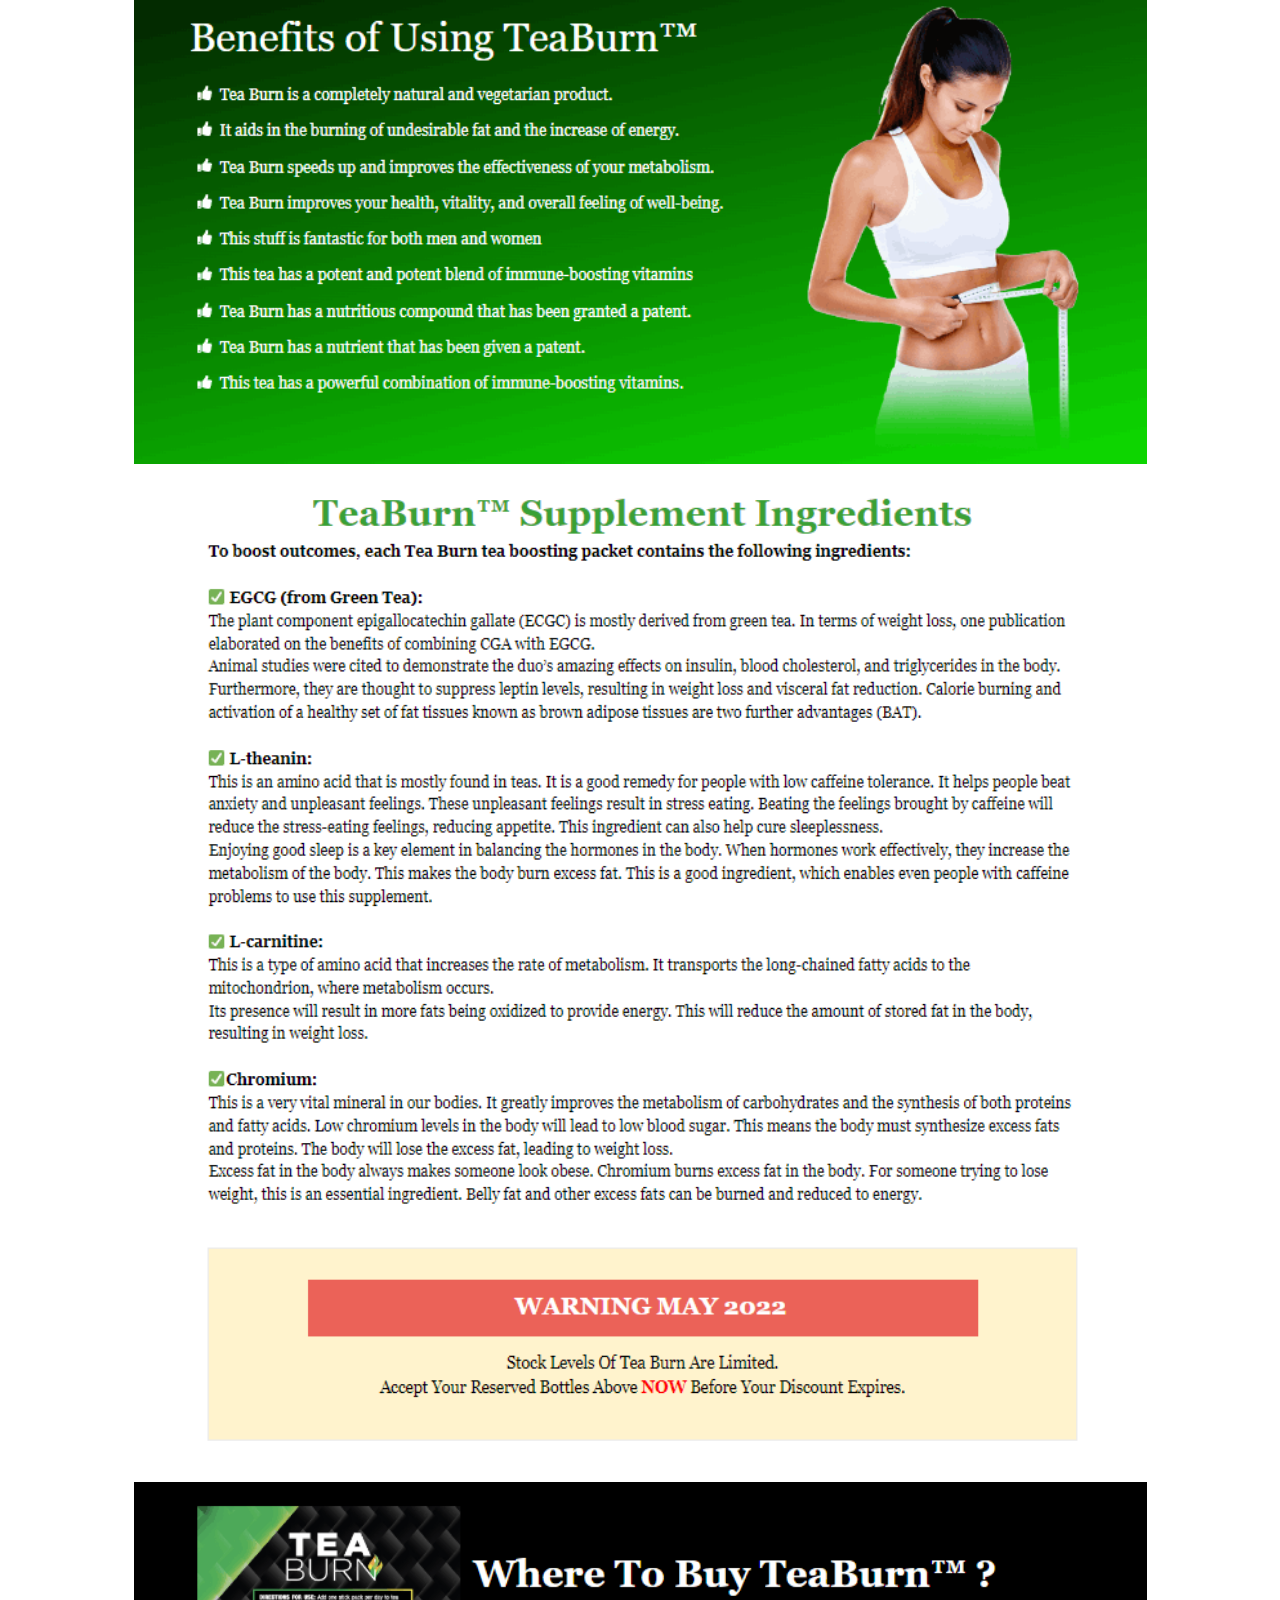
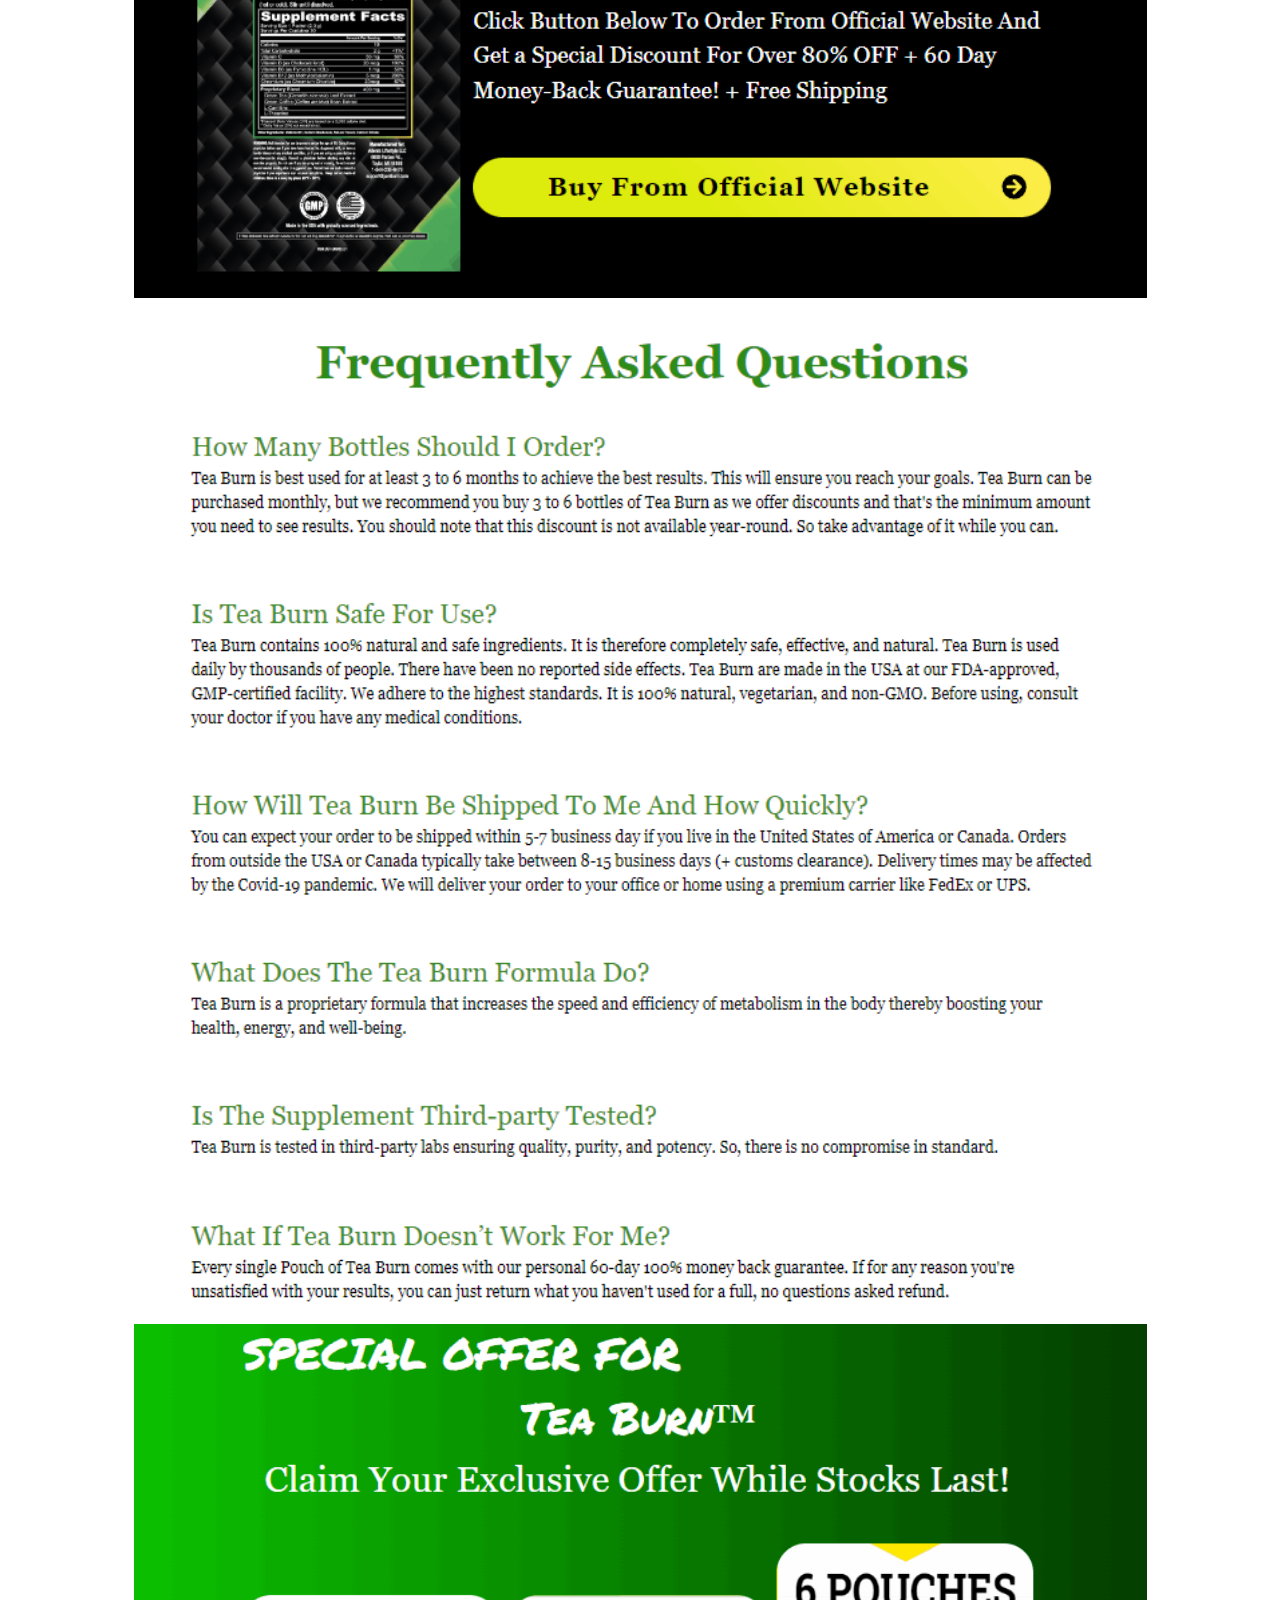
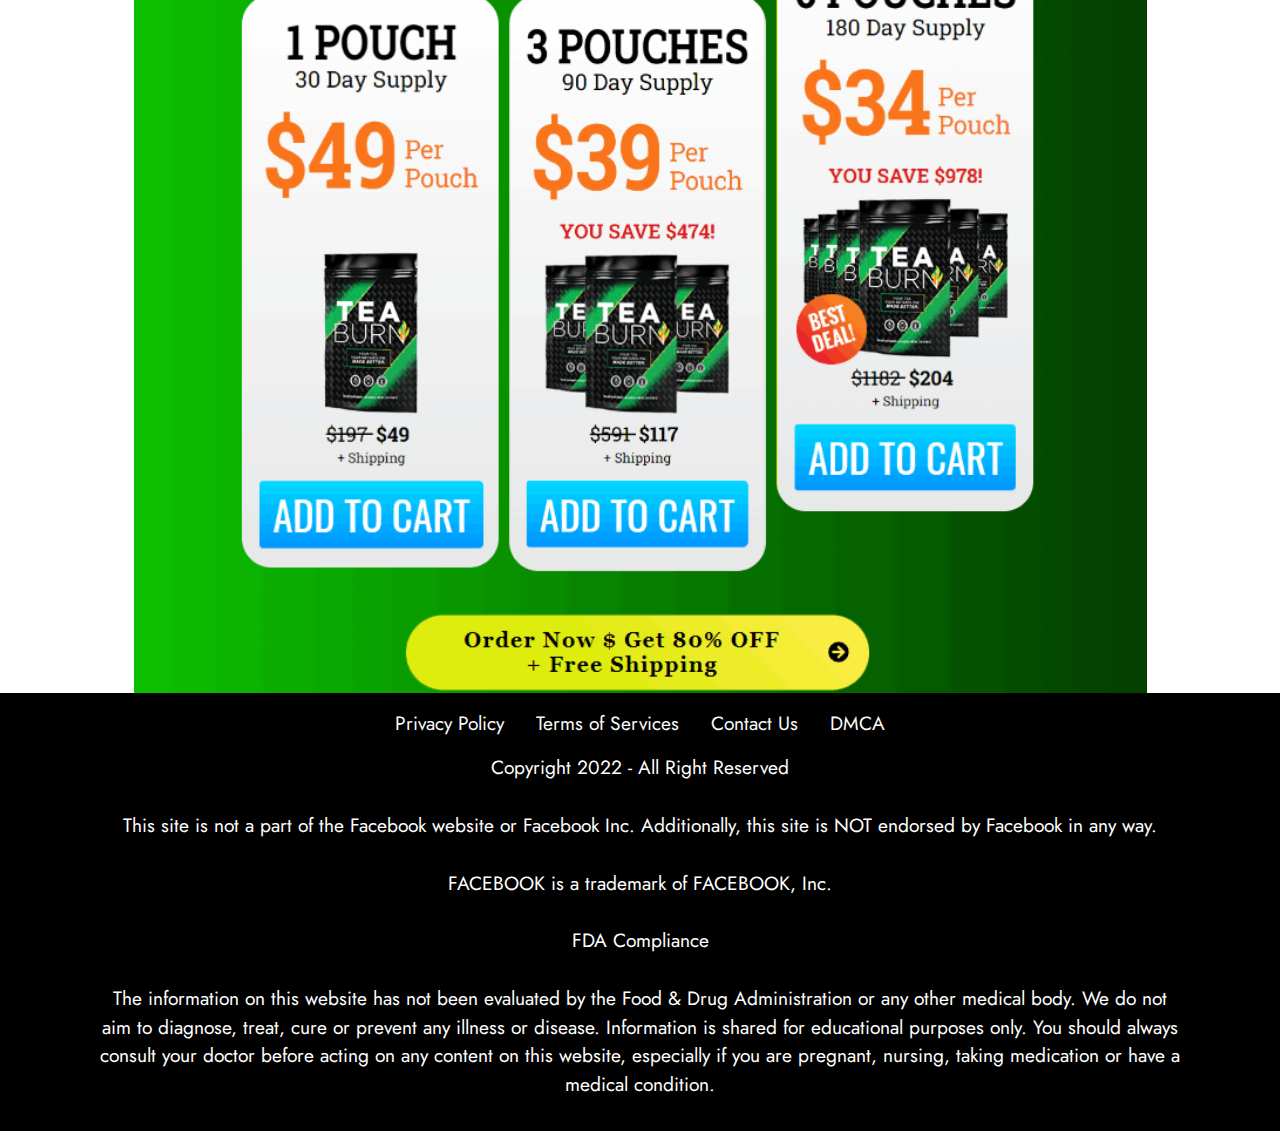
==== commit b04aee89: "create github pages" ====
--- a/index.html
+++ b/index.html
@@ -59,7 +59,7 @@
         <div class="row justify-content-center">
             <div class="col-12 col-lg-11">
                 <div class="image-wrapper">
-                    <a href="{offer}"><img src="assets/images/screenshot-6-1082x865.png" alt=""></a>
+                    <a href="https://smartdecisions.us/3cKLv2LM"><img src="assets/images/screenshot-6-1082x865.png" alt=""></a>
                     
                 </div>
             </div>
@@ -77,7 +77,7 @@
         <div class="row justify-content-center">
             <div class="col-12 col-lg-11">
                 <div class="image-wrapper">
-                    <a href="{offer}"><img src="assets/images/screenshot-7-1115x306.png" alt=""></a>
+                    <a href="https://smartdecisions.us/3cKLv2LM"><img src="assets/images/screenshot-7-1115x306.png" alt=""></a>
                     
                 </div>
             </div>
@@ -95,7 +95,7 @@
         <div class="row justify-content-center">
             <div class="col-12 col-lg-11">
                 <div class="image-wrapper">
-                    <a href="{offer}"><img src="assets/images/screenshot-9-1022x681.png" alt=""></a>
+                    <a href="https://smartdecisions.us/3cKLv2LM"><img src="assets/images/screenshot-9-1022x681.png" alt=""></a>
                     
                 </div>
             </div>
@@ -113,7 +113,7 @@
         <div class="row justify-content-center">
             <div class="col-12 col-lg-11">
                 <div class="image-wrapper">
-                    <a href="{offer}"><img src="assets/images/screenshot-11-730x765.png" alt=""></a>
+                    <a href="https://smartdecisions.us/3cKLv2LM"><img src="assets/images/screenshot-11-730x765.png" alt=""></a>
                     
                 </div>
             </div>
@@ -262,11 +262,17 @@
                     
                     
                     
-                <li class="foot-menu-item mbr-fonts-style display-7"><a href="page1.html" class="text-white">Privacy Policy</a></li><li class="foot-menu-item mbr-fonts-style display-7"><a href="page2.html" class="text-white">Terms of Services</a></li><li class="foot-menu-item mbr-fonts-style display-7">Contact Us</li></ul>
+                <li class="foot-menu-item mbr-fonts-style display-7"><a href="page1.html" class="text-white">Privacy Policy</a></li><li class="foot-menu-item mbr-fonts-style display-7"><a href="page2.html" class="text-white">Terms of Services</a></li><li class="foot-menu-item mbr-fonts-style display-7"><a href="page3.html" class="text-white">Contact Us</a></li><li class="foot-menu-item mbr-fonts-style display-7"><a href="page4.html" class="text-white">DMCA</a></li></ul>
             </div>
             
             <div class="row row-copirayt">
-                <p class="mbr-text mb-0 mbr-fonts-style mbr-white align-center display-7">Copyright 2022 - All Right Reserved</p>
+                <p class="mbr-text mb-0 mbr-fonts-style mbr-white align-center display-7">Copyright 2022 - All Right Reserved<br><br>This site is not a part of the Facebook website or Facebook Inc. Additionally, this site is NOT endorsed by Facebook in any way.
+<br>
+<br>FACEBOOK is a trademark of FACEBOOK, Inc.
+<br>
+<br>FDA Compliance
+<br>
+<br>The information on this website has not been evaluated by the Food &amp; Drug Administration or any other medical body. We do not aim to diagnose, treat, cure or prevent any illness or disease. Information is shared for educational purposes only. You should always consult your doctor before acting on any content on this website, especially if you are pregnant, nursing, taking medication or have a medical condition.<br></p>
             </div>
         </div>
     </div>
--- a/assets/mobirise/css/mbr-additional.css
+++ b/assets/mobirise/css/mbr-additional.css
@@ -1305,7 +1305,7 @@
   color: #6592e6;
 }
 .cid-t9WF7c6iCw {
-  padding-top: 2rem;
+  padding-top: 1rem;
   padding-bottom: 2rem;
   background-color: #000000;
 }
@@ -1378,7 +1378,7 @@
   background-color: #ffffff;
 }
 .cid-taeGi1rvgp {
-  padding-top: 2rem;
+  padding-top: 1rem;
   padding-bottom: 2rem;
   background-color: #000000;
 }
@@ -1445,119 +1445,3 @@
 .cid-taeGi1rvgp .media-container-row .row-copirayt p {
   width: 100%;
 }
-.cid-taUErBUVyd {
-  padding-top: 1rem;
-  padding-bottom: 2rem;
-  background-color: #ffffff;
-}
-.cid-taUErBUVyd .mbr-fallback-image.disabled {
-  display: none;
-}
-.cid-taUErBUVyd .mbr-fallback-image {
-  display: block;
-  background-size: cover;
-  background-position: center center;
-  width: 100%;
-  height: 100%;
-  position: absolute;
-  top: 0;
-}
-@media (max-width: 991px) {
-  .cid-taUErBUVyd .image-wrapper {
-    margin-bottom: 1rem;
-  }
-}
-.cid-taUErBUVyd .row {
-  flex-direction: row-reverse;
-}
-.cid-taUErBUVyd img {
-  width: 100%;
-}
-.cid-taUD8GTTNw {
-  padding-top: 0rem;
-  padding-bottom: 2rem;
-  background-color: #ffffff;
-}
-.cid-taUD8GTTNw .mbr-fallback-image.disabled {
-  display: none;
-}
-.cid-taUD8GTTNw .mbr-fallback-image {
-  display: block;
-  background-size: cover;
-  background-position: center center;
-  width: 100%;
-  height: 100%;
-  position: absolute;
-  top: 0;
-}
-.cid-taUD8GTTNw .mbr-section-subtitle DIV {
-  text-align: left;
-}
-.cid-taUD8HBqnv {
-  padding-top: 2rem;
-  padding-bottom: 2rem;
-  background-color: #000000;
-}
-.cid-taUD8HBqnv .row-links {
-  width: 100%;
-  justify-content: center;
-}
-.cid-taUD8HBqnv .social-row {
-  width: 100%;
-  justify-content: center;
-}
-.cid-taUD8HBqnv .media-container-row {
-  flex-direction: column;
-  justify-content: center;
-  align-items: center;
-}
-.cid-taUD8HBqnv .media-container-row .foot-menu {
-  list-style: none;
-  display: flex;
-  justify-content: center;
-  flex-wrap: wrap;
-  padding: 0;
-  margin-bottom: 0;
-}
-.cid-taUD8HBqnv .media-container-row .foot-menu li {
-  padding: 0 1rem 1rem 1rem;
-}
-.cid-taUD8HBqnv .media-container-row .foot-menu li p {
-  margin: 0;
-}
-.cid-taUD8HBqnv .media-container-row .social-list {
-  padding-left: 0;
-  margin-bottom: 0;
-  list-style: none;
-  display: flex;
-  flex-wrap: wrap;
-  justify-content: flex-end;
-}
-.cid-taUD8HBqnv .media-container-row .social-list .mbr-iconfont-social {
-  font-size: 1.5rem;
-  color: #ffffff;
-}
-.cid-taUD8HBqnv .media-container-row .social-list .soc-item {
-  margin: 0 .5rem;
-}
-.cid-taUD8HBqnv .media-container-row .social-list a {
-  margin: 0;
-  opacity: .5;
-  transition: .2s linear;
-}
-.cid-taUD8HBqnv .media-container-row .social-list a:hover {
-  opacity: 1;
-}
-@media (max-width: 767px) {
-  .cid-taUD8HBqnv .media-container-row .social-list {
-    -webkit-justify-content: center;
-    justify-content: center;
-  }
-}
-.cid-taUD8HBqnv .media-container-row .row-copirayt {
-  word-break: break-word;
-  width: 100%;
-}
-.cid-taUD8HBqnv .media-container-row .row-copirayt p {
-  width: 100%;
-}
--- a/assets/mobirise/css/mbr-additional.css
+++ b/assets/mobirise/css/mbr-additional.css
@@ -1305,7 +1305,7 @@
   color: #6592e6;
 }
 .cid-t9WF7c6iCw {
-  padding-top: 2rem;
+  padding-top: 1rem;
   padding-bottom: 2rem;
   background-color: #000000;
 }
@@ -1378,7 +1378,7 @@
   background-color: #ffffff;
 }
 .cid-taeGi1rvgp {
-  padding-top: 2rem;
+  padding-top: 1rem;
   padding-bottom: 2rem;
   background-color: #000000;
 }
@@ -1445,119 +1445,3 @@
 .cid-taeGi1rvgp .media-container-row .row-copirayt p {
   width: 100%;
 }
-.cid-taUErBUVyd {
-  padding-top: 1rem;
-  padding-bottom: 2rem;
-  background-color: #ffffff;
-}
-.cid-taUErBUVyd .mbr-fallback-image.disabled {
-  display: none;
-}
-.cid-taUErBUVyd .mbr-fallback-image {
-  display: block;
-  background-size: cover;
-  background-position: center center;
-  width: 100%;
-  height: 100%;
-  position: absolute;
-  top: 0;
-}
-@media (max-width: 991px) {
-  .cid-taUErBUVyd .image-wrapper {
-    margin-bottom: 1rem;
-  }
-}
-.cid-taUErBUVyd .row {
-  flex-direction: row-reverse;
-}
-.cid-taUErBUVyd img {
-  width: 100%;
-}
-.cid-taUD8GTTNw {
-  padding-top: 0rem;
-  padding-bottom: 2rem;
-  background-color: #ffffff;
-}
-.cid-taUD8GTTNw .mbr-fallback-image.disabled {
-  display: none;
-}
-.cid-taUD8GTTNw .mbr-fallback-image {
-  display: block;
-  background-size: cover;
-  background-position: center center;
-  width: 100%;
-  height: 100%;
-  position: absolute;
-  top: 0;
-}
-.cid-taUD8GTTNw .mbr-section-subtitle DIV {
-  text-align: left;
-}
-.cid-taUD8HBqnv {
-  padding-top: 2rem;
-  padding-bottom: 2rem;
-  background-color: #000000;
-}
-.cid-taUD8HBqnv .row-links {
-  width: 100%;
-  justify-content: center;
-}
-.cid-taUD8HBqnv .social-row {
-  width: 100%;
-  justify-content: center;
-}
-.cid-taUD8HBqnv .media-container-row {
-  flex-direction: column;
-  justify-content: center;
-  align-items: center;
-}
-.cid-taUD8HBqnv .media-container-row .foot-menu {
-  list-style: none;
-  display: flex;
-  justify-content: center;
-  flex-wrap: wrap;
-  padding: 0;
-  margin-bottom: 0;
-}
-.cid-taUD8HBqnv .media-container-row .foot-menu li {
-  padding: 0 1rem 1rem 1rem;
-}
-.cid-taUD8HBqnv .media-container-row .foot-menu li p {
-  margin: 0;
-}
-.cid-taUD8HBqnv .media-container-row .social-list {
-  padding-left: 0;
-  margin-bottom: 0;
-  list-style: none;
-  display: flex;
-  flex-wrap: wrap;
-  justify-content: flex-end;
-}
-.cid-taUD8HBqnv .media-container-row .social-list .mbr-iconfont-social {
-  font-size: 1.5rem;
-  color: #ffffff;
-}
-.cid-taUD8HBqnv .media-container-row .social-list .soc-item {
-  margin: 0 .5rem;
-}
-.cid-taUD8HBqnv .media-container-row .social-list a {
-  margin: 0;
-  opacity: .5;
-  transition: .2s linear;
-}
-.cid-taUD8HBqnv .media-container-row .social-list a:hover {
-  opacity: 1;
-}
-@media (max-width: 767px) {
-  .cid-taUD8HBqnv .media-container-row .social-list {
-    -webkit-justify-content: center;
-    justify-content: center;
-  }
-}
-.cid-taUD8HBqnv .media-container-row .row-copirayt {
-  word-break: break-word;
-  width: 100%;
-}
-.cid-taUD8HBqnv .media-container-row .row-copirayt p {
-  width: 100%;
-}
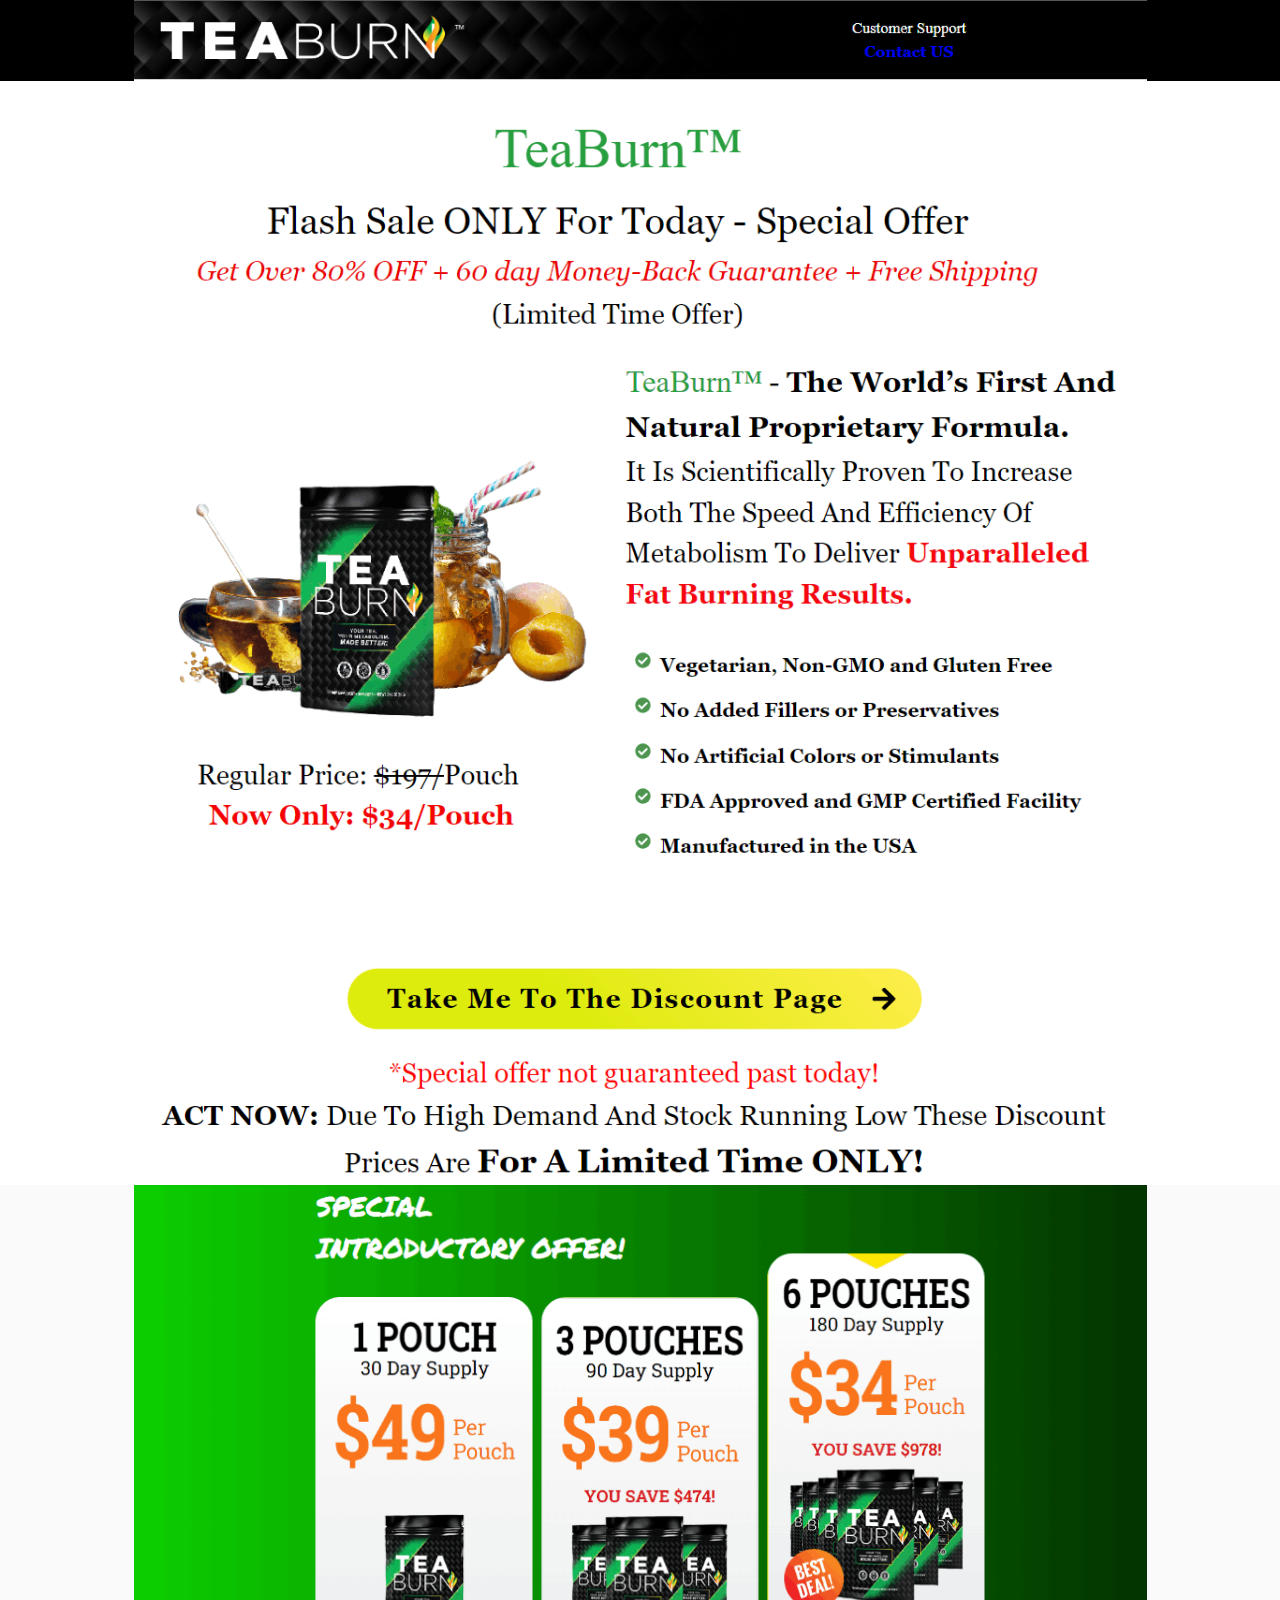
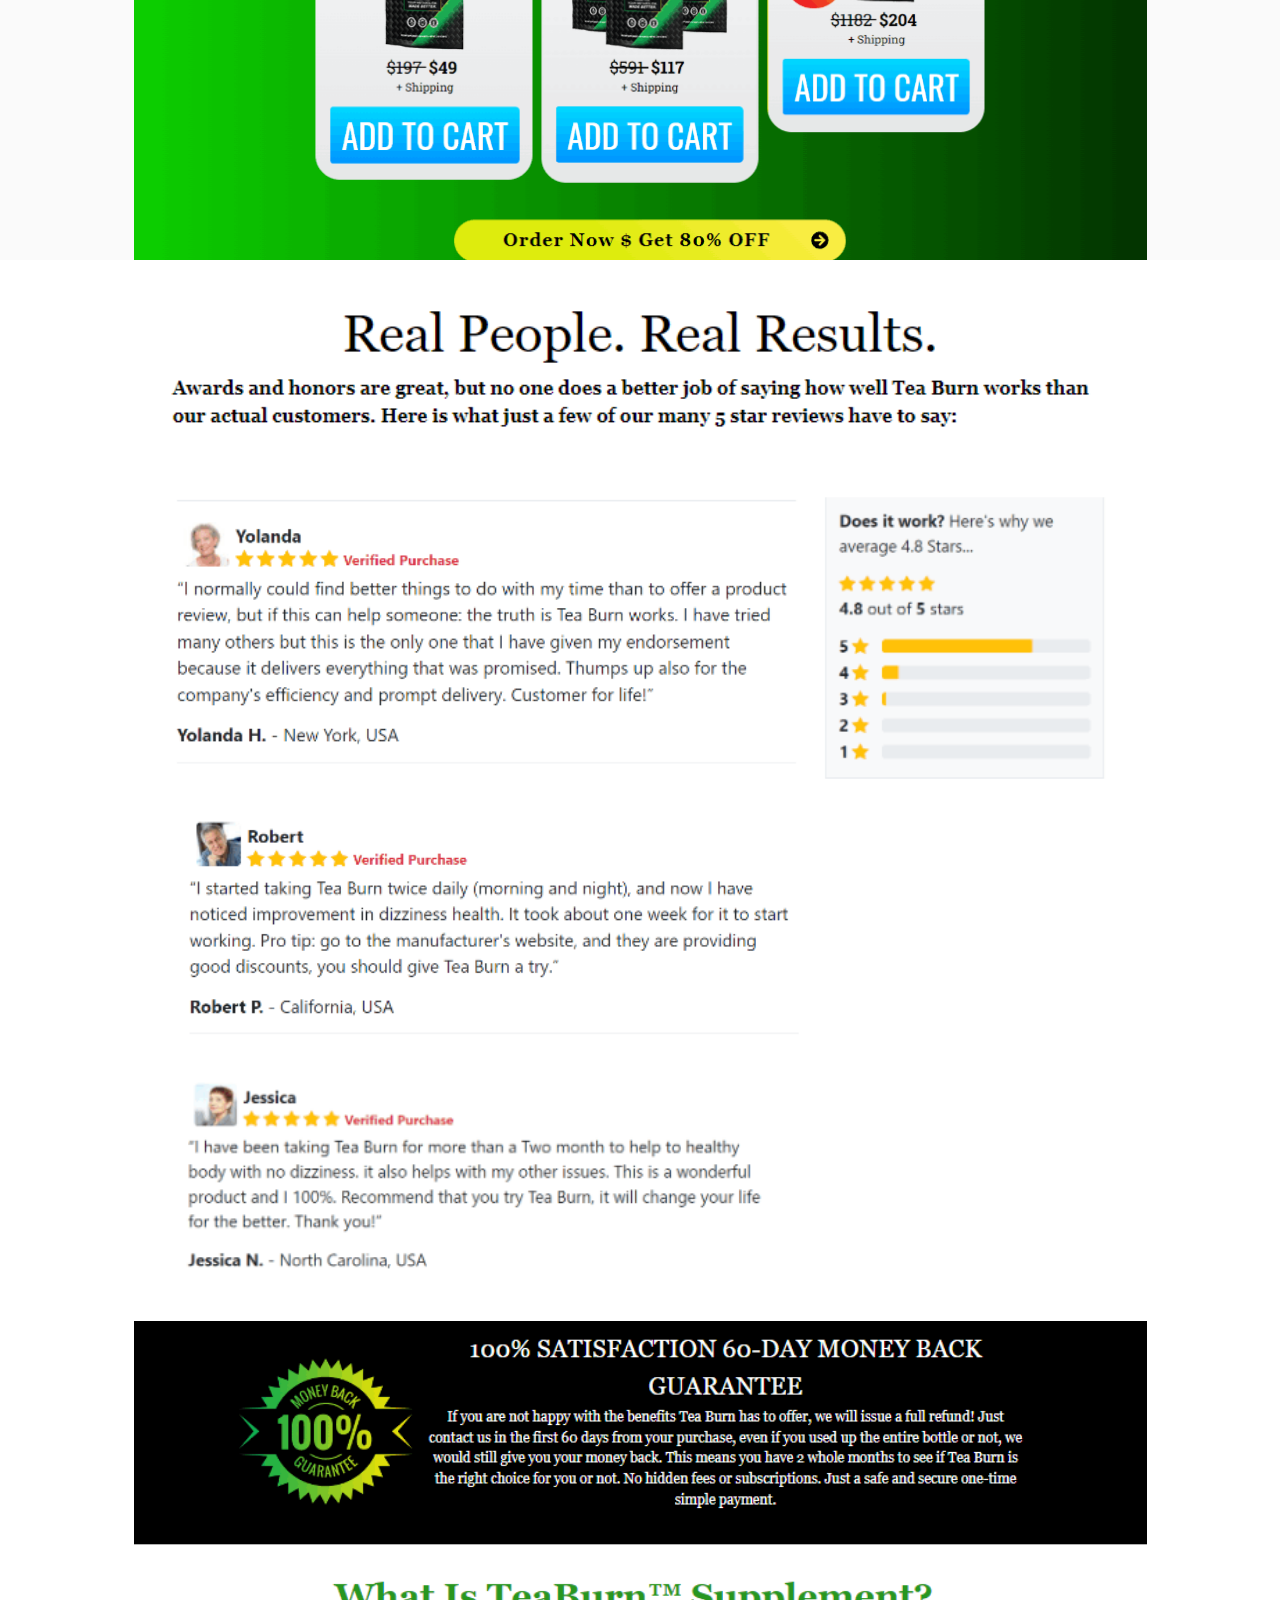
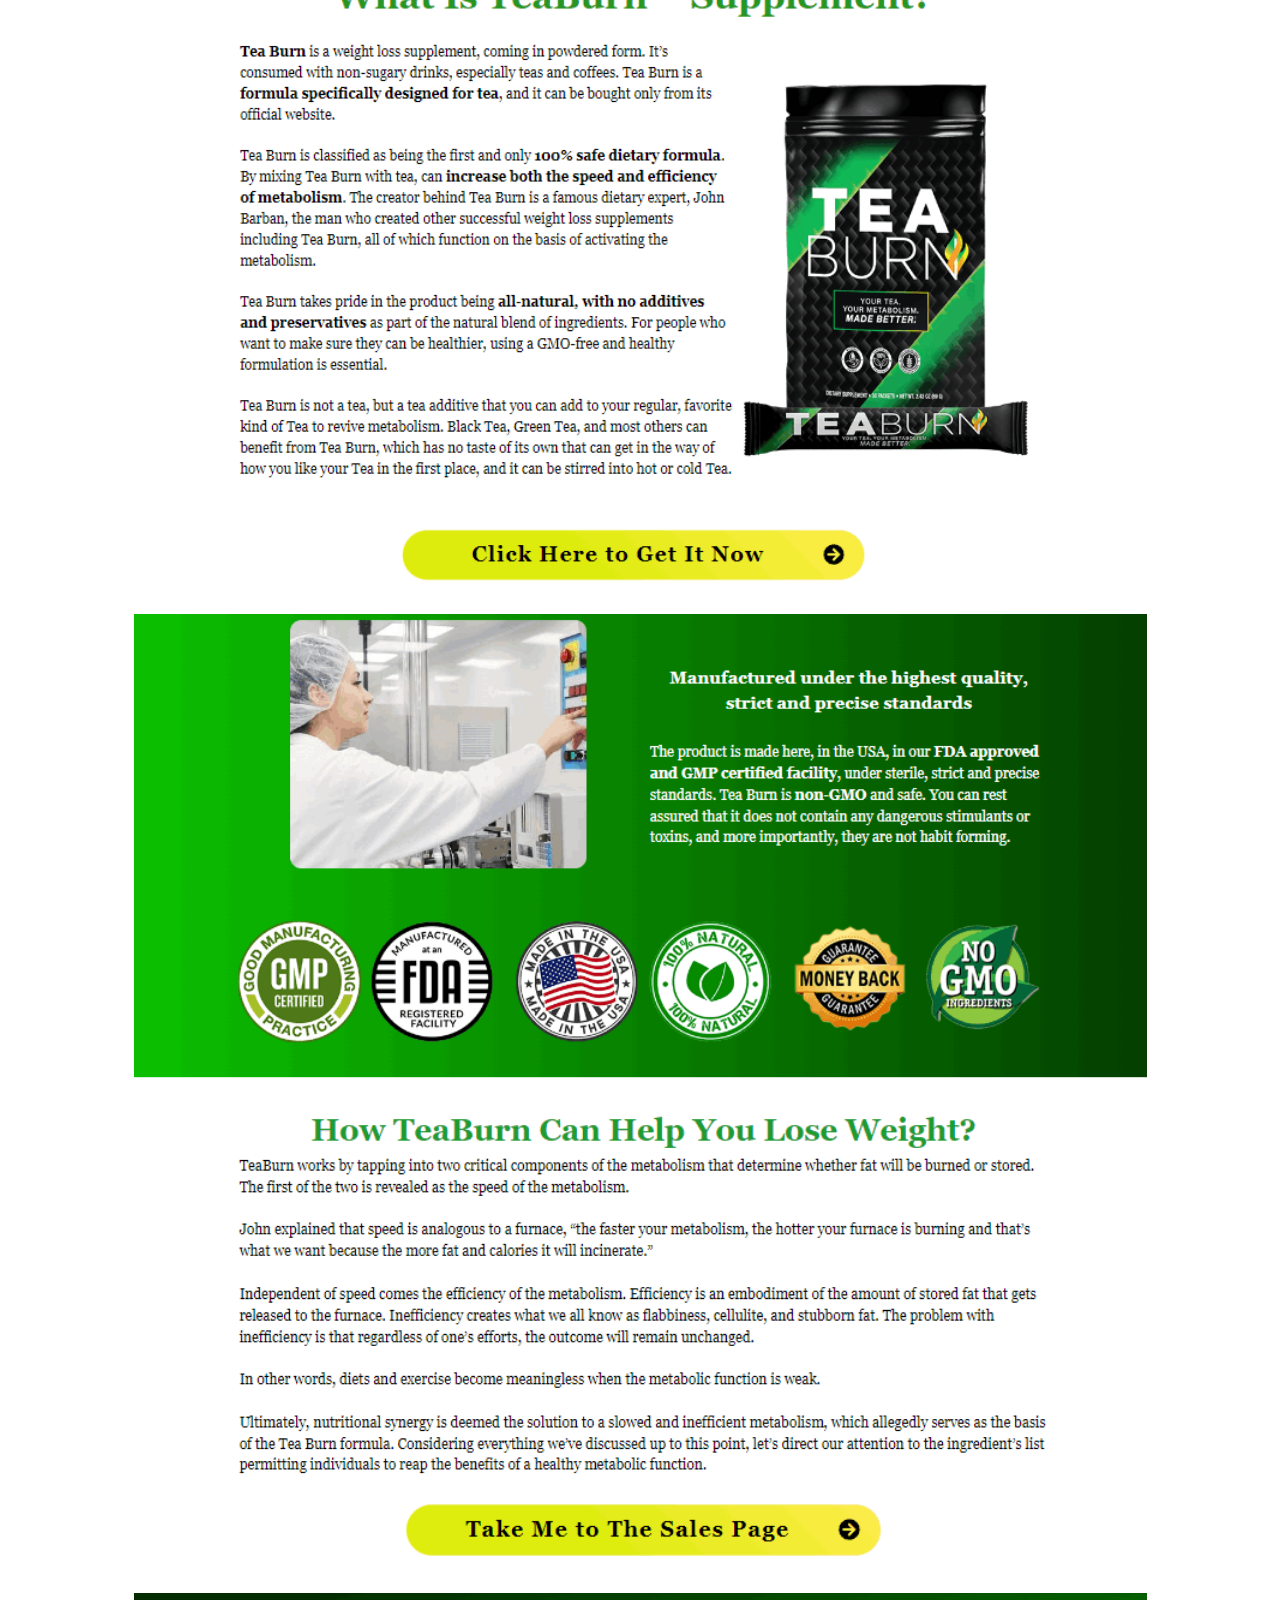
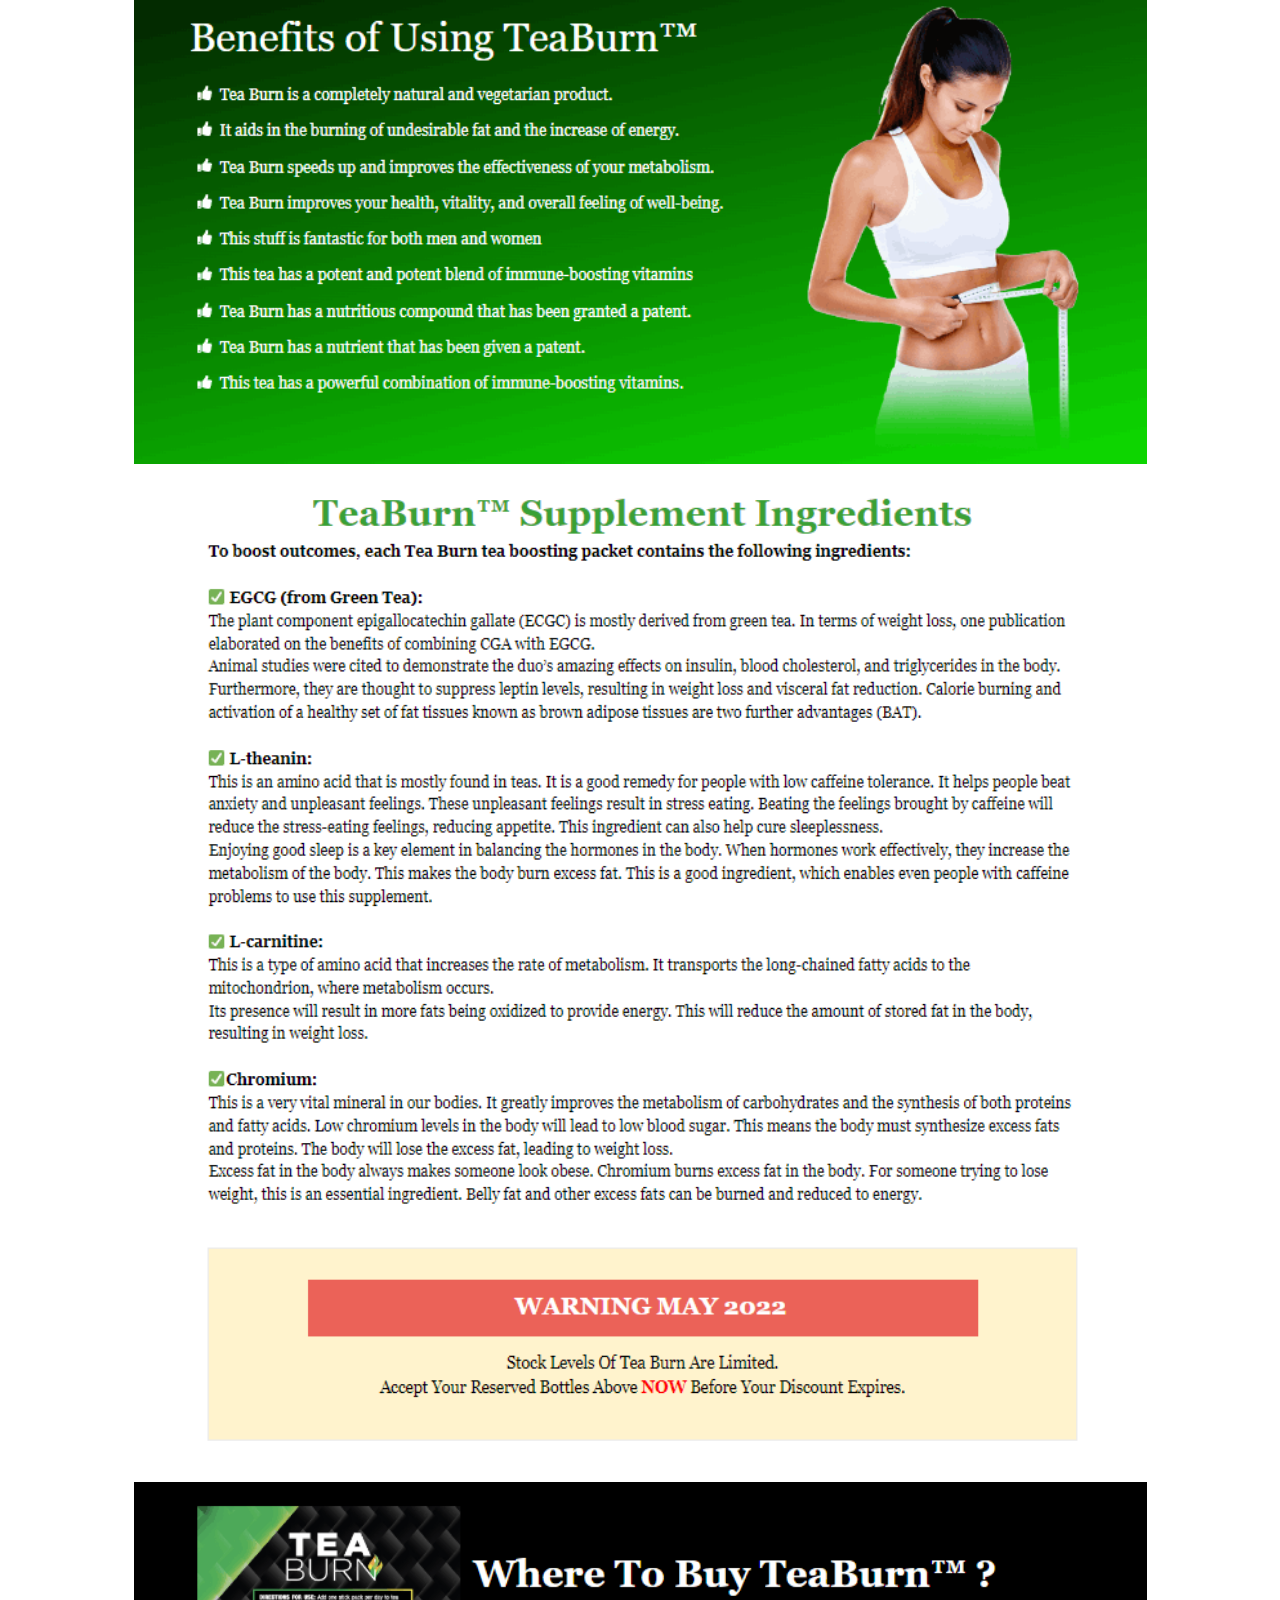
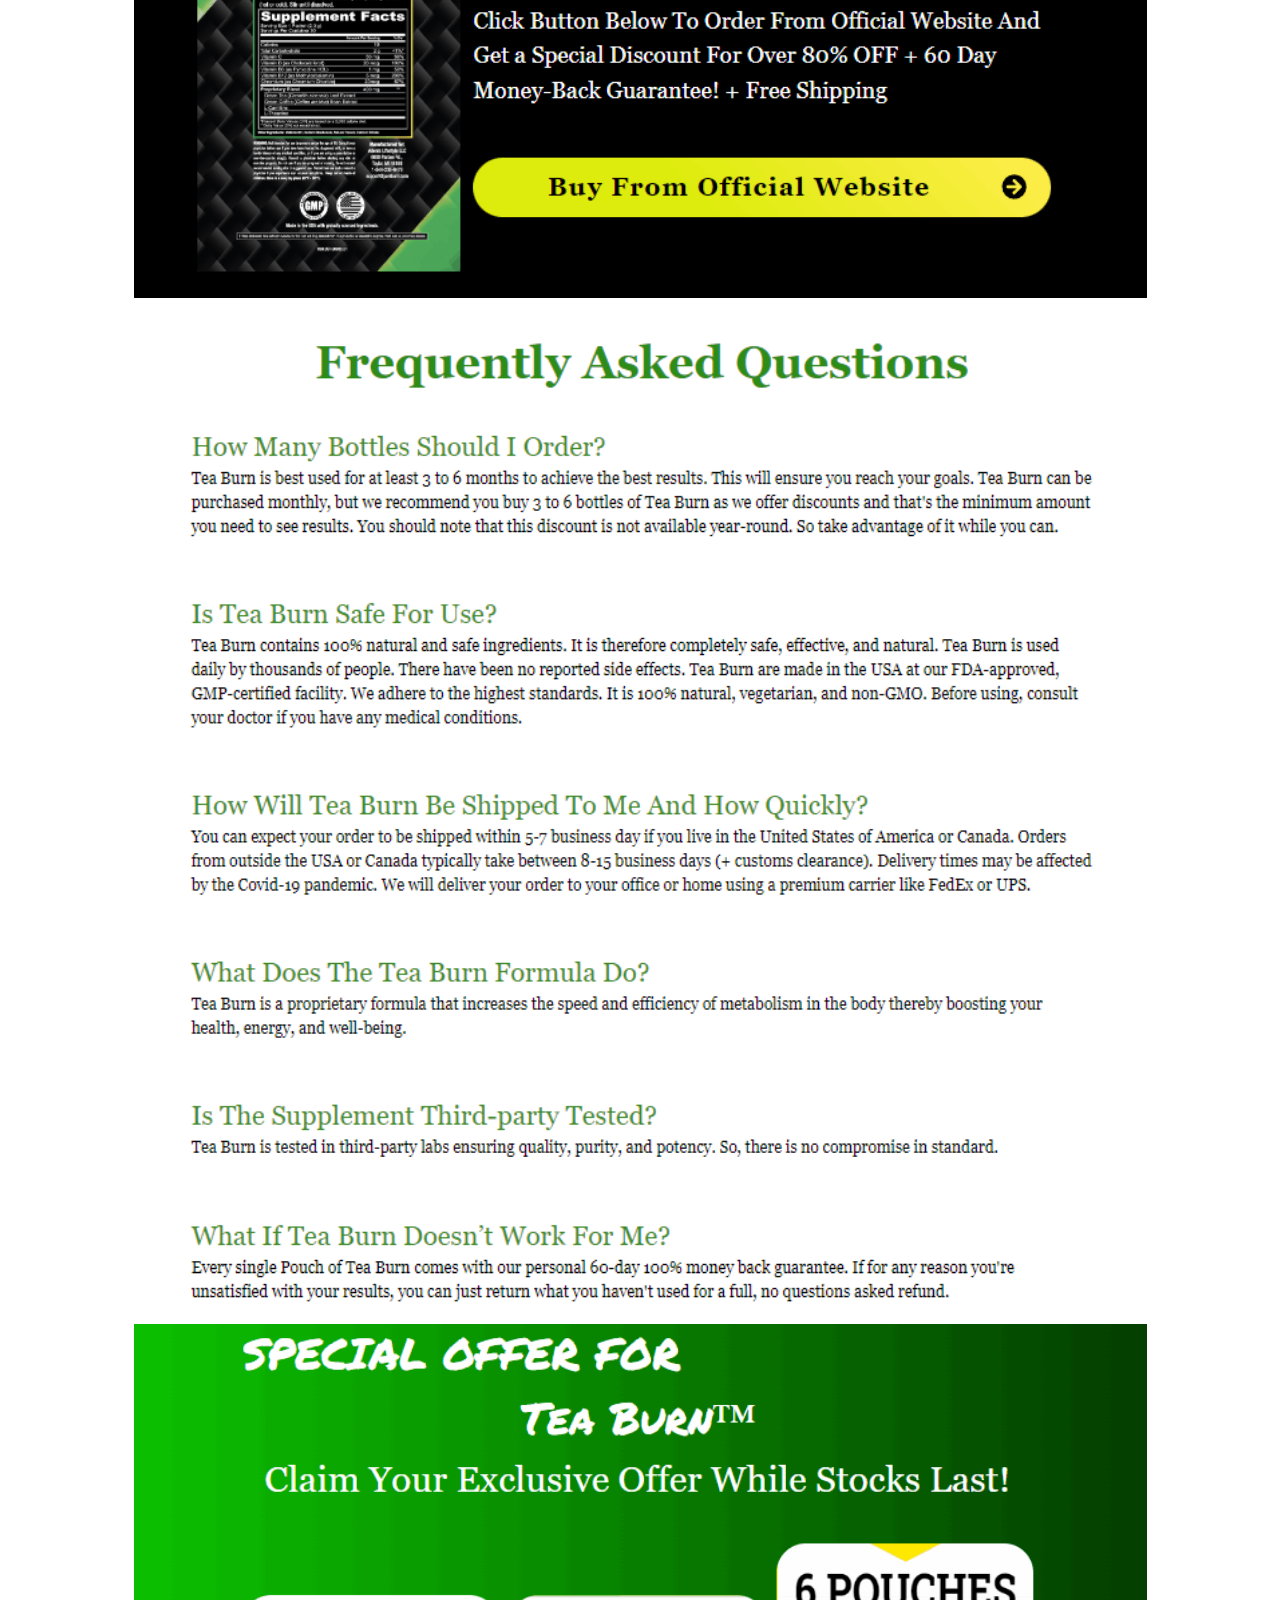
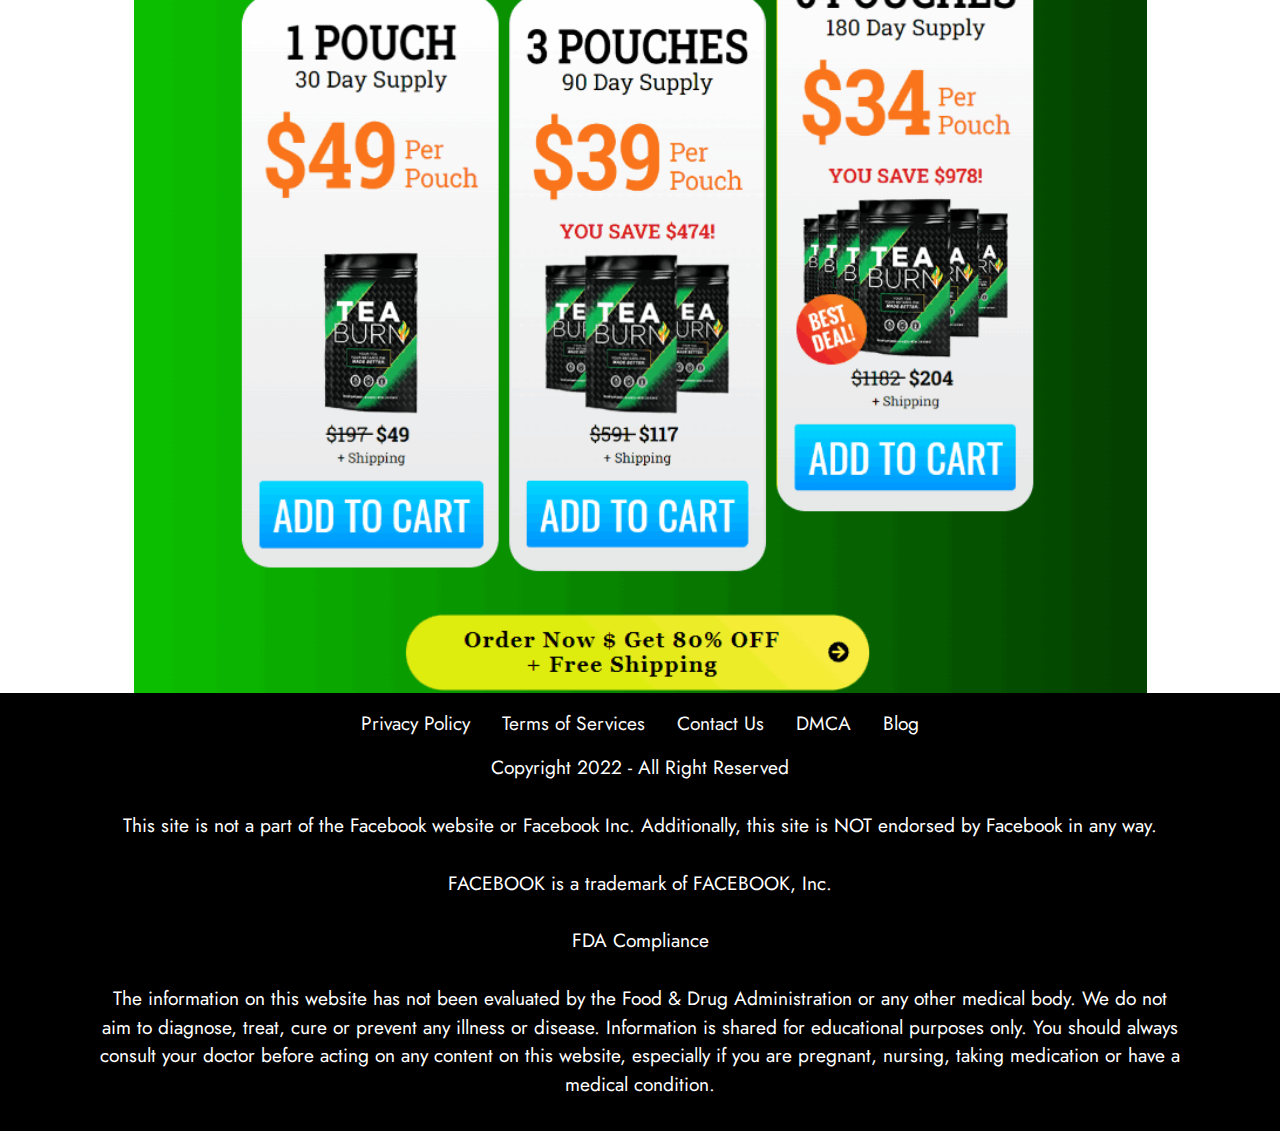
==== commit cbf44ab4: "create github pages" ====
--- a/index.html
+++ b/index.html
@@ -262,7 +262,7 @@
                     
                     
                     
-                <li class="foot-menu-item mbr-fonts-style display-7"><a href="page1.html" class="text-white">Privacy Policy</a></li><li class="foot-menu-item mbr-fonts-style display-7"><a href="page2.html" class="text-white">Terms of Services</a></li><li class="foot-menu-item mbr-fonts-style display-7"><a href="page3.html" class="text-white">Contact Us</a></li><li class="foot-menu-item mbr-fonts-style display-7"><a href="page4.html" class="text-white">DMCA</a></li></ul>
+                <li class="foot-menu-item mbr-fonts-style display-7"><a href="page1.html" class="text-white">Privacy Policy</a></li><li class="foot-menu-item mbr-fonts-style display-7"><a href="page2.html" class="text-white">Terms of Services</a></li><li class="foot-menu-item mbr-fonts-style display-7"><a href="page3.html" class="text-white">Contact Us</a></li><li class="foot-menu-item mbr-fonts-style display-7"><a href="page4.html" class="text-white">DMCA</a></li><li class="foot-menu-item mbr-fonts-style display-7">Blog</li></ul>
             </div>
             
             <div class="row row-copirayt">
--- a/assets/mobirise/css/mbr-additional.css
+++ b/assets/mobirise/css/mbr-additional.css
@@ -1107,7 +1107,7 @@
   text-align: left;
 }
 .cid-t9ENVlTB6Y {
-  padding-top: 2rem;
+  padding-top: 1rem;
   padding-bottom: 2rem;
   background-color: #000000;
 }
@@ -1445,3 +1445,132 @@
 .cid-taeGi1rvgp .media-container-row .row-copirayt p {
   width: 100%;
 }
+.cid-taUHrkswga {
+  padding-top: 0rem;
+  padding-bottom: 0rem;
+  background-color: #000000;
+}
+.cid-taUHrkswga .mbr-fallback-image.disabled {
+  display: none;
+}
+.cid-taUHrkswga .mbr-fallback-image {
+  display: block;
+  background-size: cover;
+  background-position: center center;
+  width: 100%;
+  height: 100%;
+  position: absolute;
+  top: 0;
+}
+@media (max-width: 991px) {
+  .cid-taUHrkswga .image-wrapper {
+    margin-bottom: 1rem;
+  }
+}
+.cid-taUHrkswga .row {
+  flex-direction: row-reverse;
+}
+.cid-taUHrkswga img {
+  width: 100%;
+}
+.cid-taUHNtZNnN {
+  padding-top: 0rem;
+  padding-bottom: 0rem;
+  background-color: #ffffff;
+}
+.cid-taUHNtZNnN .mbr-fallback-image.disabled {
+  display: none;
+}
+.cid-taUHNtZNnN .mbr-fallback-image {
+  display: block;
+  background-size: cover;
+  background-position: center center;
+  width: 100%;
+  height: 100%;
+  position: absolute;
+  top: 0;
+}
+@media (max-width: 991px) {
+  .cid-taUHNtZNnN .image-wrapper {
+    margin-bottom: 1rem;
+  }
+}
+.cid-taUHNtZNnN .row {
+  flex-direction: row-reverse;
+}
+.cid-taUHNtZNnN img {
+  width: 100%;
+}
+.cid-taUHyPrZJm {
+  padding-top: 5rem;
+  padding-bottom: 5rem;
+  background-color: #ffffff;
+}
+.cid-taUHrqKzaR {
+  padding-top: 1rem;
+  padding-bottom: 2rem;
+  background-color: #000000;
+}
+.cid-taUHrqKzaR .row-links {
+  width: 100%;
+  justify-content: center;
+}
+.cid-taUHrqKzaR .social-row {
+  width: 100%;
+  justify-content: center;
+}
+.cid-taUHrqKzaR .media-container-row {
+  flex-direction: column;
+  justify-content: center;
+  align-items: center;
+}
+.cid-taUHrqKzaR .media-container-row .foot-menu {
+  list-style: none;
+  display: flex;
+  justify-content: center;
+  flex-wrap: wrap;
+  padding: 0;
+  margin-bottom: 0;
+}
+.cid-taUHrqKzaR .media-container-row .foot-menu li {
+  padding: 0 1rem 1rem 1rem;
+}
+.cid-taUHrqKzaR .media-container-row .foot-menu li p {
+  margin: 0;
+}
+.cid-taUHrqKzaR .media-container-row .social-list {
+  padding-left: 0;
+  margin-bottom: 0;
+  list-style: none;
+  display: flex;
+  flex-wrap: wrap;
+  justify-content: flex-end;
+}
+.cid-taUHrqKzaR .media-container-row .social-list .mbr-iconfont-social {
+  font-size: 1.5rem;
+  color: #ffffff;
+}
+.cid-taUHrqKzaR .media-container-row .social-list .soc-item {
+  margin: 0 .5rem;
+}
+.cid-taUHrqKzaR .media-container-row .social-list a {
+  margin: 0;
+  opacity: .5;
+  transition: .2s linear;
+}
+.cid-taUHrqKzaR .media-container-row .social-list a:hover {
+  opacity: 1;
+}
+@media (max-width: 767px) {
+  .cid-taUHrqKzaR .media-container-row .social-list {
+    -webkit-justify-content: center;
+    justify-content: center;
+  }
+}
+.cid-taUHrqKzaR .media-container-row .row-copirayt {
+  word-break: break-word;
+  width: 100%;
+}
+.cid-taUHrqKzaR .media-container-row .row-copirayt p {
+  width: 100%;
+}
--- a/assets/mobirise/css/mbr-additional.css
+++ b/assets/mobirise/css/mbr-additional.css
@@ -1107,7 +1107,7 @@
   text-align: left;
 }
 .cid-t9ENVlTB6Y {
-  padding-top: 2rem;
+  padding-top: 1rem;
   padding-bottom: 2rem;
   background-color: #000000;
 }
@@ -1445,3 +1445,132 @@
 .cid-taeGi1rvgp .media-container-row .row-copirayt p {
   width: 100%;
 }
+.cid-taUHrkswga {
+  padding-top: 0rem;
+  padding-bottom: 0rem;
+  background-color: #000000;
+}
+.cid-taUHrkswga .mbr-fallback-image.disabled {
+  display: none;
+}
+.cid-taUHrkswga .mbr-fallback-image {
+  display: block;
+  background-size: cover;
+  background-position: center center;
+  width: 100%;
+  height: 100%;
+  position: absolute;
+  top: 0;
+}
+@media (max-width: 991px) {
+  .cid-taUHrkswga .image-wrapper {
+    margin-bottom: 1rem;
+  }
+}
+.cid-taUHrkswga .row {
+  flex-direction: row-reverse;
+}
+.cid-taUHrkswga img {
+  width: 100%;
+}
+.cid-taUHNtZNnN {
+  padding-top: 0rem;
+  padding-bottom: 0rem;
+  background-color: #ffffff;
+}
+.cid-taUHNtZNnN .mbr-fallback-image.disabled {
+  display: none;
+}
+.cid-taUHNtZNnN .mbr-fallback-image {
+  display: block;
+  background-size: cover;
+  background-position: center center;
+  width: 100%;
+  height: 100%;
+  position: absolute;
+  top: 0;
+}
+@media (max-width: 991px) {
+  .cid-taUHNtZNnN .image-wrapper {
+    margin-bottom: 1rem;
+  }
+}
+.cid-taUHNtZNnN .row {
+  flex-direction: row-reverse;
+}
+.cid-taUHNtZNnN img {
+  width: 100%;
+}
+.cid-taUHyPrZJm {
+  padding-top: 5rem;
+  padding-bottom: 5rem;
+  background-color: #ffffff;
+}
+.cid-taUHrqKzaR {
+  padding-top: 1rem;
+  padding-bottom: 2rem;
+  background-color: #000000;
+}
+.cid-taUHrqKzaR .row-links {
+  width: 100%;
+  justify-content: center;
+}
+.cid-taUHrqKzaR .social-row {
+  width: 100%;
+  justify-content: center;
+}
+.cid-taUHrqKzaR .media-container-row {
+  flex-direction: column;
+  justify-content: center;
+  align-items: center;
+}
+.cid-taUHrqKzaR .media-container-row .foot-menu {
+  list-style: none;
+  display: flex;
+  justify-content: center;
+  flex-wrap: wrap;
+  padding: 0;
+  margin-bottom: 0;
+}
+.cid-taUHrqKzaR .media-container-row .foot-menu li {
+  padding: 0 1rem 1rem 1rem;
+}
+.cid-taUHrqKzaR .media-container-row .foot-menu li p {
+  margin: 0;
+}
+.cid-taUHrqKzaR .media-container-row .social-list {
+  padding-left: 0;
+  margin-bottom: 0;
+  list-style: none;
+  display: flex;
+  flex-wrap: wrap;
+  justify-content: flex-end;
+}
+.cid-taUHrqKzaR .media-container-row .social-list .mbr-iconfont-social {
+  font-size: 1.5rem;
+  color: #ffffff;
+}
+.cid-taUHrqKzaR .media-container-row .social-list .soc-item {
+  margin: 0 .5rem;
+}
+.cid-taUHrqKzaR .media-container-row .social-list a {
+  margin: 0;
+  opacity: .5;
+  transition: .2s linear;
+}
+.cid-taUHrqKzaR .media-container-row .social-list a:hover {
+  opacity: 1;
+}
+@media (max-width: 767px) {
+  .cid-taUHrqKzaR .media-container-row .social-list {
+    -webkit-justify-content: center;
+    justify-content: center;
+  }
+}
+.cid-taUHrqKzaR .media-container-row .row-copirayt {
+  word-break: break-word;
+  width: 100%;
+}
+.cid-taUHrqKzaR .media-container-row .row-copirayt p {
+  width: 100%;
+}
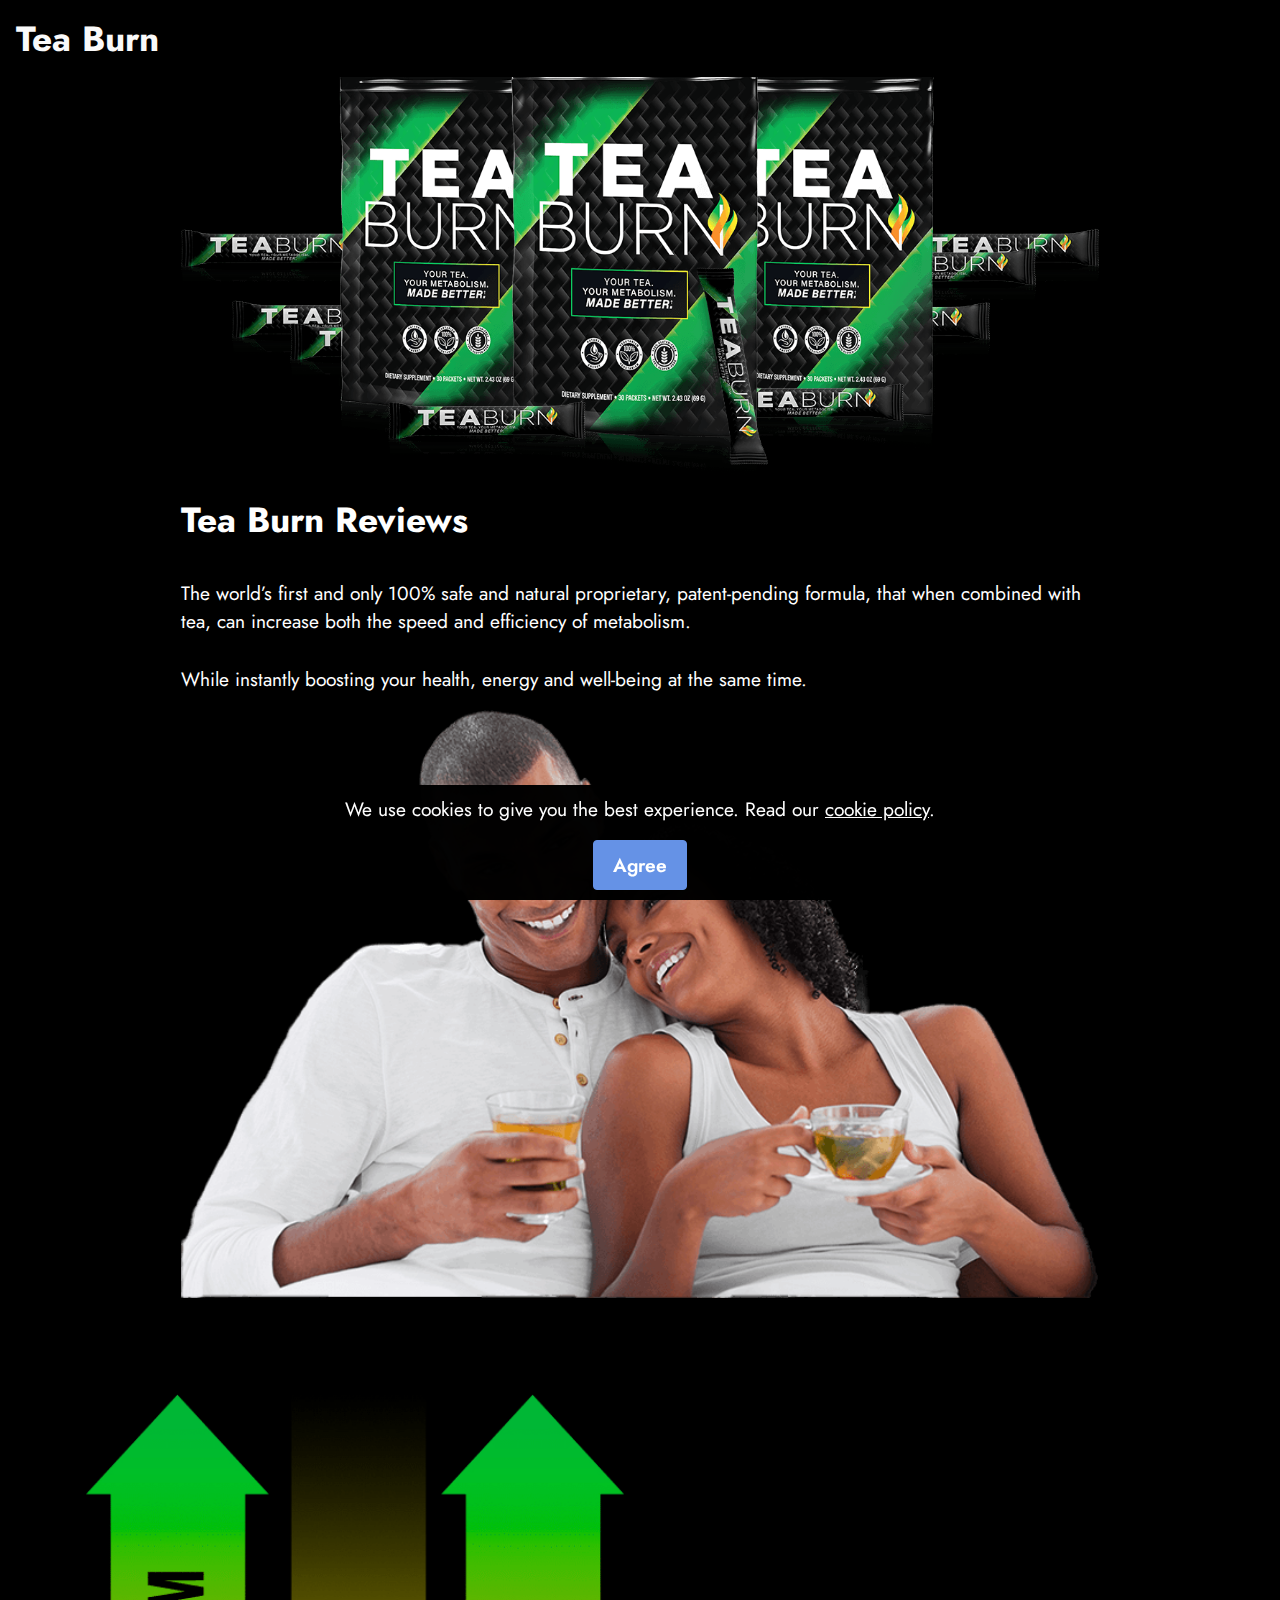
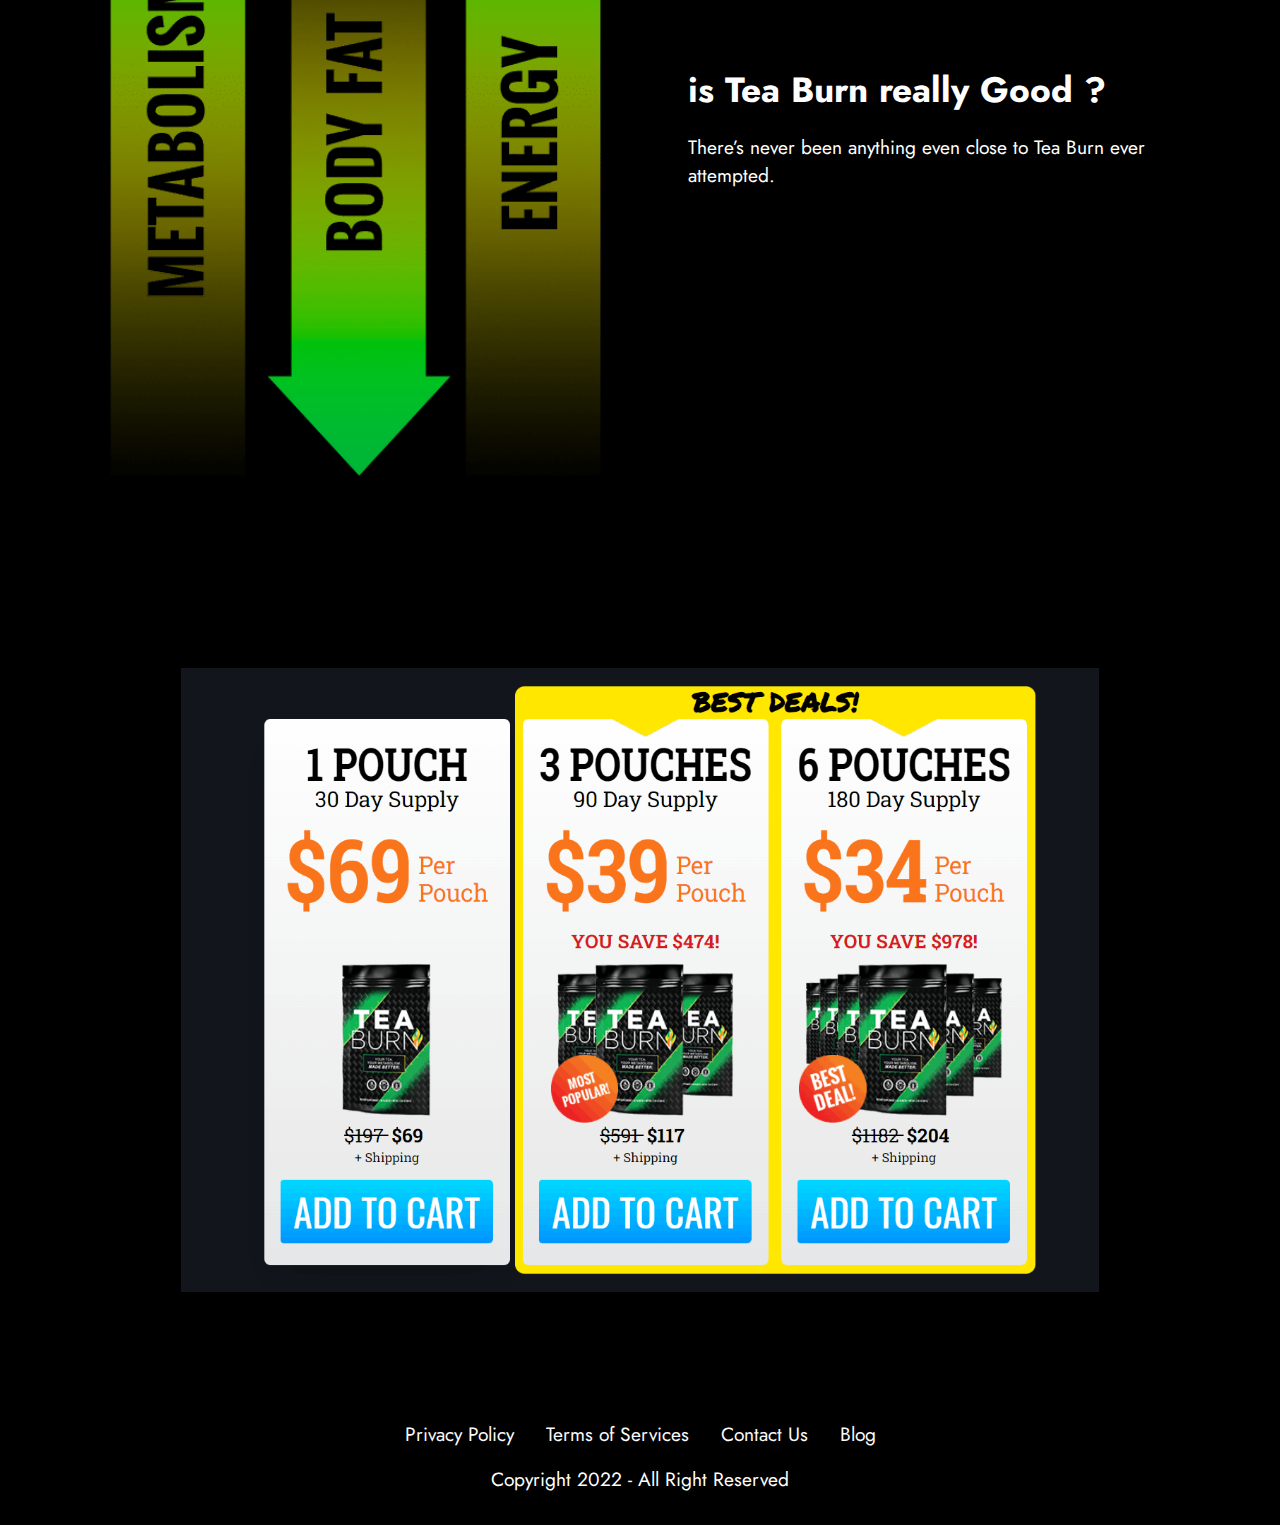
==== commit 9e49255d: "create github pages" ====
--- a/index.html
+++ b/index.html
@@ -15,10 +15,12 @@
   
   
   <title>Tea Burn</title>
+  <link rel="stylesheet" href="assets/web/assets/mobirise-icons/mobirise-icons.css">
   <link rel="stylesheet" href="assets/bootstrap/css/bootstrap.min.css">
   <link rel="stylesheet" href="assets/bootstrap/css/bootstrap-grid.min.css">
   <link rel="stylesheet" href="assets/bootstrap/css/bootstrap-reboot.min.css">
   <link rel="stylesheet" href="assets/web/assets/gdpr-plugin/gdpr-styles.css">
+  <link rel="stylesheet" href="assets/dropdown/css/style.css">
   <link rel="stylesheet" href="assets/socicon/css/styles.css">
   <link rel="stylesheet" href="assets/theme/css/style.css">
   <link rel="preload" href="https://fonts.googleapis.com/css?family=Jost:100,200,300,400,500,600,700,800,900,100i,200i,300i,400i,500i,600i,700i,800i,900i&display=swap" as="style" onload="this.onload=null;this.rel='stylesheet'">
@@ -27,26 +29,43 @@
   
   
   
-  
+  <script src="[data-uri]"></script>
 </head>
 <body>
   
-  <section data-bs-version="5.1" class="image3 cid-taeBK4hOBJ" id="image3-14">
-    
-
-    
-    
-
-    <div class="container">
-        <div class="row justify-content-center">
-            <div class="col-12 col-lg-11">
-                <div class="image-wrapper">
-                    <a href="{offer}"><img src="assets/images/screenshot-10-1101x88.png" alt=""></a>
-                    
-                </div>
-            </div>
-        </div>
-    </div>
+  <section data-bs-version="5.1" class="menu cid-tae4t8rHt7" once="menu" id="menu2-13">
+
+    
+    
+
+    <nav class="navbar navbar-dropdown navbar-expand-lg">
+        <div class="navbar-brand">
+            
+            <span class="navbar-caption-wrap"><a class="navbar-caption text-white display-5" href="#">Tea Burn</a></span>
+        </div>
+        
+      <div class="collapse navbar-collapse" id="navbarSupportedContent">
+            <ul class="navbar-nav nav-dropdown nav-right" data-app-modern-menu="true">
+                <li class="nav-item">
+                    <a class="nav-link link text-black display-4" href="#">
+                        PRACTICE AREAS
+                    </a>
+                </li>
+                <li class="nav-item">
+                    <a class="nav-link link text-black display-4" href="#">
+                        OUR LEGAL TEAM
+                    </a>
+                </li>
+                <li class="nav-item">
+                    <a class="nav-link link text-black display-4" href="#">
+                        OUR HISTORY
+                    </a>
+                </li>
+            </ul>
+            
+            
+      </div>
+    </nav>
 </section>
 
 <section data-bs-version="5.1" class="image3 cid-t9C7Q9BYlp" id="image3-k">
@@ -57,189 +76,86 @@
 
     <div class="container">
         <div class="row justify-content-center">
-            <div class="col-12 col-lg-11">
-                <div class="image-wrapper">
-                    <a href="https://smartdecisions.us/3cKLv2LM"><img src="assets/images/screenshot-6-1082x865.png" alt=""></a>
-                    
-                </div>
-            </div>
-        </div>
-    </div>
-</section>
-
-<section data-bs-version="5.1" class="image3 cid-taeCoY8P8B" id="image3-15">
-    
-
-    
-    
-
-    <div class="container">
-        <div class="row justify-content-center">
-            <div class="col-12 col-lg-11">
-                <div class="image-wrapper">
-                    <a href="https://smartdecisions.us/3cKLv2LM"><img src="assets/images/screenshot-7-1115x306.png" alt=""></a>
-                    
-                </div>
-            </div>
-        </div>
-    </div>
-</section>
-
-<section data-bs-version="5.1" class="image3 cid-taeCFoKald" id="image3-16">
-    
-
-    
-    
-
-    <div class="container">
-        <div class="row justify-content-center">
-            <div class="col-12 col-lg-11">
-                <div class="image-wrapper">
-                    <a href="https://smartdecisions.us/3cKLv2LM"><img src="assets/images/screenshot-9-1022x681.png" alt=""></a>
-                    
-                </div>
-            </div>
-        </div>
-    </div>
-</section>
-
-<section data-bs-version="5.1" class="image3 cid-taeDHKPOwY" id="image3-17">
-    
-
-    
-    
-
-    <div class="container">
-        <div class="row justify-content-center">
-            <div class="col-12 col-lg-11">
-                <div class="image-wrapper">
-                    <a href="https://smartdecisions.us/3cKLv2LM"><img src="assets/images/screenshot-11-730x765.png" alt=""></a>
-                    
-                </div>
-            </div>
-        </div>
-    </div>
-</section>
-
-<section data-bs-version="5.1" class="image3 cid-taeDZhWfPh" id="image3-18">
-    
-
-    
-    
-
-    <div class="container">
-        <div class="row justify-content-center">
-            <div class="col-12 col-lg-11">
-                <div class="image-wrapper">
-                    <a href="{offer}"><img src="assets/images/screenshot-12-867x764.png" alt=""></a>
-                    
-                </div>
-            </div>
-        </div>
-    </div>
-</section>
-
-<section data-bs-version="5.1" class="image3 cid-taeEcfsVen" id="image3-19">
-    
-
-    
-    
-
-    <div class="container">
-        <div class="row justify-content-center">
-            <div class="col-12 col-lg-11">
-                <div class="image-wrapper">
-                    <a href="{offer}"><img src="assets/images/screenshot-13-844x816.png" alt=""></a>
-                    
-                </div>
-            </div>
-        </div>
-    </div>
-</section>
-
-<section data-bs-version="5.1" class="image3 cid-taeEpye2Wr" id="image3-1a">
-    
-
-    
-    
-
-    <div class="container">
-        <div class="row justify-content-center">
-            <div class="col-12 col-lg-11">
-                <div class="image-wrapper">
-                    <a href="{offer}"><img src="assets/images/screenshot-14-767x356.png" alt=""></a>
-                    
-                </div>
-            </div>
-        </div>
-    </div>
-</section>
-
-<section data-bs-version="5.1" class="image3 cid-taeECx8pkn" id="image3-1b">
-    
-
-    
-    
-
-    <div class="container">
-        <div class="row justify-content-center">
-            <div class="col-12 col-lg-11">
-                <div class="image-wrapper">
-                    <a href="{offer}"><img src="assets/images/screenshot-15-786x790.png" alt=""></a>
-                    
-                </div>
-            </div>
-        </div>
-    </div>
-</section>
-
-<section data-bs-version="5.1" class="image3 cid-taeENhDKSV" id="image3-1c">
-    
-
-    
-    
-
-    <div class="container">
-        <div class="row justify-content-center">
-            <div class="col-12 col-lg-11">
-                <div class="image-wrapper">
-                    <a href="{offer}"><img src="assets/images/screenshot-16-801x329.png" alt=""></a>
-                    
-                </div>
-            </div>
-        </div>
-    </div>
-</section>
-
-<section data-bs-version="5.1" class="image3 cid-taeF0iwKz9" id="image3-1d">
-    
-
-    
-    
-
-    <div class="container">
-        <div class="row justify-content-center">
-            <div class="col-12 col-lg-11">
-                <div class="image-wrapper">
-                    <a href="{offer}"><img src="assets/images/screenshot-17-757x767.png" alt=""></a>
-                    
-                </div>
-            </div>
-        </div>
-    </div>
-</section>
-
-<section data-bs-version="5.1" class="image3 cid-taeFdtxFGd" id="image3-1e">
-    
-
-    
-    
-
-    <div class="container">
-        <div class="row justify-content-center">
-            <div class="col-12 col-lg-11">
-                <div class="image-wrapper">
-                    <a href="{offer}"><img src="assets/images/screenshot-18-864x826.png" alt=""></a>
+            <div class="col-12 col-lg-10">
+                <div class="image-wrapper">
+                    <img src="assets/images/introducing-teaburn-1278x643.png" alt="">
+                    
+                </div>
+            </div>
+        </div>
+    </div>
+</section>
+
+<section data-bs-version="5.1" class="content5 cid-t9KPrluLFY" id="content5-u">
+    
+    <div class="container">
+        <div class="row justify-content-center">
+            <div class="col-md-12 col-lg-10">
+                
+                <h4 class="mbr-section-subtitle mbr-fonts-style mb-4 display-5"><strong>Tea Burn Reviews</strong></h4>
+                <p class="mbr-text mbr-fonts-style display-7">The world’s first and only 100% safe and natural proprietary, patent-pending formula, that when combined with tea, can increase both the speed and efficiency of metabolism.
+<br>
+<br>While instantly boosting your health, energy and well-being at the same time.<br></p>
+            </div>
+        </div>
+    </div>
+</section>
+
+<section data-bs-version="5.1" class="image3 cid-t9WoljodtP" id="image3-w">
+    
+
+    
+    
+
+    <div class="container">
+        <div class="row justify-content-center">
+            <div class="col-12 col-lg-10">
+                <div class="image-wrapper">
+                    <img src="assets/images/couple-with-tea-797x511.png" alt="">
+                    
+                </div>
+            </div>
+        </div>
+    </div>
+</section>
+
+<section data-bs-version="5.1" class="image1 cid-t9Woy7l2Gl" id="image1-x">
+    
+
+    
+    
+
+    <div class="container">
+        <div class="row align-items-center">
+            <div class="col-12 col-lg-6">
+                <div class="image-wrapper">
+                    <img src="assets/images/arrows-meta-body-energy-mobile-515x652.png" alt="">
+                    
+                </div>
+            </div>
+            <div class="col-12 col-lg">
+                <div class="text-wrapper">
+                    <h3 class="mbr-section-title mbr-fonts-style mb-3 display-5">
+                        <strong>is Tea Burn really Good ?</strong></h3>
+                    <p class="mbr-text mbr-fonts-style display-7">
+                        There’s never been anything even close to Tea Burn ever attempted.</p>
+                </div>
+            </div>
+        </div>
+    </div>
+</section>
+
+<section data-bs-version="5.1" class="image3 cid-t9WpngigvI" id="image3-y">
+    
+
+    
+    
+
+    <div class="container">
+        <div class="row justify-content-center">
+            <div class="col-12 col-lg-10">
+                <div class="image-wrapper">
+                    <img src="assets/images/screenshot-1-1300x884.png" alt="">
                     
                 </div>
             </div>
@@ -262,17 +178,11 @@
                     
                     
                     
-                <li class="foot-menu-item mbr-fonts-style display-7"><a href="page1.html" class="text-white">Privacy Policy</a></li><li class="foot-menu-item mbr-fonts-style display-7"><a href="page2.html" class="text-white">Terms of Services</a></li><li class="foot-menu-item mbr-fonts-style display-7"><a href="page3.html" class="text-white">Contact Us</a></li><li class="foot-menu-item mbr-fonts-style display-7"><a href="page4.html" class="text-white">DMCA</a></li><li class="foot-menu-item mbr-fonts-style display-7">Blog</li></ul>
+                <li class="foot-menu-item mbr-fonts-style display-7"><a href="page1.html" class="text-white">Privacy Policy</a></li><li class="foot-menu-item mbr-fonts-style display-7"><a href="page2.html" class="text-white">Terms of Services</a></li><li class="foot-menu-item mbr-fonts-style display-7"><a href="page3.html" class="text-white">Contact Us</a></li><li class="foot-menu-item mbr-fonts-style display-7"><a href="page4.html" class="text-white">Blog</a></li></ul>
             </div>
             
             <div class="row row-copirayt">
-                <p class="mbr-text mb-0 mbr-fonts-style mbr-white align-center display-7">Copyright 2022 - All Right Reserved<br><br>This site is not a part of the Facebook website or Facebook Inc. Additionally, this site is NOT endorsed by Facebook in any way.
-<br>
-<br>FACEBOOK is a trademark of FACEBOOK, Inc.
-<br>
-<br>FDA Compliance
-<br>
-<br>The information on this website has not been evaluated by the Food &amp; Drug Administration or any other medical body. We do not aim to diagnose, treat, cure or prevent any illness or disease. Information is shared for educational purposes only. You should always consult your doctor before acting on any content on this website, especially if you are pregnant, nursing, taking medication or have a medical condition.<br></p>
+                <p class="mbr-text mb-0 mbr-fonts-style mbr-white align-center display-7">Copyright 2022 - All Right Reserved</p>
             </div>
         </div>
     </div>
@@ -280,11 +190,15 @@
 
 
 <script src="assets/bootstrap/js/bootstrap.bundle.min.js"></script>
+  <script src="assets/web/assets/cookies-alert-plugin/cookies-alert-core.js"></script>
+  <script src="assets/web/assets/cookies-alert-plugin/cookies-alert-script.js"></script>
   <script src="assets/smoothscroll/smooth-scroll.js"></script>
   <script src="assets/ytplayer/index.js"></script>
+  <script src="assets/dropdown/js/navbar-dropdown.js"></script>
   <script src="assets/theme/js/script.js"></script>
   
   
   
-</body>
+<input name="cookieData" type="hidden" data-cookie-customDialogSelector='null' data-cookie-colorText='#ffffff' data-cookie-colorBg='rgba(0, 0, 0, 0.99)' data-cookie-textButton='Agree' data-cookie-colorButton='' data-cookie-colorLink='#ffffff' data-cookie-underlineLink='true' data-cookie-text="We use cookies to give you the best experience. Read our <a href='privacy.html'>cookie policy</a>.">
+  </body>
 </html>--- a/assets/web/assets/mobirise-icons/mobirise-icons.css
+++ b/assets/web/assets/mobirise-icons/mobirise-icons.css
@@ -0,0 +1,477 @@
+@font-face {
+  font-family: 'MobiriseIcons';
+  src:  url('mobirise-icons.eot?spat4u');
+  src:  url('mobirise-icons.eot?spat4u#iefix') format('embedded-opentype'),
+    url('mobirise-icons.ttf?spat4u') format('truetype'),
+    url('mobirise-icons.woff?spat4u') format('woff'),
+    url('mobirise-icons.svg?spat4u#MobiriseIcons') format('svg');
+  font-weight: normal;
+  font-style: normal;
+  font-display: swap;
+}
+
+[class^="mbri-"], [class*=" mbri-"] {
+  /* use !important to prevent issues with browser extensions that change fonts */
+  font-family: MobiriseIcons !important;
+  speak: none;
+  font-style: normal;
+  font-weight: normal;
+  font-variant: normal;
+  text-transform: none;
+  line-height: 1;
+
+  /* Better Font Rendering =========== */
+  -webkit-font-smoothing: antialiased;
+  -moz-osx-font-smoothing: grayscale;
+}
+
+.mbri-add-submenu:before {
+  content: "\e900";
+}
+.mbri-alert:before {
+  content: "\e901";
+}
+.mbri-align-center:before {
+  content: "\e902";
+}
+.mbri-align-justify:before {
+  content: "\e903";
+}
+.mbri-align-left:before {
+  content: "\e904";
+}
+.mbri-align-right:before {
+  content: "\e905";
+}
+.mbri-android:before {
+  content: "\e906";
+}
+.mbri-apple:before {
+  content: "\e907";
+}
+.mbri-arrow-down:before {
+  content: "\e908";
+}
+.mbri-arrow-next:before {
+  content: "\e909";
+}
+.mbri-arrow-prev:before {
+  content: "\e90a";
+}
+.mbri-arrow-up:before {
+  content: "\e90b";
+}
+.mbri-bold:before {
+  content: "\e90c";
+}
+.mbri-bookmark:before {
+  content: "\e90d";
+}
+.mbri-bootstrap:before {
+  content: "\e90e";
+}
+.mbri-briefcase:before {
+  content: "\e90f";
+}
+.mbri-browse:before {
+  content: "\e910";
+}
+.mbri-bulleted-list:before {
+  content: "\e911";
+}
+.mbri-calendar:before {
+  content: "\e912";
+}
+.mbri-camera:before {
+  content: "\e913";
+}
+.mbri-cart-add:before {
+  content: "\e914";
+}
+.mbri-cart-full:before {
+  content: "\e915";
+}
+.mbri-cash:before {
+  content: "\e916";
+}
+.mbri-change-style:before {
+  content: "\e917";
+}
+.mbri-chat:before {
+  content: "\e918";
+}
+.mbri-clock:before {
+  content: "\e919";
+}
+.mbri-close:before {
+  content: "\e91a";
+}
+.mbri-cloud:before {
+  content: "\e91b";
+}
+.mbri-code:before {
+  content: "\e91c";
+}
+.mbri-contact-form:before {
+  content: "\e91d";
+}
+.mbri-credit-card:before {
+  content: "\e91e";
+}
+.mbri-cursor-click:before {
+  content: "\e91f";
+}
+.mbri-cust-feedback:before {
+  content: "\e920";
+}
+.mbri-database:before {
+  content: "\e921";
+}
+.mbri-delivery:before {
+  content: "\e922";
+}
+.mbri-desktop:before {
+  content: "\e923";
+}
+.mbri-devices:before {
+  content: "\e924";
+}
+.mbri-down:before {
+  content: "\e925";
+}
+.mbri-download:before {
+  content: "\e989";
+}
+.mbri-drag-n-drop:before {
+  content: "\e927";
+}
+.mbri-drag-n-drop2:before {
+  content: "\e928";
+}
+.mbri-edit:before {
+  content: "\e929";
+}
+.mbri-edit2:before {
+  content: "\e92a";
+}
+.mbri-error:before {
+  content: "\e92b";
+}
+.mbri-extension:before {
+  content: "\e92c";
+}
+.mbri-features:before {
+  content: "\e92d";
+}
+.mbri-file:before {
+  content: "\e92e";
+}
+.mbri-flag:before {
+  content: "\e92f";
+}
+.mbri-folder:before {
+  content: "\e930";
+}
+.mbri-gift:before {
+  content: "\e931";
+}
+.mbri-github:before {
+  content: "\e932";
+}
+.mbri-globe:before {
+  content: "\e933";
+}
+.mbri-globe-2:before {
+  content: "\e934";
+}
+.mbri-growing-chart:before {
+  content: "\e935";
+}
+.mbri-hearth:before {
+  content: "\e936";
+}
+.mbri-help:before {
+  content: "\e937";
+}
+.mbri-home:before {
+  content: "\e938";
+}
+.mbri-hot-cup:before {
+  content: "\e939";
+}
+.mbri-idea:before {
+  content: "\e93a";
+}
+.mbri-image-gallery:before {
+  content: "\e93b";
+}
+.mbri-image-slider:before {
+  content: "\e93c";
+}
+.mbri-info:before {
+  content: "\e93d";
+}
+.mbri-italic:before {
+  content: "\e93e";
+}
+.mbri-key:before {
+  content: "\e93f";
+}
+.mbri-laptop:before {
+  content: "\e940";
+}
+.mbri-layers:before {
+  content: "\e941";
+}
+.mbri-left-right:before {
+  content: "\e942";
+}
+.mbri-left:before {
+  content: "\e943";
+}
+.mbri-letter:before {
+  content: "\e944";
+}
+.mbri-like:before {
+  content: "\e945";
+}
+.mbri-link:before {
+  content: "\e946";
+}
+.mbri-lock:before {
+  content: "\e947";
+}
+.mbri-login:before {
+  content: "\e948";
+}
+.mbri-logout:before {
+  content: "\e949";
+}
+.mbri-magic-stick:before {
+  content: "\e94a";
+}
+.mbri-map-pin:before {
+  content: "\e94b";
+}
+.mbri-menu:before {
+  content: "\e94c";
+}
+.mbri-mobile:before {
+  content: "\e94d";
+}
+.mbri-mobile2:before {
+  content: "\e94e";
+}
+.mbri-mobirise:before {
+  content: "\e94f";
+}
+.mbri-more-horizontal:before {
+  content: "\e950";
+}
+.mbri-more-vertical:before {
+  content: "\e951";
+}
+.mbri-music:before {
+  content: "\e952";
+}
+.mbri-new-file:before {
+  content: "\e953";
+}
+.mbri-numbered-list:before {
+  content: "\e954";
+}
+.mbri-opened-folder:before {
+  content: "\e955";
+}
+.mbri-pages:before {
+  content: "\e956";
+}
+.mbri-paper-plane:before {
+  content: "\e957";
+}
+.mbri-paperclip:before {
+  content: "\e958";
+}
+.mbri-photo:before {
+  content: "\e959";
+}
+.mbri-photos:before {
+  content: "\e95a";
+}
+.mbri-pin:before {
+  content: "\e95b";
+}
+.mbri-play:before {
+  content: "\e95c";
+}
+.mbri-plus:before {
+  content: "\e95d";
+}
+.mbri-preview:before {
+  content: "\e95e";
+}
+.mbri-print:before {
+  content: "\e95f";
+}
+.mbri-protect:before {
+  content: "\e960";
+}
+.mbri-question:before {
+  content: "\e961";
+}
+.mbri-quote-left:before {
+  content: "\e962";
+}
+.mbri-quote-right:before {
+  content: "\e963";
+}
+.mbri-refresh:before {
+  content: "\e964";
+}
+.mbri-responsive:before {
+  content: "\e965";
+}
+.mbri-right:before {
+  content: "\e966";
+}
+.mbri-rocket:before {
+  content: "\e967";
+}
+.mbri-sad-face:before {
+  content: "\e968";
+}
+.mbri-sale:before {
+  content: "\e969";
+}
+.mbri-save:before {
+  content: "\e96a";
+}
+.mbri-search:before {
+  content: "\e96b";
+}
+.mbri-setting:before {
+  content: "\e96c";
+}
+.mbri-setting2:before {
+  content: "\e96d";
+}
+.mbri-setting3:before {
+  content: "\e96e";
+}
+.mbri-share:before {
+  content: "\e96f";
+}
+.mbri-shopping-bag:before {
+  content: "\e970";
+}
+.mbri-shopping-basket:before {
+  content: "\e971";
+}
+.mbri-shopping-cart:before {
+  content: "\e972";
+}
+.mbri-sites:before {
+  content: "\e973";
+}
+.mbri-smile-face:before {
+  content: "\e974";
+}
+.mbri-speed:before {
+  content: "\e975";
+}
+.mbri-star:before {
+  content: "\e976";
+}
+.mbri-success:before {
+  content: "\e977";
+}
+.mbri-sun:before {
+  content: "\e978";
+}
+.mbri-sun2:before {
+  content: "\e979";
+}
+.mbri-tablet:before {
+  content: "\e97a";
+}
+.mbri-tablet-vertical:before {
+  content: "\e97b";
+}
+.mbri-target:before {
+  content: "\e97c";
+}
+.mbri-timer:before {
+  content: "\e97d";
+}
+.mbri-to-ftp:before {
+  content: "\e97e";
+}
+.mbri-to-local-drive:before {
+  content: "\e97f";
+}
+.mbri-touch-swipe:before {
+  content: "\e980";
+}
+.mbri-touch:before {
+  content: "\e981";
+}
+.mbri-trash:before {
+  content: "\e982";
+}
+.mbri-underline:before {
+  content: "\e983";
+}
+.mbri-unlink:before {
+  content: "\e984";
+}
+.mbri-unlock:before {
+  content: "\e985";
+}
+.mbri-up-down:before {
+  content: "\e986";
+}
+.mbri-up:before {
+  content: "\e987";
+}
+.mbri-update:before {
+  content: "\e988";
+}
+.mbri-upload:before {
+ content: "\e926"; 
+}
+.mbri-user:before {
+  content: "\e98a";
+}
+.mbri-user2:before {
+  content: "\e98b";
+}
+.mbri-users:before {
+  content: "\e98c";
+}
+.mbri-video:before {
+  content: "\e98d";
+}
+.mbri-video-play:before {
+  content: "\e98e";
+}
+.mbri-watch:before {
+  content: "\e98f";
+}
+.mbri-website-theme:before {
+  content: "\e990";
+}
+.mbri-wifi:before {
+  content: "\e991";
+}
+.mbri-windows:before {
+  content: "\e992";
+}
+.mbri-zoom-out:before {
+  content: "\e993";
+}
+.mbri-redo:before {
+  content: "\e994";
+}
+.mbri-undo:before {
+  content: "\e995";
+}
--- a/assets/dropdown/css/style.css
+++ b/assets/dropdown/css/style.css
@@ -0,0 +1,265 @@
+.navbar-dropdown {
+  left: 0;
+  padding: 0;
+  position: absolute;
+  right: 0;
+  top: 0;
+  transition: all 0.45s ease;
+  z-index: 1030;
+  background: #282828; }
+  .navbar-dropdown .navbar-logo {
+    margin-right: 0.8rem;
+    transition: margin 0.3s ease-in-out;
+    vertical-align: middle; }
+    .navbar-dropdown .navbar-logo img {
+      height: 3.125rem;
+      transition: all 0.3s ease-in-out; }
+    .navbar-dropdown .navbar-logo.mbr-iconfont {
+      font-size: 3.125rem;
+      line-height: 3.125rem; }
+  .navbar-dropdown .navbar-caption {
+    font-weight: 700;
+    white-space: normal;
+    vertical-align: -4px;
+    line-height: 3.125rem !important; }
+    .navbar-dropdown .navbar-caption, .navbar-dropdown .navbar-caption:hover {
+      color: inherit;
+      text-decoration: none; }
+  .navbar-dropdown .mbr-iconfont + .navbar-caption {
+    vertical-align: -1px; }
+  .navbar-dropdown.navbar-fixed-top {
+    position: fixed; }
+  .navbar-dropdown .navbar-brand span {
+    vertical-align: -4px; }
+  .navbar-dropdown.bg-color.transparent {
+    background: none; }
+  .navbar-dropdown.navbar-short .navbar-brand {
+    padding: 0.625rem 0; }
+    .navbar-dropdown.navbar-short .navbar-brand span {
+      vertical-align: -1px; }
+  .navbar-dropdown.navbar-short .navbar-caption {
+    line-height: 2.375rem !important;
+    vertical-align: -2px; }
+  .navbar-dropdown.navbar-short .navbar-logo {
+    margin-right: 0.5rem; }
+    .navbar-dropdown.navbar-short .navbar-logo img {
+      height: 2.375rem; }
+    .navbar-dropdown.navbar-short .navbar-logo.mbr-iconfont {
+      font-size: 2.375rem;
+      line-height: 2.375rem; }
+  .navbar-dropdown.navbar-short .mbr-table-cell {
+    height: 3.625rem; }
+  .navbar-dropdown .navbar-close {
+    left: 0.6875rem;
+    position: fixed;
+    top: 0.75rem;
+    z-index: 1000; }
+  .navbar-dropdown .hamburger-icon {
+    content: "";
+    display: inline-block;
+    vertical-align: middle;
+    width: 16px;
+    -webkit-box-shadow: 0 -6px 0 1px #282828,0 0 0 1px #282828,0 6px 0 1px #282828;
+    -moz-box-shadow: 0 -6px 0 1px #282828,0 0 0 1px #282828,0 6px 0 1px #282828;
+    box-shadow: 0 -6px 0 1px #282828,0 0 0 1px #282828,0 6px 0 1px #282828; }
+
+.dropdown-menu .dropdown-toggle[data-toggle="dropdown-submenu"]::after {
+  border-bottom: 0.35em solid transparent;
+  border-left: 0.35em solid;
+  border-right: 0;
+  border-top: 0.35em solid transparent;
+  margin-left: 0.3rem; }
+
+.dropdown-menu .dropdown-item:focus {
+  outline: 0; }
+
+.nav-dropdown {
+  font-size: 0.75rem;
+  font-weight: 500;
+  height: auto !important; }
+  .nav-dropdown .nav-btn {
+    padding-left: 1rem; }
+  .nav-dropdown .link {
+    margin: .667em 1.667em;
+    font-weight: 500;
+    padding: 0;
+    transition: color .2s ease-in-out; }
+    .nav-dropdown .link.dropdown-toggle {
+      margin-right: 2.583em; }
+      .nav-dropdown .link.dropdown-toggle::after {
+        margin-left: .25rem;
+        border-top: 0.35em solid;
+        border-right: 0.35em solid transparent;
+        border-left: 0.35em solid transparent;
+        border-bottom: 0; }
+      .nav-dropdown .link.dropdown-toggle[aria-expanded="true"] {
+        margin: 0;
+        padding: 0.667em 3.263em  0.667em 1.667em; }
+  .nav-dropdown .link::after,
+  .nav-dropdown .dropdown-item::after {
+    color: inherit; }
+  .nav-dropdown .btn {
+    font-size: 0.75rem;
+    font-weight: 700;
+    letter-spacing: 0;
+    margin-bottom: 0;
+    padding-left: 1.25rem;
+    padding-right: 1.25rem; }
+  .nav-dropdown .dropdown-menu {
+    border-radius: 0;
+    border: 0;
+    left: 0;
+    margin: 0;
+    padding-bottom: 1.25rem;
+    padding-top: 1.25rem;
+    position: relative; }
+  .nav-dropdown .dropdown-submenu {
+    margin-left: 0.125rem;
+    top: 0; }
+  .nav-dropdown .dropdown-item {
+    font-weight: 500;
+    line-height: 2;
+    padding: 0.3846em 4.615em 0.3846em 1.5385em;
+    position: relative;
+    transition: color .2s ease-in-out, background-color .2s ease-in-out; }
+    .nav-dropdown .dropdown-item::after {
+      margin-top: -0.3077em;
+      position: absolute;
+      right: 1.1538em;
+      top: 50%; }
+    .nav-dropdown .dropdown-item:focus, .nav-dropdown .dropdown-item:hover {
+      background: none; }
+
+@media (max-width: 767px) {
+  .nav-dropdown.navbar-toggleable-sm {
+    bottom: 0;
+    display: none;
+    left: 0;
+    overflow-x: hidden;
+    position: fixed;
+    top: 0;
+    transform: translateX(-100%);
+    -ms-transform: translateX(-100%);
+    -webkit-transform: translateX(-100%);
+    width: 18.75rem;
+    z-index: 999; } }
+.nav-dropdown.navbar-toggleable-xl {
+  bottom: 0;
+  display: none;
+  left: 0;
+  overflow-x: hidden;
+  position: fixed;
+  top: 0;
+  transform: translateX(-100%);
+  -ms-transform: translateX(-100%);
+  -webkit-transform: translateX(-100%);
+  width: 18.75rem;
+  z-index: 999; }
+
+.nav-dropdown-sm {
+  display: block !important;
+  overflow-x: hidden;
+  overflow: auto;
+  padding-top: 3.875rem; }
+  .nav-dropdown-sm::after {
+    content: "";
+    display: block;
+    height: 3rem;
+    width: 100%; }
+  .nav-dropdown-sm.collapse.in ~ .navbar-close {
+    display: block !important; }
+  .nav-dropdown-sm.collapsing, .nav-dropdown-sm.collapse.in {
+    transform: translateX(0);
+    -ms-transform: translateX(0);
+    -webkit-transform: translateX(0);
+    transition: all 0.25s ease-out;
+    -webkit-transition: all 0.25s ease-out;
+    background: #282828; }
+  .nav-dropdown-sm.collapsing[aria-expanded="false"] {
+    transform: translateX(-100%);
+    -ms-transform: translateX(-100%);
+    -webkit-transform: translateX(-100%); }
+  .nav-dropdown-sm .nav-item {
+    display: block;
+    margin-left: 0 !important;
+    padding-left: 0; }
+  .nav-dropdown-sm .link,
+  .nav-dropdown-sm .dropdown-item {
+    border-top: 1px dotted rgba(255, 255, 255, 0.1);
+    font-size: 0.8125rem;
+    line-height: 1.6;
+    margin: 0 !important;
+    padding: 0.875rem 2.4rem 0.875rem 1.5625rem !important;
+    position: relative;
+    white-space: normal; }
+    .nav-dropdown-sm .link:focus, .nav-dropdown-sm .link:hover,
+    .nav-dropdown-sm .dropdown-item:focus,
+    .nav-dropdown-sm .dropdown-item:hover {
+      background: rgba(0, 0, 0, 0.2) !important;
+      color: #c0a375; }
+  .nav-dropdown-sm .nav-btn {
+    position: relative;
+    padding: 1.5625rem 1.5625rem 0 1.5625rem; }
+    .nav-dropdown-sm .nav-btn::before {
+      border-top: 1px dotted rgba(255, 255, 255, 0.1);
+      content: "";
+      left: 0;
+      position: absolute;
+      top: 0;
+      width: 100%; }
+    .nav-dropdown-sm .nav-btn + .nav-btn {
+      padding-top: 0.625rem; }
+      .nav-dropdown-sm .nav-btn + .nav-btn::before {
+        display: none; }
+  .nav-dropdown-sm .btn {
+    padding: 0.625rem 0; }
+  .nav-dropdown-sm .dropdown-toggle[data-toggle="dropdown-submenu"]::after {
+    margin-left: .25rem;
+    border-top: 0.35em solid;
+    border-right: 0.35em solid transparent;
+    border-left: 0.35em solid transparent;
+    border-bottom: 0; }
+  .nav-dropdown-sm .dropdown-toggle[data-toggle="dropdown-submenu"][aria-expanded="true"]::after {
+    border-top: 0;
+    border-right: 0.35em solid transparent;
+    border-left: 0.35em solid transparent;
+    border-bottom: 0.35em solid; }
+  .nav-dropdown-sm .dropdown-menu {
+    margin: 0;
+    padding: 0;
+    position: relative;
+    top: 0;
+    left: 0;
+    width: 100%;
+    border: 0;
+    float: none;
+    border-radius: 0;
+    background: none; }
+  .nav-dropdown-sm .dropdown-submenu {
+    left: 100%;
+    margin-left: 0.125rem;
+    margin-top: -1.25rem;
+    top: 0; }
+
+.navbar-toggleable-sm .nav-dropdown .dropdown-menu {
+  position: absolute; }
+
+.navbar-toggleable-sm .nav-dropdown .dropdown-submenu {
+  left: 100%;
+  margin-left: 0.125rem;
+  margin-top: -1.25rem;
+  top: 0; }
+
+.navbar-toggleable-sm.opened .nav-dropdown .dropdown-menu {
+  position: relative; }
+
+.navbar-toggleable-sm.opened .nav-dropdown .dropdown-submenu {
+  left: 0;
+  margin-left: 00rem;
+  margin-top: 0rem;
+  top: 0; }
+
+.is-builder .nav-dropdown.collapsing {
+  transition: none !important; }
+
+
--- a/assets/mobirise/css/mbr-additional.css
+++ b/assets/mobirise/css/mbr-additional.css
@@ -682,38 +682,255 @@
 a {
   transition: color 0.6s;
 }
-.cid-taeBK4hOBJ {
-  padding-top: 0rem;
-  padding-bottom: 0rem;
-  background-color: #000000;
-}
-.cid-taeBK4hOBJ .mbr-fallback-image.disabled {
-  display: none;
-}
-.cid-taeBK4hOBJ .mbr-fallback-image {
+.cid-tae4t8rHt7 .nav-item:focus,
+.cid-tae4t8rHt7 .nav-link:focus {
+  outline: none;
+}
+.cid-tae4t8rHt7 .navbar {
+  min-height: 77px;
+  transition: all .3s;
+  background: #000000;
+}
+.cid-tae4t8rHt7 .navbar.opened {
+  transition: all .3s;
+  background: #000000 !important;
+}
+.cid-tae4t8rHt7 .navbar .dropdown-item {
+  padding: .25rem 1.5rem;
+}
+.cid-tae4t8rHt7 .navbar .navbar-collapse {
+  -webkit-justify-content: flex-end;
+  justify-content: flex-end;
+  z-index: 1;
+  display: none !important;
+}
+.cid-tae4t8rHt7 .navbar.collapsed.opened .dropdown-menu {
+  top: 0;
+}
+.cid-tae4t8rHt7 .navbar.collapsed .dropdown-menu {
+  background: transparent !important;
+}
+.cid-tae4t8rHt7 .navbar.collapsed .dropdown-menu .dropdown-submenu {
+  left: 0 !important;
+}
+.cid-tae4t8rHt7 .navbar.collapsed .dropdown-menu .dropdown-item:after {
+  right: auto;
+}
+.cid-tae4t8rHt7 .navbar.collapsed .dropdown-menu .dropdown-toggle[data-toggle="dropdown-submenu"]:after {
+  margin-left: .25rem;
+  border-top: 0.35em solid;
+  border-right: 0.35em solid transparent;
+  border-left: 0.35em solid transparent;
+  border-bottom: 0;
+  top: 55%;
+}
+.cid-tae4t8rHt7 .navbar.collapsed ul.navbar-nav li {
+  margin: auto;
+}
+.cid-tae4t8rHt7 .navbar.collapsed .dropdown-menu .dropdown-item {
+  padding: .25rem 1.5rem;
+  text-align: center;
+}
+.cid-tae4t8rHt7 .navbar.collapsed .icons-menu {
+  padding-left: 0;
+  padding-top: .5rem;
+  padding-bottom: .5rem;
+}
+@media (max-width: 991px) {
+  .cid-tae4t8rHt7 .navbar.opened .dropdown-menu {
+    top: 0;
+  }
+  .cid-tae4t8rHt7 .navbar .dropdown-menu {
+    background: transparent !important;
+  }
+  .cid-tae4t8rHt7 .navbar .dropdown-menu .dropdown-submenu {
+    left: 0 !important;
+  }
+  .cid-tae4t8rHt7 .navbar .dropdown-menu .dropdown-item:after {
+    right: auto;
+  }
+  .cid-tae4t8rHt7 .navbar .dropdown-menu .dropdown-toggle[data-toggle="dropdown-submenu"]:after {
+    margin-left: .25rem;
+    border-top: 0.35em solid;
+    border-right: 0.35em solid transparent;
+    border-left: 0.35em solid transparent;
+    border-bottom: 0;
+    top: 55%;
+  }
+  .cid-tae4t8rHt7 .navbar .navbar-logo img {
+    height: 3.8rem !important;
+  }
+  .cid-tae4t8rHt7 .navbar ul.navbar-nav li {
+    margin: auto;
+  }
+  .cid-tae4t8rHt7 .navbar .dropdown-menu .dropdown-item {
+    padding: .25rem 1.5rem;
+    text-align: center;
+  }
+  .cid-tae4t8rHt7 .navbar .navbar-brand {
+    -webkit-flex-shrink: initial;
+    flex-shrink: initial;
+    word-break: break-word;
+  }
+  .cid-tae4t8rHt7 .navbar .icons-menu {
+    padding-left: 0;
+    padding-top: .5rem;
+    padding-bottom: .5rem;
+  }
+}
+.cid-tae4t8rHt7 .navbar.navbar-short {
+  background: #000000 !important;
+  min-height: 60px;
+}
+.cid-tae4t8rHt7 .navbar.navbar-short .navbar-logo img {
+  height: 3rem !important;
+}
+.cid-tae4t8rHt7 .navbar.navbar-short .navbar-brand {
+  padding: 0;
+}
+.cid-tae4t8rHt7 .navbar-brand {
+  display: flex;
+  -webkit-flex-shrink: 0;
+  flex-shrink: 0;
+  -webkit-align-items: center;
+  align-items: center;
+  margin-right: 0;
+  padding: 0;
+  transition: all .3s;
+  word-break: break-word;
+  z-index: 1;
+}
+.cid-tae4t8rHt7 .navbar-brand .navbar-caption {
+  line-height: inherit !important;
+}
+.cid-tae4t8rHt7 .navbar-brand .navbar-logo a {
+  outline: none;
+}
+.cid-tae4t8rHt7 .dropdown-item.active,
+.cid-tae4t8rHt7 .dropdown-item:active {
+  background-color: transparent;
+}
+.cid-tae4t8rHt7 .navbar-expand-lg .navbar-nav .nav-link {
+  padding: 0;
+}
+.cid-tae4t8rHt7 .nav-dropdown .link.dropdown-toggle {
+  margin-right: 1.667em;
+}
+.cid-tae4t8rHt7 .nav-dropdown .link.dropdown-toggle[aria-expanded="true"] {
+  margin-right: 0;
+  padding: 0.667em 1.667em;
+}
+.cid-tae4t8rHt7 .navbar.navbar-expand-lg .dropdown .dropdown-menu {
+  background: #000000;
+}
+.cid-tae4t8rHt7 .navbar.navbar-expand-lg .dropdown .dropdown-menu .dropdown-submenu {
+  margin: 0;
+  left: 100%;
+}
+.cid-tae4t8rHt7 .navbar .dropdown.open > .dropdown-menu {
   display: block;
-  background-size: cover;
-  background-position: center center;
-  width: 100%;
-  height: 100%;
+}
+.cid-tae4t8rHt7 ul.navbar-nav {
+  -webkit-flex-wrap: wrap;
+  flex-wrap: wrap;
+}
+.cid-tae4t8rHt7 .navbar-buttons {
+  text-align: center;
+}
+.cid-tae4t8rHt7 button.navbar-toggler {
+  outline: none;
+  width: 31px;
+  height: 20px;
+  cursor: pointer;
+  transition: all .2s;
+  position: relative;
+  -webkit-align-self: center;
+  align-self: center;
+}
+.cid-tae4t8rHt7 button.navbar-toggler .hamburger span {
   position: absolute;
+  right: 0;
+  width: 30px;
+  height: 2px;
+  border-right: 5px;
+  background-color: #ffffff;
+}
+.cid-tae4t8rHt7 button.navbar-toggler .hamburger span:nth-child(1) {
   top: 0;
-}
-@media (max-width: 991px) {
-  .cid-taeBK4hOBJ .image-wrapper {
-    margin-bottom: 1rem;
-  }
-}
-.cid-taeBK4hOBJ .row {
-  flex-direction: row-reverse;
-}
-.cid-taeBK4hOBJ img {
-  width: 100%;
+  transition: all .2s;
+}
+.cid-tae4t8rHt7 button.navbar-toggler .hamburger span:nth-child(2) {
+  top: 8px;
+  transition: all .15s;
+}
+.cid-tae4t8rHt7 button.navbar-toggler .hamburger span:nth-child(3) {
+  top: 8px;
+  transition: all .15s;
+}
+.cid-tae4t8rHt7 button.navbar-toggler .hamburger span:nth-child(4) {
+  top: 16px;
+  transition: all .2s;
+}
+.cid-tae4t8rHt7 nav.opened .hamburger span:nth-child(1) {
+  top: 8px;
+  width: 0;
+  opacity: 0;
+  right: 50%;
+  transition: all .2s;
+}
+.cid-tae4t8rHt7 nav.opened .hamburger span:nth-child(2) {
+  -webkit-transform: rotate(45deg);
+  transform: rotate(45deg);
+  transition: all .25s;
+}
+.cid-tae4t8rHt7 nav.opened .hamburger span:nth-child(3) {
+  -webkit-transform: rotate(-45deg);
+  transform: rotate(-45deg);
+  transition: all .25s;
+}
+.cid-tae4t8rHt7 nav.opened .hamburger span:nth-child(4) {
+  top: 8px;
+  width: 0;
+  opacity: 0;
+  right: 50%;
+  transition: all .2s;
+}
+.cid-tae4t8rHt7 .navbar-dropdown {
+  padding: .5rem 1rem;
+}
+.cid-tae4t8rHt7 a.nav-link {
+  display: flex;
+  -webkit-align-items: center;
+  align-items: center;
+  -webkit-justify-content: center;
+  justify-content: center;
+}
+.cid-tae4t8rHt7 .mbr-iconfont {
+  font-size: 1.5rem;
+  padding-right: .5rem;
+}
+.cid-tae4t8rHt7 .icons-menu {
+  -webkit-flex-wrap: wrap;
+  flex-wrap: wrap;
+  display: flex;
+  -webkit-justify-content: center;
+  justify-content: center;
+  padding-left: 1rem;
+  text-align: center;
+}
+.cid-tae4t8rHt7 .icons-menu span {
+  font-size: 20px;
+  color: #232323;
+}
+.cid-tae4t8rHt7 .nav-link:hover,
+.cid-tae4t8rHt7 .dropdown-item:hover,
+.cid-tae4t8rHt7 .icons-menu .mbr-iconfont:hover {
+  color: #c1c1c1 !important;
 }
 .cid-t9C7Q9BYlp {
   padding-top: 1rem;
-  padding-bottom: 0rem;
-  background-color: #ffffff;
+  padding-bottom: 1rem;
+  background-color: #000000;
 }
 .cid-t9C7Q9BYlp .mbr-fallback-image.disabled {
   display: none;
@@ -738,15 +955,26 @@
 .cid-t9C7Q9BYlp img {
   width: 100%;
 }
-.cid-taeCoY8P8B {
+.cid-t9KPrluLFY {
   padding-top: 0rem;
   padding-bottom: 0rem;
-  background-color: #ffffff;
-}
-.cid-taeCoY8P8B .mbr-fallback-image.disabled {
+  background-color: #000000;
+}
+.cid-t9KPrluLFY .mbr-text {
+  color: #ffffff;
+}
+.cid-t9KPrluLFY .mbr-section-subtitle {
+  color: #ffffff;
+}
+.cid-t9WoljodtP {
+  padding-top: 0rem;
+  padding-bottom: 0rem;
+  background-color: #000000;
+}
+.cid-t9WoljodtP .mbr-fallback-image.disabled {
   display: none;
 }
-.cid-taeCoY8P8B .mbr-fallback-image {
+.cid-t9WoljodtP .mbr-fallback-image {
   display: block;
   background-size: cover;
   background-position: center center;
@@ -756,25 +984,25 @@
   top: 0;
 }
 @media (max-width: 991px) {
-  .cid-taeCoY8P8B .image-wrapper {
+  .cid-t9WoljodtP .image-wrapper {
     margin-bottom: 1rem;
   }
 }
-.cid-taeCoY8P8B .row {
+.cid-t9WoljodtP .row {
   flex-direction: row-reverse;
 }
-.cid-taeCoY8P8B img {
-  width: 100%;
-}
-.cid-taeCFoKald {
-  padding-top: 0rem;
-  padding-bottom: 0rem;
-  background-color: #fafafa;
-}
-.cid-taeCFoKald .mbr-fallback-image.disabled {
+.cid-t9WoljodtP img {
+  width: 100%;
+}
+.cid-t9Woy7l2Gl {
+  padding-top: 6rem;
+  padding-bottom: 6rem;
+  background-color: #000000;
+}
+.cid-t9Woy7l2Gl .mbr-fallback-image.disabled {
   display: none;
 }
-.cid-taeCFoKald .mbr-fallback-image {
+.cid-t9Woy7l2Gl .mbr-fallback-image {
   display: block;
   background-size: cover;
   background-position: center center;
@@ -784,25 +1012,33 @@
   top: 0;
 }
 @media (max-width: 991px) {
-  .cid-taeCFoKald .image-wrapper {
+  .cid-t9Woy7l2Gl .image-wrapper {
     margin-bottom: 1rem;
   }
 }
-.cid-taeCFoKald .row {
-  flex-direction: row-reverse;
-}
-.cid-taeCFoKald img {
-  width: 100%;
-}
-.cid-taeDHKPOwY {
-  padding-top: 0rem;
-  padding-bottom: 0rem;
-  background-color: #ffffff;
-}
-.cid-taeDHKPOwY .mbr-fallback-image.disabled {
+.cid-t9Woy7l2Gl img {
+  width: 100%;
+}
+@media (min-width: 992px) {
+  .cid-t9Woy7l2Gl .text-wrapper {
+    padding: 2rem;
+  }
+}
+.cid-t9Woy7l2Gl .mbr-section-title {
+  color: #ffffff;
+}
+.cid-t9Woy7l2Gl .mbr-text {
+  color: #ffffff;
+}
+.cid-t9WpngigvI {
+  padding-top: 6rem;
+  padding-bottom: 6rem;
+  background-color: #000000;
+}
+.cid-t9WpngigvI .mbr-fallback-image.disabled {
   display: none;
 }
-.cid-taeDHKPOwY .mbr-fallback-image {
+.cid-t9WpngigvI .mbr-fallback-image {
   display: block;
   background-size: cover;
   background-position: center center;
@@ -812,214 +1048,18 @@
   top: 0;
 }
 @media (max-width: 991px) {
-  .cid-taeDHKPOwY .image-wrapper {
+  .cid-t9WpngigvI .image-wrapper {
     margin-bottom: 1rem;
   }
 }
-.cid-taeDHKPOwY .row {
+.cid-t9WpngigvI .row {
   flex-direction: row-reverse;
 }
-.cid-taeDHKPOwY img {
-  width: 100%;
-}
-.cid-taeDZhWfPh {
-  padding-top: 0rem;
-  padding-bottom: 0rem;
-  background-color: #ffffff;
-}
-.cid-taeDZhWfPh .mbr-fallback-image.disabled {
-  display: none;
-}
-.cid-taeDZhWfPh .mbr-fallback-image {
-  display: block;
-  background-size: cover;
-  background-position: center center;
-  width: 100%;
-  height: 100%;
-  position: absolute;
-  top: 0;
-}
-@media (max-width: 991px) {
-  .cid-taeDZhWfPh .image-wrapper {
-    margin-bottom: 1rem;
-  }
-}
-.cid-taeDZhWfPh .row {
-  flex-direction: row-reverse;
-}
-.cid-taeDZhWfPh img {
-  width: 100%;
-}
-.cid-taeEcfsVen {
-  padding-top: 0rem;
-  padding-bottom: 0rem;
-  background-color: #ffffff;
-}
-.cid-taeEcfsVen .mbr-fallback-image.disabled {
-  display: none;
-}
-.cid-taeEcfsVen .mbr-fallback-image {
-  display: block;
-  background-size: cover;
-  background-position: center center;
-  width: 100%;
-  height: 100%;
-  position: absolute;
-  top: 0;
-}
-@media (max-width: 991px) {
-  .cid-taeEcfsVen .image-wrapper {
-    margin-bottom: 1rem;
-  }
-}
-.cid-taeEcfsVen .row {
-  flex-direction: row-reverse;
-}
-.cid-taeEcfsVen img {
-  width: 100%;
-}
-.cid-taeEpye2Wr {
-  padding-top: 0rem;
-  padding-bottom: 0rem;
-  background-color: #ffffff;
-}
-.cid-taeEpye2Wr .mbr-fallback-image.disabled {
-  display: none;
-}
-.cid-taeEpye2Wr .mbr-fallback-image {
-  display: block;
-  background-size: cover;
-  background-position: center center;
-  width: 100%;
-  height: 100%;
-  position: absolute;
-  top: 0;
-}
-@media (max-width: 991px) {
-  .cid-taeEpye2Wr .image-wrapper {
-    margin-bottom: 1rem;
-  }
-}
-.cid-taeEpye2Wr .row {
-  flex-direction: row-reverse;
-}
-.cid-taeEpye2Wr img {
-  width: 100%;
-}
-.cid-taeECx8pkn {
-  padding-top: 0rem;
-  padding-bottom: 0rem;
-  background-color: #ffffff;
-}
-.cid-taeECx8pkn .mbr-fallback-image.disabled {
-  display: none;
-}
-.cid-taeECx8pkn .mbr-fallback-image {
-  display: block;
-  background-size: cover;
-  background-position: center center;
-  width: 100%;
-  height: 100%;
-  position: absolute;
-  top: 0;
-}
-@media (max-width: 991px) {
-  .cid-taeECx8pkn .image-wrapper {
-    margin-bottom: 1rem;
-  }
-}
-.cid-taeECx8pkn .row {
-  flex-direction: row-reverse;
-}
-.cid-taeECx8pkn img {
-  width: 100%;
-}
-.cid-taeENhDKSV {
-  padding-top: 0rem;
-  padding-bottom: 0rem;
-  background-color: #ffffff;
-}
-.cid-taeENhDKSV .mbr-fallback-image.disabled {
-  display: none;
-}
-.cid-taeENhDKSV .mbr-fallback-image {
-  display: block;
-  background-size: cover;
-  background-position: center center;
-  width: 100%;
-  height: 100%;
-  position: absolute;
-  top: 0;
-}
-@media (max-width: 991px) {
-  .cid-taeENhDKSV .image-wrapper {
-    margin-bottom: 1rem;
-  }
-}
-.cid-taeENhDKSV .row {
-  flex-direction: row-reverse;
-}
-.cid-taeENhDKSV img {
-  width: 100%;
-}
-.cid-taeF0iwKz9 {
-  padding-top: 0rem;
-  padding-bottom: 0rem;
-  background-color: #ffffff;
-}
-.cid-taeF0iwKz9 .mbr-fallback-image.disabled {
-  display: none;
-}
-.cid-taeF0iwKz9 .mbr-fallback-image {
-  display: block;
-  background-size: cover;
-  background-position: center center;
-  width: 100%;
-  height: 100%;
-  position: absolute;
-  top: 0;
-}
-@media (max-width: 991px) {
-  .cid-taeF0iwKz9 .image-wrapper {
-    margin-bottom: 1rem;
-  }
-}
-.cid-taeF0iwKz9 .row {
-  flex-direction: row-reverse;
-}
-.cid-taeF0iwKz9 img {
-  width: 100%;
-}
-.cid-taeFdtxFGd {
-  padding-top: 0rem;
-  padding-bottom: 0rem;
-  background-color: #ffffff;
-}
-.cid-taeFdtxFGd .mbr-fallback-image.disabled {
-  display: none;
-}
-.cid-taeFdtxFGd .mbr-fallback-image {
-  display: block;
-  background-size: cover;
-  background-position: center center;
-  width: 100%;
-  height: 100%;
-  position: absolute;
-  top: 0;
-}
-@media (max-width: 991px) {
-  .cid-taeFdtxFGd .image-wrapper {
-    margin-bottom: 1rem;
-  }
-}
-.cid-taeFdtxFGd .row {
-  flex-direction: row-reverse;
-}
-.cid-taeFdtxFGd img {
+.cid-t9WpngigvI img {
   width: 100%;
 }
 .cid-s48P1Icc8J {
-  padding-top: 1rem;
+  padding-top: 2rem;
   padding-bottom: 2rem;
   background-color: #000000;
 }
@@ -1107,7 +1147,7 @@
   text-align: left;
 }
 .cid-t9ENVlTB6Y {
-  padding-top: 1rem;
+  padding-top: 2rem;
   padding-bottom: 2rem;
   background-color: #000000;
 }
@@ -1174,6 +1214,251 @@
 .cid-t9ENVlTB6Y .media-container-row .row-copirayt p {
   width: 100%;
 }
+.cid-tae4t8rHt7 .nav-item:focus,
+.cid-tae4t8rHt7 .nav-link:focus {
+  outline: none;
+}
+.cid-tae4t8rHt7 .navbar {
+  min-height: 77px;
+  transition: all .3s;
+  background: #000000;
+}
+.cid-tae4t8rHt7 .navbar.opened {
+  transition: all .3s;
+  background: #000000 !important;
+}
+.cid-tae4t8rHt7 .navbar .dropdown-item {
+  padding: .25rem 1.5rem;
+}
+.cid-tae4t8rHt7 .navbar .navbar-collapse {
+  -webkit-justify-content: flex-end;
+  justify-content: flex-end;
+  z-index: 1;
+  display: none !important;
+}
+.cid-tae4t8rHt7 .navbar.collapsed.opened .dropdown-menu {
+  top: 0;
+}
+.cid-tae4t8rHt7 .navbar.collapsed .dropdown-menu {
+  background: transparent !important;
+}
+.cid-tae4t8rHt7 .navbar.collapsed .dropdown-menu .dropdown-submenu {
+  left: 0 !important;
+}
+.cid-tae4t8rHt7 .navbar.collapsed .dropdown-menu .dropdown-item:after {
+  right: auto;
+}
+.cid-tae4t8rHt7 .navbar.collapsed .dropdown-menu .dropdown-toggle[data-toggle="dropdown-submenu"]:after {
+  margin-left: .25rem;
+  border-top: 0.35em solid;
+  border-right: 0.35em solid transparent;
+  border-left: 0.35em solid transparent;
+  border-bottom: 0;
+  top: 55%;
+}
+.cid-tae4t8rHt7 .navbar.collapsed ul.navbar-nav li {
+  margin: auto;
+}
+.cid-tae4t8rHt7 .navbar.collapsed .dropdown-menu .dropdown-item {
+  padding: .25rem 1.5rem;
+  text-align: center;
+}
+.cid-tae4t8rHt7 .navbar.collapsed .icons-menu {
+  padding-left: 0;
+  padding-top: .5rem;
+  padding-bottom: .5rem;
+}
+@media (max-width: 991px) {
+  .cid-tae4t8rHt7 .navbar.opened .dropdown-menu {
+    top: 0;
+  }
+  .cid-tae4t8rHt7 .navbar .dropdown-menu {
+    background: transparent !important;
+  }
+  .cid-tae4t8rHt7 .navbar .dropdown-menu .dropdown-submenu {
+    left: 0 !important;
+  }
+  .cid-tae4t8rHt7 .navbar .dropdown-menu .dropdown-item:after {
+    right: auto;
+  }
+  .cid-tae4t8rHt7 .navbar .dropdown-menu .dropdown-toggle[data-toggle="dropdown-submenu"]:after {
+    margin-left: .25rem;
+    border-top: 0.35em solid;
+    border-right: 0.35em solid transparent;
+    border-left: 0.35em solid transparent;
+    border-bottom: 0;
+    top: 55%;
+  }
+  .cid-tae4t8rHt7 .navbar .navbar-logo img {
+    height: 3.8rem !important;
+  }
+  .cid-tae4t8rHt7 .navbar ul.navbar-nav li {
+    margin: auto;
+  }
+  .cid-tae4t8rHt7 .navbar .dropdown-menu .dropdown-item {
+    padding: .25rem 1.5rem;
+    text-align: center;
+  }
+  .cid-tae4t8rHt7 .navbar .navbar-brand {
+    -webkit-flex-shrink: initial;
+    flex-shrink: initial;
+    word-break: break-word;
+  }
+  .cid-tae4t8rHt7 .navbar .icons-menu {
+    padding-left: 0;
+    padding-top: .5rem;
+    padding-bottom: .5rem;
+  }
+}
+.cid-tae4t8rHt7 .navbar.navbar-short {
+  background: #000000 !important;
+  min-height: 60px;
+}
+.cid-tae4t8rHt7 .navbar.navbar-short .navbar-logo img {
+  height: 3rem !important;
+}
+.cid-tae4t8rHt7 .navbar.navbar-short .navbar-brand {
+  padding: 0;
+}
+.cid-tae4t8rHt7 .navbar-brand {
+  display: flex;
+  -webkit-flex-shrink: 0;
+  flex-shrink: 0;
+  -webkit-align-items: center;
+  align-items: center;
+  margin-right: 0;
+  padding: 0;
+  transition: all .3s;
+  word-break: break-word;
+  z-index: 1;
+}
+.cid-tae4t8rHt7 .navbar-brand .navbar-caption {
+  line-height: inherit !important;
+}
+.cid-tae4t8rHt7 .navbar-brand .navbar-logo a {
+  outline: none;
+}
+.cid-tae4t8rHt7 .dropdown-item.active,
+.cid-tae4t8rHt7 .dropdown-item:active {
+  background-color: transparent;
+}
+.cid-tae4t8rHt7 .navbar-expand-lg .navbar-nav .nav-link {
+  padding: 0;
+}
+.cid-tae4t8rHt7 .nav-dropdown .link.dropdown-toggle {
+  margin-right: 1.667em;
+}
+.cid-tae4t8rHt7 .nav-dropdown .link.dropdown-toggle[aria-expanded="true"] {
+  margin-right: 0;
+  padding: 0.667em 1.667em;
+}
+.cid-tae4t8rHt7 .navbar.navbar-expand-lg .dropdown .dropdown-menu {
+  background: #000000;
+}
+.cid-tae4t8rHt7 .navbar.navbar-expand-lg .dropdown .dropdown-menu .dropdown-submenu {
+  margin: 0;
+  left: 100%;
+}
+.cid-tae4t8rHt7 .navbar .dropdown.open > .dropdown-menu {
+  display: block;
+}
+.cid-tae4t8rHt7 ul.navbar-nav {
+  -webkit-flex-wrap: wrap;
+  flex-wrap: wrap;
+}
+.cid-tae4t8rHt7 .navbar-buttons {
+  text-align: center;
+}
+.cid-tae4t8rHt7 button.navbar-toggler {
+  outline: none;
+  width: 31px;
+  height: 20px;
+  cursor: pointer;
+  transition: all .2s;
+  position: relative;
+  -webkit-align-self: center;
+  align-self: center;
+}
+.cid-tae4t8rHt7 button.navbar-toggler .hamburger span {
+  position: absolute;
+  right: 0;
+  width: 30px;
+  height: 2px;
+  border-right: 5px;
+  background-color: #ffffff;
+}
+.cid-tae4t8rHt7 button.navbar-toggler .hamburger span:nth-child(1) {
+  top: 0;
+  transition: all .2s;
+}
+.cid-tae4t8rHt7 button.navbar-toggler .hamburger span:nth-child(2) {
+  top: 8px;
+  transition: all .15s;
+}
+.cid-tae4t8rHt7 button.navbar-toggler .hamburger span:nth-child(3) {
+  top: 8px;
+  transition: all .15s;
+}
+.cid-tae4t8rHt7 button.navbar-toggler .hamburger span:nth-child(4) {
+  top: 16px;
+  transition: all .2s;
+}
+.cid-tae4t8rHt7 nav.opened .hamburger span:nth-child(1) {
+  top: 8px;
+  width: 0;
+  opacity: 0;
+  right: 50%;
+  transition: all .2s;
+}
+.cid-tae4t8rHt7 nav.opened .hamburger span:nth-child(2) {
+  -webkit-transform: rotate(45deg);
+  transform: rotate(45deg);
+  transition: all .25s;
+}
+.cid-tae4t8rHt7 nav.opened .hamburger span:nth-child(3) {
+  -webkit-transform: rotate(-45deg);
+  transform: rotate(-45deg);
+  transition: all .25s;
+}
+.cid-tae4t8rHt7 nav.opened .hamburger span:nth-child(4) {
+  top: 8px;
+  width: 0;
+  opacity: 0;
+  right: 50%;
+  transition: all .2s;
+}
+.cid-tae4t8rHt7 .navbar-dropdown {
+  padding: .5rem 1rem;
+}
+.cid-tae4t8rHt7 a.nav-link {
+  display: flex;
+  -webkit-align-items: center;
+  align-items: center;
+  -webkit-justify-content: center;
+  justify-content: center;
+}
+.cid-tae4t8rHt7 .mbr-iconfont {
+  font-size: 1.5rem;
+  padding-right: .5rem;
+}
+.cid-tae4t8rHt7 .icons-menu {
+  -webkit-flex-wrap: wrap;
+  flex-wrap: wrap;
+  display: flex;
+  -webkit-justify-content: center;
+  justify-content: center;
+  padding-left: 1rem;
+  text-align: center;
+}
+.cid-tae4t8rHt7 .icons-menu span {
+  font-size: 20px;
+  color: #232323;
+}
+.cid-tae4t8rHt7 .nav-link:hover,
+.cid-tae4t8rHt7 .dropdown-item:hover,
+.cid-tae4t8rHt7 .icons-menu .mbr-iconfont:hover {
+  color: #c1c1c1 !important;
+}
 .cid-t9ENWZuzMB {
   padding-top: 0rem;
   padding-bottom: 2rem;
@@ -1262,6 +1547,251 @@
 .cid-t9ENWZPgvM .media-container-row .row-copirayt p {
   width: 100%;
 }
+.cid-tae4t8rHt7 .nav-item:focus,
+.cid-tae4t8rHt7 .nav-link:focus {
+  outline: none;
+}
+.cid-tae4t8rHt7 .navbar {
+  min-height: 77px;
+  transition: all .3s;
+  background: #000000;
+}
+.cid-tae4t8rHt7 .navbar.opened {
+  transition: all .3s;
+  background: #000000 !important;
+}
+.cid-tae4t8rHt7 .navbar .dropdown-item {
+  padding: .25rem 1.5rem;
+}
+.cid-tae4t8rHt7 .navbar .navbar-collapse {
+  -webkit-justify-content: flex-end;
+  justify-content: flex-end;
+  z-index: 1;
+  display: none !important;
+}
+.cid-tae4t8rHt7 .navbar.collapsed.opened .dropdown-menu {
+  top: 0;
+}
+.cid-tae4t8rHt7 .navbar.collapsed .dropdown-menu {
+  background: transparent !important;
+}
+.cid-tae4t8rHt7 .navbar.collapsed .dropdown-menu .dropdown-submenu {
+  left: 0 !important;
+}
+.cid-tae4t8rHt7 .navbar.collapsed .dropdown-menu .dropdown-item:after {
+  right: auto;
+}
+.cid-tae4t8rHt7 .navbar.collapsed .dropdown-menu .dropdown-toggle[data-toggle="dropdown-submenu"]:after {
+  margin-left: .25rem;
+  border-top: 0.35em solid;
+  border-right: 0.35em solid transparent;
+  border-left: 0.35em solid transparent;
+  border-bottom: 0;
+  top: 55%;
+}
+.cid-tae4t8rHt7 .navbar.collapsed ul.navbar-nav li {
+  margin: auto;
+}
+.cid-tae4t8rHt7 .navbar.collapsed .dropdown-menu .dropdown-item {
+  padding: .25rem 1.5rem;
+  text-align: center;
+}
+.cid-tae4t8rHt7 .navbar.collapsed .icons-menu {
+  padding-left: 0;
+  padding-top: .5rem;
+  padding-bottom: .5rem;
+}
+@media (max-width: 991px) {
+  .cid-tae4t8rHt7 .navbar.opened .dropdown-menu {
+    top: 0;
+  }
+  .cid-tae4t8rHt7 .navbar .dropdown-menu {
+    background: transparent !important;
+  }
+  .cid-tae4t8rHt7 .navbar .dropdown-menu .dropdown-submenu {
+    left: 0 !important;
+  }
+  .cid-tae4t8rHt7 .navbar .dropdown-menu .dropdown-item:after {
+    right: auto;
+  }
+  .cid-tae4t8rHt7 .navbar .dropdown-menu .dropdown-toggle[data-toggle="dropdown-submenu"]:after {
+    margin-left: .25rem;
+    border-top: 0.35em solid;
+    border-right: 0.35em solid transparent;
+    border-left: 0.35em solid transparent;
+    border-bottom: 0;
+    top: 55%;
+  }
+  .cid-tae4t8rHt7 .navbar .navbar-logo img {
+    height: 3.8rem !important;
+  }
+  .cid-tae4t8rHt7 .navbar ul.navbar-nav li {
+    margin: auto;
+  }
+  .cid-tae4t8rHt7 .navbar .dropdown-menu .dropdown-item {
+    padding: .25rem 1.5rem;
+    text-align: center;
+  }
+  .cid-tae4t8rHt7 .navbar .navbar-brand {
+    -webkit-flex-shrink: initial;
+    flex-shrink: initial;
+    word-break: break-word;
+  }
+  .cid-tae4t8rHt7 .navbar .icons-menu {
+    padding-left: 0;
+    padding-top: .5rem;
+    padding-bottom: .5rem;
+  }
+}
+.cid-tae4t8rHt7 .navbar.navbar-short {
+  background: #000000 !important;
+  min-height: 60px;
+}
+.cid-tae4t8rHt7 .navbar.navbar-short .navbar-logo img {
+  height: 3rem !important;
+}
+.cid-tae4t8rHt7 .navbar.navbar-short .navbar-brand {
+  padding: 0;
+}
+.cid-tae4t8rHt7 .navbar-brand {
+  display: flex;
+  -webkit-flex-shrink: 0;
+  flex-shrink: 0;
+  -webkit-align-items: center;
+  align-items: center;
+  margin-right: 0;
+  padding: 0;
+  transition: all .3s;
+  word-break: break-word;
+  z-index: 1;
+}
+.cid-tae4t8rHt7 .navbar-brand .navbar-caption {
+  line-height: inherit !important;
+}
+.cid-tae4t8rHt7 .navbar-brand .navbar-logo a {
+  outline: none;
+}
+.cid-tae4t8rHt7 .dropdown-item.active,
+.cid-tae4t8rHt7 .dropdown-item:active {
+  background-color: transparent;
+}
+.cid-tae4t8rHt7 .navbar-expand-lg .navbar-nav .nav-link {
+  padding: 0;
+}
+.cid-tae4t8rHt7 .nav-dropdown .link.dropdown-toggle {
+  margin-right: 1.667em;
+}
+.cid-tae4t8rHt7 .nav-dropdown .link.dropdown-toggle[aria-expanded="true"] {
+  margin-right: 0;
+  padding: 0.667em 1.667em;
+}
+.cid-tae4t8rHt7 .navbar.navbar-expand-lg .dropdown .dropdown-menu {
+  background: #000000;
+}
+.cid-tae4t8rHt7 .navbar.navbar-expand-lg .dropdown .dropdown-menu .dropdown-submenu {
+  margin: 0;
+  left: 100%;
+}
+.cid-tae4t8rHt7 .navbar .dropdown.open > .dropdown-menu {
+  display: block;
+}
+.cid-tae4t8rHt7 ul.navbar-nav {
+  -webkit-flex-wrap: wrap;
+  flex-wrap: wrap;
+}
+.cid-tae4t8rHt7 .navbar-buttons {
+  text-align: center;
+}
+.cid-tae4t8rHt7 button.navbar-toggler {
+  outline: none;
+  width: 31px;
+  height: 20px;
+  cursor: pointer;
+  transition: all .2s;
+  position: relative;
+  -webkit-align-self: center;
+  align-self: center;
+}
+.cid-tae4t8rHt7 button.navbar-toggler .hamburger span {
+  position: absolute;
+  right: 0;
+  width: 30px;
+  height: 2px;
+  border-right: 5px;
+  background-color: #ffffff;
+}
+.cid-tae4t8rHt7 button.navbar-toggler .hamburger span:nth-child(1) {
+  top: 0;
+  transition: all .2s;
+}
+.cid-tae4t8rHt7 button.navbar-toggler .hamburger span:nth-child(2) {
+  top: 8px;
+  transition: all .15s;
+}
+.cid-tae4t8rHt7 button.navbar-toggler .hamburger span:nth-child(3) {
+  top: 8px;
+  transition: all .15s;
+}
+.cid-tae4t8rHt7 button.navbar-toggler .hamburger span:nth-child(4) {
+  top: 16px;
+  transition: all .2s;
+}
+.cid-tae4t8rHt7 nav.opened .hamburger span:nth-child(1) {
+  top: 8px;
+  width: 0;
+  opacity: 0;
+  right: 50%;
+  transition: all .2s;
+}
+.cid-tae4t8rHt7 nav.opened .hamburger span:nth-child(2) {
+  -webkit-transform: rotate(45deg);
+  transform: rotate(45deg);
+  transition: all .25s;
+}
+.cid-tae4t8rHt7 nav.opened .hamburger span:nth-child(3) {
+  -webkit-transform: rotate(-45deg);
+  transform: rotate(-45deg);
+  transition: all .25s;
+}
+.cid-tae4t8rHt7 nav.opened .hamburger span:nth-child(4) {
+  top: 8px;
+  width: 0;
+  opacity: 0;
+  right: 50%;
+  transition: all .2s;
+}
+.cid-tae4t8rHt7 .navbar-dropdown {
+  padding: .5rem 1rem;
+}
+.cid-tae4t8rHt7 a.nav-link {
+  display: flex;
+  -webkit-align-items: center;
+  align-items: center;
+  -webkit-justify-content: center;
+  justify-content: center;
+}
+.cid-tae4t8rHt7 .mbr-iconfont {
+  font-size: 1.5rem;
+  padding-right: .5rem;
+}
+.cid-tae4t8rHt7 .icons-menu {
+  -webkit-flex-wrap: wrap;
+  flex-wrap: wrap;
+  display: flex;
+  -webkit-justify-content: center;
+  justify-content: center;
+  padding-left: 1rem;
+  text-align: center;
+}
+.cid-tae4t8rHt7 .icons-menu span {
+  font-size: 20px;
+  color: #232323;
+}
+.cid-tae4t8rHt7 .nav-link:hover,
+.cid-tae4t8rHt7 .dropdown-item:hover,
+.cid-tae4t8rHt7 .icons-menu .mbr-iconfont:hover {
+  color: #c1c1c1 !important;
+}
 .cid-t9WFwEHbjc {
   padding-top: 4rem;
   padding-bottom: 5rem;
@@ -1305,7 +1835,7 @@
   color: #6592e6;
 }
 .cid-t9WF7c6iCw {
-  padding-top: 1rem;
+  padding-top: 2rem;
   padding-bottom: 2rem;
   background-color: #000000;
 }
@@ -1372,30 +1902,318 @@
 .cid-t9WF7c6iCw .media-container-row .row-copirayt p {
   width: 100%;
 }
-.cid-taeGmfmpVI {
-  padding-top: 5rem;
-  padding-bottom: 5rem;
+.cid-tae4t8rHt7 .nav-item:focus,
+.cid-tae4t8rHt7 .nav-link:focus {
+  outline: none;
+}
+.cid-tae4t8rHt7 .navbar {
+  min-height: 77px;
+  transition: all .3s;
+  background: #000000;
+}
+.cid-tae4t8rHt7 .navbar.opened {
+  transition: all .3s;
+  background: #000000 !important;
+}
+.cid-tae4t8rHt7 .navbar .dropdown-item {
+  padding: .25rem 1.5rem;
+}
+.cid-tae4t8rHt7 .navbar .navbar-collapse {
+  -webkit-justify-content: flex-end;
+  justify-content: flex-end;
+  z-index: 1;
+  display: none !important;
+}
+.cid-tae4t8rHt7 .navbar.collapsed.opened .dropdown-menu {
+  top: 0;
+}
+.cid-tae4t8rHt7 .navbar.collapsed .dropdown-menu {
+  background: transparent !important;
+}
+.cid-tae4t8rHt7 .navbar.collapsed .dropdown-menu .dropdown-submenu {
+  left: 0 !important;
+}
+.cid-tae4t8rHt7 .navbar.collapsed .dropdown-menu .dropdown-item:after {
+  right: auto;
+}
+.cid-tae4t8rHt7 .navbar.collapsed .dropdown-menu .dropdown-toggle[data-toggle="dropdown-submenu"]:after {
+  margin-left: .25rem;
+  border-top: 0.35em solid;
+  border-right: 0.35em solid transparent;
+  border-left: 0.35em solid transparent;
+  border-bottom: 0;
+  top: 55%;
+}
+.cid-tae4t8rHt7 .navbar.collapsed ul.navbar-nav li {
+  margin: auto;
+}
+.cid-tae4t8rHt7 .navbar.collapsed .dropdown-menu .dropdown-item {
+  padding: .25rem 1.5rem;
+  text-align: center;
+}
+.cid-tae4t8rHt7 .navbar.collapsed .icons-menu {
+  padding-left: 0;
+  padding-top: .5rem;
+  padding-bottom: .5rem;
+}
+@media (max-width: 991px) {
+  .cid-tae4t8rHt7 .navbar.opened .dropdown-menu {
+    top: 0;
+  }
+  .cid-tae4t8rHt7 .navbar .dropdown-menu {
+    background: transparent !important;
+  }
+  .cid-tae4t8rHt7 .navbar .dropdown-menu .dropdown-submenu {
+    left: 0 !important;
+  }
+  .cid-tae4t8rHt7 .navbar .dropdown-menu .dropdown-item:after {
+    right: auto;
+  }
+  .cid-tae4t8rHt7 .navbar .dropdown-menu .dropdown-toggle[data-toggle="dropdown-submenu"]:after {
+    margin-left: .25rem;
+    border-top: 0.35em solid;
+    border-right: 0.35em solid transparent;
+    border-left: 0.35em solid transparent;
+    border-bottom: 0;
+    top: 55%;
+  }
+  .cid-tae4t8rHt7 .navbar .navbar-logo img {
+    height: 3.8rem !important;
+  }
+  .cid-tae4t8rHt7 .navbar ul.navbar-nav li {
+    margin: auto;
+  }
+  .cid-tae4t8rHt7 .navbar .dropdown-menu .dropdown-item {
+    padding: .25rem 1.5rem;
+    text-align: center;
+  }
+  .cid-tae4t8rHt7 .navbar .navbar-brand {
+    -webkit-flex-shrink: initial;
+    flex-shrink: initial;
+    word-break: break-word;
+  }
+  .cid-tae4t8rHt7 .navbar .icons-menu {
+    padding-left: 0;
+    padding-top: .5rem;
+    padding-bottom: .5rem;
+  }
+}
+.cid-tae4t8rHt7 .navbar.navbar-short {
+  background: #000000 !important;
+  min-height: 60px;
+}
+.cid-tae4t8rHt7 .navbar.navbar-short .navbar-logo img {
+  height: 3rem !important;
+}
+.cid-tae4t8rHt7 .navbar.navbar-short .navbar-brand {
+  padding: 0;
+}
+.cid-tae4t8rHt7 .navbar-brand {
+  display: flex;
+  -webkit-flex-shrink: 0;
+  flex-shrink: 0;
+  -webkit-align-items: center;
+  align-items: center;
+  margin-right: 0;
+  padding: 0;
+  transition: all .3s;
+  word-break: break-word;
+  z-index: 1;
+}
+.cid-tae4t8rHt7 .navbar-brand .navbar-caption {
+  line-height: inherit !important;
+}
+.cid-tae4t8rHt7 .navbar-brand .navbar-logo a {
+  outline: none;
+}
+.cid-tae4t8rHt7 .dropdown-item.active,
+.cid-tae4t8rHt7 .dropdown-item:active {
+  background-color: transparent;
+}
+.cid-tae4t8rHt7 .navbar-expand-lg .navbar-nav .nav-link {
+  padding: 0;
+}
+.cid-tae4t8rHt7 .nav-dropdown .link.dropdown-toggle {
+  margin-right: 1.667em;
+}
+.cid-tae4t8rHt7 .nav-dropdown .link.dropdown-toggle[aria-expanded="true"] {
+  margin-right: 0;
+  padding: 0.667em 1.667em;
+}
+.cid-tae4t8rHt7 .navbar.navbar-expand-lg .dropdown .dropdown-menu {
+  background: #000000;
+}
+.cid-tae4t8rHt7 .navbar.navbar-expand-lg .dropdown .dropdown-menu .dropdown-submenu {
+  margin: 0;
+  left: 100%;
+}
+.cid-tae4t8rHt7 .navbar .dropdown.open > .dropdown-menu {
+  display: block;
+}
+.cid-tae4t8rHt7 ul.navbar-nav {
+  -webkit-flex-wrap: wrap;
+  flex-wrap: wrap;
+}
+.cid-tae4t8rHt7 .navbar-buttons {
+  text-align: center;
+}
+.cid-tae4t8rHt7 button.navbar-toggler {
+  outline: none;
+  width: 31px;
+  height: 20px;
+  cursor: pointer;
+  transition: all .2s;
+  position: relative;
+  -webkit-align-self: center;
+  align-self: center;
+}
+.cid-tae4t8rHt7 button.navbar-toggler .hamburger span {
+  position: absolute;
+  right: 0;
+  width: 30px;
+  height: 2px;
+  border-right: 5px;
   background-color: #ffffff;
 }
-.cid-taeGi1rvgp {
-  padding-top: 1rem;
+.cid-tae4t8rHt7 button.navbar-toggler .hamburger span:nth-child(1) {
+  top: 0;
+  transition: all .2s;
+}
+.cid-tae4t8rHt7 button.navbar-toggler .hamburger span:nth-child(2) {
+  top: 8px;
+  transition: all .15s;
+}
+.cid-tae4t8rHt7 button.navbar-toggler .hamburger span:nth-child(3) {
+  top: 8px;
+  transition: all .15s;
+}
+.cid-tae4t8rHt7 button.navbar-toggler .hamburger span:nth-child(4) {
+  top: 16px;
+  transition: all .2s;
+}
+.cid-tae4t8rHt7 nav.opened .hamburger span:nth-child(1) {
+  top: 8px;
+  width: 0;
+  opacity: 0;
+  right: 50%;
+  transition: all .2s;
+}
+.cid-tae4t8rHt7 nav.opened .hamburger span:nth-child(2) {
+  -webkit-transform: rotate(45deg);
+  transform: rotate(45deg);
+  transition: all .25s;
+}
+.cid-tae4t8rHt7 nav.opened .hamburger span:nth-child(3) {
+  -webkit-transform: rotate(-45deg);
+  transform: rotate(-45deg);
+  transition: all .25s;
+}
+.cid-tae4t8rHt7 nav.opened .hamburger span:nth-child(4) {
+  top: 8px;
+  width: 0;
+  opacity: 0;
+  right: 50%;
+  transition: all .2s;
+}
+.cid-tae4t8rHt7 .navbar-dropdown {
+  padding: .5rem 1rem;
+}
+.cid-tae4t8rHt7 a.nav-link {
+  display: flex;
+  -webkit-align-items: center;
+  align-items: center;
+  -webkit-justify-content: center;
+  justify-content: center;
+}
+.cid-tae4t8rHt7 .mbr-iconfont {
+  font-size: 1.5rem;
+  padding-right: .5rem;
+}
+.cid-tae4t8rHt7 .icons-menu {
+  -webkit-flex-wrap: wrap;
+  flex-wrap: wrap;
+  display: flex;
+  -webkit-justify-content: center;
+  justify-content: center;
+  padding-left: 1rem;
+  text-align: center;
+}
+.cid-tae4t8rHt7 .icons-menu span {
+  font-size: 20px;
+  color: #232323;
+}
+.cid-tae4t8rHt7 .nav-link:hover,
+.cid-tae4t8rHt7 .dropdown-item:hover,
+.cid-tae4t8rHt7 .icons-menu .mbr-iconfont:hover {
+  color: #c1c1c1 !important;
+}
+.cid-taUB6uiwzM {
+  padding-top: 6rem;
+  padding-bottom: 0rem;
+  background-color: #ffffff;
+}
+.cid-taUB6uiwzM .mbr-fallback-image.disabled {
+  display: none;
+}
+.cid-taUB6uiwzM .mbr-fallback-image {
+  display: block;
+  background-size: cover;
+  background-position: center center;
+  width: 100%;
+  height: 100%;
+  position: absolute;
+  top: 0;
+}
+@media (max-width: 991px) {
+  .cid-taUB6uiwzM .image-wrapper {
+    margin-bottom: 1rem;
+  }
+}
+.cid-taUB6uiwzM .row {
+  flex-direction: row-reverse;
+}
+.cid-taUB6uiwzM img {
+  width: 100%;
+}
+.cid-taUArTfDm9 {
+  padding-top: 0rem;
+  padding-bottom: 2rem;
+  background-color: #ffffff;
+}
+.cid-taUArTfDm9 .mbr-fallback-image.disabled {
+  display: none;
+}
+.cid-taUArTfDm9 .mbr-fallback-image {
+  display: block;
+  background-size: cover;
+  background-position: center center;
+  width: 100%;
+  height: 100%;
+  position: absolute;
+  top: 0;
+}
+.cid-taUArTfDm9 .mbr-section-subtitle DIV {
+  text-align: left;
+}
+.cid-taUArTVuLY {
+  padding-top: 2rem;
   padding-bottom: 2rem;
   background-color: #000000;
 }
-.cid-taeGi1rvgp .row-links {
-  width: 100%;
-  justify-content: center;
-}
-.cid-taeGi1rvgp .social-row {
-  width: 100%;
-  justify-content: center;
-}
-.cid-taeGi1rvgp .media-container-row {
+.cid-taUArTVuLY .row-links {
+  width: 100%;
+  justify-content: center;
+}
+.cid-taUArTVuLY .social-row {
+  width: 100%;
+  justify-content: center;
+}
+.cid-taUArTVuLY .media-container-row {
   flex-direction: column;
   justify-content: center;
   align-items: center;
 }
-.cid-taeGi1rvgp .media-container-row .foot-menu {
+.cid-taUArTVuLY .media-container-row .foot-menu {
   list-style: none;
   display: flex;
   justify-content: center;
@@ -1403,13 +2221,13 @@
   padding: 0;
   margin-bottom: 0;
 }
-.cid-taeGi1rvgp .media-container-row .foot-menu li {
+.cid-taUArTVuLY .media-container-row .foot-menu li {
   padding: 0 1rem 1rem 1rem;
 }
-.cid-taeGi1rvgp .media-container-row .foot-menu li p {
+.cid-taUArTVuLY .media-container-row .foot-menu li p {
   margin: 0;
 }
-.cid-taeGi1rvgp .media-container-row .social-list {
+.cid-taUArTVuLY .media-container-row .social-list {
   padding-left: 0;
   margin-bottom: 0;
   list-style: none;
@@ -1417,160 +2235,276 @@
   flex-wrap: wrap;
   justify-content: flex-end;
 }
-.cid-taeGi1rvgp .media-container-row .social-list .mbr-iconfont-social {
+.cid-taUArTVuLY .media-container-row .social-list .mbr-iconfont-social {
   font-size: 1.5rem;
   color: #ffffff;
 }
-.cid-taeGi1rvgp .media-container-row .social-list .soc-item {
+.cid-taUArTVuLY .media-container-row .social-list .soc-item {
   margin: 0 .5rem;
 }
-.cid-taeGi1rvgp .media-container-row .social-list a {
+.cid-taUArTVuLY .media-container-row .social-list a {
   margin: 0;
   opacity: .5;
   transition: .2s linear;
 }
-.cid-taeGi1rvgp .media-container-row .social-list a:hover {
+.cid-taUArTVuLY .media-container-row .social-list a:hover {
   opacity: 1;
 }
 @media (max-width: 767px) {
-  .cid-taeGi1rvgp .media-container-row .social-list {
+  .cid-taUArTVuLY .media-container-row .social-list {
     -webkit-justify-content: center;
     justify-content: center;
   }
 }
-.cid-taeGi1rvgp .media-container-row .row-copirayt {
+.cid-taUArTVuLY .media-container-row .row-copirayt {
   word-break: break-word;
   width: 100%;
 }
-.cid-taeGi1rvgp .media-container-row .row-copirayt p {
-  width: 100%;
-}
-.cid-taUHrkswga {
-  padding-top: 0rem;
-  padding-bottom: 0rem;
-  background-color: #000000;
-}
-.cid-taUHrkswga .mbr-fallback-image.disabled {
-  display: none;
-}
-.cid-taUHrkswga .mbr-fallback-image {
+.cid-taUArTVuLY .media-container-row .row-copirayt p {
+  width: 100%;
+}
+.cid-taUArUyoXi .nav-item:focus,
+.cid-taUArUyoXi .nav-link:focus {
+  outline: none;
+}
+.cid-taUArUyoXi .navbar {
+  min-height: 77px;
+  transition: all .3s;
+  background: #000000;
+}
+.cid-taUArUyoXi .navbar.opened {
+  transition: all .3s;
+  background: #000000 !important;
+}
+.cid-taUArUyoXi .navbar .dropdown-item {
+  padding: .25rem 1.5rem;
+}
+.cid-taUArUyoXi .navbar .navbar-collapse {
+  -webkit-justify-content: flex-end;
+  justify-content: flex-end;
+  z-index: 1;
+  display: none !important;
+}
+.cid-taUArUyoXi .navbar.collapsed.opened .dropdown-menu {
+  top: 0;
+}
+.cid-taUArUyoXi .navbar.collapsed .dropdown-menu {
+  background: transparent !important;
+}
+.cid-taUArUyoXi .navbar.collapsed .dropdown-menu .dropdown-submenu {
+  left: 0 !important;
+}
+.cid-taUArUyoXi .navbar.collapsed .dropdown-menu .dropdown-item:after {
+  right: auto;
+}
+.cid-taUArUyoXi .navbar.collapsed .dropdown-menu .dropdown-toggle[data-toggle="dropdown-submenu"]:after {
+  margin-left: .25rem;
+  border-top: 0.35em solid;
+  border-right: 0.35em solid transparent;
+  border-left: 0.35em solid transparent;
+  border-bottom: 0;
+  top: 55%;
+}
+.cid-taUArUyoXi .navbar.collapsed ul.navbar-nav li {
+  margin: auto;
+}
+.cid-taUArUyoXi .navbar.collapsed .dropdown-menu .dropdown-item {
+  padding: .25rem 1.5rem;
+  text-align: center;
+}
+.cid-taUArUyoXi .navbar.collapsed .icons-menu {
+  padding-left: 0;
+  padding-top: .5rem;
+  padding-bottom: .5rem;
+}
+@media (max-width: 991px) {
+  .cid-taUArUyoXi .navbar.opened .dropdown-menu {
+    top: 0;
+  }
+  .cid-taUArUyoXi .navbar .dropdown-menu {
+    background: transparent !important;
+  }
+  .cid-taUArUyoXi .navbar .dropdown-menu .dropdown-submenu {
+    left: 0 !important;
+  }
+  .cid-taUArUyoXi .navbar .dropdown-menu .dropdown-item:after {
+    right: auto;
+  }
+  .cid-taUArUyoXi .navbar .dropdown-menu .dropdown-toggle[data-toggle="dropdown-submenu"]:after {
+    margin-left: .25rem;
+    border-top: 0.35em solid;
+    border-right: 0.35em solid transparent;
+    border-left: 0.35em solid transparent;
+    border-bottom: 0;
+    top: 55%;
+  }
+  .cid-taUArUyoXi .navbar .navbar-logo img {
+    height: 3.8rem !important;
+  }
+  .cid-taUArUyoXi .navbar ul.navbar-nav li {
+    margin: auto;
+  }
+  .cid-taUArUyoXi .navbar .dropdown-menu .dropdown-item {
+    padding: .25rem 1.5rem;
+    text-align: center;
+  }
+  .cid-taUArUyoXi .navbar .navbar-brand {
+    -webkit-flex-shrink: initial;
+    flex-shrink: initial;
+    word-break: break-word;
+  }
+  .cid-taUArUyoXi .navbar .icons-menu {
+    padding-left: 0;
+    padding-top: .5rem;
+    padding-bottom: .5rem;
+  }
+}
+.cid-taUArUyoXi .navbar.navbar-short {
+  background: #000000 !important;
+  min-height: 60px;
+}
+.cid-taUArUyoXi .navbar.navbar-short .navbar-logo img {
+  height: 3rem !important;
+}
+.cid-taUArUyoXi .navbar.navbar-short .navbar-brand {
+  padding: 0;
+}
+.cid-taUArUyoXi .navbar-brand {
+  display: flex;
+  -webkit-flex-shrink: 0;
+  flex-shrink: 0;
+  -webkit-align-items: center;
+  align-items: center;
+  margin-right: 0;
+  padding: 0;
+  transition: all .3s;
+  word-break: break-word;
+  z-index: 1;
+}
+.cid-taUArUyoXi .navbar-brand .navbar-caption {
+  line-height: inherit !important;
+}
+.cid-taUArUyoXi .navbar-brand .navbar-logo a {
+  outline: none;
+}
+.cid-taUArUyoXi .dropdown-item.active,
+.cid-taUArUyoXi .dropdown-item:active {
+  background-color: transparent;
+}
+.cid-taUArUyoXi .navbar-expand-lg .navbar-nav .nav-link {
+  padding: 0;
+}
+.cid-taUArUyoXi .nav-dropdown .link.dropdown-toggle {
+  margin-right: 1.667em;
+}
+.cid-taUArUyoXi .nav-dropdown .link.dropdown-toggle[aria-expanded="true"] {
+  margin-right: 0;
+  padding: 0.667em 1.667em;
+}
+.cid-taUArUyoXi .navbar.navbar-expand-lg .dropdown .dropdown-menu {
+  background: #000000;
+}
+.cid-taUArUyoXi .navbar.navbar-expand-lg .dropdown .dropdown-menu .dropdown-submenu {
+  margin: 0;
+  left: 100%;
+}
+.cid-taUArUyoXi .navbar .dropdown.open > .dropdown-menu {
   display: block;
-  background-size: cover;
-  background-position: center center;
-  width: 100%;
-  height: 100%;
+}
+.cid-taUArUyoXi ul.navbar-nav {
+  -webkit-flex-wrap: wrap;
+  flex-wrap: wrap;
+}
+.cid-taUArUyoXi .navbar-buttons {
+  text-align: center;
+}
+.cid-taUArUyoXi button.navbar-toggler {
+  outline: none;
+  width: 31px;
+  height: 20px;
+  cursor: pointer;
+  transition: all .2s;
+  position: relative;
+  -webkit-align-self: center;
+  align-self: center;
+}
+.cid-taUArUyoXi button.navbar-toggler .hamburger span {
   position: absolute;
+  right: 0;
+  width: 30px;
+  height: 2px;
+  border-right: 5px;
+  background-color: #ffffff;
+}
+.cid-taUArUyoXi button.navbar-toggler .hamburger span:nth-child(1) {
   top: 0;
-}
-@media (max-width: 991px) {
-  .cid-taUHrkswga .image-wrapper {
-    margin-bottom: 1rem;
-  }
-}
-.cid-taUHrkswga .row {
-  flex-direction: row-reverse;
-}
-.cid-taUHrkswga img {
-  width: 100%;
-}
-.cid-taUHNtZNnN {
-  padding-top: 0rem;
-  padding-bottom: 0rem;
-  background-color: #ffffff;
-}
-.cid-taUHNtZNnN .mbr-fallback-image.disabled {
-  display: none;
-}
-.cid-taUHNtZNnN .mbr-fallback-image {
-  display: block;
-  background-size: cover;
-  background-position: center center;
-  width: 100%;
-  height: 100%;
-  position: absolute;
-  top: 0;
-}
-@media (max-width: 991px) {
-  .cid-taUHNtZNnN .image-wrapper {
-    margin-bottom: 1rem;
-  }
-}
-.cid-taUHNtZNnN .row {
-  flex-direction: row-reverse;
-}
-.cid-taUHNtZNnN img {
-  width: 100%;
-}
-.cid-taUHyPrZJm {
-  padding-top: 5rem;
-  padding-bottom: 5rem;
-  background-color: #ffffff;
-}
-.cid-taUHrqKzaR {
-  padding-top: 1rem;
-  padding-bottom: 2rem;
-  background-color: #000000;
-}
-.cid-taUHrqKzaR .row-links {
-  width: 100%;
-  justify-content: center;
-}
-.cid-taUHrqKzaR .social-row {
-  width: 100%;
-  justify-content: center;
-}
-.cid-taUHrqKzaR .media-container-row {
-  flex-direction: column;
-  justify-content: center;
+  transition: all .2s;
+}
+.cid-taUArUyoXi button.navbar-toggler .hamburger span:nth-child(2) {
+  top: 8px;
+  transition: all .15s;
+}
+.cid-taUArUyoXi button.navbar-toggler .hamburger span:nth-child(3) {
+  top: 8px;
+  transition: all .15s;
+}
+.cid-taUArUyoXi button.navbar-toggler .hamburger span:nth-child(4) {
+  top: 16px;
+  transition: all .2s;
+}
+.cid-taUArUyoXi nav.opened .hamburger span:nth-child(1) {
+  top: 8px;
+  width: 0;
+  opacity: 0;
+  right: 50%;
+  transition: all .2s;
+}
+.cid-taUArUyoXi nav.opened .hamburger span:nth-child(2) {
+  -webkit-transform: rotate(45deg);
+  transform: rotate(45deg);
+  transition: all .25s;
+}
+.cid-taUArUyoXi nav.opened .hamburger span:nth-child(3) {
+  -webkit-transform: rotate(-45deg);
+  transform: rotate(-45deg);
+  transition: all .25s;
+}
+.cid-taUArUyoXi nav.opened .hamburger span:nth-child(4) {
+  top: 8px;
+  width: 0;
+  opacity: 0;
+  right: 50%;
+  transition: all .2s;
+}
+.cid-taUArUyoXi .navbar-dropdown {
+  padding: .5rem 1rem;
+}
+.cid-taUArUyoXi a.nav-link {
+  display: flex;
+  -webkit-align-items: center;
   align-items: center;
-}
-.cid-taUHrqKzaR .media-container-row .foot-menu {
-  list-style: none;
-  display: flex;
-  justify-content: center;
+  -webkit-justify-content: center;
+  justify-content: center;
+}
+.cid-taUArUyoXi .mbr-iconfont {
+  font-size: 1.5rem;
+  padding-right: .5rem;
+}
+.cid-taUArUyoXi .icons-menu {
+  -webkit-flex-wrap: wrap;
   flex-wrap: wrap;
-  padding: 0;
-  margin-bottom: 0;
-}
-.cid-taUHrqKzaR .media-container-row .foot-menu li {
-  padding: 0 1rem 1rem 1rem;
-}
-.cid-taUHrqKzaR .media-container-row .foot-menu li p {
-  margin: 0;
-}
-.cid-taUHrqKzaR .media-container-row .social-list {
-  padding-left: 0;
-  margin-bottom: 0;
-  list-style: none;
-  display: flex;
-  flex-wrap: wrap;
-  justify-content: flex-end;
-}
-.cid-taUHrqKzaR .media-container-row .social-list .mbr-iconfont-social {
-  font-size: 1.5rem;
-  color: #ffffff;
-}
-.cid-taUHrqKzaR .media-container-row .social-list .soc-item {
-  margin: 0 .5rem;
-}
-.cid-taUHrqKzaR .media-container-row .social-list a {
-  margin: 0;
-  opacity: .5;
-  transition: .2s linear;
-}
-.cid-taUHrqKzaR .media-container-row .social-list a:hover {
-  opacity: 1;
-}
-@media (max-width: 767px) {
-  .cid-taUHrqKzaR .media-container-row .social-list {
-    -webkit-justify-content: center;
-    justify-content: center;
-  }
-}
-.cid-taUHrqKzaR .media-container-row .row-copirayt {
-  word-break: break-word;
-  width: 100%;
-}
-.cid-taUHrqKzaR .media-container-row .row-copirayt p {
-  width: 100%;
-}
+  display: flex;
+  -webkit-justify-content: center;
+  justify-content: center;
+  padding-left: 1rem;
+  text-align: center;
+}
+.cid-taUArUyoXi .icons-menu span {
+  font-size: 20px;
+  color: #232323;
+}
+.cid-taUArUyoXi .nav-link:hover,
+.cid-taUArUyoXi .dropdown-item:hover,
+.cid-taUArUyoXi .icons-menu .mbr-iconfont:hover {
+  color: #c1c1c1 !important;
+}
--- a/assets/mobirise/css/mbr-additional.css
+++ b/assets/mobirise/css/mbr-additional.css
@@ -682,38 +682,255 @@
 a {
   transition: color 0.6s;
 }
-.cid-taeBK4hOBJ {
-  padding-top: 0rem;
-  padding-bottom: 0rem;
-  background-color: #000000;
-}
-.cid-taeBK4hOBJ .mbr-fallback-image.disabled {
-  display: none;
-}
-.cid-taeBK4hOBJ .mbr-fallback-image {
+.cid-tae4t8rHt7 .nav-item:focus,
+.cid-tae4t8rHt7 .nav-link:focus {
+  outline: none;
+}
+.cid-tae4t8rHt7 .navbar {
+  min-height: 77px;
+  transition: all .3s;
+  background: #000000;
+}
+.cid-tae4t8rHt7 .navbar.opened {
+  transition: all .3s;
+  background: #000000 !important;
+}
+.cid-tae4t8rHt7 .navbar .dropdown-item {
+  padding: .25rem 1.5rem;
+}
+.cid-tae4t8rHt7 .navbar .navbar-collapse {
+  -webkit-justify-content: flex-end;
+  justify-content: flex-end;
+  z-index: 1;
+  display: none !important;
+}
+.cid-tae4t8rHt7 .navbar.collapsed.opened .dropdown-menu {
+  top: 0;
+}
+.cid-tae4t8rHt7 .navbar.collapsed .dropdown-menu {
+  background: transparent !important;
+}
+.cid-tae4t8rHt7 .navbar.collapsed .dropdown-menu .dropdown-submenu {
+  left: 0 !important;
+}
+.cid-tae4t8rHt7 .navbar.collapsed .dropdown-menu .dropdown-item:after {
+  right: auto;
+}
+.cid-tae4t8rHt7 .navbar.collapsed .dropdown-menu .dropdown-toggle[data-toggle="dropdown-submenu"]:after {
+  margin-left: .25rem;
+  border-top: 0.35em solid;
+  border-right: 0.35em solid transparent;
+  border-left: 0.35em solid transparent;
+  border-bottom: 0;
+  top: 55%;
+}
+.cid-tae4t8rHt7 .navbar.collapsed ul.navbar-nav li {
+  margin: auto;
+}
+.cid-tae4t8rHt7 .navbar.collapsed .dropdown-menu .dropdown-item {
+  padding: .25rem 1.5rem;
+  text-align: center;
+}
+.cid-tae4t8rHt7 .navbar.collapsed .icons-menu {
+  padding-left: 0;
+  padding-top: .5rem;
+  padding-bottom: .5rem;
+}
+@media (max-width: 991px) {
+  .cid-tae4t8rHt7 .navbar.opened .dropdown-menu {
+    top: 0;
+  }
+  .cid-tae4t8rHt7 .navbar .dropdown-menu {
+    background: transparent !important;
+  }
+  .cid-tae4t8rHt7 .navbar .dropdown-menu .dropdown-submenu {
+    left: 0 !important;
+  }
+  .cid-tae4t8rHt7 .navbar .dropdown-menu .dropdown-item:after {
+    right: auto;
+  }
+  .cid-tae4t8rHt7 .navbar .dropdown-menu .dropdown-toggle[data-toggle="dropdown-submenu"]:after {
+    margin-left: .25rem;
+    border-top: 0.35em solid;
+    border-right: 0.35em solid transparent;
+    border-left: 0.35em solid transparent;
+    border-bottom: 0;
+    top: 55%;
+  }
+  .cid-tae4t8rHt7 .navbar .navbar-logo img {
+    height: 3.8rem !important;
+  }
+  .cid-tae4t8rHt7 .navbar ul.navbar-nav li {
+    margin: auto;
+  }
+  .cid-tae4t8rHt7 .navbar .dropdown-menu .dropdown-item {
+    padding: .25rem 1.5rem;
+    text-align: center;
+  }
+  .cid-tae4t8rHt7 .navbar .navbar-brand {
+    -webkit-flex-shrink: initial;
+    flex-shrink: initial;
+    word-break: break-word;
+  }
+  .cid-tae4t8rHt7 .navbar .icons-menu {
+    padding-left: 0;
+    padding-top: .5rem;
+    padding-bottom: .5rem;
+  }
+}
+.cid-tae4t8rHt7 .navbar.navbar-short {
+  background: #000000 !important;
+  min-height: 60px;
+}
+.cid-tae4t8rHt7 .navbar.navbar-short .navbar-logo img {
+  height: 3rem !important;
+}
+.cid-tae4t8rHt7 .navbar.navbar-short .navbar-brand {
+  padding: 0;
+}
+.cid-tae4t8rHt7 .navbar-brand {
+  display: flex;
+  -webkit-flex-shrink: 0;
+  flex-shrink: 0;
+  -webkit-align-items: center;
+  align-items: center;
+  margin-right: 0;
+  padding: 0;
+  transition: all .3s;
+  word-break: break-word;
+  z-index: 1;
+}
+.cid-tae4t8rHt7 .navbar-brand .navbar-caption {
+  line-height: inherit !important;
+}
+.cid-tae4t8rHt7 .navbar-brand .navbar-logo a {
+  outline: none;
+}
+.cid-tae4t8rHt7 .dropdown-item.active,
+.cid-tae4t8rHt7 .dropdown-item:active {
+  background-color: transparent;
+}
+.cid-tae4t8rHt7 .navbar-expand-lg .navbar-nav .nav-link {
+  padding: 0;
+}
+.cid-tae4t8rHt7 .nav-dropdown .link.dropdown-toggle {
+  margin-right: 1.667em;
+}
+.cid-tae4t8rHt7 .nav-dropdown .link.dropdown-toggle[aria-expanded="true"] {
+  margin-right: 0;
+  padding: 0.667em 1.667em;
+}
+.cid-tae4t8rHt7 .navbar.navbar-expand-lg .dropdown .dropdown-menu {
+  background: #000000;
+}
+.cid-tae4t8rHt7 .navbar.navbar-expand-lg .dropdown .dropdown-menu .dropdown-submenu {
+  margin: 0;
+  left: 100%;
+}
+.cid-tae4t8rHt7 .navbar .dropdown.open > .dropdown-menu {
   display: block;
-  background-size: cover;
-  background-position: center center;
-  width: 100%;
-  height: 100%;
+}
+.cid-tae4t8rHt7 ul.navbar-nav {
+  -webkit-flex-wrap: wrap;
+  flex-wrap: wrap;
+}
+.cid-tae4t8rHt7 .navbar-buttons {
+  text-align: center;
+}
+.cid-tae4t8rHt7 button.navbar-toggler {
+  outline: none;
+  width: 31px;
+  height: 20px;
+  cursor: pointer;
+  transition: all .2s;
+  position: relative;
+  -webkit-align-self: center;
+  align-self: center;
+}
+.cid-tae4t8rHt7 button.navbar-toggler .hamburger span {
   position: absolute;
+  right: 0;
+  width: 30px;
+  height: 2px;
+  border-right: 5px;
+  background-color: #ffffff;
+}
+.cid-tae4t8rHt7 button.navbar-toggler .hamburger span:nth-child(1) {
   top: 0;
-}
-@media (max-width: 991px) {
-  .cid-taeBK4hOBJ .image-wrapper {
-    margin-bottom: 1rem;
-  }
-}
-.cid-taeBK4hOBJ .row {
-  flex-direction: row-reverse;
-}
-.cid-taeBK4hOBJ img {
-  width: 100%;
+  transition: all .2s;
+}
+.cid-tae4t8rHt7 button.navbar-toggler .hamburger span:nth-child(2) {
+  top: 8px;
+  transition: all .15s;
+}
+.cid-tae4t8rHt7 button.navbar-toggler .hamburger span:nth-child(3) {
+  top: 8px;
+  transition: all .15s;
+}
+.cid-tae4t8rHt7 button.navbar-toggler .hamburger span:nth-child(4) {
+  top: 16px;
+  transition: all .2s;
+}
+.cid-tae4t8rHt7 nav.opened .hamburger span:nth-child(1) {
+  top: 8px;
+  width: 0;
+  opacity: 0;
+  right: 50%;
+  transition: all .2s;
+}
+.cid-tae4t8rHt7 nav.opened .hamburger span:nth-child(2) {
+  -webkit-transform: rotate(45deg);
+  transform: rotate(45deg);
+  transition: all .25s;
+}
+.cid-tae4t8rHt7 nav.opened .hamburger span:nth-child(3) {
+  -webkit-transform: rotate(-45deg);
+  transform: rotate(-45deg);
+  transition: all .25s;
+}
+.cid-tae4t8rHt7 nav.opened .hamburger span:nth-child(4) {
+  top: 8px;
+  width: 0;
+  opacity: 0;
+  right: 50%;
+  transition: all .2s;
+}
+.cid-tae4t8rHt7 .navbar-dropdown {
+  padding: .5rem 1rem;
+}
+.cid-tae4t8rHt7 a.nav-link {
+  display: flex;
+  -webkit-align-items: center;
+  align-items: center;
+  -webkit-justify-content: center;
+  justify-content: center;
+}
+.cid-tae4t8rHt7 .mbr-iconfont {
+  font-size: 1.5rem;
+  padding-right: .5rem;
+}
+.cid-tae4t8rHt7 .icons-menu {
+  -webkit-flex-wrap: wrap;
+  flex-wrap: wrap;
+  display: flex;
+  -webkit-justify-content: center;
+  justify-content: center;
+  padding-left: 1rem;
+  text-align: center;
+}
+.cid-tae4t8rHt7 .icons-menu span {
+  font-size: 20px;
+  color: #232323;
+}
+.cid-tae4t8rHt7 .nav-link:hover,
+.cid-tae4t8rHt7 .dropdown-item:hover,
+.cid-tae4t8rHt7 .icons-menu .mbr-iconfont:hover {
+  color: #c1c1c1 !important;
 }
 .cid-t9C7Q9BYlp {
   padding-top: 1rem;
-  padding-bottom: 0rem;
-  background-color: #ffffff;
+  padding-bottom: 1rem;
+  background-color: #000000;
 }
 .cid-t9C7Q9BYlp .mbr-fallback-image.disabled {
   display: none;
@@ -738,15 +955,26 @@
 .cid-t9C7Q9BYlp img {
   width: 100%;
 }
-.cid-taeCoY8P8B {
+.cid-t9KPrluLFY {
   padding-top: 0rem;
   padding-bottom: 0rem;
-  background-color: #ffffff;
-}
-.cid-taeCoY8P8B .mbr-fallback-image.disabled {
+  background-color: #000000;
+}
+.cid-t9KPrluLFY .mbr-text {
+  color: #ffffff;
+}
+.cid-t9KPrluLFY .mbr-section-subtitle {
+  color: #ffffff;
+}
+.cid-t9WoljodtP {
+  padding-top: 0rem;
+  padding-bottom: 0rem;
+  background-color: #000000;
+}
+.cid-t9WoljodtP .mbr-fallback-image.disabled {
   display: none;
 }
-.cid-taeCoY8P8B .mbr-fallback-image {
+.cid-t9WoljodtP .mbr-fallback-image {
   display: block;
   background-size: cover;
   background-position: center center;
@@ -756,25 +984,25 @@
   top: 0;
 }
 @media (max-width: 991px) {
-  .cid-taeCoY8P8B .image-wrapper {
+  .cid-t9WoljodtP .image-wrapper {
     margin-bottom: 1rem;
   }
 }
-.cid-taeCoY8P8B .row {
+.cid-t9WoljodtP .row {
   flex-direction: row-reverse;
 }
-.cid-taeCoY8P8B img {
-  width: 100%;
-}
-.cid-taeCFoKald {
-  padding-top: 0rem;
-  padding-bottom: 0rem;
-  background-color: #fafafa;
-}
-.cid-taeCFoKald .mbr-fallback-image.disabled {
+.cid-t9WoljodtP img {
+  width: 100%;
+}
+.cid-t9Woy7l2Gl {
+  padding-top: 6rem;
+  padding-bottom: 6rem;
+  background-color: #000000;
+}
+.cid-t9Woy7l2Gl .mbr-fallback-image.disabled {
   display: none;
 }
-.cid-taeCFoKald .mbr-fallback-image {
+.cid-t9Woy7l2Gl .mbr-fallback-image {
   display: block;
   background-size: cover;
   background-position: center center;
@@ -784,25 +1012,33 @@
   top: 0;
 }
 @media (max-width: 991px) {
-  .cid-taeCFoKald .image-wrapper {
+  .cid-t9Woy7l2Gl .image-wrapper {
     margin-bottom: 1rem;
   }
 }
-.cid-taeCFoKald .row {
-  flex-direction: row-reverse;
-}
-.cid-taeCFoKald img {
-  width: 100%;
-}
-.cid-taeDHKPOwY {
-  padding-top: 0rem;
-  padding-bottom: 0rem;
-  background-color: #ffffff;
-}
-.cid-taeDHKPOwY .mbr-fallback-image.disabled {
+.cid-t9Woy7l2Gl img {
+  width: 100%;
+}
+@media (min-width: 992px) {
+  .cid-t9Woy7l2Gl .text-wrapper {
+    padding: 2rem;
+  }
+}
+.cid-t9Woy7l2Gl .mbr-section-title {
+  color: #ffffff;
+}
+.cid-t9Woy7l2Gl .mbr-text {
+  color: #ffffff;
+}
+.cid-t9WpngigvI {
+  padding-top: 6rem;
+  padding-bottom: 6rem;
+  background-color: #000000;
+}
+.cid-t9WpngigvI .mbr-fallback-image.disabled {
   display: none;
 }
-.cid-taeDHKPOwY .mbr-fallback-image {
+.cid-t9WpngigvI .mbr-fallback-image {
   display: block;
   background-size: cover;
   background-position: center center;
@@ -812,214 +1048,18 @@
   top: 0;
 }
 @media (max-width: 991px) {
-  .cid-taeDHKPOwY .image-wrapper {
+  .cid-t9WpngigvI .image-wrapper {
     margin-bottom: 1rem;
   }
 }
-.cid-taeDHKPOwY .row {
+.cid-t9WpngigvI .row {
   flex-direction: row-reverse;
 }
-.cid-taeDHKPOwY img {
-  width: 100%;
-}
-.cid-taeDZhWfPh {
-  padding-top: 0rem;
-  padding-bottom: 0rem;
-  background-color: #ffffff;
-}
-.cid-taeDZhWfPh .mbr-fallback-image.disabled {
-  display: none;
-}
-.cid-taeDZhWfPh .mbr-fallback-image {
-  display: block;
-  background-size: cover;
-  background-position: center center;
-  width: 100%;
-  height: 100%;
-  position: absolute;
-  top: 0;
-}
-@media (max-width: 991px) {
-  .cid-taeDZhWfPh .image-wrapper {
-    margin-bottom: 1rem;
-  }
-}
-.cid-taeDZhWfPh .row {
-  flex-direction: row-reverse;
-}
-.cid-taeDZhWfPh img {
-  width: 100%;
-}
-.cid-taeEcfsVen {
-  padding-top: 0rem;
-  padding-bottom: 0rem;
-  background-color: #ffffff;
-}
-.cid-taeEcfsVen .mbr-fallback-image.disabled {
-  display: none;
-}
-.cid-taeEcfsVen .mbr-fallback-image {
-  display: block;
-  background-size: cover;
-  background-position: center center;
-  width: 100%;
-  height: 100%;
-  position: absolute;
-  top: 0;
-}
-@media (max-width: 991px) {
-  .cid-taeEcfsVen .image-wrapper {
-    margin-bottom: 1rem;
-  }
-}
-.cid-taeEcfsVen .row {
-  flex-direction: row-reverse;
-}
-.cid-taeEcfsVen img {
-  width: 100%;
-}
-.cid-taeEpye2Wr {
-  padding-top: 0rem;
-  padding-bottom: 0rem;
-  background-color: #ffffff;
-}
-.cid-taeEpye2Wr .mbr-fallback-image.disabled {
-  display: none;
-}
-.cid-taeEpye2Wr .mbr-fallback-image {
-  display: block;
-  background-size: cover;
-  background-position: center center;
-  width: 100%;
-  height: 100%;
-  position: absolute;
-  top: 0;
-}
-@media (max-width: 991px) {
-  .cid-taeEpye2Wr .image-wrapper {
-    margin-bottom: 1rem;
-  }
-}
-.cid-taeEpye2Wr .row {
-  flex-direction: row-reverse;
-}
-.cid-taeEpye2Wr img {
-  width: 100%;
-}
-.cid-taeECx8pkn {
-  padding-top: 0rem;
-  padding-bottom: 0rem;
-  background-color: #ffffff;
-}
-.cid-taeECx8pkn .mbr-fallback-image.disabled {
-  display: none;
-}
-.cid-taeECx8pkn .mbr-fallback-image {
-  display: block;
-  background-size: cover;
-  background-position: center center;
-  width: 100%;
-  height: 100%;
-  position: absolute;
-  top: 0;
-}
-@media (max-width: 991px) {
-  .cid-taeECx8pkn .image-wrapper {
-    margin-bottom: 1rem;
-  }
-}
-.cid-taeECx8pkn .row {
-  flex-direction: row-reverse;
-}
-.cid-taeECx8pkn img {
-  width: 100%;
-}
-.cid-taeENhDKSV {
-  padding-top: 0rem;
-  padding-bottom: 0rem;
-  background-color: #ffffff;
-}
-.cid-taeENhDKSV .mbr-fallback-image.disabled {
-  display: none;
-}
-.cid-taeENhDKSV .mbr-fallback-image {
-  display: block;
-  background-size: cover;
-  background-position: center center;
-  width: 100%;
-  height: 100%;
-  position: absolute;
-  top: 0;
-}
-@media (max-width: 991px) {
-  .cid-taeENhDKSV .image-wrapper {
-    margin-bottom: 1rem;
-  }
-}
-.cid-taeENhDKSV .row {
-  flex-direction: row-reverse;
-}
-.cid-taeENhDKSV img {
-  width: 100%;
-}
-.cid-taeF0iwKz9 {
-  padding-top: 0rem;
-  padding-bottom: 0rem;
-  background-color: #ffffff;
-}
-.cid-taeF0iwKz9 .mbr-fallback-image.disabled {
-  display: none;
-}
-.cid-taeF0iwKz9 .mbr-fallback-image {
-  display: block;
-  background-size: cover;
-  background-position: center center;
-  width: 100%;
-  height: 100%;
-  position: absolute;
-  top: 0;
-}
-@media (max-width: 991px) {
-  .cid-taeF0iwKz9 .image-wrapper {
-    margin-bottom: 1rem;
-  }
-}
-.cid-taeF0iwKz9 .row {
-  flex-direction: row-reverse;
-}
-.cid-taeF0iwKz9 img {
-  width: 100%;
-}
-.cid-taeFdtxFGd {
-  padding-top: 0rem;
-  padding-bottom: 0rem;
-  background-color: #ffffff;
-}
-.cid-taeFdtxFGd .mbr-fallback-image.disabled {
-  display: none;
-}
-.cid-taeFdtxFGd .mbr-fallback-image {
-  display: block;
-  background-size: cover;
-  background-position: center center;
-  width: 100%;
-  height: 100%;
-  position: absolute;
-  top: 0;
-}
-@media (max-width: 991px) {
-  .cid-taeFdtxFGd .image-wrapper {
-    margin-bottom: 1rem;
-  }
-}
-.cid-taeFdtxFGd .row {
-  flex-direction: row-reverse;
-}
-.cid-taeFdtxFGd img {
+.cid-t9WpngigvI img {
   width: 100%;
 }
 .cid-s48P1Icc8J {
-  padding-top: 1rem;
+  padding-top: 2rem;
   padding-bottom: 2rem;
   background-color: #000000;
 }
@@ -1107,7 +1147,7 @@
   text-align: left;
 }
 .cid-t9ENVlTB6Y {
-  padding-top: 1rem;
+  padding-top: 2rem;
   padding-bottom: 2rem;
   background-color: #000000;
 }
@@ -1174,6 +1214,251 @@
 .cid-t9ENVlTB6Y .media-container-row .row-copirayt p {
   width: 100%;
 }
+.cid-tae4t8rHt7 .nav-item:focus,
+.cid-tae4t8rHt7 .nav-link:focus {
+  outline: none;
+}
+.cid-tae4t8rHt7 .navbar {
+  min-height: 77px;
+  transition: all .3s;
+  background: #000000;
+}
+.cid-tae4t8rHt7 .navbar.opened {
+  transition: all .3s;
+  background: #000000 !important;
+}
+.cid-tae4t8rHt7 .navbar .dropdown-item {
+  padding: .25rem 1.5rem;
+}
+.cid-tae4t8rHt7 .navbar .navbar-collapse {
+  -webkit-justify-content: flex-end;
+  justify-content: flex-end;
+  z-index: 1;
+  display: none !important;
+}
+.cid-tae4t8rHt7 .navbar.collapsed.opened .dropdown-menu {
+  top: 0;
+}
+.cid-tae4t8rHt7 .navbar.collapsed .dropdown-menu {
+  background: transparent !important;
+}
+.cid-tae4t8rHt7 .navbar.collapsed .dropdown-menu .dropdown-submenu {
+  left: 0 !important;
+}
+.cid-tae4t8rHt7 .navbar.collapsed .dropdown-menu .dropdown-item:after {
+  right: auto;
+}
+.cid-tae4t8rHt7 .navbar.collapsed .dropdown-menu .dropdown-toggle[data-toggle="dropdown-submenu"]:after {
+  margin-left: .25rem;
+  border-top: 0.35em solid;
+  border-right: 0.35em solid transparent;
+  border-left: 0.35em solid transparent;
+  border-bottom: 0;
+  top: 55%;
+}
+.cid-tae4t8rHt7 .navbar.collapsed ul.navbar-nav li {
+  margin: auto;
+}
+.cid-tae4t8rHt7 .navbar.collapsed .dropdown-menu .dropdown-item {
+  padding: .25rem 1.5rem;
+  text-align: center;
+}
+.cid-tae4t8rHt7 .navbar.collapsed .icons-menu {
+  padding-left: 0;
+  padding-top: .5rem;
+  padding-bottom: .5rem;
+}
+@media (max-width: 991px) {
+  .cid-tae4t8rHt7 .navbar.opened .dropdown-menu {
+    top: 0;
+  }
+  .cid-tae4t8rHt7 .navbar .dropdown-menu {
+    background: transparent !important;
+  }
+  .cid-tae4t8rHt7 .navbar .dropdown-menu .dropdown-submenu {
+    left: 0 !important;
+  }
+  .cid-tae4t8rHt7 .navbar .dropdown-menu .dropdown-item:after {
+    right: auto;
+  }
+  .cid-tae4t8rHt7 .navbar .dropdown-menu .dropdown-toggle[data-toggle="dropdown-submenu"]:after {
+    margin-left: .25rem;
+    border-top: 0.35em solid;
+    border-right: 0.35em solid transparent;
+    border-left: 0.35em solid transparent;
+    border-bottom: 0;
+    top: 55%;
+  }
+  .cid-tae4t8rHt7 .navbar .navbar-logo img {
+    height: 3.8rem !important;
+  }
+  .cid-tae4t8rHt7 .navbar ul.navbar-nav li {
+    margin: auto;
+  }
+  .cid-tae4t8rHt7 .navbar .dropdown-menu .dropdown-item {
+    padding: .25rem 1.5rem;
+    text-align: center;
+  }
+  .cid-tae4t8rHt7 .navbar .navbar-brand {
+    -webkit-flex-shrink: initial;
+    flex-shrink: initial;
+    word-break: break-word;
+  }
+  .cid-tae4t8rHt7 .navbar .icons-menu {
+    padding-left: 0;
+    padding-top: .5rem;
+    padding-bottom: .5rem;
+  }
+}
+.cid-tae4t8rHt7 .navbar.navbar-short {
+  background: #000000 !important;
+  min-height: 60px;
+}
+.cid-tae4t8rHt7 .navbar.navbar-short .navbar-logo img {
+  height: 3rem !important;
+}
+.cid-tae4t8rHt7 .navbar.navbar-short .navbar-brand {
+  padding: 0;
+}
+.cid-tae4t8rHt7 .navbar-brand {
+  display: flex;
+  -webkit-flex-shrink: 0;
+  flex-shrink: 0;
+  -webkit-align-items: center;
+  align-items: center;
+  margin-right: 0;
+  padding: 0;
+  transition: all .3s;
+  word-break: break-word;
+  z-index: 1;
+}
+.cid-tae4t8rHt7 .navbar-brand .navbar-caption {
+  line-height: inherit !important;
+}
+.cid-tae4t8rHt7 .navbar-brand .navbar-logo a {
+  outline: none;
+}
+.cid-tae4t8rHt7 .dropdown-item.active,
+.cid-tae4t8rHt7 .dropdown-item:active {
+  background-color: transparent;
+}
+.cid-tae4t8rHt7 .navbar-expand-lg .navbar-nav .nav-link {
+  padding: 0;
+}
+.cid-tae4t8rHt7 .nav-dropdown .link.dropdown-toggle {
+  margin-right: 1.667em;
+}
+.cid-tae4t8rHt7 .nav-dropdown .link.dropdown-toggle[aria-expanded="true"] {
+  margin-right: 0;
+  padding: 0.667em 1.667em;
+}
+.cid-tae4t8rHt7 .navbar.navbar-expand-lg .dropdown .dropdown-menu {
+  background: #000000;
+}
+.cid-tae4t8rHt7 .navbar.navbar-expand-lg .dropdown .dropdown-menu .dropdown-submenu {
+  margin: 0;
+  left: 100%;
+}
+.cid-tae4t8rHt7 .navbar .dropdown.open > .dropdown-menu {
+  display: block;
+}
+.cid-tae4t8rHt7 ul.navbar-nav {
+  -webkit-flex-wrap: wrap;
+  flex-wrap: wrap;
+}
+.cid-tae4t8rHt7 .navbar-buttons {
+  text-align: center;
+}
+.cid-tae4t8rHt7 button.navbar-toggler {
+  outline: none;
+  width: 31px;
+  height: 20px;
+  cursor: pointer;
+  transition: all .2s;
+  position: relative;
+  -webkit-align-self: center;
+  align-self: center;
+}
+.cid-tae4t8rHt7 button.navbar-toggler .hamburger span {
+  position: absolute;
+  right: 0;
+  width: 30px;
+  height: 2px;
+  border-right: 5px;
+  background-color: #ffffff;
+}
+.cid-tae4t8rHt7 button.navbar-toggler .hamburger span:nth-child(1) {
+  top: 0;
+  transition: all .2s;
+}
+.cid-tae4t8rHt7 button.navbar-toggler .hamburger span:nth-child(2) {
+  top: 8px;
+  transition: all .15s;
+}
+.cid-tae4t8rHt7 button.navbar-toggler .hamburger span:nth-child(3) {
+  top: 8px;
+  transition: all .15s;
+}
+.cid-tae4t8rHt7 button.navbar-toggler .hamburger span:nth-child(4) {
+  top: 16px;
+  transition: all .2s;
+}
+.cid-tae4t8rHt7 nav.opened .hamburger span:nth-child(1) {
+  top: 8px;
+  width: 0;
+  opacity: 0;
+  right: 50%;
+  transition: all .2s;
+}
+.cid-tae4t8rHt7 nav.opened .hamburger span:nth-child(2) {
+  -webkit-transform: rotate(45deg);
+  transform: rotate(45deg);
+  transition: all .25s;
+}
+.cid-tae4t8rHt7 nav.opened .hamburger span:nth-child(3) {
+  -webkit-transform: rotate(-45deg);
+  transform: rotate(-45deg);
+  transition: all .25s;
+}
+.cid-tae4t8rHt7 nav.opened .hamburger span:nth-child(4) {
+  top: 8px;
+  width: 0;
+  opacity: 0;
+  right: 50%;
+  transition: all .2s;
+}
+.cid-tae4t8rHt7 .navbar-dropdown {
+  padding: .5rem 1rem;
+}
+.cid-tae4t8rHt7 a.nav-link {
+  display: flex;
+  -webkit-align-items: center;
+  align-items: center;
+  -webkit-justify-content: center;
+  justify-content: center;
+}
+.cid-tae4t8rHt7 .mbr-iconfont {
+  font-size: 1.5rem;
+  padding-right: .5rem;
+}
+.cid-tae4t8rHt7 .icons-menu {
+  -webkit-flex-wrap: wrap;
+  flex-wrap: wrap;
+  display: flex;
+  -webkit-justify-content: center;
+  justify-content: center;
+  padding-left: 1rem;
+  text-align: center;
+}
+.cid-tae4t8rHt7 .icons-menu span {
+  font-size: 20px;
+  color: #232323;
+}
+.cid-tae4t8rHt7 .nav-link:hover,
+.cid-tae4t8rHt7 .dropdown-item:hover,
+.cid-tae4t8rHt7 .icons-menu .mbr-iconfont:hover {
+  color: #c1c1c1 !important;
+}
 .cid-t9ENWZuzMB {
   padding-top: 0rem;
   padding-bottom: 2rem;
@@ -1262,6 +1547,251 @@
 .cid-t9ENWZPgvM .media-container-row .row-copirayt p {
   width: 100%;
 }
+.cid-tae4t8rHt7 .nav-item:focus,
+.cid-tae4t8rHt7 .nav-link:focus {
+  outline: none;
+}
+.cid-tae4t8rHt7 .navbar {
+  min-height: 77px;
+  transition: all .3s;
+  background: #000000;
+}
+.cid-tae4t8rHt7 .navbar.opened {
+  transition: all .3s;
+  background: #000000 !important;
+}
+.cid-tae4t8rHt7 .navbar .dropdown-item {
+  padding: .25rem 1.5rem;
+}
+.cid-tae4t8rHt7 .navbar .navbar-collapse {
+  -webkit-justify-content: flex-end;
+  justify-content: flex-end;
+  z-index: 1;
+  display: none !important;
+}
+.cid-tae4t8rHt7 .navbar.collapsed.opened .dropdown-menu {
+  top: 0;
+}
+.cid-tae4t8rHt7 .navbar.collapsed .dropdown-menu {
+  background: transparent !important;
+}
+.cid-tae4t8rHt7 .navbar.collapsed .dropdown-menu .dropdown-submenu {
+  left: 0 !important;
+}
+.cid-tae4t8rHt7 .navbar.collapsed .dropdown-menu .dropdown-item:after {
+  right: auto;
+}
+.cid-tae4t8rHt7 .navbar.collapsed .dropdown-menu .dropdown-toggle[data-toggle="dropdown-submenu"]:after {
+  margin-left: .25rem;
+  border-top: 0.35em solid;
+  border-right: 0.35em solid transparent;
+  border-left: 0.35em solid transparent;
+  border-bottom: 0;
+  top: 55%;
+}
+.cid-tae4t8rHt7 .navbar.collapsed ul.navbar-nav li {
+  margin: auto;
+}
+.cid-tae4t8rHt7 .navbar.collapsed .dropdown-menu .dropdown-item {
+  padding: .25rem 1.5rem;
+  text-align: center;
+}
+.cid-tae4t8rHt7 .navbar.collapsed .icons-menu {
+  padding-left: 0;
+  padding-top: .5rem;
+  padding-bottom: .5rem;
+}
+@media (max-width: 991px) {
+  .cid-tae4t8rHt7 .navbar.opened .dropdown-menu {
+    top: 0;
+  }
+  .cid-tae4t8rHt7 .navbar .dropdown-menu {
+    background: transparent !important;
+  }
+  .cid-tae4t8rHt7 .navbar .dropdown-menu .dropdown-submenu {
+    left: 0 !important;
+  }
+  .cid-tae4t8rHt7 .navbar .dropdown-menu .dropdown-item:after {
+    right: auto;
+  }
+  .cid-tae4t8rHt7 .navbar .dropdown-menu .dropdown-toggle[data-toggle="dropdown-submenu"]:after {
+    margin-left: .25rem;
+    border-top: 0.35em solid;
+    border-right: 0.35em solid transparent;
+    border-left: 0.35em solid transparent;
+    border-bottom: 0;
+    top: 55%;
+  }
+  .cid-tae4t8rHt7 .navbar .navbar-logo img {
+    height: 3.8rem !important;
+  }
+  .cid-tae4t8rHt7 .navbar ul.navbar-nav li {
+    margin: auto;
+  }
+  .cid-tae4t8rHt7 .navbar .dropdown-menu .dropdown-item {
+    padding: .25rem 1.5rem;
+    text-align: center;
+  }
+  .cid-tae4t8rHt7 .navbar .navbar-brand {
+    -webkit-flex-shrink: initial;
+    flex-shrink: initial;
+    word-break: break-word;
+  }
+  .cid-tae4t8rHt7 .navbar .icons-menu {
+    padding-left: 0;
+    padding-top: .5rem;
+    padding-bottom: .5rem;
+  }
+}
+.cid-tae4t8rHt7 .navbar.navbar-short {
+  background: #000000 !important;
+  min-height: 60px;
+}
+.cid-tae4t8rHt7 .navbar.navbar-short .navbar-logo img {
+  height: 3rem !important;
+}
+.cid-tae4t8rHt7 .navbar.navbar-short .navbar-brand {
+  padding: 0;
+}
+.cid-tae4t8rHt7 .navbar-brand {
+  display: flex;
+  -webkit-flex-shrink: 0;
+  flex-shrink: 0;
+  -webkit-align-items: center;
+  align-items: center;
+  margin-right: 0;
+  padding: 0;
+  transition: all .3s;
+  word-break: break-word;
+  z-index: 1;
+}
+.cid-tae4t8rHt7 .navbar-brand .navbar-caption {
+  line-height: inherit !important;
+}
+.cid-tae4t8rHt7 .navbar-brand .navbar-logo a {
+  outline: none;
+}
+.cid-tae4t8rHt7 .dropdown-item.active,
+.cid-tae4t8rHt7 .dropdown-item:active {
+  background-color: transparent;
+}
+.cid-tae4t8rHt7 .navbar-expand-lg .navbar-nav .nav-link {
+  padding: 0;
+}
+.cid-tae4t8rHt7 .nav-dropdown .link.dropdown-toggle {
+  margin-right: 1.667em;
+}
+.cid-tae4t8rHt7 .nav-dropdown .link.dropdown-toggle[aria-expanded="true"] {
+  margin-right: 0;
+  padding: 0.667em 1.667em;
+}
+.cid-tae4t8rHt7 .navbar.navbar-expand-lg .dropdown .dropdown-menu {
+  background: #000000;
+}
+.cid-tae4t8rHt7 .navbar.navbar-expand-lg .dropdown .dropdown-menu .dropdown-submenu {
+  margin: 0;
+  left: 100%;
+}
+.cid-tae4t8rHt7 .navbar .dropdown.open > .dropdown-menu {
+  display: block;
+}
+.cid-tae4t8rHt7 ul.navbar-nav {
+  -webkit-flex-wrap: wrap;
+  flex-wrap: wrap;
+}
+.cid-tae4t8rHt7 .navbar-buttons {
+  text-align: center;
+}
+.cid-tae4t8rHt7 button.navbar-toggler {
+  outline: none;
+  width: 31px;
+  height: 20px;
+  cursor: pointer;
+  transition: all .2s;
+  position: relative;
+  -webkit-align-self: center;
+  align-self: center;
+}
+.cid-tae4t8rHt7 button.navbar-toggler .hamburger span {
+  position: absolute;
+  right: 0;
+  width: 30px;
+  height: 2px;
+  border-right: 5px;
+  background-color: #ffffff;
+}
+.cid-tae4t8rHt7 button.navbar-toggler .hamburger span:nth-child(1) {
+  top: 0;
+  transition: all .2s;
+}
+.cid-tae4t8rHt7 button.navbar-toggler .hamburger span:nth-child(2) {
+  top: 8px;
+  transition: all .15s;
+}
+.cid-tae4t8rHt7 button.navbar-toggler .hamburger span:nth-child(3) {
+  top: 8px;
+  transition: all .15s;
+}
+.cid-tae4t8rHt7 button.navbar-toggler .hamburger span:nth-child(4) {
+  top: 16px;
+  transition: all .2s;
+}
+.cid-tae4t8rHt7 nav.opened .hamburger span:nth-child(1) {
+  top: 8px;
+  width: 0;
+  opacity: 0;
+  right: 50%;
+  transition: all .2s;
+}
+.cid-tae4t8rHt7 nav.opened .hamburger span:nth-child(2) {
+  -webkit-transform: rotate(45deg);
+  transform: rotate(45deg);
+  transition: all .25s;
+}
+.cid-tae4t8rHt7 nav.opened .hamburger span:nth-child(3) {
+  -webkit-transform: rotate(-45deg);
+  transform: rotate(-45deg);
+  transition: all .25s;
+}
+.cid-tae4t8rHt7 nav.opened .hamburger span:nth-child(4) {
+  top: 8px;
+  width: 0;
+  opacity: 0;
+  right: 50%;
+  transition: all .2s;
+}
+.cid-tae4t8rHt7 .navbar-dropdown {
+  padding: .5rem 1rem;
+}
+.cid-tae4t8rHt7 a.nav-link {
+  display: flex;
+  -webkit-align-items: center;
+  align-items: center;
+  -webkit-justify-content: center;
+  justify-content: center;
+}
+.cid-tae4t8rHt7 .mbr-iconfont {
+  font-size: 1.5rem;
+  padding-right: .5rem;
+}
+.cid-tae4t8rHt7 .icons-menu {
+  -webkit-flex-wrap: wrap;
+  flex-wrap: wrap;
+  display: flex;
+  -webkit-justify-content: center;
+  justify-content: center;
+  padding-left: 1rem;
+  text-align: center;
+}
+.cid-tae4t8rHt7 .icons-menu span {
+  font-size: 20px;
+  color: #232323;
+}
+.cid-tae4t8rHt7 .nav-link:hover,
+.cid-tae4t8rHt7 .dropdown-item:hover,
+.cid-tae4t8rHt7 .icons-menu .mbr-iconfont:hover {
+  color: #c1c1c1 !important;
+}
 .cid-t9WFwEHbjc {
   padding-top: 4rem;
   padding-bottom: 5rem;
@@ -1305,7 +1835,7 @@
   color: #6592e6;
 }
 .cid-t9WF7c6iCw {
-  padding-top: 1rem;
+  padding-top: 2rem;
   padding-bottom: 2rem;
   background-color: #000000;
 }
@@ -1372,30 +1902,318 @@
 .cid-t9WF7c6iCw .media-container-row .row-copirayt p {
   width: 100%;
 }
-.cid-taeGmfmpVI {
-  padding-top: 5rem;
-  padding-bottom: 5rem;
+.cid-tae4t8rHt7 .nav-item:focus,
+.cid-tae4t8rHt7 .nav-link:focus {
+  outline: none;
+}
+.cid-tae4t8rHt7 .navbar {
+  min-height: 77px;
+  transition: all .3s;
+  background: #000000;
+}
+.cid-tae4t8rHt7 .navbar.opened {
+  transition: all .3s;
+  background: #000000 !important;
+}
+.cid-tae4t8rHt7 .navbar .dropdown-item {
+  padding: .25rem 1.5rem;
+}
+.cid-tae4t8rHt7 .navbar .navbar-collapse {
+  -webkit-justify-content: flex-end;
+  justify-content: flex-end;
+  z-index: 1;
+  display: none !important;
+}
+.cid-tae4t8rHt7 .navbar.collapsed.opened .dropdown-menu {
+  top: 0;
+}
+.cid-tae4t8rHt7 .navbar.collapsed .dropdown-menu {
+  background: transparent !important;
+}
+.cid-tae4t8rHt7 .navbar.collapsed .dropdown-menu .dropdown-submenu {
+  left: 0 !important;
+}
+.cid-tae4t8rHt7 .navbar.collapsed .dropdown-menu .dropdown-item:after {
+  right: auto;
+}
+.cid-tae4t8rHt7 .navbar.collapsed .dropdown-menu .dropdown-toggle[data-toggle="dropdown-submenu"]:after {
+  margin-left: .25rem;
+  border-top: 0.35em solid;
+  border-right: 0.35em solid transparent;
+  border-left: 0.35em solid transparent;
+  border-bottom: 0;
+  top: 55%;
+}
+.cid-tae4t8rHt7 .navbar.collapsed ul.navbar-nav li {
+  margin: auto;
+}
+.cid-tae4t8rHt7 .navbar.collapsed .dropdown-menu .dropdown-item {
+  padding: .25rem 1.5rem;
+  text-align: center;
+}
+.cid-tae4t8rHt7 .navbar.collapsed .icons-menu {
+  padding-left: 0;
+  padding-top: .5rem;
+  padding-bottom: .5rem;
+}
+@media (max-width: 991px) {
+  .cid-tae4t8rHt7 .navbar.opened .dropdown-menu {
+    top: 0;
+  }
+  .cid-tae4t8rHt7 .navbar .dropdown-menu {
+    background: transparent !important;
+  }
+  .cid-tae4t8rHt7 .navbar .dropdown-menu .dropdown-submenu {
+    left: 0 !important;
+  }
+  .cid-tae4t8rHt7 .navbar .dropdown-menu .dropdown-item:after {
+    right: auto;
+  }
+  .cid-tae4t8rHt7 .navbar .dropdown-menu .dropdown-toggle[data-toggle="dropdown-submenu"]:after {
+    margin-left: .25rem;
+    border-top: 0.35em solid;
+    border-right: 0.35em solid transparent;
+    border-left: 0.35em solid transparent;
+    border-bottom: 0;
+    top: 55%;
+  }
+  .cid-tae4t8rHt7 .navbar .navbar-logo img {
+    height: 3.8rem !important;
+  }
+  .cid-tae4t8rHt7 .navbar ul.navbar-nav li {
+    margin: auto;
+  }
+  .cid-tae4t8rHt7 .navbar .dropdown-menu .dropdown-item {
+    padding: .25rem 1.5rem;
+    text-align: center;
+  }
+  .cid-tae4t8rHt7 .navbar .navbar-brand {
+    -webkit-flex-shrink: initial;
+    flex-shrink: initial;
+    word-break: break-word;
+  }
+  .cid-tae4t8rHt7 .navbar .icons-menu {
+    padding-left: 0;
+    padding-top: .5rem;
+    padding-bottom: .5rem;
+  }
+}
+.cid-tae4t8rHt7 .navbar.navbar-short {
+  background: #000000 !important;
+  min-height: 60px;
+}
+.cid-tae4t8rHt7 .navbar.navbar-short .navbar-logo img {
+  height: 3rem !important;
+}
+.cid-tae4t8rHt7 .navbar.navbar-short .navbar-brand {
+  padding: 0;
+}
+.cid-tae4t8rHt7 .navbar-brand {
+  display: flex;
+  -webkit-flex-shrink: 0;
+  flex-shrink: 0;
+  -webkit-align-items: center;
+  align-items: center;
+  margin-right: 0;
+  padding: 0;
+  transition: all .3s;
+  word-break: break-word;
+  z-index: 1;
+}
+.cid-tae4t8rHt7 .navbar-brand .navbar-caption {
+  line-height: inherit !important;
+}
+.cid-tae4t8rHt7 .navbar-brand .navbar-logo a {
+  outline: none;
+}
+.cid-tae4t8rHt7 .dropdown-item.active,
+.cid-tae4t8rHt7 .dropdown-item:active {
+  background-color: transparent;
+}
+.cid-tae4t8rHt7 .navbar-expand-lg .navbar-nav .nav-link {
+  padding: 0;
+}
+.cid-tae4t8rHt7 .nav-dropdown .link.dropdown-toggle {
+  margin-right: 1.667em;
+}
+.cid-tae4t8rHt7 .nav-dropdown .link.dropdown-toggle[aria-expanded="true"] {
+  margin-right: 0;
+  padding: 0.667em 1.667em;
+}
+.cid-tae4t8rHt7 .navbar.navbar-expand-lg .dropdown .dropdown-menu {
+  background: #000000;
+}
+.cid-tae4t8rHt7 .navbar.navbar-expand-lg .dropdown .dropdown-menu .dropdown-submenu {
+  margin: 0;
+  left: 100%;
+}
+.cid-tae4t8rHt7 .navbar .dropdown.open > .dropdown-menu {
+  display: block;
+}
+.cid-tae4t8rHt7 ul.navbar-nav {
+  -webkit-flex-wrap: wrap;
+  flex-wrap: wrap;
+}
+.cid-tae4t8rHt7 .navbar-buttons {
+  text-align: center;
+}
+.cid-tae4t8rHt7 button.navbar-toggler {
+  outline: none;
+  width: 31px;
+  height: 20px;
+  cursor: pointer;
+  transition: all .2s;
+  position: relative;
+  -webkit-align-self: center;
+  align-self: center;
+}
+.cid-tae4t8rHt7 button.navbar-toggler .hamburger span {
+  position: absolute;
+  right: 0;
+  width: 30px;
+  height: 2px;
+  border-right: 5px;
   background-color: #ffffff;
 }
-.cid-taeGi1rvgp {
-  padding-top: 1rem;
+.cid-tae4t8rHt7 button.navbar-toggler .hamburger span:nth-child(1) {
+  top: 0;
+  transition: all .2s;
+}
+.cid-tae4t8rHt7 button.navbar-toggler .hamburger span:nth-child(2) {
+  top: 8px;
+  transition: all .15s;
+}
+.cid-tae4t8rHt7 button.navbar-toggler .hamburger span:nth-child(3) {
+  top: 8px;
+  transition: all .15s;
+}
+.cid-tae4t8rHt7 button.navbar-toggler .hamburger span:nth-child(4) {
+  top: 16px;
+  transition: all .2s;
+}
+.cid-tae4t8rHt7 nav.opened .hamburger span:nth-child(1) {
+  top: 8px;
+  width: 0;
+  opacity: 0;
+  right: 50%;
+  transition: all .2s;
+}
+.cid-tae4t8rHt7 nav.opened .hamburger span:nth-child(2) {
+  -webkit-transform: rotate(45deg);
+  transform: rotate(45deg);
+  transition: all .25s;
+}
+.cid-tae4t8rHt7 nav.opened .hamburger span:nth-child(3) {
+  -webkit-transform: rotate(-45deg);
+  transform: rotate(-45deg);
+  transition: all .25s;
+}
+.cid-tae4t8rHt7 nav.opened .hamburger span:nth-child(4) {
+  top: 8px;
+  width: 0;
+  opacity: 0;
+  right: 50%;
+  transition: all .2s;
+}
+.cid-tae4t8rHt7 .navbar-dropdown {
+  padding: .5rem 1rem;
+}
+.cid-tae4t8rHt7 a.nav-link {
+  display: flex;
+  -webkit-align-items: center;
+  align-items: center;
+  -webkit-justify-content: center;
+  justify-content: center;
+}
+.cid-tae4t8rHt7 .mbr-iconfont {
+  font-size: 1.5rem;
+  padding-right: .5rem;
+}
+.cid-tae4t8rHt7 .icons-menu {
+  -webkit-flex-wrap: wrap;
+  flex-wrap: wrap;
+  display: flex;
+  -webkit-justify-content: center;
+  justify-content: center;
+  padding-left: 1rem;
+  text-align: center;
+}
+.cid-tae4t8rHt7 .icons-menu span {
+  font-size: 20px;
+  color: #232323;
+}
+.cid-tae4t8rHt7 .nav-link:hover,
+.cid-tae4t8rHt7 .dropdown-item:hover,
+.cid-tae4t8rHt7 .icons-menu .mbr-iconfont:hover {
+  color: #c1c1c1 !important;
+}
+.cid-taUB6uiwzM {
+  padding-top: 6rem;
+  padding-bottom: 0rem;
+  background-color: #ffffff;
+}
+.cid-taUB6uiwzM .mbr-fallback-image.disabled {
+  display: none;
+}
+.cid-taUB6uiwzM .mbr-fallback-image {
+  display: block;
+  background-size: cover;
+  background-position: center center;
+  width: 100%;
+  height: 100%;
+  position: absolute;
+  top: 0;
+}
+@media (max-width: 991px) {
+  .cid-taUB6uiwzM .image-wrapper {
+    margin-bottom: 1rem;
+  }
+}
+.cid-taUB6uiwzM .row {
+  flex-direction: row-reverse;
+}
+.cid-taUB6uiwzM img {
+  width: 100%;
+}
+.cid-taUArTfDm9 {
+  padding-top: 0rem;
+  padding-bottom: 2rem;
+  background-color: #ffffff;
+}
+.cid-taUArTfDm9 .mbr-fallback-image.disabled {
+  display: none;
+}
+.cid-taUArTfDm9 .mbr-fallback-image {
+  display: block;
+  background-size: cover;
+  background-position: center center;
+  width: 100%;
+  height: 100%;
+  position: absolute;
+  top: 0;
+}
+.cid-taUArTfDm9 .mbr-section-subtitle DIV {
+  text-align: left;
+}
+.cid-taUArTVuLY {
+  padding-top: 2rem;
   padding-bottom: 2rem;
   background-color: #000000;
 }
-.cid-taeGi1rvgp .row-links {
-  width: 100%;
-  justify-content: center;
-}
-.cid-taeGi1rvgp .social-row {
-  width: 100%;
-  justify-content: center;
-}
-.cid-taeGi1rvgp .media-container-row {
+.cid-taUArTVuLY .row-links {
+  width: 100%;
+  justify-content: center;
+}
+.cid-taUArTVuLY .social-row {
+  width: 100%;
+  justify-content: center;
+}
+.cid-taUArTVuLY .media-container-row {
   flex-direction: column;
   justify-content: center;
   align-items: center;
 }
-.cid-taeGi1rvgp .media-container-row .foot-menu {
+.cid-taUArTVuLY .media-container-row .foot-menu {
   list-style: none;
   display: flex;
   justify-content: center;
@@ -1403,13 +2221,13 @@
   padding: 0;
   margin-bottom: 0;
 }
-.cid-taeGi1rvgp .media-container-row .foot-menu li {
+.cid-taUArTVuLY .media-container-row .foot-menu li {
   padding: 0 1rem 1rem 1rem;
 }
-.cid-taeGi1rvgp .media-container-row .foot-menu li p {
+.cid-taUArTVuLY .media-container-row .foot-menu li p {
   margin: 0;
 }
-.cid-taeGi1rvgp .media-container-row .social-list {
+.cid-taUArTVuLY .media-container-row .social-list {
   padding-left: 0;
   margin-bottom: 0;
   list-style: none;
@@ -1417,160 +2235,276 @@
   flex-wrap: wrap;
   justify-content: flex-end;
 }
-.cid-taeGi1rvgp .media-container-row .social-list .mbr-iconfont-social {
+.cid-taUArTVuLY .media-container-row .social-list .mbr-iconfont-social {
   font-size: 1.5rem;
   color: #ffffff;
 }
-.cid-taeGi1rvgp .media-container-row .social-list .soc-item {
+.cid-taUArTVuLY .media-container-row .social-list .soc-item {
   margin: 0 .5rem;
 }
-.cid-taeGi1rvgp .media-container-row .social-list a {
+.cid-taUArTVuLY .media-container-row .social-list a {
   margin: 0;
   opacity: .5;
   transition: .2s linear;
 }
-.cid-taeGi1rvgp .media-container-row .social-list a:hover {
+.cid-taUArTVuLY .media-container-row .social-list a:hover {
   opacity: 1;
 }
 @media (max-width: 767px) {
-  .cid-taeGi1rvgp .media-container-row .social-list {
+  .cid-taUArTVuLY .media-container-row .social-list {
     -webkit-justify-content: center;
     justify-content: center;
   }
 }
-.cid-taeGi1rvgp .media-container-row .row-copirayt {
+.cid-taUArTVuLY .media-container-row .row-copirayt {
   word-break: break-word;
   width: 100%;
 }
-.cid-taeGi1rvgp .media-container-row .row-copirayt p {
-  width: 100%;
-}
-.cid-taUHrkswga {
-  padding-top: 0rem;
-  padding-bottom: 0rem;
-  background-color: #000000;
-}
-.cid-taUHrkswga .mbr-fallback-image.disabled {
-  display: none;
-}
-.cid-taUHrkswga .mbr-fallback-image {
+.cid-taUArTVuLY .media-container-row .row-copirayt p {
+  width: 100%;
+}
+.cid-taUArUyoXi .nav-item:focus,
+.cid-taUArUyoXi .nav-link:focus {
+  outline: none;
+}
+.cid-taUArUyoXi .navbar {
+  min-height: 77px;
+  transition: all .3s;
+  background: #000000;
+}
+.cid-taUArUyoXi .navbar.opened {
+  transition: all .3s;
+  background: #000000 !important;
+}
+.cid-taUArUyoXi .navbar .dropdown-item {
+  padding: .25rem 1.5rem;
+}
+.cid-taUArUyoXi .navbar .navbar-collapse {
+  -webkit-justify-content: flex-end;
+  justify-content: flex-end;
+  z-index: 1;
+  display: none !important;
+}
+.cid-taUArUyoXi .navbar.collapsed.opened .dropdown-menu {
+  top: 0;
+}
+.cid-taUArUyoXi .navbar.collapsed .dropdown-menu {
+  background: transparent !important;
+}
+.cid-taUArUyoXi .navbar.collapsed .dropdown-menu .dropdown-submenu {
+  left: 0 !important;
+}
+.cid-taUArUyoXi .navbar.collapsed .dropdown-menu .dropdown-item:after {
+  right: auto;
+}
+.cid-taUArUyoXi .navbar.collapsed .dropdown-menu .dropdown-toggle[data-toggle="dropdown-submenu"]:after {
+  margin-left: .25rem;
+  border-top: 0.35em solid;
+  border-right: 0.35em solid transparent;
+  border-left: 0.35em solid transparent;
+  border-bottom: 0;
+  top: 55%;
+}
+.cid-taUArUyoXi .navbar.collapsed ul.navbar-nav li {
+  margin: auto;
+}
+.cid-taUArUyoXi .navbar.collapsed .dropdown-menu .dropdown-item {
+  padding: .25rem 1.5rem;
+  text-align: center;
+}
+.cid-taUArUyoXi .navbar.collapsed .icons-menu {
+  padding-left: 0;
+  padding-top: .5rem;
+  padding-bottom: .5rem;
+}
+@media (max-width: 991px) {
+  .cid-taUArUyoXi .navbar.opened .dropdown-menu {
+    top: 0;
+  }
+  .cid-taUArUyoXi .navbar .dropdown-menu {
+    background: transparent !important;
+  }
+  .cid-taUArUyoXi .navbar .dropdown-menu .dropdown-submenu {
+    left: 0 !important;
+  }
+  .cid-taUArUyoXi .navbar .dropdown-menu .dropdown-item:after {
+    right: auto;
+  }
+  .cid-taUArUyoXi .navbar .dropdown-menu .dropdown-toggle[data-toggle="dropdown-submenu"]:after {
+    margin-left: .25rem;
+    border-top: 0.35em solid;
+    border-right: 0.35em solid transparent;
+    border-left: 0.35em solid transparent;
+    border-bottom: 0;
+    top: 55%;
+  }
+  .cid-taUArUyoXi .navbar .navbar-logo img {
+    height: 3.8rem !important;
+  }
+  .cid-taUArUyoXi .navbar ul.navbar-nav li {
+    margin: auto;
+  }
+  .cid-taUArUyoXi .navbar .dropdown-menu .dropdown-item {
+    padding: .25rem 1.5rem;
+    text-align: center;
+  }
+  .cid-taUArUyoXi .navbar .navbar-brand {
+    -webkit-flex-shrink: initial;
+    flex-shrink: initial;
+    word-break: break-word;
+  }
+  .cid-taUArUyoXi .navbar .icons-menu {
+    padding-left: 0;
+    padding-top: .5rem;
+    padding-bottom: .5rem;
+  }
+}
+.cid-taUArUyoXi .navbar.navbar-short {
+  background: #000000 !important;
+  min-height: 60px;
+}
+.cid-taUArUyoXi .navbar.navbar-short .navbar-logo img {
+  height: 3rem !important;
+}
+.cid-taUArUyoXi .navbar.navbar-short .navbar-brand {
+  padding: 0;
+}
+.cid-taUArUyoXi .navbar-brand {
+  display: flex;
+  -webkit-flex-shrink: 0;
+  flex-shrink: 0;
+  -webkit-align-items: center;
+  align-items: center;
+  margin-right: 0;
+  padding: 0;
+  transition: all .3s;
+  word-break: break-word;
+  z-index: 1;
+}
+.cid-taUArUyoXi .navbar-brand .navbar-caption {
+  line-height: inherit !important;
+}
+.cid-taUArUyoXi .navbar-brand .navbar-logo a {
+  outline: none;
+}
+.cid-taUArUyoXi .dropdown-item.active,
+.cid-taUArUyoXi .dropdown-item:active {
+  background-color: transparent;
+}
+.cid-taUArUyoXi .navbar-expand-lg .navbar-nav .nav-link {
+  padding: 0;
+}
+.cid-taUArUyoXi .nav-dropdown .link.dropdown-toggle {
+  margin-right: 1.667em;
+}
+.cid-taUArUyoXi .nav-dropdown .link.dropdown-toggle[aria-expanded="true"] {
+  margin-right: 0;
+  padding: 0.667em 1.667em;
+}
+.cid-taUArUyoXi .navbar.navbar-expand-lg .dropdown .dropdown-menu {
+  background: #000000;
+}
+.cid-taUArUyoXi .navbar.navbar-expand-lg .dropdown .dropdown-menu .dropdown-submenu {
+  margin: 0;
+  left: 100%;
+}
+.cid-taUArUyoXi .navbar .dropdown.open > .dropdown-menu {
   display: block;
-  background-size: cover;
-  background-position: center center;
-  width: 100%;
-  height: 100%;
+}
+.cid-taUArUyoXi ul.navbar-nav {
+  -webkit-flex-wrap: wrap;
+  flex-wrap: wrap;
+}
+.cid-taUArUyoXi .navbar-buttons {
+  text-align: center;
+}
+.cid-taUArUyoXi button.navbar-toggler {
+  outline: none;
+  width: 31px;
+  height: 20px;
+  cursor: pointer;
+  transition: all .2s;
+  position: relative;
+  -webkit-align-self: center;
+  align-self: center;
+}
+.cid-taUArUyoXi button.navbar-toggler .hamburger span {
   position: absolute;
+  right: 0;
+  width: 30px;
+  height: 2px;
+  border-right: 5px;
+  background-color: #ffffff;
+}
+.cid-taUArUyoXi button.navbar-toggler .hamburger span:nth-child(1) {
   top: 0;
-}
-@media (max-width: 991px) {
-  .cid-taUHrkswga .image-wrapper {
-    margin-bottom: 1rem;
-  }
-}
-.cid-taUHrkswga .row {
-  flex-direction: row-reverse;
-}
-.cid-taUHrkswga img {
-  width: 100%;
-}
-.cid-taUHNtZNnN {
-  padding-top: 0rem;
-  padding-bottom: 0rem;
-  background-color: #ffffff;
-}
-.cid-taUHNtZNnN .mbr-fallback-image.disabled {
-  display: none;
-}
-.cid-taUHNtZNnN .mbr-fallback-image {
-  display: block;
-  background-size: cover;
-  background-position: center center;
-  width: 100%;
-  height: 100%;
-  position: absolute;
-  top: 0;
-}
-@media (max-width: 991px) {
-  .cid-taUHNtZNnN .image-wrapper {
-    margin-bottom: 1rem;
-  }
-}
-.cid-taUHNtZNnN .row {
-  flex-direction: row-reverse;
-}
-.cid-taUHNtZNnN img {
-  width: 100%;
-}
-.cid-taUHyPrZJm {
-  padding-top: 5rem;
-  padding-bottom: 5rem;
-  background-color: #ffffff;
-}
-.cid-taUHrqKzaR {
-  padding-top: 1rem;
-  padding-bottom: 2rem;
-  background-color: #000000;
-}
-.cid-taUHrqKzaR .row-links {
-  width: 100%;
-  justify-content: center;
-}
-.cid-taUHrqKzaR .social-row {
-  width: 100%;
-  justify-content: center;
-}
-.cid-taUHrqKzaR .media-container-row {
-  flex-direction: column;
-  justify-content: center;
+  transition: all .2s;
+}
+.cid-taUArUyoXi button.navbar-toggler .hamburger span:nth-child(2) {
+  top: 8px;
+  transition: all .15s;
+}
+.cid-taUArUyoXi button.navbar-toggler .hamburger span:nth-child(3) {
+  top: 8px;
+  transition: all .15s;
+}
+.cid-taUArUyoXi button.navbar-toggler .hamburger span:nth-child(4) {
+  top: 16px;
+  transition: all .2s;
+}
+.cid-taUArUyoXi nav.opened .hamburger span:nth-child(1) {
+  top: 8px;
+  width: 0;
+  opacity: 0;
+  right: 50%;
+  transition: all .2s;
+}
+.cid-taUArUyoXi nav.opened .hamburger span:nth-child(2) {
+  -webkit-transform: rotate(45deg);
+  transform: rotate(45deg);
+  transition: all .25s;
+}
+.cid-taUArUyoXi nav.opened .hamburger span:nth-child(3) {
+  -webkit-transform: rotate(-45deg);
+  transform: rotate(-45deg);
+  transition: all .25s;
+}
+.cid-taUArUyoXi nav.opened .hamburger span:nth-child(4) {
+  top: 8px;
+  width: 0;
+  opacity: 0;
+  right: 50%;
+  transition: all .2s;
+}
+.cid-taUArUyoXi .navbar-dropdown {
+  padding: .5rem 1rem;
+}
+.cid-taUArUyoXi a.nav-link {
+  display: flex;
+  -webkit-align-items: center;
   align-items: center;
-}
-.cid-taUHrqKzaR .media-container-row .foot-menu {
-  list-style: none;
-  display: flex;
-  justify-content: center;
+  -webkit-justify-content: center;
+  justify-content: center;
+}
+.cid-taUArUyoXi .mbr-iconfont {
+  font-size: 1.5rem;
+  padding-right: .5rem;
+}
+.cid-taUArUyoXi .icons-menu {
+  -webkit-flex-wrap: wrap;
   flex-wrap: wrap;
-  padding: 0;
-  margin-bottom: 0;
-}
-.cid-taUHrqKzaR .media-container-row .foot-menu li {
-  padding: 0 1rem 1rem 1rem;
-}
-.cid-taUHrqKzaR .media-container-row .foot-menu li p {
-  margin: 0;
-}
-.cid-taUHrqKzaR .media-container-row .social-list {
-  padding-left: 0;
-  margin-bottom: 0;
-  list-style: none;
-  display: flex;
-  flex-wrap: wrap;
-  justify-content: flex-end;
-}
-.cid-taUHrqKzaR .media-container-row .social-list .mbr-iconfont-social {
-  font-size: 1.5rem;
-  color: #ffffff;
-}
-.cid-taUHrqKzaR .media-container-row .social-list .soc-item {
-  margin: 0 .5rem;
-}
-.cid-taUHrqKzaR .media-container-row .social-list a {
-  margin: 0;
-  opacity: .5;
-  transition: .2s linear;
-}
-.cid-taUHrqKzaR .media-container-row .social-list a:hover {
-  opacity: 1;
-}
-@media (max-width: 767px) {
-  .cid-taUHrqKzaR .media-container-row .social-list {
-    -webkit-justify-content: center;
-    justify-content: center;
-  }
-}
-.cid-taUHrqKzaR .media-container-row .row-copirayt {
-  word-break: break-word;
-  width: 100%;
-}
-.cid-taUHrqKzaR .media-container-row .row-copirayt p {
-  width: 100%;
-}
+  display: flex;
+  -webkit-justify-content: center;
+  justify-content: center;
+  padding-left: 1rem;
+  text-align: center;
+}
+.cid-taUArUyoXi .icons-menu span {
+  font-size: 20px;
+  color: #232323;
+}
+.cid-taUArUyoXi .nav-link:hover,
+.cid-taUArUyoXi .dropdown-item:hover,
+.cid-taUArUyoXi .icons-menu .mbr-iconfont:hover {
+  color: #c1c1c1 !important;
+}
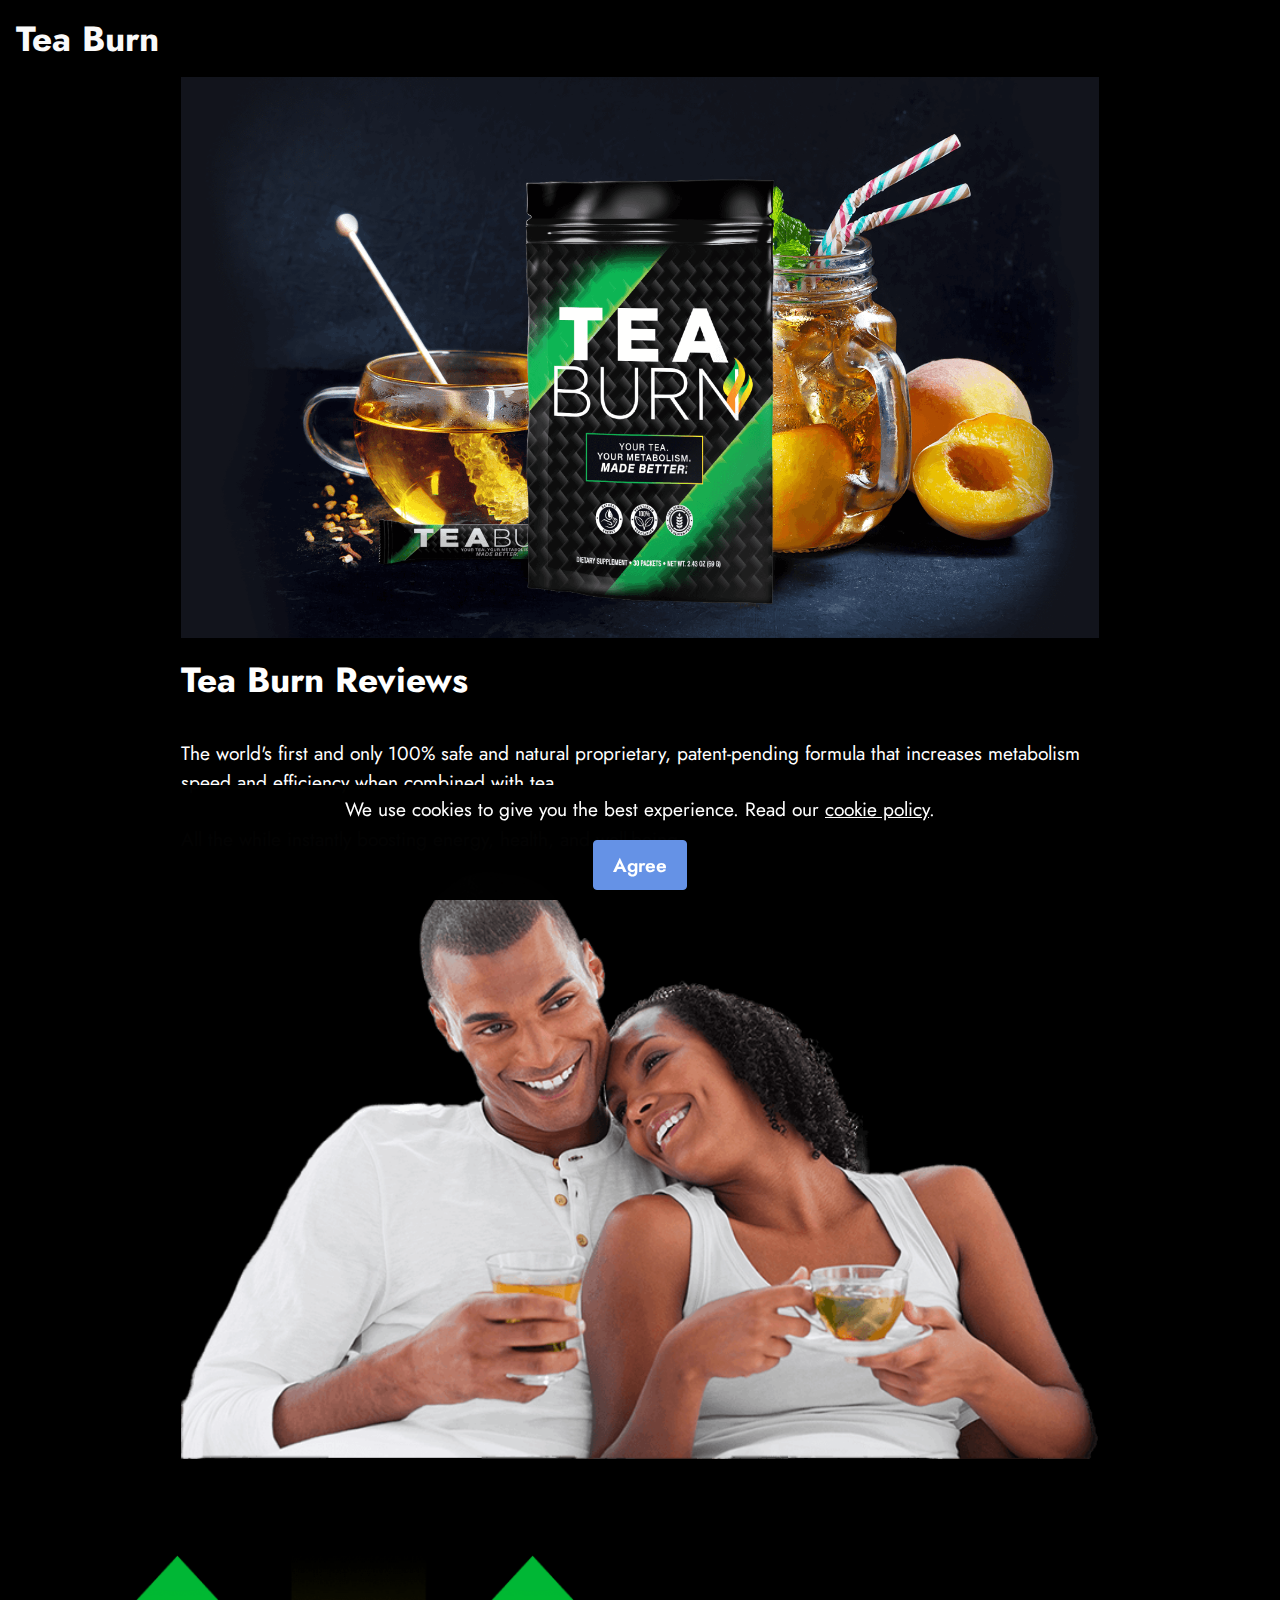
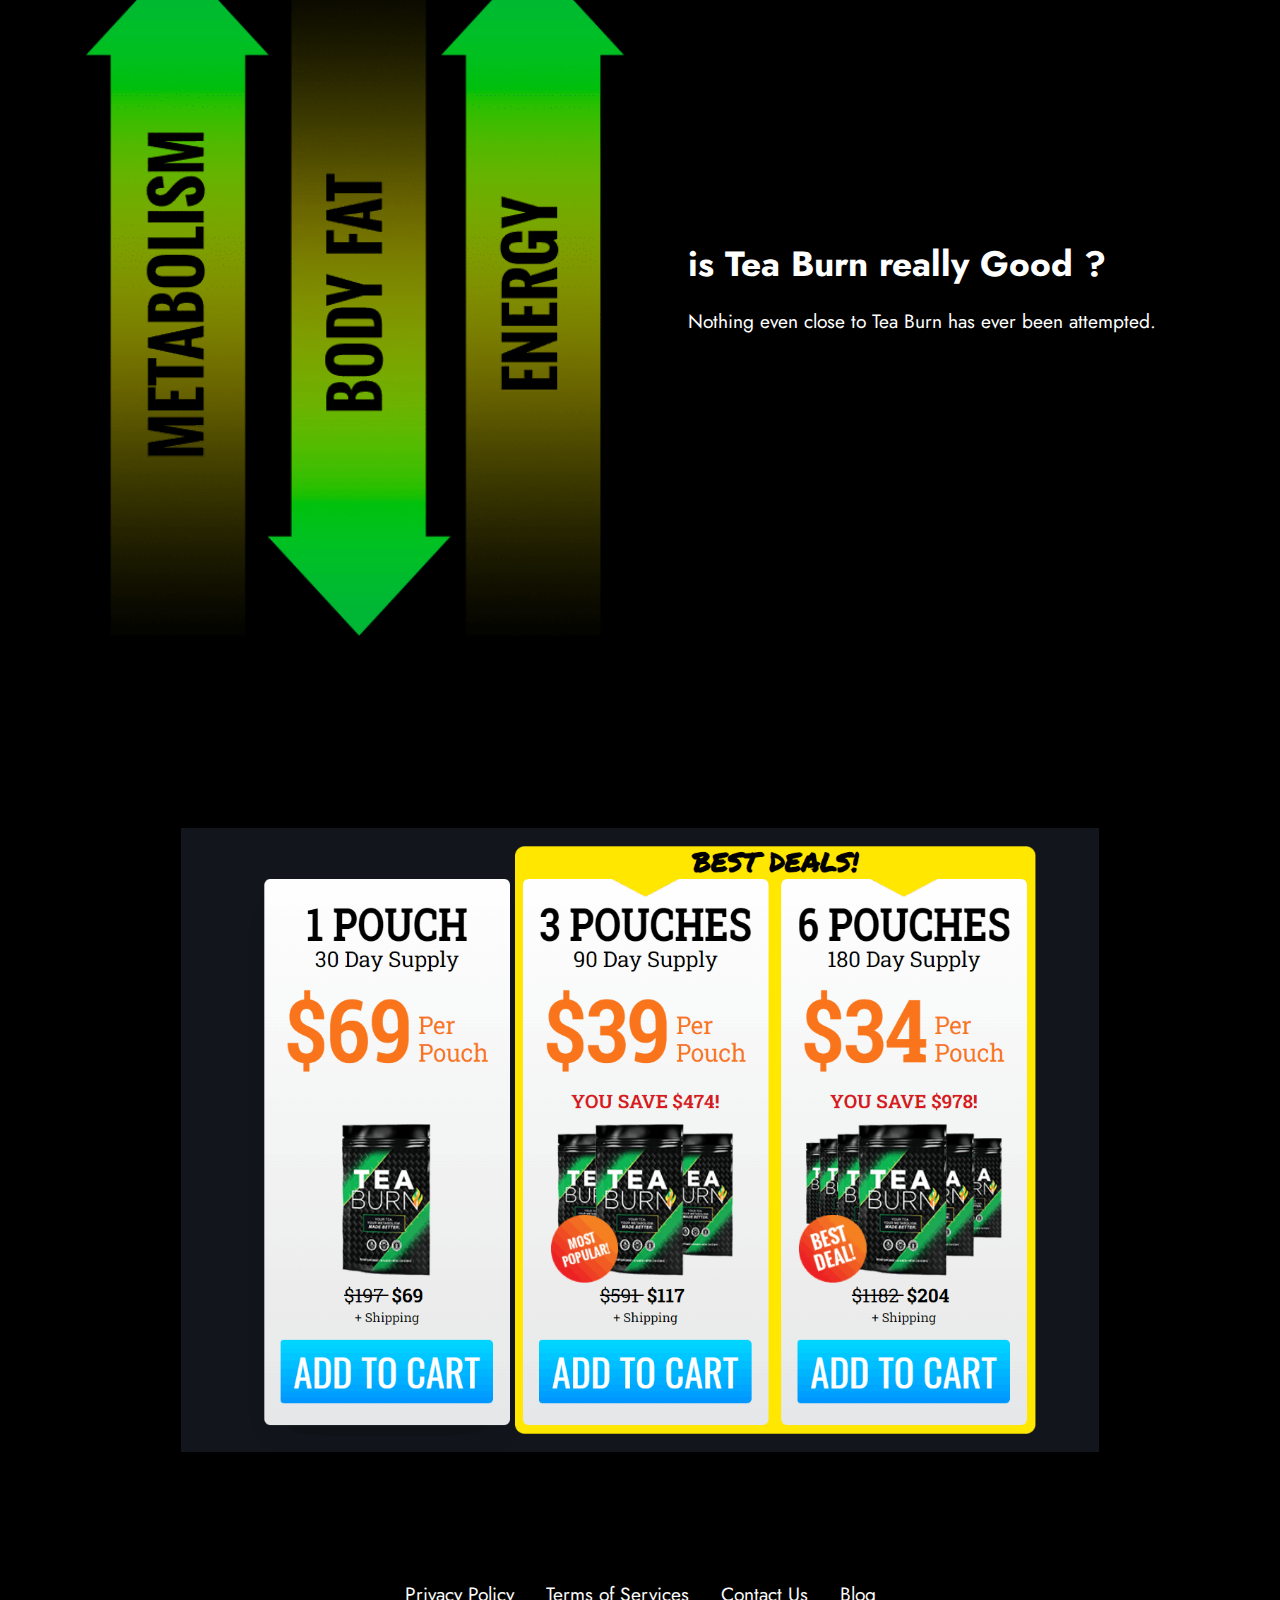
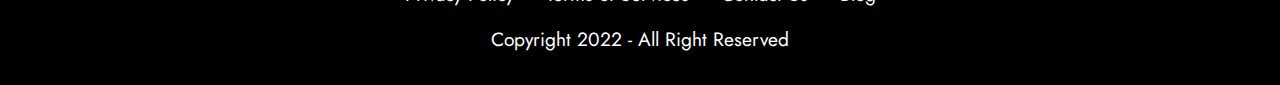
==== commit 8d57b5ef: "create github pages" ====
--- a/index.html
+++ b/index.html
@@ -78,7 +78,7 @@
         <div class="row justify-content-center">
             <div class="col-12 col-lg-10">
                 <div class="image-wrapper">
-                    <img src="assets/images/introducing-teaburn-1278x643.png" alt="">
+                    <img src="assets/images/special-teaburn-1538x1042.png" alt="">
                     
                 </div>
             </div>
@@ -93,9 +93,9 @@
             <div class="col-md-12 col-lg-10">
                 
                 <h4 class="mbr-section-subtitle mbr-fonts-style mb-4 display-5"><strong>Tea Burn Reviews</strong></h4>
-                <p class="mbr-text mbr-fonts-style display-7">The world’s first and only 100% safe and natural proprietary, patent-pending formula, that when combined with tea, can increase both the speed and efficiency of metabolism.
+                <p class="mbr-text mbr-fonts-style display-7">The world's first and only 100% safe and natural proprietary, patent-pending formula that increases metabolism speed and efficiency when combined with tea.
 <br>
-<br>While instantly boosting your health, energy and well-being at the same time.<br></p>
+<br>All the while instantly boosting energy, health, and well-being.<br></p>
             </div>
         </div>
     </div>
@@ -138,7 +138,7 @@
                     <h3 class="mbr-section-title mbr-fonts-style mb-3 display-5">
                         <strong>is Tea Burn really Good ?</strong></h3>
                     <p class="mbr-text mbr-fonts-style display-7">
-                        There’s never been anything even close to Tea Burn ever attempted.</p>
+                        Nothing even close to Tea Burn has ever been attempted.</p>
                 </div>
             </div>
         </div>
